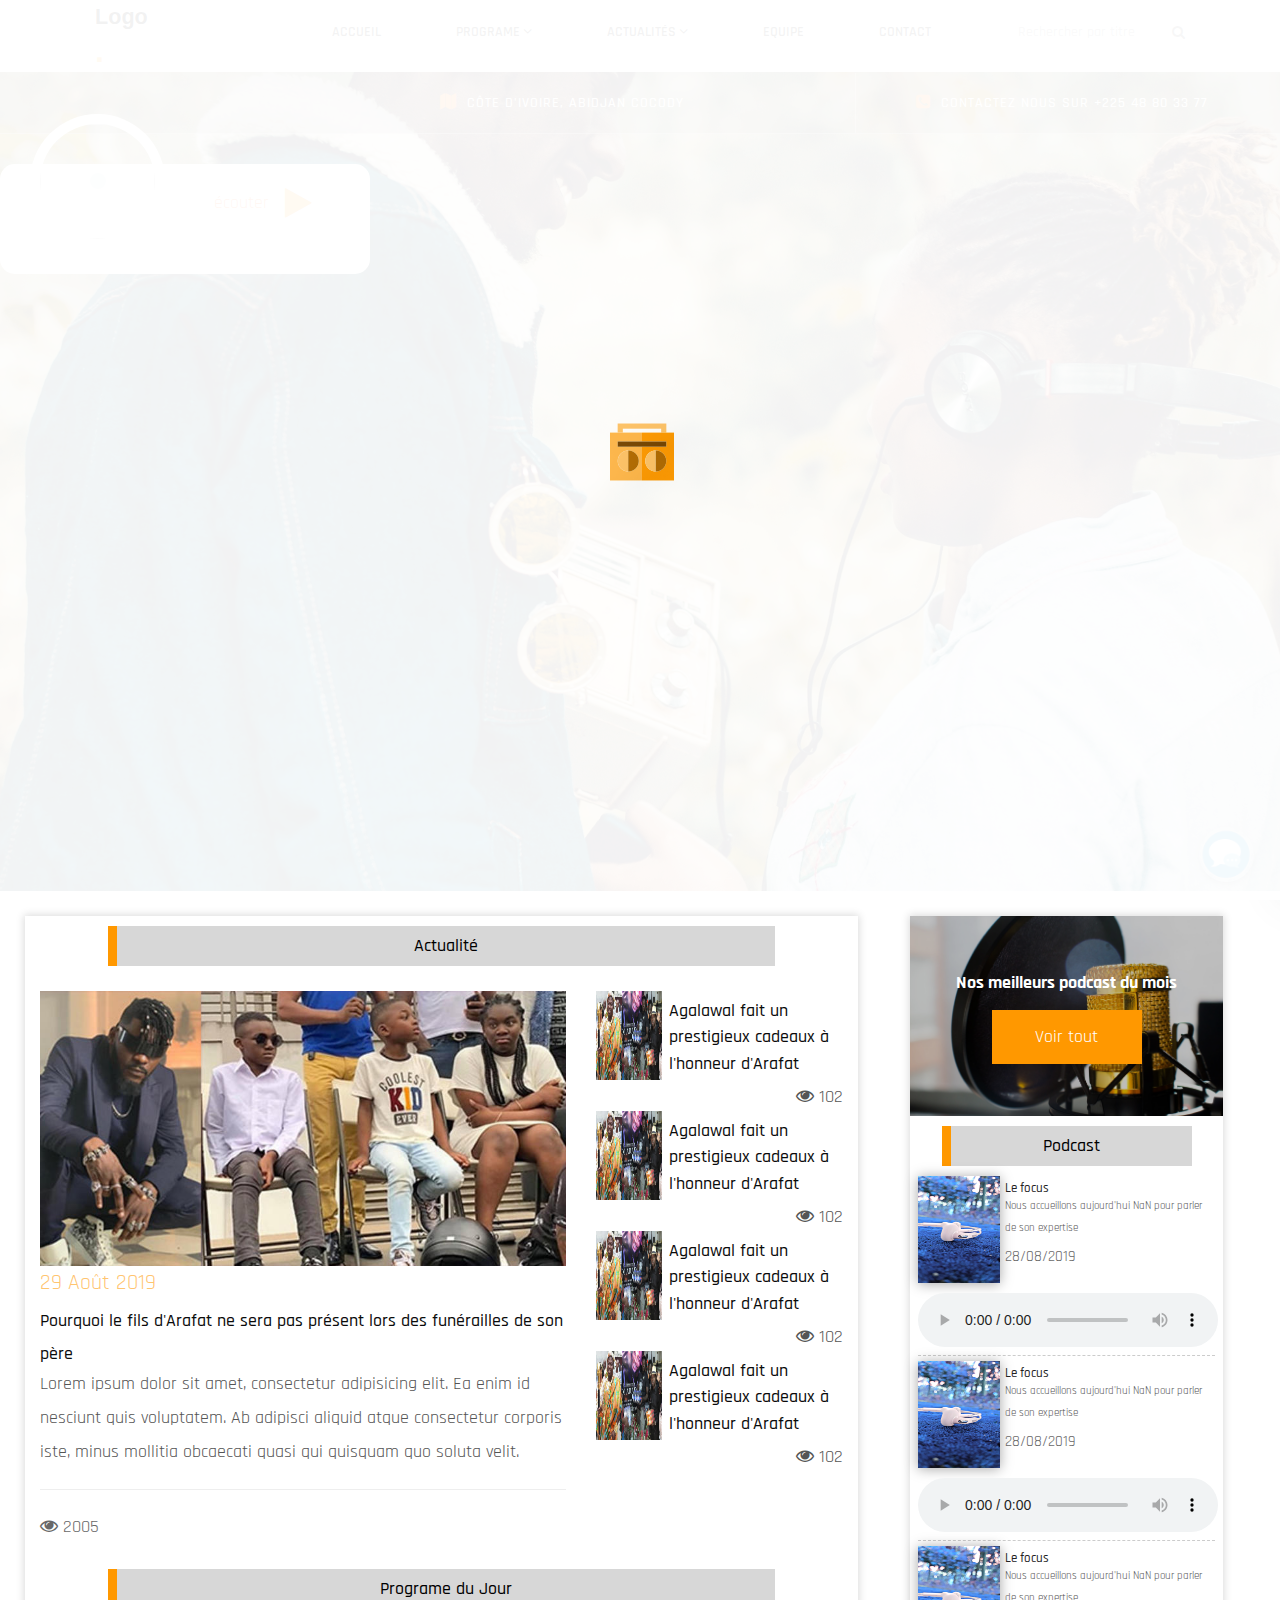
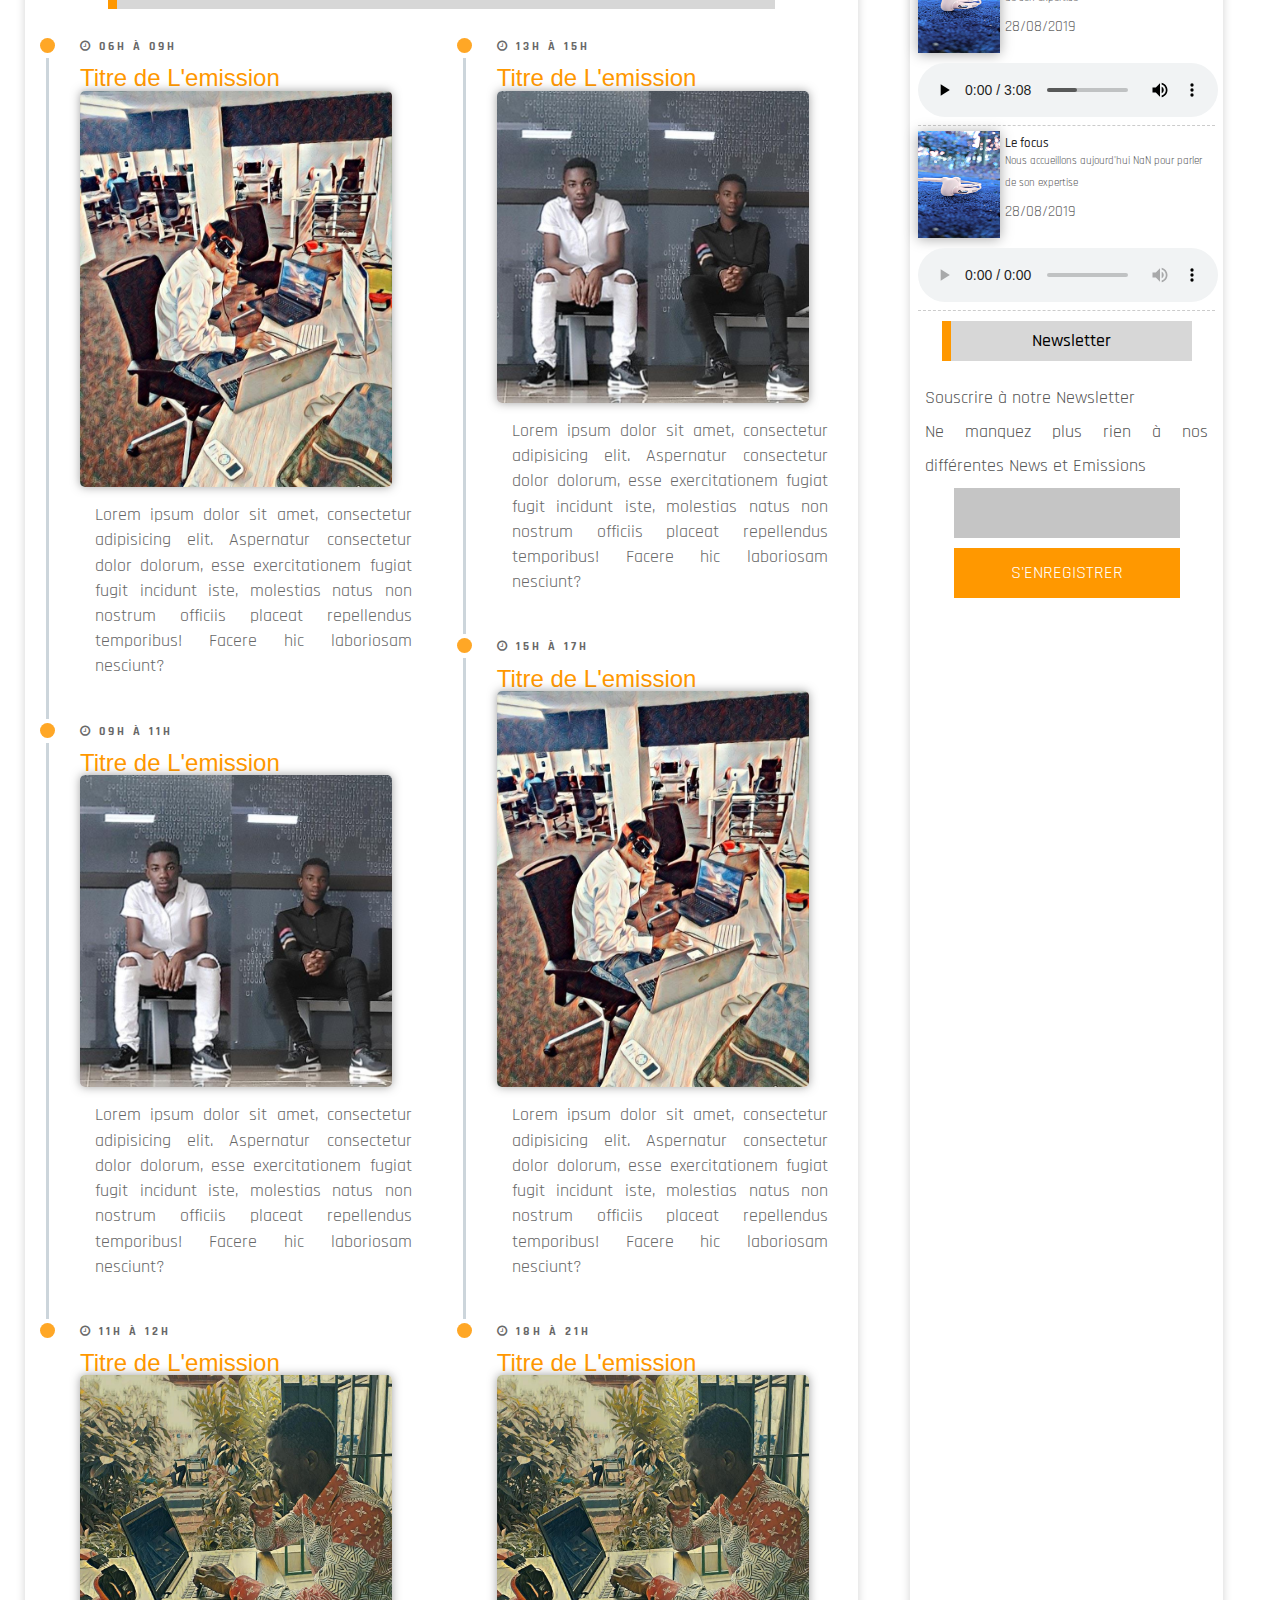
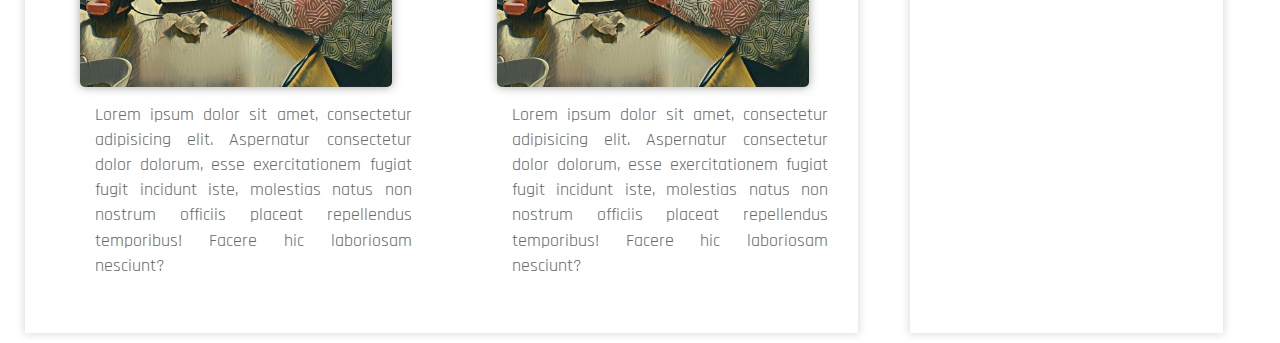
==== cocody/index.html @ 0d0256ff "Envoie de Cocody FM avec final" ====
<!DOCTYPE html>
<html lang="en">
<head>
    <meta charset="UTF-8">
    <meta name="viewport" content="width=device-width, initial-scale=1.0">
    <meta http-equiv="X-UA-Compatible" content="ie=edge">
    <title>Cocody 98.5 FM</title>
    <!--<link rel="icon" href="images/favicon.png">-->

    <!-- revolution slider css -->
    <link rel="stylesheet" type="text/css" href="revolution/css/settings.css">
    <link rel="stylesheet" type="text/css" href="revolution/css/layers.css">
    <link rel="stylesheet" type="text/css" href="revolution/css/navigation.css">
    <link rel="stylesheet" href="css/bootstrap.min.css">
    <link rel="stylesheet" href="css/font-awesome.css">
    <link rel="stylesheet" href="css/owl.carousel.min.css">
    <link rel="stylesheet" href="css/owl.theme.default.min.css">
    <link rel="stylesheet" href="css/fontello.css">
    <link rel="stylesheet" href="css/magnific-popup.css">
    <link rel="stylesheet" href="css/style.css">
    <link rel="stylesheet" href="css/responsive.css">
</head>
<body class="HomeNews">
<!-- page preloader -->
<div id="loading-area">
    <div class="three col">
        <div class="loader" id="loader-1"></div>
    </div>
</div><!-- end loading -->

<!-- ================================
            START HEADER AREA
================================= -->
<header class="header-area">
    <div class="header-top">
        <div class="container-fluid m-c-10">
            <div class="row ostion-top-wrap">
                <div class="col-md-1 col-sm-1 site-branding">
                    <div class="ostion-logo">
                        <a href="index.html">
                            Logo <span>.</span>
                        </a>
                    </div><!-- .ostion-logo -->
                </div><!-- site-branding -->
                <div class="col-md-11 col-sm-11 ostion-menu">
                    <div class="ostion-menu-innner">
                        <div class="ostion-menu-content">
                            <div class="navigation-top">
                                <nav class="main-navigation">
                                    <ul>
                                            <li><a href="active">Accueil</a></li>
                                        
                                        <li><a href="#">Programe <i class="fa fa-angle-down"></i></a>
                                            <ul class="dropdown-menu-item blockPerso">
                                                <li><a href="#">Le JT</a></li>
                                                <li><a href="#">Event Brite à Cocody FM</a></li>
                                            </ul>
                                        </li>
                                        <li><a href="#">Actualités <i class="fa fa-angle-down"></i></a>
                                            <ul class="dropdown-menu-item blockPerso">
                                                <li><a href="#">Les Nouveautés</a></li>
                                                <li><a href="#">Les Populaires</a></li>
                                            </ul>
                                        </li>
                                        <li><a href="#">Equipe</a></li>
                                        <li><a href="#">contact</a></li>
                                        <li>
                                            <div class="search-form-wrapper">
                                            <form method="get" class="search-form">
                                                <input type="search" class="form-control" placeholder="Rechercher par titre">
                                                <button type="submit" class="search-submit"><i class="fa fa-search"></i></button>
                                            </form>
                                        </div></li>
                                    </ul>
                                </nav><!-- end main-navigation -->
                            </div><!-- end navigation-top -->
                        </div><!-- end ostion-menu-content -->
                        <div class="mobile-menu-toggle">
                            <i class="fa fa-bars"></i>
                        </div>
                    </div><!-- end ostion-menu-innner -->
                </div>
            </div><!-- end row -->
        </div><!-- end container -->
    </div><!-- end header-top -->
    <div class="header-info">
        <div class="container-fluid">
            <div id="app-cover">
                <div id="player">
                    <div id="player-track">
                        <div id="album-name"></div>
                        <div id="track-name"></div>
                    </div>
                    <div id="player-content">
                        <div id="album-art">
                            <img src="https://raw.githubusercontent.com/himalayasingh/music-player-1/master/img/_1.jpg" class="active" id="_1">
                            <!--<img src="https://raw.githubusercontent.com/himalayasingh/music-player-1/master/img/_2.jpg" id="_2">
                            <img src="https://raw.githubusercontent.com/himalayasingh/music-player-1/master/img/_3.jpg" id="_3">
                            <img src="https://raw.githubusercontent.com/himalayasingh/music-player-1/master/img/_4.jpg" id="_4">
                            <img src="https://raw.githubusercontent.com/himalayasingh/music-player-1/master/img/_5.jpg" id="_5">
                            -->
                            <div id="buffer-box">Chargement ...</div>
                        </div>
                        <div id="player-controls">
                            <div class="control">
                                <div class="button" id="play-previous">
                                    <i class="fas fa-backward"></i>
                                </div>
                            </div>
                            <div class="control">
                                <div class="button" id="play-pause-button">
                                    <span>écouter </span>
                                    <i class="fa fa-play"></i>
                                </div>
                            </div>
                            <div class="control">
                                <div class="button" id="play-next">
                                    <i class="fas fa-forward"></i>
                                </div>
                            </div>
                        </div>
                    </div>
                </div>
            </div>
            <div class="row header-info-inner">
                <div class="header-info-box header-info-box-1">
                    <i class="fa fa-map"></i>
                   <span>Côte d'Ivoire, Abidjan Cocody</span>
                </div>
                <div class="header-info-box header-info-box-2">
                    <i class="fa fa-phone-square"></i>
                    <span>CONTACTEZ NOUS SUR +225 48 80 33 77</span>
                </div>
            </div>
        </div><!-- end container -->
    </div><!-- end header-info -->
    <div class="side-nav-container">
        <div class="humburger-menu">
            <div class="humburger-menu-lines side-menu-close"></div><!-- end humburger-menu-lines -->
        </div><!-- end humburger-menu -->
        <div class="side-menu-wrap">
            <ul class="side-menu-ul">
                <li class="sidenav__item"><a href="#">accueil</a></li>
                <li class="sidenav__item"><a href="#">programme</a>
                    <span class="menu-plus-icon"></span>
                    <ul class="side-sub-menu">
                        <li><a href="#">le jt</a></li>
                        <li><a href="#">event brite à cocody fm</a></li>
                    </ul>
                </li>
                <li class="sidenav__item"><a href="#">actualités</a>
                    <span class="menu-plus-icon"></span>
                    <ul class="side-sub-menu">
                        <li><a href="#">les nouveautés</a></li>
                        <li><a href="#">les populaire</a></li>
                    </ul>
                </li>
                <li class="sidenav__item"><a href="#">equipe</a></li>
                <li class="sidenav__item"><a href="#">contact</a></li>
                <li class="sidenav__item"><div class="search-form-wrapper">
                    <form method="get" class="search-form">
                        <input type="search" class="form-control" style="margin-left: -30px; color: #fff" placeholder="Rechercher par titre">
                        <button type="submit" class="search-submit" style="width: 50px;"><i class="fa fa-search"></i></button>
                    </form>
                </div>
                </li>

            </ul>
            <ul class="side-social">
                <li><a href="#"><i class="fa fa-facebook"></i></a></li>
                <li><a href="#"><i class="fa fa-twitter"></i></a></li>
                <li><a href="#"><i class="fa fa-youtube-play"></i></a></li>
                <li><a href="#"><i class="fa fa-google-plus"></i></a></li>
            </ul>
        </div><!-- end side-menu-wrap -->
    </div><!-- end side-nav-container -->
</header>
<section id="blockus">
<div class=""></div>
</section>
<section id="second">
    <div class="container-fluid">
        <div class="row term">
            <div class="col-md-8 col-sm-7 contenu">
                <h2 class="titredeNiveau">
                   Actualité
                </h2>
                <div class="container-fluid p-15">
                    <div class="row">
                        <div class="col-md-8 col-sm-7 blocCenter" >
                            <img src="images/actualite/2.jpg" alt="">
                            <small>29 Août 2019</small>
                            <h2><a href="#">Pourquoi le fils d'Arafat ne sera pas présent lors des funérailles de son père</a></h2>
                            <p>Lorem ipsum dolor sit amet, consectetur adipisicing elit. Ea enim id nesciunt quis voluptatem. Ab adipisci aliquid atque consectetur corporis iste, minus mollitia obcaecati quasi qui quisquam quo soluta velit.</p>
                            <hr>
                            <span><i class="fa fa-eye"></i> 2005</span>
                        </div>
                        <div class="col-md-4 col-sm-5" >
                            <ul class="actuListHome">
                                <li>
                                    <div class="actuItemHome">
                                        <div class="img">
                                            <img src="images/actualite/all.jpg" alt="">
                                        </div>
                                        <div class="body">
                                            <h3><a href="">Agalawal fait un prestigieux cadeaux à l'honneur d'Arafat</a></h3>
                                        </div>
                                    </div>
                                    <p><i class="fa fa-eye"></i> 102</p>
                                </li>
                                <li>
                                    <div class="actuItemHome">
                                        <div class="img">
                                            <img src="images/actualite/all.jpg" alt="">
                                        </div>
                                        <div class="body">
                                            <h3><a href="">Agalawal fait un prestigieux cadeaux à l'honneur d'Arafat</a></h3>
                                        </div>
                                    </div>
                                    <p><i class="fa fa-eye"></i> 102</p>
                                </li>
                                <li>
                                    <div class="actuItemHome">
                                        <div class="img">
                                            <img src="images/actualite/all.jpg" alt="">
                                        </div>
                                        <div class="body">
                                            <h3><a href="">Agalawal fait un prestigieux cadeaux à l'honneur d'Arafat</a></h3>
                                        </div>
                                    </div>
                                    <p><i class="fa fa-eye"></i> 102</p>
                                </li>
                                <li>
                                    <div class="actuItemHome">
                                        <div class="img">
                                            <img src="images/actualite/all.jpg" alt="">
                                        </div>
                                        <div class="body">
                                            <h3><a href="">Agalawal fait un prestigieux cadeaux à l'honneur d'Arafat</a></h3>
                                        </div>
                                    </div>
                                    <p><i class="fa fa-eye"></i> 102</p>
                                </li>
                            </ul>
                        </div>
                    </div>
                </div>
                <h2 class="titredeNiveau">
                    Programe du Jour
                </h2>
                <div class="container-fluid p-15">
                    <div class="row">
                        <div class="col-md-6 col-sm-6" >
                                <ul class="timeline">
                                    <li class="timeline-item">
                                        <div class="timeline-info">
                                            <span> <i class="fa fa-clock-o"></i> 06h à 09h</span>
                                        </div>
                                        <div class="timeline-marker"></div>
                                        <div class="timeline-content">
                                            <h3 class="timeline-title">Titre de L'emission</h3>
                                            <img src="images/actualite/22.jpg" alt="">
                                            <p>Lorem ipsum dolor sit amet, consectetur adipisicing elit. Aspernatur consectetur dolor dolorum, esse exercitationem fugiat fugit incidunt iste, molestias natus non nostrum officiis placeat repellendus temporibus! Facere hic laboriosam nesciunt?</p>
                                        </div>
                                    </li>
                                    <li class="timeline-item">
                                        <div class="timeline-info">
                                            <span> <i class="fa fa-clock-o"></i> 09h à 11h</span>
                                        </div>
                                        <div class="timeline-marker"></div>
                                        <div class="timeline-content">
                                            <h3 class="timeline-title">Titre de L'emission</h3>
                                            <img src="images/actualite/23.jpg" alt="">
                                            <p>Lorem ipsum dolor sit amet, consectetur adipisicing elit. Aspernatur consectetur dolor dolorum, esse exercitationem fugiat fugit incidunt iste, molestias natus non nostrum officiis placeat repellendus temporibus! Facere hic laboriosam nesciunt?</p>
                                        </div>
                                    </li>
                                    <li class="timeline-item">
                                        <div class="timeline-info">
                                            <span> <i class="fa fa-clock-o"></i> 11h à 12h</span>
                                        </div>
                                        <div class="timeline-marker"></div>
                                        <div class="timeline-content">
                                            <h3 class="timeline-title">Titre de L'emission</h3>
                                            <img src="images/actualite/20.jpg" alt="">
                                            <p>Lorem ipsum dolor sit amet, consectetur adipisicing elit. Aspernatur consectetur dolor dolorum, esse exercitationem fugiat fugit incidunt iste, molestias natus non nostrum officiis placeat repellendus temporibus! Facere hic laboriosam nesciunt?</p>
                                        </div>
                                    </li>
                                </ul>
                        </div>
                        <div class="col-md-6 col-sm-6" >
                            <ul class="timeline">
                                <li class="timeline-item">
                                    <div class="timeline-info">
                                        <span> <i class="fa fa-clock-o"></i> 13h à 15h</span>
                                    </div>
                                    <div class="timeline-marker"></div>
                                    <div class="timeline-content">
                                        <h3 class="timeline-title">Titre de L'emission</h3>
                                        <img src="images/actualite/23.jpg" alt="">
                                        <p>Lorem ipsum dolor sit amet, consectetur adipisicing elit. Aspernatur consectetur dolor dolorum, esse exercitationem fugiat fugit incidunt iste, molestias natus non nostrum officiis placeat repellendus temporibus! Facere hic laboriosam nesciunt?</p>
                                    </div>
                                </li>
                                <li class="timeline-item">
                                    <div class="timeline-info">
                                        <span> <i class="fa fa-clock-o"></i> 15h à 17h</span>
                                    </div>
                                    <div class="timeline-marker"></div>
                                    <div class="timeline-content">
                                        <h3 class="timeline-title">Titre de L'emission</h3>
                                        <img src="images/actualite/22.jpg" alt="">
                                        <p>Lorem ipsum dolor sit amet, consectetur adipisicing elit. Aspernatur consectetur dolor dolorum, esse exercitationem fugiat fugit incidunt iste, molestias natus non nostrum officiis placeat repellendus temporibus! Facere hic laboriosam nesciunt?</p>
                                    </div>
                                </li>
                                <li class="timeline-item">
                                    <div class="timeline-info">
                                        <span> <i class="fa fa-clock-o"></i> 18h à 21h</span>
                                    </div>
                                    <div class="timeline-marker"></div>
                                    <div class="timeline-content">
                                        <h3 class="timeline-title">Titre de L'emission</h3>
                                        <img src="images/actualite/20.jpg" alt="">
                                        <p>Lorem ipsum dolor sit amet, consectetur adipisicing elit. Aspernatur consectetur dolor dolorum, esse exercitationem fugiat fugit incidunt iste, molestias natus non nostrum officiis placeat repellendus temporibus! Facere hic laboriosam nesciunt?</p>
                                    </div>
                                </li>
                            </ul>
                        </div>
                    </div>
                </div>
            </div>
            <div class="col-md-3 col-sm-4 contenu">
                <div class="headerSecondMenu">
                    <div class="posAbs">
                        <p>Nos meilleurs podcast du mois</p>
                        <a href="#">Voir tout</a>
                    </div>
                </div>
                <h2 class="titredeNiveau">
                    Podcast
                </h2>
                <ul>
                    <li>
                        <div class="itemBlock">
                            <div class="img">
                                <img src="images/item.jpg" alt="">
                            </div>
                            <div class="body">
                                <h3>Le focus</h3>
                                <p>Nous accueillons aujourd'hui NaN pour parler de son expertise</p>
                                <small>28/08/2019</small>
                            </div>
                        </div>
                        <div class="music">
                            <audio controls>
                                <source src="audios/06%20-%20Itinéraire%20d_un%20chômeur%20-%20Sexion%20d_Assaut%20%20%5BA(MP3_160K).mp3" type="audio/mp3"/>
                            </audio>
                        </div>
                    </li>
                    <li>
                        <div class="itemBlock">
                            <div class="img">
                                <img src="images/item.jpg" alt="">
                            </div>
                            <div class="body">
                                <h3>Le focus</h3>
                                <p>Nous accueillons aujourd'hui NaN pour parler de son expertise</p>
                                <small>28/08/2019</small>
                            </div>
                        </div>
                        <div class="music">
                            <audio controls>
                                <source src="audios/Compay%20Segundo%20-%20Guantanamera%20(HQ)%20(Con%20Letra)(MP3_160K).mp3" type="audio/mp3"/>
                            </audio>
                        </div>
                    </li>
                    <li>
                        <div class="itemBlock">
                            <div class="img">
                                <img src="images/item.jpg" alt="">
                            </div>
                            <div class="body">
                                <h3>Le focus</h3>
                                <p>Nous accueillons aujourd'hui NaN pour parler de son expertise</p>
                                <small>28/08/2019</small>
                            </div>
                        </div>
                        <div class="music">
                            <audio controls>
                                <source src="audios/Corneille%20-%20Les%20sommets%20de%20nos%20vies%20%5BClip%20Officiel(MP3_128K).mp3" type="audio/mp3"/>
                            </audio>
                        </div>
                    </li>
                    <li>
                        <div class="itemBlock">
                            <div class="img">
                                <img src="images/item.jpg" alt="">
                            </div>
                            <div class="body">
                                <h3>Le focus</h3>
                                <p>Nous accueillons aujourd'hui NaN pour parler de son expertise</p>
                                <small>28/08/2019</small>
                            </div>
                        </div>
                        <div class="music">
                            <audio controls>
                                <source src="audios/Jr%20O%20Crom_%20Doomams%20-%20Thug%20(Clip%20officiel)%20ft.%20Dry(MP3_160K).mp3" type="audio/mp3"/>
                            </audio>
                        </div>
                    </li>
                </ul>
                <h2 class="titredeNiveau">
                    Newsletter
                </h2>
                <div class="newsletter">
                    <p>Souscrire à notre Newsletter <br> Ne manquez plus rien à nos différentes News et Emissions</p>
                    <form action="">
                        <input type="email" name="email">
                        <button type="submit">S'ENREGISTRER</button>
                    </form>
                </div>
            </div>
        </div>
    </div>
</section>
<div class="ButtonTchat">
    <div class="Inteur">
        <img src="images/message1.png" class="bootImg" alt=""/>
    </div>
    <div class="messageText">
        <div class="headerMessage">
            <div class="suspension">
                <Icon type="message" theme="twoTone" twoToneColor="#777" />
            </div>
            <div class="messageEntete">
                <p>Developpez par <a href="https://www.nan.ci">NaN</a></p>
            </div>
            <div class="closePartie">

            </div>
        </div>
        <div class="bodyTchat">
            <div class="team1">
                <div class="col-xs-3 team-img1">
                    <img src="images/userBoy16.png" class="imgTchat" alt="focus"/>
                </div>
                <div class="col-xs-9 team-info">
                    <p>Moi c'est Merlo et je dedicace ce son à Mélanie</p>
                    <div class="timesTchat" align="right">
                        <small>
                            27/05/2019
                        </small>
                    </div>
                </div>
                <div class="clearfix"></div>
            </div>
        </div>
        <div class="footerTCHAT">
            <input type="text" class="messageVide" placeholder="Nous vous écoutons...">
            <button><i class="fa fa-send-o"></i></button>
        </div>
    </div>
</div>




<script src="js/jquery.min.js"></script>
<script src="js/bootstrap.min.js"></script>
<script src="js/owl.carousel.min.js"></script>
<script src="js/waypoint.min.js"></script>
<script src="js/jquery.counterup.min.js"></script>
<script src="js/jquery.magnific-popup.min.js"></script>
<script src="js/isotope-3.0.6.min.js"></script>
<script src="js/animated-skills.js"></script>

<script src="revolution/js/jquery.themepunch.revolution.min.js"></script>
<script src="revolution/js/jquery.themepunch.tools.min.js"></script>
<script src="revolution/js/extensions/revolution.extension.actions.min.js"></script>
<script src="revolution/js/extensions/revolution.extension.carousel.min.js"></script>
<script src="revolution/js/extensions/revolution.extension.kenburn.min.js"></script>
<script src="revolution/js/extensions/revolution.extension.layeranimation.min.js"></script>
<script src="revolution/js/extensions/revolution.extension.migration.min.js"></script>
<script src="revolution/js/extensions/revolution.extension.navigation.min.js"></script>
<script src="revolution/js/extensions/revolution.extension.parallax.min.js"></script>
<script src="revolution/js/extensions/revolution.extension.slideanims.min.js"></script>
<script src="revolution/js/extensions/revolution.extension.video.min.js"></script>
<script src="js/script.js"></script>
<script src="js/main.js"></script>
</body>
</html>
---- cocody/revolution/css/settings.css ----
/*-----------------------------------------------------------------------------

-	Revolution Slider 5.0 Default Style Settings -

Screen Stylesheet

version:   	5.4.5
date:      	15/05/17
author:		themepunch
email:     	info@themepunch.com
website:   	http://www.themepunch.com
-----------------------------------------------------------------------------*/
#debungcontrolls,.debugtimeline{width:100%;box-sizing:border-box}.rev_column,.rev_column .tp-parallax-wrap,.tp-svg-layer svg{vertical-align:top}#debungcontrolls{z-index:100000;position:fixed;bottom:0;height:auto;background:rgba(0,0,0,.6);padding:10px}.debugtimeline{height:10px;position:relative;margin-bottom:3px;display:none;white-space:nowrap}.debugtimeline:hover{height:15px}.the_timeline_tester{background:#e74c3c;position:absolute;top:0;left:0;height:100%;width:0}.rs-go-fullscreen{position:fixed!important;width:100%!important;height:100%!important;top:0!important;left:0!important;z-index:9999999!important;background:#fff!important}.debugtimeline.tl_slide .the_timeline_tester{background:#f39c12}.debugtimeline.tl_frame .the_timeline_tester{background:#3498db}.debugtimline_txt{color:#fff;font-weight:400;font-size:7px;position:absolute;left:10px;top:0;white-space:nowrap;line-height:10px}.rtl{direction:rtl}@font-face{font-family:revicons;src:url(../fonts/revicons/revicons.eot?5510888);src:url(../fonts/revicons/revicons.eot?5510888#iefix) format('embedded-opentype'),url(../fonts/revicons/revicons.woff?5510888) format('woff'),url(../fonts/revicons/revicons.ttf?5510888) format('truetype'),url(../fonts/revicons/revicons.svg?5510888#revicons) format('svg');font-weight:400;font-style:normal}[class*=" revicon-"]:before,[class^=revicon-]:before{font-family:revicons;font-style:normal;font-weight:400;speak:none;display:inline-block;text-decoration:inherit;width:1em;margin-right:.2em;text-align:center;font-variant:normal;text-transform:none;line-height:1em;margin-left:.2em}.revicon-search-1:before{content:'\e802'}.revicon-pencil-1:before{content:'\e831'}.revicon-picture-1:before{content:'\e803'}.revicon-cancel:before{content:'\e80a'}.revicon-info-circled:before{content:'\e80f'}.revicon-trash:before{content:'\e801'}.revicon-left-dir:before{content:'\e817'}.revicon-right-dir:before{content:'\e818'}.revicon-down-open:before{content:'\e83b'}.revicon-left-open:before{content:'\e819'}.revicon-right-open:before{content:'\e81a'}.revicon-angle-left:before{content:'\e820'}.revicon-angle-right:before{content:'\e81d'}.revicon-left-big:before{content:'\e81f'}.revicon-right-big:before{content:'\e81e'}.revicon-magic:before{content:'\e807'}.revicon-picture:before{content:'\e800'}.revicon-export:before{content:'\e80b'}.revicon-cog:before{content:'\e832'}.revicon-login:before{content:'\e833'}.revicon-logout:before{content:'\e834'}.revicon-video:before{content:'\e805'}.revicon-arrow-combo:before{content:'\e827'}.revicon-left-open-1:before{content:'\e82a'}.revicon-right-open-1:before{content:'\e82b'}.revicon-left-open-mini:before{content:'\e822'}.revicon-right-open-mini:before{content:'\e823'}.revicon-left-open-big:before{content:'\e824'}.revicon-right-open-big:before{content:'\e825'}.revicon-left:before{content:'\e836'}.revicon-right:before{content:'\e826'}.revicon-ccw:before{content:'\e808'}.revicon-arrows-ccw:before{content:'\e806'}.revicon-palette:before{content:'\e829'}.revicon-list-add:before{content:'\e80c'}.revicon-doc:before{content:'\e809'}.revicon-left-open-outline:before{content:'\e82e'}.revicon-left-open-2:before{content:'\e82c'}.revicon-right-open-outline:before{content:'\e82f'}.revicon-right-open-2:before{content:'\e82d'}.revicon-equalizer:before{content:'\e83a'}.revicon-layers-alt:before{content:'\e804'}.revicon-popup:before{content:'\e828'}.rev_slider_wrapper{position:relative;z-index:0;width:100%}.rev_slider{position:relative;overflow:visible}.entry-content .rev_slider a,.rev_slider a{box-shadow:none}.tp-overflow-hidden{overflow:hidden!important}.group_ov_hidden{overflow:hidden}.rev_slider img,.tp-simpleresponsive img{max-width:none!important;transition:none;margin:0;padding:0;border:none}.rev_slider .no-slides-text{font-weight:700;text-align:center;padding-top:80px}.rev_slider>ul,.rev_slider>ul>li,.rev_slider>ul>li:before,.rev_slider_wrapper>ul,.tp-revslider-mainul>li,.tp-revslider-mainul>li:before,.tp-simpleresponsive>ul,.tp-simpleresponsive>ul>li,.tp-simpleresponsive>ul>li:before{list-style:none!important;position:absolute;margin:0!important;padding:0!important;overflow-x:visible;overflow-y:visible;background-image:none;background-position:0 0;text-indent:0;top:0;left:0}.rev_slider>ul>li,.rev_slider>ul>li:before,.tp-revslider-mainul>li,.tp-revslider-mainul>li:before,.tp-simpleresponsive>ul>li,.tp-simpleresponsive>ul>li:before{visibility:hidden}.tp-revslider-mainul,.tp-revslider-slidesli{padding:0!important;margin:0!important;list-style:none!important}.fullscreen-container,.fullwidthbanner-container{padding:0;position:relative}.rev_slider li.tp-revslider-slidesli{position:absolute!important}.tp-caption .rs-untoggled-content{display:block}.tp-caption .rs-toggled-content{display:none}.rs-toggle-content-active.tp-caption .rs-toggled-content{display:block}.rs-toggle-content-active.tp-caption .rs-untoggled-content{display:none}.rev_slider .caption,.rev_slider .tp-caption{position:relative;visibility:hidden;white-space:nowrap;display:block;-webkit-font-smoothing:antialiased!important;z-index:1}.rev_slider .caption,.rev_slider .tp-caption,.tp-simpleresponsive img{-moz-user-select:none;-khtml-user-select:none;-webkit-user-select:none;-o-user-select:none}.rev_slider .tp-mask-wrap .tp-caption,.rev_slider .tp-mask-wrap :last-child,.wpb_text_column .rev_slider .tp-mask-wrap .tp-caption,.wpb_text_column .rev_slider .tp-mask-wrap :last-child{margin-bottom:0}.tp-svg-layer svg{width:100%;height:100%;position:relative}.tp-carousel-wrapper{cursor:url(openhand.cur),move}.tp-carousel-wrapper.dragged{cursor:url(closedhand.cur),move}.tp_inner_padding{box-sizing:border-box;max-height:none!important}.tp-caption.tp-layer-selectable{-moz-user-select:all;-khtml-user-select:all;-webkit-user-select:all;-o-user-select:all}.tp-caption.tp-hidden-caption,.tp-forcenotvisible,.tp-hide-revslider,.tp-parallax-wrap.tp-hidden-caption{visibility:hidden!important;display:none!important}.rev_slider audio,.rev_slider embed,.rev_slider iframe,.rev_slider object,.rev_slider video{max-width:none!important}.tp-element-background{position:absolute;top:0;left:0;width:100%;height:100%;z-index:0}.tp-blockmask,.tp-blockmask_in,.tp-blockmask_out{position:absolute;top:0;left:0;width:100%;height:100%;background:#fff;z-index:1000;transform:scaleX(0) scaleY(0)}.tp-parallax-wrap{transform-style:preserve-3d}.rev_row_zone{position:absolute;width:100%;left:0;box-sizing:border-box;min-height:50px;font-size:0}.rev_column_inner,.rev_slider .tp-caption.rev_row{position:relative;width:100%!important;box-sizing:border-box}.rev_row_zone_top{top:0}.rev_row_zone_middle{top:50%;transform:translateY(-50%)}.rev_row_zone_bottom{bottom:0}.rev_slider .tp-caption.rev_row{display:table;table-layout:fixed;vertical-align:top;height:auto!important;font-size:0}.rev_column{display:table-cell;position:relative;height:auto;box-sizing:border-box;font-size:0}.rev_column_inner{display:block;height:auto!important;white-space:normal!important}.rev_column_bg{width:100%;height:100%;position:absolute;top:0;left:0;z-index:0;box-sizing:border-box;background-clip:content-box;border:0 solid transparent}.tp-caption .backcorner,.tp-caption .backcornertop,.tp-caption .frontcorner,.tp-caption .frontcornertop{height:0;top:0;width:0;position:absolute}.rev_column_inner .tp-loop-wrap,.rev_column_inner .tp-mask-wrap,.rev_column_inner .tp-parallax-wrap{text-align:inherit}.rev_column_inner .tp-mask-wrap{display:inline-block}.rev_column_inner .tp-parallax-wrap,.rev_column_inner .tp-parallax-wrap .tp-loop-wrap,.rev_column_inner .tp-parallax-wrap .tp-mask-wrap{position:relative!important;left:auto!important;top:auto!important;line-height:0}.tp-video-play-button,.tp-video-play-button i{line-height:50px!important;vertical-align:top;text-align:center}.rev_column_inner .rev_layer_in_column,.rev_column_inner .tp-parallax-wrap,.rev_column_inner .tp-parallax-wrap .tp-loop-wrap,.rev_column_inner .tp-parallax-wrap .tp-mask-wrap{vertical-align:top}.rev_break_columns{display:block!important}.rev_break_columns .tp-parallax-wrap.rev_column{display:block!important;width:100%!important}.fullwidthbanner-container{overflow:hidden}.fullwidthbanner-container .fullwidthabanner{width:100%;position:relative}.tp-static-layers{position:absolute;z-index:101;top:0;left:0}.tp-caption .frontcorner{border-left:40px solid transparent;border-right:0 solid transparent;border-top:40px solid #00A8FF;left:-40px}.tp-caption .backcorner{border-left:0 solid transparent;border-right:40px solid transparent;border-bottom:40px solid #00A8FF;right:0}.tp-caption .frontcornertop{border-left:40px solid transparent;border-right:0 solid transparent;border-bottom:40px solid #00A8FF;left:-40px}.tp-caption .backcornertop{border-left:0 solid transparent;border-right:40px solid transparent;border-top:40px solid #00A8FF;right:0}.tp-layer-inner-rotation{position:relative!important}img.tp-slider-alternative-image{width:100%;height:auto}.caption.fullscreenvideo,.rs-background-video-layer,.tp-caption.coverscreenvideo,.tp-caption.fullscreenvideo{width:100%;height:100%;top:0;left:0;position:absolute}.noFilterClass{filter:none!important}.rs-background-video-layer{visibility:hidden;z-index:0}.caption.fullscreenvideo audio,.caption.fullscreenvideo iframe,.caption.fullscreenvideo video,.tp-caption.fullscreenvideo iframe,.tp-caption.fullscreenvideo iframe audio,.tp-caption.fullscreenvideo iframe video{width:100%!important;height:100%!important;display:none}.fullcoveredvideo audio,.fullscreenvideo audio .fullcoveredvideo video,.fullscreenvideo video{background:#000}.fullcoveredvideo .tp-poster{background-position:center center;background-size:cover;width:100%;height:100%;top:0;left:0}.videoisplaying .html5vid .tp-poster{display:none}.tp-video-play-button{background:#000;background:rgba(0,0,0,.3);border-radius:5px;position:absolute;top:50%;left:50%;color:#FFF;margin-top:-25px;margin-left:-25px;cursor:pointer;width:50px;height:50px;box-sizing:border-box;display:inline-block;z-index:4;opacity:0;transition:opacity .3s ease-out!important}.tp-audio-html5 .tp-video-play-button,.tp-hiddenaudio{display:none!important}.tp-caption .html5vid{width:100%!important;height:100%!important}.tp-video-play-button i{width:50px;height:50px;display:inline-block;font-size:40px!important}.rs-fullvideo-cover,.tp-dottedoverlay,.tp-shadowcover{height:100%;top:0;left:0;position:absolute}.tp-caption:hover .tp-video-play-button{opacity:1;display:block}.tp-caption .tp-revstop{display:none;border-left:5px solid #fff!important;border-right:5px solid #fff!important;margin-top:15px!important;line-height:20px!important;vertical-align:top;font-size:25px!important}.tp-seek-bar,.tp-video-button,.tp-volume-bar{outline:0;line-height:12px;margin:0;cursor:pointer}.videoisplaying .revicon-right-dir{display:none}.videoisplaying .tp-revstop{display:inline-block}.videoisplaying .tp-video-play-button{display:none}.fullcoveredvideo .tp-video-play-button{display:none!important}.fullscreenvideo .fullscreenvideo audio,.fullscreenvideo .fullscreenvideo video{object-fit:contain!important}.fullscreenvideo .fullcoveredvideo audio,.fullscreenvideo .fullcoveredvideo video{object-fit:cover!important}.tp-video-controls{position:absolute;bottom:0;left:0;right:0;padding:5px;opacity:0;transition:opacity .3s;background-image:linear-gradient(to bottom,#000 13%,#323232 100%);display:table;max-width:100%;overflow:hidden;box-sizing:border-box}.rev-btn.rev-hiddenicon i,.rev-btn.rev-withicon i{transition:all .2s ease-out!important;font-size:15px}.tp-caption:hover .tp-video-controls{opacity:.9}.tp-video-button{background:rgba(0,0,0,.5);border:0;border-radius:3px;font-size:12px;color:#fff;padding:0}.tp-video-button:hover{cursor:pointer}.tp-video-button-wrap,.tp-video-seek-bar-wrap,.tp-video-vol-bar-wrap{padding:0 5px;display:table-cell;vertical-align:middle}.tp-video-seek-bar-wrap{width:80%}.tp-video-vol-bar-wrap{width:20%}.tp-seek-bar,.tp-volume-bar{width:100%;padding:0}.rs-fullvideo-cover{width:100%;background:0 0;z-index:5}.disabled_lc .tp-video-play-button,.rs-background-video-layer audio::-webkit-media-controls,.rs-background-video-layer video::-webkit-media-controls,.rs-background-video-layer video::-webkit-media-controls-start-playback-button{display:none!important}.tp-audio-html5 .tp-video-controls{opacity:1!important;visibility:visible!important}.tp-dottedoverlay{background-repeat:repeat;width:100%;z-index:3}.tp-dottedoverlay.twoxtwo{background:url(../assets/gridtile.png)}.tp-dottedoverlay.twoxtwowhite{background:url(../assets/gridtile_white.png)}.tp-dottedoverlay.threexthree{background:url(../assets/gridtile_3x3.png)}.tp-dottedoverlay.threexthreewhite{background:url(../assets/gridtile_3x3_white.png)}.tp-shadowcover{width:100%;background:#fff;z-index:-1}.tp-shadow1{box-shadow:0 10px 6px -6px rgba(0,0,0,.8)}.tp-shadow2:after,.tp-shadow2:before,.tp-shadow3:before,.tp-shadow4:after{z-index:-2;position:absolute;content:"";bottom:10px;left:10px;width:50%;top:85%;max-width:300px;background:0 0;box-shadow:0 15px 10px rgba(0,0,0,.8);transform:rotate(-3deg)}.tp-shadow2:after,.tp-shadow4:after{transform:rotate(3deg);right:10px;left:auto}.tp-shadow5{position:relative;box-shadow:0 1px 4px rgba(0,0,0,.3),0 0 40px rgba(0,0,0,.1) inset}.tp-shadow5:after,.tp-shadow5:before{content:"";position:absolute;z-index:-2;box-shadow:0 0 25px 0 rgba(0,0,0,.6);top:30%;bottom:0;left:20px;right:20px;border-radius:100px/20px}.tp-button{padding:6px 13px 5px;border-radius:3px;height:30px;cursor:pointer;color:#fff!important;text-shadow:0 1px 1px rgba(0,0,0,.6)!important;font-size:15px;line-height:45px!important;font-family:arial,sans-serif;font-weight:700;letter-spacing:-1px;text-decoration:none}.tp-button.big{color:#fff;text-shadow:0 1px 1px rgba(0,0,0,.6);font-weight:700;padding:9px 20px;font-size:19px;line-height:57px!important}.purchase:hover,.tp-button.big:hover,.tp-button:hover{background-position:bottom,15px 11px}.purchase.green,.purchase:hover.green,.tp-button.green,.tp-button:hover.green{background-color:#21a117;box-shadow:0 3px 0 0 #104d0b}.purchase.blue,.purchase:hover.blue,.tp-button.blue,.tp-button:hover.blue{background-color:#1d78cb;box-shadow:0 3px 0 0 #0f3e68}.purchase.red,.purchase:hover.red,.tp-button.red,.tp-button:hover.red{background-color:#cb1d1d;box-shadow:0 3px 0 0 #7c1212}.purchase.orange,.purchase:hover.orange,.tp-button.orange,.tp-button:hover.orange{background-color:#f70;box-shadow:0 3px 0 0 #a34c00}.purchase.darkgrey,.purchase:hover.darkgrey,.tp-button.darkgrey,.tp-button.grey,.tp-button:hover.darkgrey,.tp-button:hover.grey{background-color:#555;box-shadow:0 3px 0 0 #222}.purchase.lightgrey,.purchase:hover.lightgrey,.tp-button.lightgrey,.tp-button:hover.lightgrey{background-color:#888;box-shadow:0 3px 0 0 #555}.rev-btn,.rev-btn:visited{outline:0!important;box-shadow:none!important;text-decoration:none!important;line-height:44px;font-size:17px;font-weight:500;padding:12px 35px;box-sizing:border-box;font-family:Roboto,sans-serif;cursor:pointer}.rev-btn.rev-uppercase,.rev-btn.rev-uppercase:visited{text-transform:uppercase;letter-spacing:1px;font-size:15px;font-weight:900}.rev-btn.rev-withicon i{font-weight:400;position:relative;top:0;margin-left:10px!important}.rev-btn.rev-hiddenicon i{font-weight:400;position:relative;top:0;opacity:0;margin-left:0!important;width:0!important}.rev-btn.rev-hiddenicon:hover i{opacity:1!important;margin-left:10px!important;width:auto!important}.rev-btn.rev-medium,.rev-btn.rev-medium:visited{line-height:36px;font-size:14px;padding:10px 30px}.rev-btn.rev-medium.rev-hiddenicon i,.rev-btn.rev-medium.rev-withicon i{font-size:14px;top:0}.rev-btn.rev-small,.rev-btn.rev-small:visited{line-height:28px;font-size:12px;padding:7px 20px}.rev-btn.rev-small.rev-hiddenicon i,.rev-btn.rev-small.rev-withicon i{font-size:12px;top:0}.rev-maxround{border-radius:30px}.rev-minround{border-radius:3px}.rev-burger{position:relative;width:60px;height:60px;box-sizing:border-box;padding:22px 0 0 14px;border-radius:50%;border:1px solid rgba(51,51,51,.25);-webkit-tap-highlight-color:transparent;cursor:pointer}.rev-burger span{display:block;width:30px;height:3px;background:#333;transition:.7s;pointer-events:none;transform-style:flat!important}.rev-burger.revb-white span,.rev-burger.revb-whitenoborder span{background:#fff}.rev-burger span:nth-child(2){margin:3px 0}#dialog_addbutton .rev-burger:hover :first-child,.open .rev-burger :first-child,.open.rev-burger :first-child{transform:translateY(6px) rotate(-45deg)}#dialog_addbutton .rev-burger:hover :nth-child(2),.open .rev-burger :nth-child(2),.open.rev-burger :nth-child(2){transform:rotate(-45deg);opacity:0}#dialog_addbutton .rev-burger:hover :last-child,.open .rev-burger :last-child,.open.rev-burger :last-child{transform:translateY(-6px) rotate(-135deg)}.rev-burger.revb-white{border:2px solid rgba(255,255,255,.2)}.rev-burger.revb-darknoborder,.rev-burger.revb-whitenoborder{border:0}.rev-burger.revb-darknoborder span{background:#333}.rev-burger.revb-whitefull{background:#fff;border:none}.rev-burger.revb-whitefull span{background:#333}.rev-burger.revb-darkfull{background:#333;border:none}.rev-burger.revb-darkfull span,.rev-scroll-btn.revs-fullwhite{background:#fff}@keyframes rev-ani-mouse{0%{opacity:1;top:29%}15%{opacity:1;top:50%}50%{opacity:0;top:50%}100%{opacity:0;top:29%}}.rev-scroll-btn{display:inline-block;position:relative;left:0;right:0;text-align:center;cursor:pointer;width:35px;height:55px;box-sizing:border-box;border:3px solid #fff;border-radius:23px}.rev-scroll-btn>*{display:inline-block;line-height:18px;font-size:13px;font-weight:400;color:#fff;font-family:proxima-nova,"Helvetica Neue",Helvetica,Arial,sans-serif;letter-spacing:2px}.rev-scroll-btn>.active,.rev-scroll-btn>:focus,.rev-scroll-btn>:hover{color:#fff}.rev-scroll-btn>.active,.rev-scroll-btn>:active,.rev-scroll-btn>:focus,.rev-scroll-btn>:hover{opacity:.8}.rev-scroll-btn.revs-fullwhite span{background:#333}.rev-scroll-btn.revs-fulldark{background:#333;border:none}.rev-scroll-btn.revs-fulldark span,.tp-bullet{background:#fff}.rev-scroll-btn span{position:absolute;display:block;top:29%;left:50%;width:8px;height:8px;margin:-4px 0 0 -4px;background:#fff;border-radius:50%;animation:rev-ani-mouse 2.5s linear infinite}.rev-scroll-btn.revs-dark{border-color:#333}.rev-scroll-btn.revs-dark span{background:#333}.rev-control-btn{position:relative;display:inline-block;z-index:5;color:#FFF;font-size:20px;line-height:60px;font-weight:400;font-style:normal;font-family:Raleway;text-decoration:none;text-align:center;background-color:#000;border-radius:50px;text-shadow:none;background-color:rgba(0,0,0,.5);width:60px;height:60px;box-sizing:border-box;cursor:pointer}.rev-cbutton-dark-sr,.rev-cbutton-light-sr{border-radius:3px}.rev-cbutton-light,.rev-cbutton-light-sr{color:#333;background-color:rgba(255,255,255,.75)}.rev-sbutton{line-height:37px;width:37px;height:37px}.rev-sbutton-blue{background-color:#3B5998}.rev-sbutton-lightblue{background-color:#00A0D1}.rev-sbutton-red{background-color:#DD4B39}.tp-bannertimer{visibility:hidden;width:100%;height:5px;background:#000;background:rgba(0,0,0,.15);position:absolute;z-index:200;top:0}.tp-bannertimer.tp-bottom{top:auto;bottom:0!important;height:5px}.tp-caption img{background:0 0;-ms-filter:"progid:DXImageTransform.Microsoft.gradient(startColorstr=#00FFFFFF,endColorstr=#00FFFFFF)";filter:progid:DXImageTransform.Microsoft.gradient(startColorstr=#00FFFFFF, endColorstr=#00FFFFFF);zoom:1}.caption.slidelink a div,.tp-caption.slidelink a div{width:3000px;height:1500px;background:url(../assets/coloredbg.png)}.tp-caption.slidelink a span{background:url(../assets/coloredbg.png)}.tp-loader.spinner0,.tp-loader.spinner5{background-image:url(../assets/loader.gif);background-repeat:no-repeat}.tp-shape{width:100%;height:100%}.tp-caption .rs-starring{display:inline-block}.tp-caption .rs-starring .star-rating{float:none;display:inline-block;vertical-align:top;color:#FFC321!important}.tp-caption .rs-starring .star-rating,.tp-caption .rs-starring-page .star-rating{position:relative;height:1em;width:5.4em;font-family:star;font-size:1em!important}.tp-loader.spinner0,.tp-loader.spinner1{width:40px;height:40px;margin-top:-20px;margin-left:-20px;animation:tp-rotateplane 1.2s infinite ease-in-out;background-color:#fff;border-radius:3px;box-shadow:0 0 20px 0 rgba(0,0,0,.15)}.tp-caption .rs-starring .star-rating:before,.tp-caption .rs-starring-page .star-rating:before{content:"\73\73\73\73\73";color:#E0DADF;float:left;top:0;left:0;position:absolute}.tp-caption .rs-starring .star-rating span{overflow:hidden;float:left;top:0;left:0;position:absolute;padding-top:1.5em;font-size:1em!important}.tp-caption .rs-starring .star-rating span:before{content:"\53\53\53\53\53";top:0;position:absolute;left:0}.tp-loader{top:50%;left:50%;z-index:10000;position:absolute}.tp-loader.spinner0{background-position:center center}.tp-loader.spinner5{background-position:10px 10px;background-color:#fff;margin:-22px;width:44px;height:44px;border-radius:3px}@keyframes tp-rotateplane{0%{transform:perspective(120px) rotateX(0) rotateY(0)}50%{transform:perspective(120px) rotateX(-180.1deg) rotateY(0)}100%{transform:perspective(120px) rotateX(-180deg) rotateY(-179.9deg)}}.tp-loader.spinner2{width:40px;height:40px;margin-top:-20px;margin-left:-20px;background-color:red;box-shadow:0 0 20px 0 rgba(0,0,0,.15);border-radius:100%;animation:tp-scaleout 1s infinite ease-in-out}@keyframes tp-scaleout{0%{transform:scale(0)}100%{transform:scale(1);opacity:0}}.tp-loader.spinner3{margin:-9px 0 0 -35px;width:70px;text-align:center}.tp-loader.spinner3 .bounce1,.tp-loader.spinner3 .bounce2,.tp-loader.spinner3 .bounce3{width:18px;height:18px;background-color:#fff;box-shadow:0 0 20px 0 rgba(0,0,0,.15);border-radius:100%;display:inline-block;animation:tp-bouncedelay 1.4s infinite ease-in-out;animation-fill-mode:both}.tp-loader.spinner3 .bounce1{animation-delay:-.32s}.tp-loader.spinner3 .bounce2{animation-delay:-.16s}@keyframes tp-bouncedelay{0%,100%,80%{transform:scale(0)}40%{transform:scale(1)}}.tp-loader.spinner4{margin:-20px 0 0 -20px;width:40px;height:40px;text-align:center;animation:tp-rotate 2s infinite linear}.tp-loader.spinner4 .dot1,.tp-loader.spinner4 .dot2{width:60%;height:60%;display:inline-block;position:absolute;top:0;background-color:#fff;border-radius:100%;animation:tp-bounce 2s infinite ease-in-out;box-shadow:0 0 20px 0 rgba(0,0,0,.15)}.tp-loader.spinner4 .dot2{top:auto;bottom:0;animation-delay:-1s}@keyframes tp-rotate{100%{transform:rotate(360deg)}}@keyframes tp-bounce{0%,100%{transform:scale(0)}50%{transform:scale(1)}}.tp-bullets.navbar,.tp-tabs.navbar,.tp-thumbs.navbar{border:none;min-height:0;margin:0;border-radius:0}.tp-bullets,.tp-tabs,.tp-thumbs{position:absolute;display:block;z-index:1000;top:0;left:0}.tp-tab,.tp-thumb{cursor:pointer;position:absolute;opacity:.5;box-sizing:border-box}.tp-arr-imgholder,.tp-tab-image,.tp-thumb-image,.tp-videoposter{background-position:center center;background-size:cover;width:100%;height:100%;display:block;position:absolute;top:0;left:0}.tp-tab.selected,.tp-tab:hover,.tp-thumb.selected,.tp-thumb:hover{opacity:1}.tp-tab-mask,.tp-thumb-mask{box-sizing:border-box!important}.tp-tabs,.tp-thumbs{box-sizing:content-box!important}.tp-bullet{width:15px;height:15px;position:absolute;background:rgba(255,255,255,.3);cursor:pointer}.tp-bullet.selected,.tp-bullet:hover{background:#fff}.tparrows{cursor:pointer;background:#000;background:rgba(0,0,0,.5);width:40px;height:40px;position:absolute;display:block;z-index:1000}.tparrows:hover{background:#000}.tparrows:before{font-family:revicons;font-size:15px;color:#fff;display:block;line-height:40px;text-align:center}.hginfo,.hglayerinfo{font-size:12px;font-weight:600}.tparrows.tp-leftarrow:before{content:'\e824'}.tparrows.tp-rightarrow:before{content:'\e825'}body.rtl .tp-kbimg{left:0!important}.dddwrappershadow{box-shadow:0 45px 100px rgba(0,0,0,.4)}.hglayerinfo{position:fixed;bottom:0;left:0;color:#FFF;line-height:20px;background:rgba(0,0,0,.75);padding:5px 10px;z-index:2000;white-space:normal}.helpgrid,.hginfo{position:absolute}.hginfo{top:-2px;left:-2px;color:#e74c3c;background:#000;padding:2px 5px}.indebugmode .tp-caption:hover{border:1px dashed #c0392b!important}.helpgrid{border:2px dashed #c0392b;top:0;left:0;z-index:0}#revsliderlogloglog{padding:15px;color:#fff;position:fixed;top:0;left:0;width:200px;height:150px;background:rgba(0,0,0,.7);z-index:100000;font-size:10px;overflow:scroll}.aden{filter:hue-rotate(-20deg) contrast(.9) saturate(.85) brightness(1.2)}.aden::after{background:linear-gradient(to right,rgba(66,10,14,.2),transparent);mix-blend-mode:darken}.perpetua::after,.reyes::after{mix-blend-mode:soft-light;opacity:.5}.inkwell{filter:sepia(.3) contrast(1.1) brightness(1.1) grayscale(1)}.perpetua::after{background:linear-gradient(to bottom,#005b9a,#e6c13d)}.reyes{filter:sepia(.22) brightness(1.1) contrast(.85) saturate(.75)}.reyes::after{background:#efcdad}.gingham{filter:brightness(1.05) hue-rotate(-10deg)}.gingham::after{background:linear-gradient(to right,rgba(66,10,14,.2),transparent);mix-blend-mode:darken}.toaster{filter:contrast(1.5) brightness(.9)}.toaster::after{background:radial-gradient(circle,#804e0f,#3b003b);mix-blend-mode:screen}.walden{filter:brightness(1.1) hue-rotate(-10deg) sepia(.3) saturate(1.6)}.walden::after{background:#04c;mix-blend-mode:screen;opacity:.3}.hudson{filter:brightness(1.2) contrast(.9) saturate(1.1)}.hudson::after{background:radial-gradient(circle,#a6b1ff 50%,#342134);mix-blend-mode:multiply;opacity:.5}.earlybird{filter:contrast(.9) sepia(.2)}.earlybird::after{background:radial-gradient(circle,#d0ba8e 20%,#360309 85%,#1d0210 100%);mix-blend-mode:overlay}.mayfair{filter:contrast(1.1) saturate(1.1)}.mayfair::after{background:radial-gradient(circle at 40% 40%,rgba(255,255,255,.8),rgba(255,200,200,.6),#111 60%);mix-blend-mode:overlay;opacity:.4}.lofi{filter:saturate(1.1) contrast(1.5)}.lofi::after{background:radial-gradient(circle,transparent 70%,#222 150%);mix-blend-mode:multiply}._1977{filter:contrast(1.1) brightness(1.1) saturate(1.3)}._1977:after{background:rgba(243,106,188,.3);mix-blend-mode:screen}.brooklyn{filter:contrast(.9) brightness(1.1)}.brooklyn::after{background:radial-gradient(circle,rgba(168,223,193,.4) 70%,#c4b7c8);mix-blend-mode:overlay}.xpro2{filter:sepia(.3)}.xpro2::after{background:radial-gradient(circle,#e6e7e0 40%,rgba(43,42,161,.6) 110%);mix-blend-mode:color-burn}.nashville{filter:sepia(.2) contrast(1.2) brightness(1.05) saturate(1.2)}.nashville::after{background:rgba(0,70,150,.4);mix-blend-mode:lighten}.nashville::before{background:rgba(247,176,153,.56);mix-blend-mode:darken}.lark{filter:contrast(.9)}.lark::after{background:rgba(242,242,242,.8);mix-blend-mode:darken}.lark::before{background:#22253f;mix-blend-mode:color-dodge}.moon{filter:grayscale(1) contrast(1.1) brightness(1.1)}.moon::before{background:#a0a0a0;mix-blend-mode:soft-light}.moon::after{background:#383838;mix-blend-mode:lighten}.clarendon{filter:contrast(1.2) saturate(1.35)}.clarendon:before{background:rgba(127,187,227,.2);mix-blend-mode:overlay}.willow{filter:grayscale(.5) contrast(.95) brightness(.9)}.willow::before{background-color:radial-gradient(40%,circle,#d4a9af 55%,#000 150%);mix-blend-mode:overlay}.willow::after{background-color:#d8cdcb;mix-blend-mode:color}.rise{filter:brightness(1.05) sepia(.2) contrast(.9) saturate(.9)}.rise::after{background:radial-gradient(circle,rgba(232,197,152,.8),transparent 90%);mix-blend-mode:overlay;opacity:.6}.rise::before{background:radial-gradient(circle,rgba(236,205,169,.15) 55%,rgba(50,30,7,.4));mix-blend-mode:multiply}._1977:after,._1977:before,.aden:after,.aden:before,.brooklyn:after,.brooklyn:before,.clarendon:after,.clarendon:before,.earlybird:after,.earlybird:before,.gingham:after,.gingham:before,.hudson:after,.hudson:before,.inkwell:after,.inkwell:before,.lark:after,.lark:before,.lofi:after,.lofi:before,.mayfair:after,.mayfair:before,.moon:after,.moon:before,.nashville:after,.nashville:before,.perpetua:after,.perpetua:before,.reyes:after,.reyes:before,.rise:after,.rise:before,.slumber:after,.slumber:before,.toaster:after,.toaster:before,.walden:after,.walden:before,.willow:after,.willow:before,.xpro2:after,.xpro2:before{content:'';display:block;height:100%;width:100%;top:0;left:0;position:absolute;pointer-events:none}._1977,.aden,.brooklyn,.clarendon,.earlybird,.gingham,.hudson,.inkwell,.lark,.lofi,.mayfair,.moon,.nashville,.perpetua,.reyes,.rise,.slumber,.toaster,.walden,.willow,.xpro2{position:relative}._1977 img,.aden img,.brooklyn img,.clarendon img,.earlybird img,.gingham img,.hudson img,.inkwell img,.lark img,.lofi img,.mayfair img,.moon img,.nashville img,.perpetua img,.reyes img,.rise img,.slumber img,.toaster img,.walden img,.willow img,.xpro2 img{width:100%;z-index:1}._1977:before,.aden:before,.brooklyn:before,.clarendon:before,.earlybird:before,.gingham:before,.hudson:before,.inkwell:before,.lark:before,.lofi:before,.mayfair:before,.moon:before,.nashville:before,.perpetua:before,.reyes:before,.rise:before,.slumber:before,.toaster:before,.walden:before,.willow:before,.xpro2:before{z-index:2}._1977:after,.aden:after,.brooklyn:after,.clarendon:after,.earlybird:after,.gingham:after,.hudson:after,.inkwell:after,.lark:after,.lofi:after,.mayfair:after,.moon:after,.nashville:after,.perpetua:after,.reyes:after,.rise:after,.slumber:after,.toaster:after,.walden:after,.willow:after,.xpro2:after{z-index:3}.slumber{filter:saturate(.66) brightness(1.05)}.slumber::after{background:rgba(125,105,24,.5);mix-blend-mode:soft-light}.slumber::before{background:rgba(69,41,12,.4);mix-blend-mode:lighten}.tp-kbimg-wrap:after,.tp-kbimg-wrap:before{height:500%;width:500%}
---- cocody/revolution/css/layers.css ----
/*-----------------------------------------------------------------------------

-	Revolution Slider 5.0 Layer Style Settings -

Screen Stylesheet

version:   	5.0.0
date:      	18/03/15
author:		themepunch
email:     	info@themepunch.com
website:   	http://www.themepunch.com
-----------------------------------------------------------------------------*/

* {
    -webkit-box-sizing: border-box;
    -moz-box-sizing: border-box;
    box-sizing: border-box;
}

.tp-caption.Twitter-Content a,.tp-caption.Twitter-Content a:visited
{
	color:#0084B4!important;
}

.tp-caption.Twitter-Content a:hover
{
	color:#0084B4!important;
	text-decoration:underline!important;
}

.tp-caption.medium_grey,.medium_grey
{
	background-color:#888;
	border-style:none;
	border-width:0;
	color:#fff;
	font-family:Arial;
	font-size:20px;
	font-weight:700;
	line-height:20px;
	margin:0;
	padding:2px 4px;
	position:absolute;
	text-shadow:0 2px 5px rgba(0,0,0,0.5);
	white-space:nowrap;
}

.tp-caption.small_text,.small_text
{
	border-style:none;
	border-width:0;
	color:#fff;
	font-family:Arial;
	font-size:14px;
	font-weight:700;
	line-height:20px;
	margin:0;
	position:absolute;
	text-shadow:0 2px 5px rgba(0,0,0,0.5);
	white-space:nowrap;
}

.tp-caption.medium_text,.medium_text
{
	border-style:none;
	border-width:0;
	color:#fff;
	font-family:Arial;
	font-size:20px;
	font-weight:700;
	line-height:20px;
	margin:0;
	position:absolute;
	text-shadow:0 2px 5px rgba(0,0,0,0.5);
	white-space:nowrap;
}

.tp-caption.large_text,.large_text
{
	border-style:none;
	border-width:0;
	color:#fff;
	font-family:Arial;
	font-size:40px;
	font-weight:700;
	line-height:40px;
	margin:0;
	position:absolute;
	text-shadow:0 2px 5px rgba(0,0,0,0.5);
	white-space:nowrap;
}

.tp-caption.very_large_text,.very_large_text
{
	border-style:none;
	border-width:0;
	color:#fff;
	font-family:Arial;
	font-size:60px;
	font-weight:700;
	letter-spacing:-2px;
	line-height:60px;
	margin:0;
	position:absolute;
	text-shadow:0 2px 5px rgba(0,0,0,0.5);
	white-space:nowrap;
}

.tp-caption.very_big_white,.very_big_white
{
	background-color:#000;
	border-style:none;
	border-width:0;
	color:#fff;
	font-family:Arial;
	font-size:60px;
	font-weight:800;
	line-height:60px;
	margin:0;
	padding:1px 4px 0;
	position:absolute;
	text-shadow:none;
	white-space:nowrap;
}

.tp-caption.very_big_black,.very_big_black
{
	background-color:#fff;
	border-style:none;
	border-width:0;
	color:#000;
	font-family:Arial;
	font-size:60px;
	font-weight:700;
	line-height:60px;
	margin:0;
	padding:1px 4px 0;
	position:absolute;
	text-shadow:none;
	white-space:nowrap;
}

.tp-caption.modern_medium_fat,.modern_medium_fat
{
	border-style:none;
	border-width:0;
	color:#000;
	font-family:"Open Sans", sans-serif;
	font-size:24px;
	font-weight:800;
	line-height:20px;
	margin:0;
	position:absolute;
	text-shadow:none;
	white-space:nowrap;
}

.tp-caption.modern_medium_fat_white,.modern_medium_fat_white
{
	border-style:none;
	border-width:0;
	color:#fff;
	font-family:"Open Sans", sans-serif;
	font-size:24px;
	font-weight:800;
	line-height:20px;
	margin:0;
	position:absolute;
	text-shadow:none;
	white-space:nowrap;
}

.tp-caption.modern_medium_light,.modern_medium_light
{
	border-style:none;
	border-width:0;
	color:#000;
	font-family:"Open Sans", sans-serif;
	font-size:24px;
	font-weight:300;
	line-height:20px;
	margin:0;
	position:absolute;
	text-shadow:none;
	white-space:nowrap;
}

.tp-caption.modern_big_bluebg,.modern_big_bluebg
{
	background-color:#4e5b6c;
	border-style:none;
	border-width:0;
	color:#fff;
	font-family:"Open Sans", sans-serif;
	font-size:30px;
	font-weight:800;
	letter-spacing:0;
	line-height:36px;
	margin:0;
	padding:3px 10px;
	position:absolute;
	text-shadow:none;
}

.tp-caption.modern_big_redbg,.modern_big_redbg
{
	background-color:#de543e;
	border-style:none;
	border-width:0;
	color:#fff;
	font-family:"Open Sans", sans-serif;
	font-size:30px;
	font-weight:300;
	letter-spacing:0;
	line-height:36px;
	margin:0;
	padding:1px 10px 3px;
	position:absolute;
	text-shadow:none;
}

.tp-caption.modern_small_text_dark,.modern_small_text_dark
{
	border-style:none;
	border-width:0;
	color:#555;
	font-family:Arial;
	font-size:14px;
	line-height:22px;
	margin:0;
	position:absolute;
	text-shadow:none;
	white-space:nowrap;
}

.tp-caption.boxshadow,.boxshadow
{		
	box-shadow:0 0 20px rgba(0,0,0,0.5);
}

.tp-caption.black,.black
{
	color:#000;
	text-shadow:none;
}

.tp-caption.noshadow,.noshadow
{
	text-shadow:none;
}

.tp-caption.thinheadline_dark,.thinheadline_dark
{
	background-color:transparent;
	color:rgba(0,0,0,0.85);
	font-family:"Open Sans";
	font-size:30px;
	font-weight:300;
	line-height:30px;
	position:absolute;
	text-shadow:none;
}

.tp-caption.thintext_dark,.thintext_dark
{
	background-color:transparent;
	color:rgba(0,0,0,0.85);
	font-family:"Open Sans";
	font-size:16px;
	font-weight:300;
	line-height:26px;
	position:absolute;
	text-shadow:none;
}

.tp-caption.largeblackbg,.largeblackbg
{
	
	
	background-color:#000;
	border-radius:0;
	color:#fff;
	font-family:"Open Sans";
	font-size:50px;
	font-weight:300;
	line-height:70px;
	padding:0 20px;
	position:absolute;
	text-shadow:none;
}

.tp-caption.largepinkbg,.largepinkbg
{
	
	
	background-color:#db4360;
	border-radius:0;
	color:#fff;
	font-family:"Open Sans";
	font-size:50px;
	font-weight:300;
	line-height:70px;
	padding:0 20px;
	position:absolute;
	text-shadow:none;
}

.tp-caption.largewhitebg,.largewhitebg
{
	
	
	background-color:#fff;
	border-radius:0;
	color:#000;
	font-family:"Open Sans";
	font-size:50px;
	font-weight:300;
	line-height:70px;
	padding:0 20px;
	position:absolute;
	text-shadow:none;
}

.tp-caption.largegreenbg,.largegreenbg
{
	
	
	background-color:#67ae73;
	border-radius:0;
	color:#fff;
	font-family:"Open Sans";
	font-size:50px;
	font-weight:300;
	line-height:70px;
	padding:0 20px;
	position:absolute;
	text-shadow:none;
}

.tp-caption.excerpt,.excerpt
{
	background-color:rgba(0,0,0,1);
	border-color:#fff;
	border-style:none;
	border-width:0;
	color:#fff;
	font-family:Arial;
	font-size:36px;
	font-weight:700;
	height:auto;
	letter-spacing:-1.5px;
	line-height:36px;
	margin:0;
	padding:1px 4px 0;
	text-decoration:none;
	text-shadow:none;
	white-space:normal!important;
	width:150px;
}

.tp-caption.large_bold_grey,.large_bold_grey
{
	background-color:transparent;
	border-color:#ffd658;
	border-style:none;
	border-width:0;
	color:#666;
	font-family:"Open Sans";
	font-size:60px;
	font-weight:800;
	line-height:60px;
	margin:0;
	padding:1px 4px 0;
	text-decoration:none;
	text-shadow:none;
}

.tp-caption.medium_thin_grey,.medium_thin_grey
{
	background-color:transparent;
	border-color:#ffd658;
	border-style:none;
	border-width:0;
	color:#666;
	font-family:"Open Sans";
	font-size:34px;
	font-weight:300;
	line-height:30px;
	margin:0;
	padding:1px 4px 0;
	text-decoration:none;
	text-shadow:none;
}

.tp-caption.small_thin_grey,.small_thin_grey
{
	background-color:transparent;
	border-color:#ffd658;
	border-style:none;
	border-width:0;
	color:#757575;
	font-family:"Open Sans";
	font-size:18px;
	font-weight:300;
	line-height:26px;
	margin:0;
	padding:1px 4px 0;
	text-decoration:none;
	text-shadow:none;
}

.tp-caption.lightgrey_divider,.lightgrey_divider
{
	background-color:rgba(235,235,235,1);
	background-position:initial;
	background-repeat:initial;
	border-color:#222;
	border-style:none;
	border-width:0;
	height:3px;
	text-decoration:none;
	width:370px;
}

.tp-caption.large_bold_darkblue,.large_bold_darkblue
{
	background-color:transparent;
	border-color:#ffd658;
	border-style:none;
	border-width:0;
	color:#34495e;
	font-family:"Open Sans";
	font-size:58px;
	font-weight:800;
	line-height:60px;
	text-decoration:none;
}

.tp-caption.medium_bg_darkblue,.medium_bg_darkblue
{
	background-color:#34495e;
	border-color:#ffd658;
	border-style:none;
	border-width:0;
	color:#fff;
	font-family:"Open Sans";
	font-size:20px;
	font-weight:800;
	line-height:20px;
	padding:10px;
	text-decoration:none;
}

.tp-caption.medium_bold_red,.medium_bold_red
{
	background-color:transparent;
	border-color:#ffd658;
	border-style:none;
	border-width:0;
	color:#e33a0c;
	font-family:"Open Sans";
	font-size:24px;
	font-weight:800;
	line-height:30px;
	padding:0;
	text-decoration:none;
}

.tp-caption.medium_light_red,.medium_light_red
{
	background-color:transparent;
	border-color:#ffd658;
	border-style:none;
	border-width:0;
	color:#e33a0c;
	font-family:"Open Sans";
	font-size:21px;
	font-weight:300;
	line-height:26px;
	padding:0;
	text-decoration:none;
}

.tp-caption.medium_bg_red,.medium_bg_red
{
	background-color:#e33a0c;
	border-color:#ffd658;
	border-style:none;
	border-width:0;
	color:#fff;
	font-family:"Open Sans";
	font-size:20px;
	font-weight:800;
	line-height:20px;
	padding:10px;
	text-decoration:none;
}

.tp-caption.medium_bold_orange,.medium_bold_orange
{
	background-color:transparent;
	border-color:#ffd658;
	border-style:none;
	border-width:0;
	color:#f39c12;
	font-family:"Open Sans";
	font-size:24px;
	font-weight:800;
	line-height:30px;
	text-decoration:none;
}

.tp-caption.medium_bg_orange,.medium_bg_orange
{
	background-color:#f39c12;
	border-color:#ffd658;
	border-style:none;
	border-width:0;
	color:#fff;
	font-family:"Open Sans";
	font-size:20px;
	font-weight:800;
	line-height:20px;
	padding:10px;
	text-decoration:none;
}

.tp-caption.grassfloor,.grassfloor
{
	background-color:rgba(160,179,151,1);
	border-color:#222;
	border-style:none;
	border-width:0;
	height:150px;
	text-decoration:none;
	width:4000px;
}

.tp-caption.large_bold_white,.large_bold_white
{
	background-color:transparent;
	border-color:#ffd658;
	border-style:none;
	border-width:0;
	color:#fff;
	font-family:"Open Sans";
	font-size:58px;
	font-weight:800;
	line-height:60px;
	text-decoration:none;
}

.tp-caption.medium_light_white,.medium_light_white
{
	background-color:transparent;
	border-color:#ffd658;
	border-style:none;
	border-width:0;
	color:#fff;
	font-family:"Open Sans";
	font-size:30px;
	font-weight:300;
	line-height:36px;
	padding:0;
	text-decoration:none;
}

.tp-caption.mediumlarge_light_white,.mediumlarge_light_white
{
	background-color:transparent;
	border-color:#ffd658;
	border-style:none;
	border-width:0;
	color:#fff;
	font-family:"Open Sans";
	font-size:34px;
	font-weight:300;
	line-height:40px;
	padding:0;
	text-decoration:none;
}

.tp-caption.mediumlarge_light_white_center,.mediumlarge_light_white_center
{
	background-color:transparent;
	border-color:#ffd658;
	border-style:none;
	border-width:0;
	color:#fff;
	font-family:"Open Sans";
	font-size:34px;
	font-weight:300;
	line-height:40px;
	padding:0;
	text-align:center;
	text-decoration:none;
}

.tp-caption.medium_bg_asbestos,.medium_bg_asbestos
{
	background-color:#7f8c8d;
	border-color:#ffd658;
	border-style:none;
	border-width:0;
	color:#fff;
	font-family:"Open Sans";
	font-size:20px;
	font-weight:800;
	line-height:20px;
	padding:10px;
	text-decoration:none;
}

.tp-caption.medium_light_black,.medium_light_black
{
	background-color:transparent;
	border-color:#ffd658;
	border-style:none;
	border-width:0;
	color:#000;
	font-family:"Open Sans";
	font-size:30px;
	font-weight:300;
	line-height:36px;
	padding:0;
	text-decoration:none;
}

.tp-caption.large_bold_black,.large_bold_black
{
	background-color:transparent;
	border-color:#ffd658;
	border-style:none;
	border-width:0;
	color:#000;
	font-family:"Open Sans";
	font-size:58px;
	font-weight:800;
	line-height:60px;
	text-decoration:none;
}

.tp-caption.mediumlarge_light_darkblue,.mediumlarge_light_darkblue
{
	background-color:transparent;
	border-color:#ffd658;
	border-style:none;
	border-width:0;
	color:#34495e;
	font-family:"Open Sans";
	font-size:34px;
	font-weight:300;
	line-height:40px;
	padding:0;
	text-decoration:none;
}

.tp-caption.small_light_white,.small_light_white
{
	background-color:transparent;
	border-color:#ffd658;
	border-style:none;
	border-width:0;
	color:#fff;
	font-family:"Open Sans";
	font-size:17px;
	font-weight:300;
	line-height:28px;
	padding:0;
	text-decoration:none;
}

.tp-caption.roundedimage,.roundedimage
{
	border-color:#222;
	border-style:none;
	border-width:0;
}

.tp-caption.large_bg_black,.large_bg_black
{
	background-color:#000;
	border-color:#ffd658;
	border-style:none;
	border-width:0;
	color:#fff;
	font-family:"Open Sans";
	font-size:40px;
	font-weight:800;
	line-height:40px;
	padding:10px 20px 15px;
	text-decoration:none;
}

.tp-caption.mediumwhitebg,.mediumwhitebg
{
	background-color:#fff;
	border-color:#000;
	border-style:none;
	border-width:0;
	color:#000;
	font-family:"Open Sans";
	font-size:30px;
	font-weight:300;
	line-height:30px;
	padding:5px 15px 10px;
	text-decoration:none;
	text-shadow:none;
}

.tp-caption.maincaption,.maincaption
{
	background-color:transparent;
	border-color:#000;
	border-style:none;
	border-width:0;
	color:#212a40;
	font-family:roboto;
	font-size:33px;
	font-weight:500;
	line-height:43px;
	text-decoration:none;
	text-shadow:none;
}

.tp-caption.miami_title_60px,.miami_title_60px
{
	background-color:transparent;
	border-color:#000;
	border-style:none;
	border-width:0;
	color:#fff;
	font-family:"Source Sans Pro";
	font-size:60px;
	font-weight:700;
	letter-spacing:1px;
	line-height:60px;
	text-decoration:none;
	text-shadow:none;
}

.tp-caption.miami_subtitle,.miami_subtitle
{
	background-color:transparent;
	border-color:#000;
	border-style:none;
	border-width:0;
	color:rgba(255,255,255,0.65);
	font-family:"Source Sans Pro";
	font-size:17px;
	font-weight:400;
	letter-spacing:2px;
	line-height:24px;
	text-decoration:none;
	text-shadow:none;
}

.tp-caption.divideline30px,.divideline30px
{
	background:#fff;
	background-color:#fff;
	border-color:#222;
	border-style:none;
	border-width:0;
	height:2px;
	min-width:30px;
	text-decoration:none;
}

.tp-caption.Miami_nostyle,.Miami_nostyle
{
	border-color:#222;
	border-style:none;
	border-width:0;
}

.tp-caption.miami_content_light,.miami_content_light
{
	background-color:transparent;
	border-color:#000;
	border-style:none;
	border-width:0;
	color:#fff;
	font-family:"Source Sans Pro";
	font-size:22px;
	font-weight:400;
	letter-spacing:0;
	line-height:28px;
	text-decoration:none;
	text-shadow:none;
}

.tp-caption.miami_title_60px_dark,.miami_title_60px_dark
{
	background-color:transparent;
	border-color:#000;
	border-style:none;
	border-width:0;
	color:#333;
	font-family:"Source Sans Pro";
	font-size:60px;
	font-weight:700;
	letter-spacing:1px;
	line-height:60px;
	text-decoration:none;
	text-shadow:none;
}

.tp-caption.miami_content_dark,.miami_content_dark
{
	background-color:transparent;
	border-color:#000;
	border-style:none;
	border-width:0;
	color:#666;
	font-family:"Source Sans Pro";
	font-size:22px;
	font-weight:400;
	letter-spacing:0;
	line-height:28px;
	text-decoration:none;
	text-shadow:none;
}

.tp-caption.divideline30px_dark,.divideline30px_dark
{
	background-color:#333;
	border-color:#222;
	border-style:none;
	border-width:0;
	height:2px;
	min-width:30px;
	text-decoration:none;
}

.tp-caption.ellipse70px,.ellipse70px
{
	background-color:rgba(0,0,0,0.14902);
	border-color:#222;
	border-radius:50px 50px 50px 50px;
	border-style:none;
	border-width:0;
	cursor:pointer;
	line-height:1px;
	min-height:70px;
	min-width:70px;
	text-decoration:none;
}

.tp-caption.arrowicon,.arrowicon
{
	border-color:#222;
	border-style:none;
	border-width:0;
	line-height:1px;
}

.tp-caption.MarkerDisplay,.MarkerDisplay
{
	background-color:transparent;
	border-color:#000;
	border-radius:0 0 0 0;
	border-style:none;
	border-width:0;
	font-family:"Permanent Marker";
	font-style:normal;
	padding:0;
	text-decoration:none;
	text-shadow:none;
}

.tp-caption.Restaurant-Display,.Restaurant-Display
{
	background-color:transparent;
	border-color:transparent;
	border-radius:0 0 0 0;
	border-style:none;
	border-width:0;
	color:#fff;
	font-family:Roboto;
	font-size:120px;
	font-style:normal;
	font-weight:700;
	line-height:120px;
	padding:0;
	text-decoration:none;
}

.tp-caption.Restaurant-Cursive,.Restaurant-Cursive
{
	background-color:transparent;
	border-color:transparent;
	border-radius:0 0 0 0;
	border-style:none;
	border-width:0;
	color:#fff;
	font-family:"Nothing you could do";
	font-size:30px;
	font-style:normal;
	font-weight:400;
	letter-spacing:2px;
	line-height:30px;
	padding:0;
	text-decoration:none;
}

.tp-caption.Restaurant-ScrollDownText,.Restaurant-ScrollDownText
{
	background-color:transparent;
	border-color:transparent;
	border-radius:0 0 0 0;
	border-style:none;
	border-width:0;
	color:#fff;
	font-family:Roboto;
	font-size:17px;
	font-style:normal;
	font-weight:400;
	letter-spacing:2px;
	line-height:17px;
	padding:0;
	text-decoration:none;
}

.tp-caption.Restaurant-Description,.Restaurant-Description
{
	background-color:transparent;
	border-color:transparent;
	border-radius:0 0 0 0;
	border-style:none;
	border-width:0;
	color:#fff;
	font-family:Roboto;
	font-size:20px;
	font-style:normal;
	font-weight:300;
	letter-spacing:3px;
	line-height:30px;
	padding:0;
	text-decoration:none;
}

.tp-caption.Restaurant-Price,.Restaurant-Price
{
	background-color:transparent;
	border-color:transparent;
	border-radius:0 0 0 0;
	border-style:none;
	border-width:0;
	color:#fff;
	font-family:Roboto;
	font-size:30px;
	font-style:normal;
	font-weight:300;
	letter-spacing:3px;
	line-height:30px;
	padding:0;
	text-decoration:none;
}

.tp-caption.Restaurant-Menuitem,.Restaurant-Menuitem
{
	background-color:rgba(0,0,0,1.00);
	border-color:transparent;
	border-radius:0 0 0 0;
	border-style:none;
	border-width:0;
	color:rgba(255,255,255,1.00);
	font-family:Roboto;
	font-size:17px;
	font-style:normal;
	font-weight:400;
	letter-spacing:2px;
	line-height:17px;
	padding:10px 30px;
	text-align:left;
	text-decoration:none;
}

.tp-caption.Furniture-LogoText,.Furniture-LogoText
{
	background-color:transparent;
	border-color:transparent;
	border-radius:0 0 0 0;
	border-style:none;
	border-width:0;
	color:rgba(230,207,163,1.00);
	font-family:Raleway;
	font-size:160px;
	font-style:normal;
	font-weight:300;
	line-height:150px;
	padding:0;
	text-decoration:none;
	text-shadow:none;
}

.tp-caption.Furniture-Plus,.Furniture-Plus
{
	background-color:rgba(255,255,255,1.00);
	border-color:transparent;
	border-radius:30px 30px 30px 30px;
	border-style:none;
	border-width:0;
	box-shadow:rgba(0,0,0,0.1) 0 1px 3px;
	color:rgba(230,207,163,1.00);
	font-family:Raleway;
	font-size:20px;
	font-style:normal;
	font-weight:400;
	line-height:20px;
	padding:6px 7px 4px;
	text-decoration:none;
	text-shadow:none;
}

.tp-caption.Furniture-Title,.Furniture-Title
{
	background-color:transparent;
	border-color:transparent;
	border-radius:0 0 0 0;
	border-style:none;
	border-width:0;
	color:rgba(0,0,0,1.00);
	font-family:Raleway;
	font-size:20px;
	font-style:normal;
	font-weight:700;
	letter-spacing:3px;
	line-height:20px;
	padding:0;
	text-decoration:none;
	text-shadow:none;
}

.tp-caption.Furniture-Subtitle,.Furniture-Subtitle
{
	background-color:transparent;
	border-color:transparent;
	border-radius:0 0 0 0;
	border-style:none;
	border-width:0;
	color:rgba(0,0,0,1.00);
	font-family:Raleway;
	font-size:17px;
	font-style:normal;
	font-weight:300;
	line-height:20px;
	padding:0;
	text-decoration:none;
	text-shadow:none;
}

.tp-caption.Gym-Display,.Gym-Display
{
	background-color:transparent;
	border-color:transparent;
	border-radius:0 0 0 0;
	border-style:none;
	border-width:0;
	color:rgba(255,255,255,1.00);
	font-family:Raleway;
	font-size:80px;
	font-style:normal;
	font-weight:900;
	line-height:70px;
	padding:0;
	text-decoration:none;
}

.tp-caption.Gym-Subline,.Gym-Subline
{
	background-color:transparent;
	border-color:transparent;
	border-radius:0 0 0 0;
	border-style:none;
	border-width:0;
	color:rgba(255,255,255,1.00);
	font-family:Raleway;
	font-size:30px;
	font-style:normal;
	font-weight:100;
	letter-spacing:5px;
	line-height:30px;
	padding:0;
	text-decoration:none;
}

.tp-caption.Gym-SmallText,.Gym-SmallText
{
	background-color:transparent;
	border-color:transparent;
	border-radius:0 0 0 0;
	border-style:none;
	border-width:0;
	color:rgba(255,255,255,1.00);
	font-family:Raleway;
	font-size:17px;
	font-style:normal;
	font-weight:300;
	line-height:22;
	padding:0;
	text-decoration:none;
	text-shadow:none;
}

.tp-caption.Fashion-SmallText,.Fashion-SmallText
{
	background-color:transparent;
	border-color:transparent;
	border-radius:0 0 0 0;
	border-style:none;
	border-width:0;
	color:rgba(255,255,255,1.00);
	font-family:Raleway;
	font-size:12px;
	font-style:normal;
	font-weight:600;
	letter-spacing:2px;
	line-height:20px;
	padding:0;
	text-decoration:none;
}

.tp-caption.Fashion-BigDisplay,.Fashion-BigDisplay
{
	background-color:transparent;
	border-color:transparent;
	border-radius:0 0 0 0;
	border-style:none;
	border-width:0;
	color:rgba(0,0,0,1.00);
	font-family:Raleway;
	font-size:60px;
	font-style:normal;
	font-weight:900;
	letter-spacing:2px;
	line-height:60px;
	padding:0;
	text-decoration:none;
}

.tp-caption.Fashion-TextBlock,.Fashion-TextBlock
{
	background-color:transparent;
	border-color:transparent;
	border-radius:0 0 0 0;
	border-style:none;
	border-width:0;
	color:rgba(0,0,0,1.00);
	font-family:Raleway;
	font-size:20px;
	font-style:normal;
	font-weight:400;
	letter-spacing:2px;
	line-height:40px;
	padding:0;
	text-decoration:none;
}

.tp-caption.Sports-Display,.Sports-Display
{
	background-color:transparent;
	border-color:transparent;
	border-radius:0 0 0 0;
	border-style:none;
	border-width:0;
	color:rgba(255,255,255,1.00);
	font-family:Raleway;
	font-size:130px;
	font-style:normal;
	font-weight:100;
	letter-spacing:13px;
	line-height:130px;
	padding:0;
	text-decoration:none;
}

.tp-caption.Sports-DisplayFat,.Sports-DisplayFat
{
	background-color:transparent;
	border-color:transparent;
	border-radius:0 0 0 0;
	border-style:none;
	border-width:0;
	color:rgba(255,255,255,1.00);
	font-family:Raleway;
	font-size:130px;
	font-style:normal;
	font-weight:900;
	line-height:130px;
	padding:0;
	text-decoration:none;
}

.tp-caption.Sports-Subline,.Sports-Subline
{
	background-color:transparent;
	border-color:transparent;
	border-radius:0 0 0 0;
	border-style:none;
	border-width:0;
	color:rgba(0,0,0,1.00);
	font-family:Raleway;
	font-size:32px;
	font-style:normal;
	font-weight:400;
	letter-spacing:4px;
	line-height:32px;
	padding:0;
	text-decoration:none;
}

.tp-caption.Instagram-Caption,.Instagram-Caption
{
	background-color:transparent;
	border-color:transparent;
	border-radius:0 0 0 0;
	border-style:none;
	border-width:0;
	color:rgba(255,255,255,1.00);
	font-family:Roboto;
	font-size:20px;
	font-style:normal;
	font-weight:900;
	line-height:20px;
	padding:0;
	text-decoration:none;
}

.tp-caption.News-Title,.News-Title
{
	background-color:transparent;
	border-color:transparent;
	border-radius:0 0 0 0;
	border-style:none;
	border-width:0;
	color:rgba(255,255,255,1.00);
	font-family:"Roboto Slab";
	font-size:70px;
	font-style:normal;
	font-weight:400;
	line-height:60px;
	padding:0;
	text-decoration:none;
}

.tp-caption.News-Subtitle,.News-Subtitle
{
	background-color:rgba(255,255,255,0);
	border-color:transparent;
	border-radius:0 0 0 0;
	border-style:none;
	border-width:0;
	color:rgba(255,255,255,1.00);
	font-family:"Roboto Slab";
	font-size:15px;
	font-style:normal;
	font-weight:300;
	line-height:24px;
	padding:0;
	text-decoration:none;
}

.tp-caption.News-Subtitle:hover,.News-Subtitle:hover
{
	background-color:rgba(255,255,255,0);
	border-color:transparent;
	border-radius:0 0 0 0;
	border-style:solid;
	border-width:0;
	color:rgba(255,255,255,0.65);
	text-decoration:none;
}

.tp-caption.Photography-Display,.Photography-Display
{
	background-color:transparent;
	border-color:transparent;
	border-radius:0 0 0 0;
	border-style:none;
	border-width:0;
	color:rgba(255,255,255,1.00);
	font-family:Raleway;
	font-size:80px;
	font-style:normal;
	font-weight:100;
	letter-spacing:5px;
	line-height:70px;
	padding:0;
	text-decoration:none;
}

.tp-caption.Photography-Subline,.Photography-Subline
{
	background-color:transparent;
	border-color:transparent;
	border-radius:0 0 0 0;
	border-style:none;
	border-width:0;
	color:rgba(119,119,119,1.00);
	font-family:Raleway;
	font-size:20px;
	font-style:normal;
	font-weight:300;
	letter-spacing:3px;
	line-height:30px;
	padding:0;
	text-decoration:none;
}

.tp-caption.Photography-ImageHover,.Photography-ImageHover
{
	background-color:transparent;
	border-color:rgba(255,255,255,0);
	border-radius:0 0 0 0;
	border-style:none;
	border-width:0;
	color:rgba(255,255,255,1.00);
	font-size:20px;
	font-style:normal;
	font-weight:400;
	line-height:22;
	padding:0;
	text-decoration:none;
}

.tp-caption.Photography-ImageHover:hover,.Photography-ImageHover:hover
{
	background-color:transparent;
	border-color:transparent;
	border-radius:0 0 0 0;
	border-style:none;
	border-width:0;
	color:rgba(255,255,255,1.00);
	text-decoration:none;
}

.tp-caption.Photography-Menuitem,.Photography-Menuitem
{
	background-color:rgba(0,0,0,0.65);
	border-color:transparent;
	border-radius:0 0 0 0;
	border-style:none;
	border-width:0;
	color:rgba(255,255,255,1.00);
	font-family:Raleway;
	font-size:20px;
	font-style:normal;
	font-weight:300;
	letter-spacing:2px;
	line-height:20px;
	padding:3px 5px 3px 8px;
	text-decoration:none;
}

.tp-caption.Photography-Menuitem:hover,.Photography-Menuitem:hover
{
	background-color:rgba(0,255,222,0.65);
	border-color:transparent;
	border-radius:0 0 0 0;
	border-style:none;
	border-width:0;
	color:rgba(255,255,255,1.00);
	text-decoration:none;
}

.tp-caption.Photography-Textblock,.Photography-Textblock
{
	background-color:transparent;
	border-color:transparent;
	border-radius:0 0 0 0;
	border-style:none;
	border-width:0;
	color:rgba(255,255,255,1.00);
	font-family:Raleway;
	font-size:17px;
	font-style:normal;
	font-weight:300;
	letter-spacing:2px;
	line-height:30px;
	padding:0;
	text-decoration:none;
}

.tp-caption.Photography-Subline-2,.Photography-Subline-2
{
	background-color:transparent;
	border-color:transparent;
	border-radius:0 0 0 0;
	border-style:none;
	border-width:0;
	color:rgba(255,255,255,0.35);
	font-family:Raleway;
	font-size:20px;
	font-style:normal;
	font-weight:300;
	letter-spacing:3px;
	line-height:30px;
	padding:0;
	text-decoration:none;
}

.tp-caption.Photography-ImageHover2,.Photography-ImageHover2
{
	background-color:transparent;
	border-color:rgba(255,255,255,0);
	border-radius:0 0 0 0;
	border-style:none;
	border-width:0;
	color:rgba(255,255,255,1.00);
	font-family:Arial;
	font-size:20px;
	font-style:normal;
	font-weight:400;
	line-height:22;
	padding:0;
	text-decoration:none;
}

.tp-caption.Photography-ImageHover2:hover,.Photography-ImageHover2:hover
{
	background-color:transparent;
	border-color:transparent;
	border-radius:0 0 0 0;
	border-style:none;
	border-width:0;
	color:rgba(255,255,255,1.00);
	text-decoration:none;
}

.tp-caption.WebProduct-Title,.WebProduct-Title
{
	background-color:transparent;
	border-color:transparent;
	border-radius:0 0 0 0;
	border-style:none;
	border-width:0;
	color:rgba(51,51,51,1.00);
	font-family:Raleway;
	font-size:90px;
	font-style:normal;
	font-weight:100;
	line-height:90px;
	padding:0;
	text-decoration:none;
}

.tp-caption.WebProduct-SubTitle,.WebProduct-SubTitle
{
	background-color:transparent;
	border-color:transparent;
	border-radius:0 0 0 0;
	border-style:none;
	border-width:0;
	color:rgba(153,153,153,1.00);
	font-family:Raleway;
	font-size:15px;
	font-style:normal;
	font-weight:400;
	line-height:20px;
	padding:0;
	text-decoration:none;
}

.tp-caption.WebProduct-Content,.WebProduct-Content
{
	background-color:transparent;
	border-color:transparent;
	border-radius:0 0 0 0;
	border-style:none;
	border-width:0;
	color:rgba(153,153,153,1.00);
	font-family:Raleway;
	font-size:16px;
	font-style:normal;
	font-weight:600;
	line-height:24px;
	padding:0;
	text-decoration:none;
}

.tp-caption.WebProduct-Menuitem,.WebProduct-Menuitem
{
	background-color:rgba(51,51,51,1.00);
	border-color:transparent;
	border-radius:0 0 0 0;
	border-style:none;
	border-width:0;
	color:rgba(255,255,255,1.00);
	font-family:Raleway;
	font-size:15px;
	font-style:normal;
	font-weight:500;
	letter-spacing:2px;
	line-height:20px;
	padding:3px 5px 3px 8px;
	text-align:left;
	text-decoration:none;
}

.tp-caption.WebProduct-Menuitem:hover,.WebProduct-Menuitem:hover
{
	background-color:rgba(255,255,255,1.00);
	border-color:transparent;
	border-radius:0 0 0 0;
	border-style:none;
	border-width:0;
	color:rgba(153,153,153,1.00);
	text-decoration:none;
}

.tp-caption.WebProduct-Title-Light,.WebProduct-Title-Light
{
	background-color:transparent;
	border-color:transparent;
	border-radius:0 0 0 0;
	border-style:none;
	border-width:0;
	color:rgba(255,255,255,1.00);
	font-family:Raleway;
	font-size:90px;
	font-style:normal;
	font-weight:100;
	line-height:90px;
	padding:0;
	text-align:left;
	text-decoration:none;
}

.tp-caption.WebProduct-SubTitle-Light,.WebProduct-SubTitle-Light
{
	background-color:transparent;
	border-color:transparent;
	border-radius:0 0 0 0;
	border-style:none;
	border-width:0;
	color:rgba(255,255,255,0.35);
	font-family:Raleway;
	font-size:15px;
	font-style:normal;
	font-weight:400;
	line-height:20px;
	padding:0;
	text-align:left;
	text-decoration:none;
}

.tp-caption.WebProduct-Content-Light,.WebProduct-Content-Light
{
	background-color:transparent;
	border-color:transparent;
	border-radius:0 0 0 0;
	border-style:none;
	border-width:0;
	color:rgba(255,255,255,0.65);
	font-family:Raleway;
	font-size:16px;
	font-style:normal;
	font-weight:600;
	line-height:24px;
	padding:0;
	text-align:left;
	text-decoration:none;
}

.tp-caption.FatRounded,.FatRounded
{
	background-color:rgba(0,0,0,0.50);
	border-color:rgba(211,211,211,1.00);
	border-radius:50px 50px 50px 50px;
	border-style:none;
	border-width:0;
	color:rgba(255,255,255,1.00);
	font-family:Raleway;
	font-size:30px;
	font-style:normal;
	font-weight:900;
	line-height:30px;
	padding:20px 22px 20px 25px;
	text-align:left;
	text-decoration:none;
	text-shadow:none;
}

.tp-caption.FatRounded:hover,.FatRounded:hover
{
	background-color:rgba(0,0,0,1.00);
	border-color:rgba(211,211,211,1.00);
	border-radius:50px 50px 50px 50px;
	border-style:none;
	border-width:0;
	color:rgba(255,255,255,1.00);
	text-decoration:none;
}

.tp-caption.NotGeneric-Title,.NotGeneric-Title
{
	background-color:transparent;
	border-color:transparent;
	border-radius:0 0 0 0;
	border-style:none;
	border-width:0;
	color:rgba(255,255,255,1.00);
	font-family:Raleway;
	font-size:70px;
	font-style:normal;
	font-weight:800;
	line-height:70px;
	padding:10px 0;
	text-decoration:none;
}

.tp-caption.NotGeneric-SubTitle,.NotGeneric-SubTitle
{
	background-color:transparent;
	border-color:transparent;
	border-radius:0 0 0 0;
	border-style:none;
	border-width:0;
	color:rgba(255,255,255,1.00);
	font-family:Raleway;
	font-size:13px;
	font-style:normal;
	font-weight:500;
	letter-spacing:4px;
	line-height:20px;
	padding:0;
	text-align:left;
	text-decoration:none;
}

.tp-caption.NotGeneric-CallToAction,.NotGeneric-CallToAction
{
	background-color:rgba(0,0,0,0);
	border-color:rgba(255,255,255,0.50);
	border-radius:0 0 0 0;
	border-style:solid;
	border-width:1px;
	color:rgba(255,255,255,1.00);
	font-family:Raleway;
	font-size:14px;
	font-style:normal;
	font-weight:500;
	letter-spacing:3px;
	line-height:14px;
	padding:10px 30px;
	text-align:left;
	text-decoration:none;
}

.tp-caption.NotGeneric-CallToAction:hover,.NotGeneric-CallToAction:hover
{
	background-color:transparent;
	border-color:rgba(255,255,255,1.00);
	border-radius:0 0 0 0;
	border-style:solid;
	border-width:1px;
	color:rgba(255,255,255,1.00);
	text-decoration:none;
}

.tp-caption.NotGeneric-Icon,.NotGeneric-Icon
{
	background-color:rgba(0,0,0,0);
	border-color:rgba(255,255,255,0);
	border-radius:0 0 0 0;
	border-style:solid;
	border-width:0;
	color:rgba(255,255,255,1.00);
	font-family:Raleway;
	font-size:30px;
	font-style:normal;
	font-weight:400;
	letter-spacing:3px;
	line-height:30px;
	padding:0;
	text-align:left;
	text-decoration:none;
}

.tp-caption.NotGeneric-Menuitem,.NotGeneric-Menuitem
{
	background-color:rgba(0,0,0,0);
	border-color:rgba(255,255,255,0.15);
	border-radius:0 0 0 0;
	border-style:solid;
	border-width:1px;
	color:rgba(255,255,255,1.00);
	font-family:Raleway;
	font-size:14px;
	font-style:normal;
	font-weight:500;
	letter-spacing:3px;
	line-height:14px;
	padding:27px 30px;
	text-align:left;
	text-decoration:none;
}

.tp-caption.NotGeneric-Menuitem:hover,.NotGeneric-Menuitem:hover
{
	background-color:rgba(0,0,0,0);
	border-color:rgba(255,255,255,1.00);
	border-radius:0 0 0 0;
	border-style:solid;
	border-width:1px;
	color:rgba(255,255,255,1.00);
	text-decoration:none;
}

.tp-caption.MarkerStyle,.MarkerStyle
{
	background-color:transparent;
	border-color:transparent;
	border-radius:0 0 0 0;
	border-style:none;
	border-width:0;
	color:rgba(255,255,255,1.00);
	font-family:"Permanent Marker";
	font-size:17px;
	font-style:normal;
	font-weight:100;
	line-height:30px;
	padding:0;
	text-align:left;
	text-decoration:none;
}

.tp-caption.Gym-Menuitem,.Gym-Menuitem
{
	background-color:rgba(0,0,0,1.00);
	border-color:rgba(255,255,255,0);
	border-radius:3px 3px 3px 3px;
	border-style:solid;
	border-width:2px;
	color:rgba(255,255,255,1.00);
	font-family:Raleway;
	font-size:20px;
	font-style:normal;
	font-weight:300;
	letter-spacing:2px;
	line-height:20px;
	padding:3px 5px 3px 8px;
	text-align:left;
	text-decoration:none;
}

.tp-caption.Gym-Menuitem:hover,.Gym-Menuitem:hover
{
	background-color:rgba(0,0,0,1.00);
	border-color:rgba(255,255,255,0.25);
	border-radius:3px 3px 3px 3px;
	border-style:solid;
	border-width:2px;
	color:rgba(255,255,255,1.00);
	text-decoration:none;
}

.tp-caption.Newspaper-Button,.Newspaper-Button
{
	background-color:rgba(255,255,255,0);
	border-color:rgba(255,255,255,0.25);
	border-radius:0 0 0 0;
	border-style:solid;
	border-width:1px;
	color:rgba(255,255,255,1.00);
	font-family:Roboto;
	font-size:13px;
	font-style:normal;
	font-weight:700;
	letter-spacing:2px;
	line-height:17px;
	padding:12px 35px;
	text-align:left;
	text-decoration:none;
}

.tp-caption.Newspaper-Button:hover,.Newspaper-Button:hover
{
	background-color:rgba(255,255,255,1.00);
	border-color:rgba(255,255,255,1.00);
	border-radius:0 0 0 0;
	border-style:solid;
	border-width:1px;
	color:rgba(0,0,0,1.00);
	text-decoration:none;
}

.tp-caption.Newspaper-Subtitle,.Newspaper-Subtitle
{
	background-color:transparent;
	border-color:transparent;
	border-radius:0 0 0 0;
	border-style:none;
	border-width:0;
	color:rgba(168,216,238,1.00);
	font-family:Roboto;
	font-size:15px;
	font-style:normal;
	font-weight:900;
	line-height:20px;
	padding:0;
	text-align:left;
	text-decoration:none;
}

.tp-caption.Newspaper-Title,.Newspaper-Title
{
	background-color:transparent;
	border-color:transparent;
	border-radius:0 0 0 0;
	border-style:none;
	border-width:0;
	color:rgba(255,255,255,1.00);
	font-family:"Roboto Slab";
	font-size:50px;
	font-style:normal;
	font-weight:400;
	line-height:55px;
	padding:0 0 10px;
	text-align:left;
	text-decoration:none;
}

.tp-caption.Newspaper-Title-Centered,.Newspaper-Title-Centered
{
	background-color:transparent;
	border-color:transparent;
	border-radius:0 0 0 0;
	border-style:none;
	border-width:0;
	color:rgba(255,255,255,1.00);
	font-family:"Roboto Slab";
	font-size:50px;
	font-style:normal;
	font-weight:400;
	line-height:55px;
	padding:0 0 10px;
	text-align:center;
	text-decoration:none;
}

.tp-caption.Hero-Button,.Hero-Button
{
	background-color:rgba(0,0,0,0);
	border-color:rgba(255,255,255,0.50);
	border-radius:0 0 0 0;
	border-style:solid;
	border-width:1px;
	color:rgba(255,255,255,1.00);
	font-family:Raleway;
	font-size:14px;
	font-style:normal;
	font-weight:500;
	letter-spacing:3px;
	line-height:14px;
	padding:10px 30px;
	text-align:left;
	text-decoration:none;
}

.tp-caption.Hero-Button:hover,.Hero-Button:hover
{
	background-color:rgba(255,255,255,1.00);
	border-color:rgba(255,255,255,1.00);
	border-radius:0 0 0 0;
	border-style:solid;
	border-width:1px;
	color:rgba(0,0,0,1.00);
	text-decoration:none;
}

.tp-caption.Video-Title,.Video-Title
{
	background-color:rgba(0,0,0,1.00);
	border-color:transparent;
	border-radius:0 0 0 0;
	border-style:none;
	border-width:0;
	color:rgba(255,255,255,1.00);
	font-family:Raleway;
	font-size:30px;
	font-style:normal;
	font-weight:900;
	line-height:30px;
	padding:5px;
	text-align:left;
	text-decoration:none;
}

.tp-caption.Video-SubTitle,.Video-SubTitle
{
	background-color:rgba(0,0,0,0.35);
	border-color:transparent;
	border-radius:0 0 0 0;
	border-style:none;
	border-width:0;
	color:rgba(255,255,255,1.00);
	font-family:Raleway;
	font-size:12px;
	font-style:normal;
	font-weight:600;
	letter-spacing:2px;
	line-height:12px;
	padding:5px;
	text-align:left;
	text-decoration:none;
}

.tp-caption.NotGeneric-Button,.NotGeneric-Button
{
	background-color:rgba(0,0,0,0);
	border-color:rgba(255,255,255,0.50);
	border-radius:0 0 0 0;
	border-style:solid;
	border-width:1px;
	color:rgba(255,255,255,1.00);
	font-family:Raleway;
	font-size:14px;
	font-style:normal;
	font-weight:500;
	letter-spacing:3px;
	line-height:14px;
	padding:10px 30px;
	text-align:left;
	text-decoration:none;
}

.tp-caption.NotGeneric-Button:hover,.NotGeneric-Button:hover
{
	background-color:transparent;
	border-color:rgba(255,255,255,1.00);
	border-radius:0 0 0 0;
	border-style:solid;
	border-width:1px;
	color:rgba(255,255,255,1.00);
	text-decoration:none;
}

.tp-caption.NotGeneric-BigButton,.NotGeneric-BigButton
{
	background-color:rgba(0,0,0,0);
	border-color:rgba(255,255,255,0.15);
	border-radius:0 0 0 0;
	border-style:solid;
	border-width:1px;
	color:rgba(255,255,255,1.00);
	font-family:Raleway;
	font-size:14px;
	font-style:normal;
	font-weight:500;
	letter-spacing:3px;
	line-height:14px;
	padding:27px 30px;
	text-align:left;
	text-decoration:none;
}

.tp-caption.NotGeneric-BigButton:hover,.NotGeneric-BigButton:hover
{
	background-color:rgba(0,0,0,0);
	border-color:rgba(255,255,255,1.00);
	border-radius:0 0 0 0;
	border-style:solid;
	border-width:1px;
	color:rgba(255,255,255,1.00);
	text-decoration:none;
}

.tp-caption.WebProduct-Button,.WebProduct-Button
{
	background-color:rgba(51,51,51,1.00);
	border-color:rgba(0,0,0,1.00);
	border-radius:0 0 0 0;
	border-style:none;
	border-width:2px;
	color:rgba(255,255,255,1.00);
	font-family:Raleway;
	font-size:16px;
	font-style:normal;
	font-weight:600;
	letter-spacing:1px;
	line-height:48px;
	padding:0 40px;
	text-align:left;
	text-decoration:none;
}

.tp-caption.WebProduct-Button:hover,.WebProduct-Button:hover
{
	background-color:rgba(255,255,255,1.00);
	border-color:rgba(0,0,0,1.00);
	border-radius:0 0 0 0;
	border-style:none;
	border-width:2px;
	color:rgba(51,51,51,1.00);
	text-decoration:none;
}

.tp-caption.Restaurant-Button,.Restaurant-Button
{
	background-color:rgba(10,10,10,0);
	border-color:rgba(255,255,255,0.50);
	border-radius:0 0 0 0;
	border-style:solid;
	border-width:2px;
	color:rgba(255,255,255,1.00);
	font-family:Roboto;
	font-size:17px;
	font-style:normal;
	font-weight:500;
	letter-spacing:3px;
	line-height:17px;
	padding:12px 35px;
	text-align:left;
	text-decoration:none;
}

.tp-caption.Restaurant-Button:hover,.Restaurant-Button:hover
{
	background-color:rgba(0,0,0,0);
	border-color:rgba(255,224,129,1.00);
	border-radius:0 0 0 0;
	border-style:solid;
	border-width:2px;
	color:rgba(255,255,255,1.00);
	text-decoration:none;
}

.tp-caption.Gym-Button,.Gym-Button
{
	background-color:rgba(139,192,39,1.00);
	border-color:rgba(0,0,0,0);
	border-radius:30px 30px 30px 30px;
	border-style:solid;
	border-width:0;
	color:rgba(255,255,255,1.00);
	font-family:Raleway;
	font-size:15px;
	font-style:normal;
	font-weight:600;
	letter-spacing:1px;
	line-height:15px;
	padding:13px 35px;
	text-align:left;
	text-decoration:none;
}

.tp-caption.Gym-Button:hover,.Gym-Button:hover
{
	background-color:rgba(114,168,0,1.00);
	border-color:rgba(0,0,0,0);
	border-radius:30px 30px 30px 30px;
	border-style:solid;
	border-width:0;
	color:rgba(255,255,255,1.00);
	text-decoration:none;
}

.tp-caption.Gym-Button-Light,.Gym-Button-Light
{
	background-color:transparent;
	border-color:rgba(255,255,255,0.25);
	border-radius:30px 30px 30px 30px;
	border-style:solid;
	border-width:2px;
	color:rgba(255,255,255,1.00);
	font-family:Raleway;
	font-size:15px;
	font-style:normal;
	font-weight:600;
	line-height:15px;
	padding:12px 35px;
	text-align:left;
	text-decoration:none;
}

.tp-caption.Gym-Button-Light:hover,.Gym-Button-Light:hover
{
	background-color:rgba(114,168,0,0);
	border-color:rgba(139,192,39,1.00);
	border-radius:30px 30px 30px 30px;
	border-style:solid;
	border-width:2px;
	color:rgba(255,255,255,1.00);
	text-decoration:none;
}

.tp-caption.Sports-Button-Light,.Sports-Button-Light
{
	background-color:rgba(0,0,0,0);
	border-color:rgba(255,255,255,0.50);
	border-radius:0 0 0 0;
	border-style:solid;
	border-width:2px;
	color:rgba(255,255,255,1.00);
	font-family:Raleway;
	font-size:17px;
	font-style:normal;
	font-weight:600;
	letter-spacing:2px;
	line-height:17px;
	padding:12px 35px;
	text-align:left;
	text-decoration:none;
}

.tp-caption.Sports-Button-Light:hover,.Sports-Button-Light:hover
{
	background-color:rgba(0,0,0,0);
	border-color:rgba(255,255,255,1.00);
	border-radius:0 0 0 0;
	border-style:solid;
	border-width:2px;
	color:rgba(255,255,255,1.00);
	text-decoration:none;
}

.tp-caption.Sports-Button-Red,.Sports-Button-Red
{
	background-color:rgba(219,28,34,1.00);
	border-color:rgba(219,28,34,0);
	border-radius:0 0 0 0;
	border-style:solid;
	border-width:2px;
	color:rgba(255,255,255,1.00);
	font-family:Raleway;
	font-size:17px;
	font-style:normal;
	font-weight:600;
	letter-spacing:2px;
	line-height:17px;
	padding:12px 35px;
	text-align:left;
	text-decoration:none;
}

.tp-caption.Sports-Button-Red:hover,.Sports-Button-Red:hover
{
	background-color:rgba(0,0,0,1.00);
	border-color:rgba(0,0,0,1.00);
	border-radius:0 0 0 0;
	border-style:solid;
	border-width:2px;
	color:rgba(255,255,255,1.00);
	text-decoration:none;
}

.tp-caption.Photography-Button,.Photography-Button
{
	background-color:rgba(0,0,0,0);
	border-color:rgba(255,255,255,0.25);
	border-radius:30px 30px 30px 30px;
	border-style:solid;
	border-width:1px;
	color:rgba(255,255,255,1.00);
	font-family:Raleway;
	font-size:15px;
	font-style:normal;
	font-weight:600;
	letter-spacing:1px;
	line-height:15px;
	padding:13px 35px;
	text-align:left;
	text-decoration:none;
}

.tp-caption.Photography-Button:hover,.Photography-Button:hover
{
	background-color:rgba(0,0,0,0);
	border-color:rgba(255,255,255,1.00);
	border-radius:30px 30px 30px 30px;
	border-style:solid;
	border-width:1px;
	color:rgba(255,255,255,1.00);
	text-decoration:none;
}

.tp-caption.Newspaper-Button-2,.Newspaper-Button-2
{
	background-color:rgba(0,0,0,0);
	border-color:rgba(255,255,255,0.50);
	border-radius:3px 3px 3px 3px;
	border-style:solid;
	border-width:2px;
	color:rgba(255,255,255,1.00);
	font-family:Roboto;
	font-size:15px;
	font-style:normal;
	font-weight:900;
	line-height:15px;
	padding:10px 30px;
	text-align:left;
	text-decoration:none;
}

.tp-caption.Newspaper-Button-2:hover,.Newspaper-Button-2:hover
{
	background-color:rgba(0,0,0,0);
	border-color:rgba(255,255,255,1.00);
	border-radius:3px 3px 3px 3px;
	border-style:solid;
	border-width:2px;
	color:rgba(255,255,255,1.00);
	text-decoration:none;
}

.tp-caption.Feature-Tour,.Feature-Tour
{
	background-color:rgba(139,192,39,1.00);
	border-color:rgba(0,0,0,0);
	border-radius:30px 30px 30px 30px;
	border-style:solid;
	border-width:0;
	color:rgba(255,255,255,1.00);
	font-family:Roboto;
	font-size:17px;
	font-style:normal;
	font-weight:700;
	line-height:17px;
	padding:17px 35px;
	text-align:left;
	text-decoration:none;
}

.tp-caption.Feature-Tour:hover,.Feature-Tour:hover
{
	background-color:rgba(114,168,0,1.00);
	border-color:rgba(0,0,0,0);
	border-radius:30px 30px 30px 30px;
	border-style:solid;
	border-width:0;
	color:rgba(255,255,255,1.00);
	text-decoration:none;
}

.tp-caption.Feature-Examples,.Feature-Examples
{
	background-color:transparent;
	border-color:rgba(33,42,64,0.15);
	border-radius:30px 30px 30px 30px;
	border-style:solid;
	border-width:2px;
	color:rgba(33,42,64,0.50);
	font-family:Roboto;
	font-size:17px;
	font-style:normal;
	font-weight:700;
	line-height:17px;
	padding:15px 35px;
	text-align:left;
	text-decoration:none;
}

.tp-caption.Feature-Examples:hover,.Feature-Examples:hover
{
	background-color:transparent;
	border-color:rgba(139,192,39,1.00);
	border-radius:30px 30px 30px 30px;
	border-style:solid;
	border-width:2px;
	color:rgba(139,192,39,1.00);
	text-decoration:none;
}

.tp-caption.subcaption,.subcaption
{
	background-color:transparent;
	border-color:rgba(0,0,0,1.00);
	border-radius:0 0 0 0;
	border-style:none;
	border-width:0;
	color:rgba(111,124,130,1.00);
	font-family:roboto;
	font-size:19px;
	font-style:normal;
	font-weight:400;
	line-height:24px;
	padding:0;
	text-align:left;
	text-decoration:none;
	text-shadow:none;
}

.tp-caption.menutab,.menutab
{
	background-color:transparent;
	border-color:rgba(0,0,0,1.00);
	border-radius:0 0 0 0;
	border-style:none;
	border-width:0;
	color:rgba(41,46,49,1.00);
	font-family:roboto;
	font-size:25px;
	font-style:normal;
	font-weight:300;
	line-height:30px;
	padding:0;
	text-align:left;
	text-decoration:none;
	text-shadow:none;
}

.tp-caption.menutab:hover,.menutab:hover
{
	background-color:transparent;
	border-color:transparent;
	border-radius:0 0 0 0;
	border-style:none;
	border-width:0;
	color:rgba(213,0,0,1.00);
	text-decoration:none;
}

.tp-caption.maincontent,.maincontent
{
	background-color:transparent;
	border-color:rgba(0,0,0,1.00);
	border-radius:0 0 0 0;
	border-style:none;
	border-width:0;
	color:rgba(41,46,49,1.00);
	font-family:roboto;
	font-size:21px;
	font-style:normal;
	font-weight:300;
	line-height:26px;
	padding:0;
	text-align:left;
	text-decoration:none;
	text-shadow:none;
}

.tp-caption.minitext,.minitext
{
	background-color:transparent;
	border-color:rgba(0,0,0,1.00);
	border-radius:0 0 0 0;
	border-style:none;
	border-width:0;
	color:rgba(185,186,187,1.00);
	font-family:roboto;
	font-size:15px;
	font-style:normal;
	font-weight:400;
	line-height:20px;
	padding:0;
	text-align:left;
	text-decoration:none;
	text-shadow:none;
}

.tp-caption.Feature-Buy,.Feature-Buy
{
	background-color:rgba(0,154,238,1.00);
	border-color:rgba(0,0,0,0);
	border-radius:30px 30px 30px 30px;
	border-style:solid;
	border-width:0;
	color:rgba(255,255,255,1.00);
	font-family:Roboto;
	font-size:17px;
	font-style:normal;
	font-weight:700;
	line-height:17px;
	padding:17px 35px;
	text-align:left;
	text-decoration:none;
}

.tp-caption.Feature-Buy:hover,.Feature-Buy:hover
{
	background-color:rgba(0,133,214,1.00);
	border-color:rgba(0,0,0,0);
	border-radius:30px 30px 30px 30px;
	border-style:solid;
	border-width:0;
	color:rgba(255,255,255,1.00);
	text-decoration:none;
}

.tp-caption.Feature-Examples-Light,.Feature-Examples-Light
{
	background-color:transparent;
	border-color:rgba(255,255,255,0.15);
	border-radius:30px 30px 30px 30px;
	border-style:solid;
	border-width:2px;
	color:rgba(255,255,255,1.00);
	font-family:Roboto;
	font-size:17px;
	font-style:normal;
	font-weight:700;
	line-height:17px;
	padding:15px 35px;
	text-align:left;
	text-decoration:none;
}

.tp-caption.Feature-Examples-Light:hover,.Feature-Examples-Light:hover
{
	background-color:transparent;
	border-color:rgba(255,255,255,1.00);
	border-radius:30px 30px 30px 30px;
	border-style:solid;
	border-width:2px;
	color:rgba(255,255,255,1.00);
	text-decoration:none;
}

.tp-caption.Facebook-Likes,.Facebook-Likes
{
	background-color:rgba(59,89,153,1.00);
	border-color:transparent;
	border-radius:0 0 0 0;
	border-style:none;
	border-width:0;
	color:rgba(255,255,255,1.00);
	font-family:Roboto;
	font-size:15px;
	font-style:normal;
	font-weight:500;
	line-height:22px;
	padding:5px 15px;
	text-align:left;
	text-decoration:none;
}

.tp-caption.Twitter-Favorites,.Twitter-Favorites
{
	background-color:rgba(255,255,255,0);
	border-color:transparent;
	border-radius:0 0 0 0;
	border-style:none;
	border-width:0;
	color:rgba(136,153,166,1.00);
	font-family:Roboto;
	font-size:15px;
	font-style:normal;
	font-weight:500;
	line-height:22px;
	padding:0;
	text-align:left;
	text-decoration:none;
}

.tp-caption.Twitter-Link,.Twitter-Link
{
	background-color:rgba(255,255,255,1.00);
	border-color:transparent;
	border-radius:30px 30px 30px 30px;
	border-style:none;
	border-width:0;
	color:rgba(135,153,165,1.00);
	font-family:Roboto;
	font-size:15px;
	font-style:normal;
	font-weight:500;
	line-height:15px;
	padding:11px 11px 9px;
	text-align:left;
	text-decoration:none;
}

.tp-caption.Twitter-Link:hover,.Twitter-Link:hover
{
	background-color:rgba(0,132,180,1.00);
	border-color:transparent;
	border-radius:30px 30px 30px 30px;
	border-style:none;
	border-width:0;
	color:rgba(255,255,255,1.00);
	text-decoration:none;
}

.tp-caption.Twitter-Retweet,.Twitter-Retweet
{
	background-color:rgba(255,255,255,0);
	border-color:transparent;
	border-radius:0 0 0 0;
	border-style:none;
	border-width:0;
	color:rgba(136,153,166,1.00);
	font-family:Roboto;
	font-size:15px;
	font-style:normal;
	font-weight:500;
	line-height:22px;
	padding:0;
	text-align:left;
	text-decoration:none;
}

.tp-caption.Twitter-Content,.Twitter-Content
{
	background-color:rgba(255,255,255,1.00);
	border-color:transparent;
	border-radius:0 0 0 0;
	border-style:none;
	border-width:0;
	color:rgba(41,47,51,1.00);
	font-family:Roboto;
	font-size:20px;
	font-style:normal;
	font-weight:500;
	line-height:28px;
	padding:30px 30px 70px;
	text-align:left;
	text-decoration:none;
}

.revtp-searchform input[type="text"],
.revtp-searchform input[type="email"],
.revtp-form input[type="text"],
.revtp-form input[type="email"]{ 	
	font-family: "Arial", sans-serif;
    font-size: 15px;
    color: #000;
    background-color: #fff;
    line-height: 46px;
    padding: 0 20px;
    cursor: text;
    border: 0;
    width: 400px;
    margin-bottom: 0px;
    -webkit-transition: background-color 0.5s;
    -moz-transition: background-color 0.5s;
    -o-transition: background-color 0.5s;
    -ms-transition: background-color 0.5s;
    transition: background-color 0.5s;
    
    
    border-radius: 0px;
}


.tp-caption.BigBold-Title,
.BigBold-Title {
    color: rgba(255, 255, 255, 1.00);
    font-size: 110px;
    line-height: 100px;
    font-weight: 800;
    font-style: normal;
    font-family: Raleway;
    padding: 10px 0px 10px 0;
    text-decoration: none;
    background-color: transparent;
    border-color: transparent;
    border-style: none;
    border-width: 0px;
    border-radius: 0 0 0 0px;
    text-align: left
}
.tp-caption.BigBold-SubTitle,
.BigBold-SubTitle {
    color: rgba(255, 255, 255, 0.50);
    font-size: 15px;
    line-height: 24px;
    font-weight: 500;
    font-style: normal;
    font-family: Raleway;
    padding: 0 0 0 0px;
    text-decoration: none;
    background-color: transparent;
    border-color: transparent;
    border-style: none;
    border-width: 0px;
    border-radius: 0 0 0 0px;
    text-align: left;
    letter-spacing: 1px
}
.tp-caption.BigBold-Button,
.BigBold-Button {
    color: rgba(255, 255, 255, 1.00);
    font-size: 13px;
    line-height: 13px;
    font-weight: 500;
    font-style: normal;
    font-family: Raleway;
    padding: 15px 50px 15px 50px;
    text-decoration: none;
    background-color: rgba(0, 0, 0, 0);
    border-color: rgba(255, 255, 255, 0.50);
    border-style: solid;
    border-width: 1px;
    border-radius: 0px 0px 0px 0px;
    text-align: left;
    letter-spacing: 1px
}
.tp-caption.BigBold-Button:hover,
.BigBold-Button:hover {
    color: rgba(255, 255, 255, 1.00);
    text-decoration: none;
    background-color: transparent;
    border-color: rgba(255, 255, 255, 1.00);
    border-style: solid;
    border-width: 1px;
    border-radius: 0px 0px 0px 0px
}
.tp-caption.FoodCarousel-Content,
.FoodCarousel-Content {
    color: rgba(41, 46, 49, 1.00);
    font-size: 17px;
    line-height: 28px;
    font-weight: 500;
    font-style: normal;
    font-family: Raleway;
    padding: 30px 30px 30px 30px;
    text-decoration: none;
    background-color: rgba(255, 255, 255, 1.00);
    border-color: rgba(41, 46, 49, 1.00);
    border-style: solid;
    border-width: 1px;
    border-radius: 0 0 0 0px;
    text-align: left
}
.tp-caption.FoodCarousel-Button,
.FoodCarousel-Button {
    color: rgba(41, 46, 49, 1.00);
    font-size: 13px;
    line-height: 13px;
    font-weight: 700;
    font-style: normal;
    font-family: Raleway;
    padding: 15px 70px 15px 50px;
    text-decoration: none;
    background-color: rgba(255, 255, 255, 1.00);
    border-color: rgba(41, 46, 49, 1.00);
    border-style: solid;
    border-width: 1px;
    border-radius: 0px 0px 0px 0px;
    text-align: left;
    letter-spacing: 1px
}
.tp-caption.FoodCarousel-Button:hover,
.FoodCarousel-Button:hover {
    color: rgba(255, 255, 255, 1.00);
    text-decoration: none;
    background-color: rgba(41, 46, 49, 1.00);
    border-color: rgba(41, 46, 49, 1.00);
    border-style: solid;
    border-width: 1px;
    border-radius: 0px 0px 0px 0px
}
.tp-caption.FoodCarousel-CloseButton,
.FoodCarousel-CloseButton {
    color: rgba(41, 46, 49, 1.00);
    font-size: 20px;
    line-height: 20px;
    font-weight: 700;
    font-style: normal;
    font-family: Raleway;
    padding: 14px 14px 14px 16px;
    text-decoration: none;
    background-color: rgba(0, 0, 0, 0);
    border-color: rgba(41, 46, 49, 0);
    border-style: solid;
    border-width: 1px;
    border-radius: 30px 30px 30px 30px;
    text-align: left;
    letter-spacing: 1px
}
.tp-caption.FoodCarousel-CloseButton:hover,
.FoodCarousel-CloseButton:hover {
    color: rgba(255, 255, 255, 1.00);
    text-decoration: none;
    background-color: rgba(41, 46, 49, 1.00);
    border-color: rgba(41, 46, 49, 0);
    border-style: solid;
    border-width: 1px;
    border-radius: 30px 30px 30px 30px
}
.tp-caption.Video-SubTitle,
.Video-SubTitle {
    color: rgba(255, 255, 255, 1.00);
    font-size: 12px;
    line-height: 12px;
    font-weight: 600;
    font-style: normal;
    font-family: Raleway;
    padding: 5px 5px 5px 5px;
    text-decoration: none;
    background-color: rgba(0, 0, 0, 0.35);
    border-color: transparent;
    border-style: none;
    border-width: 0px;
    border-radius: 0 0 0 0px;
    letter-spacing: 2px;
    text-align: left
}
.tp-caption.Video-Title,
.Video-Title {
    color: rgba(255, 255, 255, 1.00);
    font-size: 30px;
    line-height: 30px;
    font-weight: 900;
    font-style: normal;
    font-family: Raleway;
    padding: 5px 5px 5px 5px;
    text-decoration: none;
    background-color: rgba(0, 0, 0, 1.00);
    border-color: transparent;
    border-style: none;
    border-width: 0px;
    border-radius: 0 0 0 0px;
    text-align: left
}
.tp-caption.Travel-BigCaption,
.Travel-BigCaption {
    color: rgba(255, 255, 255, 1.00);
    font-size: 50px;
    line-height: 50px;
    font-weight: 400;
    font-style: normal;
    font-family: Roboto;
    padding: 0 0 0 0px;
    text-decoration: none;
    background-color: transparent;
    border-color: transparent;
    border-style: none;
    border-width: 0px;
    border-radius: 0 0 0 0px;
    text-align: left
}
.tp-caption.Travel-SmallCaption,
.Travel-SmallCaption {
    color: rgba(255, 255, 255, 1.00);
    font-size: 25px;
    line-height: 30px;
    font-weight: 300;
    font-style: normal;
    font-family: Roboto;
    padding: 0 0 0 0px;
    text-decoration: none;
    background-color: transparent;
    border-color: transparent;
    border-style: none;
    border-width: 0px;
    border-radius: 0 0 0 0px;
    text-align: left
}
.tp-caption.Travel-CallToAction,
.Travel-CallToAction {
    color: rgba(255, 255, 255, 1.00);
    font-size: 25px;
    line-height: 25px;
    font-weight: 500;
    font-style: normal;
    font-family: Roboto;
    padding: 12px 20px 12px 20px;
    text-decoration: none;
    background-color: rgba(255, 255, 255, 0.05);
    border-color: rgba(255, 255, 255, 1.00);
    border-style: solid;
    border-width: 2px;
    border-radius: 5px 5px 5px 5px;
    text-align: left;
    letter-spacing: 1px
}
.tp-caption.Travel-CallToAction:hover,
.Travel-CallToAction:hover {
    color: rgba(255, 255, 255, 1.00);
    text-decoration: none;
    background-color: rgba(255, 255, 255, 0.15);
    border-color: rgba(255, 255, 255, 1.00);
    border-style: solid;
    border-width: 2px;
    border-radius: 5px 5px 5px 5px
}


.tp-caption.RotatingWords-TitleWhite,
.RotatingWords-TitleWhite {
    color: rgba(255, 255, 255, 1.00);
    font-size: 70px;
    line-height: 70px;
    font-weight: 800;
    font-style: normal;
    font-family: Raleway;
    padding: 0px 0px 0px 0;
    text-decoration: none;
    background-color: transparent;
    border-color: transparent;
    border-style: none;
    border-width: 0px;
    border-radius: 0 0 0 0px;
    text-align: left
}
.tp-caption.RotatingWords-Button,
.RotatingWords-Button {
    color: rgba(255, 255, 255, 1.00);
    font-size: 20px;
    line-height: 20px;
    font-weight: 700;
    font-style: normal;
    font-family: Raleway;
    padding: 20px 50px 20px 50px;
    text-decoration: none;
    background-color: rgba(0, 0, 0, 0);
    border-color: rgba(255, 255, 255, 0.15);
    border-style: solid;
    border-width: 2px;
    border-radius: 0px 0px 0px 0px;
    text-align: left;
    letter-spacing: 3px
}
.tp-caption.RotatingWords-Button:hover,
.RotatingWords-Button:hover {
    color: rgba(255, 255, 255, 1.00);
    text-decoration: none;
    background-color: transparent;
    border-color: rgba(255, 255, 255, 1.00);
    border-style: solid;
    border-width: 2px;
    border-radius: 0px 0px 0px 0px
}
.tp-caption.RotatingWords-SmallText,
.RotatingWords-SmallText {
    color: rgba(255, 255, 255, 1.00);
    font-size: 14px;
    line-height: 20px;
    font-weight: 400;
    font-style: normal;
    font-family: Raleway;
    padding: 0 0 0 0px;
    text-decoration: none;
    background-color: transparent;
    border-color: transparent;
    border-style: none;
    border-width: 0px;
    border-radius: 0 0 0 0px;
    text-align: left;
    text-shadow: none
}




.tp-caption.ContentZoom-SmallTitle,
.ContentZoom-SmallTitle {
    color: rgba(41, 46, 49, 1.00);
    font-size: 33px;
    line-height: 45px;
    font-weight: 600;
    font-style: normal;
    font-family: Raleway;
    padding: 0 0 0 0px;
    text-decoration: none;
    background-color: transparent;
    border-color: transparent;
    border-style: none;
    border-width: 0px;
    border-radius: 0 0 0 0px;
    text-align: left
}
.tp-caption.ContentZoom-SmallSubtitle,
.ContentZoom-SmallSubtitle {
    color: rgba(111, 124, 130, 1.00);
    font-size: 16px;
    line-height: 24px;
    font-weight: 600;
    font-style: normal;
    font-family: Raleway;
    padding: 0 0 0 0px;
    text-decoration: none;
    background-color: transparent;
    border-color: transparent;
    border-style: none;
    border-width: 0px;
    border-radius: 0 0 0 0px;
    text-align: left
}
.tp-caption.ContentZoom-SmallIcon,
.ContentZoom-SmallIcon {
    color: rgba(41, 46, 49, 1.00);
    font-size: 20px;
    line-height: 20px;
    font-weight: 400;
    font-style: normal;
    font-family: Raleway;
    padding: 10px 10px 10px 10px;
    text-decoration: none;
    background-color: transparent;
    border-color: transparent;
    border-style: none;
    border-width: 0px;
    border-radius: 0 0 0 0px;
    text-align: left
}
.tp-caption.ContentZoom-SmallIcon:hover,
.ContentZoom-SmallIcon:hover {
    color: rgba(111, 124, 130, 1.00);
    text-decoration: none;
    background-color: transparent;
    border-color: transparent;
    border-style: none;
    border-width: 0px;
    border-radius: 0 0 0 0px
}
.tp-caption.ContentZoom-DetailTitle,
.ContentZoom-DetailTitle {
    color: rgba(41, 46, 49, 1.00);
    font-size: 70px;
    line-height: 70px;
    font-weight: 500;
    font-style: normal;
    font-family: Raleway;
    padding: 0 0 0 0px;
    text-decoration: none;
    background-color: transparent;
    border-color: transparent;
    border-style: none;
    border-width: 0px;
    border-radius: 0 0 0 0px;
    text-align: left
}
.tp-caption.ContentZoom-DetailSubTitle,
.ContentZoom-DetailSubTitle {
    color: rgba(111, 124, 130, 1.00);
    font-size: 25px;
    line-height: 25px;
    font-weight: 500;
    font-style: normal;
    font-family: Raleway;
    padding: 0 0 0 0px;
    text-decoration: none;
    background-color: transparent;
    border-color: transparent;
    border-style: none;
    border-width: 0px;
    border-radius: 0 0 0 0px;
    text-align: left
}
.tp-caption.ContentZoom-DetailContent,
.ContentZoom-DetailContent {
    color: rgba(111, 124, 130, 1.00);
    font-size: 17px;
    line-height: 28px;
    font-weight: 500;
    font-style: normal;
    font-family: Raleway;
    padding: 0 0 0 0px;
    text-decoration: none;
    background-color: transparent;
    border-color: transparent;
    border-style: none;
    border-width: 0px;
    border-radius: 0 0 0 0px;
    text-align: left
}
.tp-caption.ContentZoom-Button,
.ContentZoom-Button {
    color: rgba(41, 46, 49, 1.00);
    font-size: 13px;
    line-height: 13px;
    font-weight: 700;
    font-style: normal;
    font-family: Raleway;
    padding: 15px 50px 15px 50px;
    text-decoration: none;
    background-color: rgba(0, 0, 0, 0);
    border-color: rgba(41, 46, 49, 0.50);
    border-style: solid;
    border-width: 1px;
    border-radius: 0px 0px 0px 0px;
    text-align: left;
    letter-spacing: 1px
}
.tp-caption.ContentZoom-Button:hover,
.ContentZoom-Button:hover {
    color: rgba(255, 255, 255, 1.00);
    text-decoration: none;
    background-color: rgba(41, 46, 49, 1.00);
    border-color: rgba(41, 46, 49, 1.00);
    border-style: solid;
    border-width: 1px;
    border-radius: 0px 0px 0px 0px
}
.tp-caption.ContentZoom-ButtonClose,
.ContentZoom-ButtonClose {
    color: rgba(41, 46, 49, 1.00);
    font-size: 13px;
    line-height: 13px;
    font-weight: 700;
    font-style: normal;
    font-family: Raleway;
    padding: 14px 14px 14px 16px;
    text-decoration: none;
    background-color: rgba(0, 0, 0, 0);
    border-color: rgba(41, 46, 49, 0.50);
    border-style: solid;
    border-width: 1px;
    border-radius: 30px 30px 30px 30px;
    text-align: left;
    letter-spacing: 1px
}
.tp-caption.ContentZoom-ButtonClose:hover,
.ContentZoom-ButtonClose:hover {
    color: rgba(255, 255, 255, 1.00);
    text-decoration: none;
    background-color: rgba(41, 46, 49, 1.00);
    border-color: rgba(41, 46, 49, 1.00);
    border-style: solid;
    border-width: 1px;
    border-radius: 30px 30px 30px 30px
}
.tp-caption.Newspaper-Title,
.Newspaper-Title {
    color: rgba(255, 255, 255, 1.00);
    font-size: 50px;
    line-height: 55px;
    font-weight: 400;
    font-style: normal;
    font-family: "Roboto Slab";
    padding: 0 0 10px 0;
    text-decoration: none;
    background-color: transparent;
    border-color: transparent;
    border-style: none;
    border-width: 0px;
    border-radius: 0 0 0 0px;
    text-align: left
}
.tp-caption.Newspaper-Subtitle,
.Newspaper-Subtitle {
    color: rgba(168, 216, 238, 1.00);
    font-size: 15px;
    line-height: 20px;
    font-weight: 900;
    font-style: normal;
    font-family: Roboto;
    padding: 0 0 0 0px;
    text-decoration: none;
    background-color: transparent;
    border-color: transparent;
    border-style: none;
    border-width: 0px;
    border-radius: 0 0 0 0px;
    text-align: left
}
.tp-caption.Newspaper-Button,
.Newspaper-Button {
    color: rgba(255, 255, 255, 1.00);
    font-size: 13px;
    line-height: 17px;
    font-weight: 700;
    font-style: normal;
    font-family: Roboto;
    padding: 12px 35px 12px 35px;
    text-decoration: none;
    background-color: rgba(255, 255, 255, 0);
    border-color: rgba(255, 255, 255, 0.25);
    border-style: solid;
    border-width: 1px;
    border-radius: 0px 0px 0px 0px;
    letter-spacing: 2px;
    text-align: left
}
.tp-caption.Newspaper-Button:hover,
.Newspaper-Button:hover {
    color: rgba(0, 0, 0, 1.00);
    text-decoration: none;
    background-color: rgba(255, 255, 255, 1.00);
    border-color: rgba(255, 255, 255, 1.00);
    border-style: solid;
    border-width: 1px;
    border-radius: 0px 0px 0px 0px
}
.tp-caption.rtwhitemedium,
.rtwhitemedium {
    font-size: 22px;
    line-height: 26px;
    color: rgb(255, 255, 255);
    text-decoration: none;
    background-color: transparent;
    border-width: 0px;
    border-color: rgb(0, 0, 0);
    border-style: none;
    text-shadow: none
}

@media only screen and (max-width: 767px) {
	.revtp-searchform input[type="text"],
	.revtp-searchform input[type="email"],
	.revtp-form input[type="text"],
	.revtp-form input[type="email"] { width: 200px !important; }
}

.revtp-searchform input[type="submit"],
.revtp-form input[type="submit"] {	
	font-family: "Arial", sans-serif;
    line-height: 46px;
    letter-spacing: 1px;
    text-transform: uppercase;
    font-size: 15px;
    font-weight: 700;
    padding: 0 20px;
    border: 0;
    background: #009aee;
    color: #fff;
    
    
    border-radius: 0px;
}

.tp-caption.Twitter-Content a,
    .tp-caption.Twitter-Content a:visited {
        color: #0084B4 !important
    }
    .tp-caption.Twitter-Content a:hover {
        color: #0084B4 !important;
        text-decoration: underline !important
    }
    .tp-caption.Concept-Title,
    .Concept-Title {
        color: rgba(255, 255, 255, 1.00);
        font-size: 70px;
        line-height: 70px;
        font-weight: 700;
        font-style: normal;
        font-family: "Roboto Condensed";
        padding: 0px 0px 10px 0px;
        text-decoration: none;
        text-align: left;
        background-color: transparent;
        border-color: transparent;
        border-style: none;
        border-width: 0px;
        border-radius: 0px 0px 0px 0px;
        letter-spacing: 5px
    }
    .tp-caption.Concept-SubTitle,
    .Concept-SubTitle {
        color: rgba(255, 255, 255, 0.65);
        font-size: 25px;
        line-height: 25px;
        font-weight: 700;
        font-style: italic;
        font-family: ""Playfair Display"";
        padding: 0px 0px 10px 0px;
        text-decoration: none;
        text-align: left;
        background-color: transparent;
        border-color: transparent;
        border-style: none;
        border-width: 0px;
        border-radius: 0px 0px 0px 0px
    }
    .tp-caption.Concept-Content,
    .Concept-Content {
        color: rgba(255, 255, 255, 1.00);
        font-size: 20px;
        line-height: 30px;
        font-weight: 400;
        font-style: normal;
        font-family: "Roboto Condensed";
        padding: 0px 0px 0px 0px;
        text-decoration: none;
        text-align: center;
        background-color: rgba(0, 0, 0, 0);
        border-color: rgba(255, 255, 255, 1.00);
        border-style: none;
        border-width: 2px;
        border-radius: 0px 0px 0px 0px
    }
    .tp-caption.Concept-MoreBtn,
    .Concept-MoreBtn {
        color: rgba(255, 255, 255, 1.00);
        font-size: 30px;
        line-height: 30px;
        font-weight: 300;
        font-style: normal;
        font-family: Roboto;
        padding: 10px 8px 7px 10px;
        text-decoration: none;
        text-align: left;
        background-color: transparent;
        border-color: rgba(255, 255, 255, 0);
        border-style: solid;
        border-width: 0px;
        border-radius: 50px 50px 50px 50px;
        letter-spacing: 1px;
        text-align: left
    }
    .tp-caption.Concept-MoreBtn:hover,
    .Concept-MoreBtn:hover {
        color: rgba(255, 255, 255, 1.00);
        text-decoration: none;
        background-color: rgba(255, 255, 255, 0.15);
        border-color: rgba(255, 255, 255, 0);
        border-style: solid;
        border-width: 0px;
        border-radius: 50px 50px 50px 50px
    }
    .tp-caption.Concept-LessBtn,
    .Concept-LessBtn {
        color: rgba(255, 255, 255, 1.00);
        font-size: 30px;
        line-height: 30px;
        font-weight: 300;
        font-style: normal;
        font-family: Roboto;
        padding: 10px 8px 7px 10px;
        text-decoration: none;
        text-align: left;
        background-color: rgba(0, 0, 0, 1.00);
        border-color: rgba(255, 255, 255, 0);
        border-style: solid;
        border-width: 0px;
        border-radius: 50px 50px 50px 50px;
        letter-spacing: 1px;
        text-align: left
    }
    .tp-caption.Concept-LessBtn:hover,
    .Concept-LessBtn:hover {
        color: rgba(0, 0, 0, 1.00);
        text-decoration: none;
        background-color: rgba(255, 255, 255, 1.00);
        border-color: rgba(255, 255, 255, 0);
        border-style: solid;
        border-width: 0px;
        border-radius: 50px 50px 50px 50px
    }
    .tp-caption.Concept-SubTitle-Dark,
    .Concept-SubTitle-Dark {
        color: rgba(0, 0, 0, 0.65);
        font-size: 25px;
        line-height: 25px;
        font-weight: 700;
        font-style: italic;
        font-family: "Playfair Display";
        padding: 0px 0px 10px 0px;
        text-decoration: none;
        text-align: left;
        background-color: transparent;
        border-color: transparent;
        border-style: none;
        border-width: 0px;
        border-radius: 0px 0px 0px 0px
    }
    .tp-caption.Concept-Title-Dark,
    .Concept-Title-Dark {
        color: rgba(0, 0, 0, 1.00);
        font-size: 70px;
        line-height: 70px;
        font-weight: 700;
        font-style: normal;
        font-family: "Roboto Condensed";
        padding: 0px 0px 10px 0px;
        text-decoration: none;
        text-align: center;
        background-color: transparent;
        border-color: transparent;
        border-style: none;
        border-width: 0px;
        border-radius: 0px 0px 0px 0px;
        letter-spacing: 5px
    }
    .tp-caption.Concept-MoreBtn-Dark,
    .Concept-MoreBtn-Dark {
        color: rgba(0, 0, 0, 1.00);
        font-size: 30px;
        line-height: 30px;
        font-weight: 300;
        font-style: normal;
        font-family: Roboto;
        padding: 10px 8px 7px 10px;
        text-decoration: none;
        text-align: left;
        background-color: transparent;
        border-color: rgba(255, 255, 255, 0);
        border-style: solid;
        border-width: 0px;
        border-radius: 50px 50px 50px 50px;
        letter-spacing: 1px;
        text-align: left
    }
    .tp-caption.Concept-MoreBtn-Dark:hover,
    .Concept-MoreBtn-Dark:hover {
        color: rgba(255, 255, 255, 1.00);
        text-decoration: none;
        background-color: rgba(0, 0, 0, 1.00);
        border-color: rgba(255, 255, 255, 0);
        border-style: solid;
        border-width: 0px;
        border-radius: 50px 50px 50px 50px
    }
    .tp-caption.Concept-Content-Dark,
    .Concept-Content-Dark {
        color: rgba(0, 0, 0, 1.00);
        font-size: 20px;
        line-height: 30px;
        font-weight: 400;
        font-style: normal;
        font-family: "Roboto Condensed";
        padding: 0px 0px 0px 0px;
        text-decoration: none;
        text-align: center;
        background-color: rgba(0, 0, 0, 0);
        border-color: rgba(255, 255, 255, 1.00);
        border-style: none;
        border-width: 2px;
        border-radius: 0px 0px 0px 0px
    }
    .tp-caption.Concept-Notice,
    .Concept-Notice {
        color: rgba(255, 255, 255, 1.00);
        font-size: 15px;
        line-height: 15px;
        font-weight: 400;
        font-style: normal;
        font-family: "Roboto Condensed";
        padding: 0px 0px 0px 0px;
        text-decoration: none;
        text-align: center;
        background-color: rgba(0, 0, 0, 0);
        border-color: rgba(255, 255, 255, 1.00);
        border-style: none;
        border-width: 2px;
        border-radius: 0px 0px 0px 0px;
        letter-spacing: 2px
    }
    .tp-caption.Concept-Content a,
    .tp-caption.Concept-Content a:visited {
        color: #fff !important;
        border-bottom: 1px solid #fff !important;
        font-weight: 700 !important;
    }
    .tp-caption.Concept-Content a:hover {
        border-bottom: 1px solid transparent !important;
    }
    .tp-caption.Concept-Content-Dark a,
    .tp-caption.Concept-Content-Dark a:visited {
        color: #000 !important;
        border-bottom: 1px solid #000 !important;
        font-weight: 700 !important;
    }
    .tp-caption.Concept-Content-Dark a:hover {
        border-bottom: 1px solid transparent !important;
    }

    .tp-caption.Twitter-Content a,
    .tp-caption.Twitter-Content a:visited {
        color: #0084B4 !important
    }
    .tp-caption.Twitter-Content a:hover {
        color: #0084B4 !important;
        text-decoration: underline !important
    }
    .tp-caption.Creative-Title,
    .Creative-Title {
        color: rgba(255, 255, 255, 1.00);
        font-size: 70px;
        line-height: 70px;
        font-weight: 400;
        font-style: normal;
        font-family: "Playfair Display";
        padding: 0px 0px 0px 0px;
        text-decoration: none;
        text-align: center;
        background-color: transparent;
        border-color: transparent;
        border-style: none;
        border-width: 0px;
        border-radius: 0px 0px 0px 0px
    }
    .tp-caption.Creative-SubTitle,
    .Creative-SubTitle {
        color: rgba(205, 176, 131, 1.00);
        font-size: 14px;
        line-height: 14px;
        font-weight: 400;
        font-style: normal;
        font-family: Lato;
        padding: 0px 0px 0px 0px;
        text-decoration: none;
        text-align: center;
        background-color: transparent;
        border-color: transparent;
        border-style: none;
        border-width: 0px;
        border-radius: 0px 0px 0px 0px;
        letter-spacing: 2px
    }
    .tp-caption.Creative-Button,
    .Creative-Button {
        color: rgba(205, 176, 131, 1.00);
        font-size: 13px;
        line-height: 13px;
        font-weight: 400;
        font-style: normal;
        font-family: Lato;
        padding: 15px 50px 15px 50px;
        text-decoration: none;
        text-align: left;
        background-color: rgba(0, 0, 0, 0);
        border-color: rgba(205, 176, 131, 0.25);
        border-style: solid;
        border-width: 1px;
        border-radius: 0px 0px 0px 0px;
        letter-spacing: 2px
    }
    .tp-caption.Creative-Button:hover,
    .Creative-Button:hover {
        color: rgba(205, 176, 131, 1.00);
        text-decoration: none;
        background-color: rgba(0, 0, 0, 0);
        border-color: rgba(205, 176, 131, 1.00);
        border-style: solid;
        border-width: 1px;
        border-radius: 0px 0px 0px 0px
    }

.tp-caption.subcaption,
    .subcaption {
        color: rgba(111, 124, 130, 1.00);
        font-size: 19px;
        line-height: 24px;
        font-weight: 400;
        font-style: normal;
        font-family: roboto;
        padding: 0 0 0 0px;
        text-decoration: none;
        background-color: transparent;
        border-color: rgba(0, 0, 0, 1.00);
        border-style: none;
        border-width: 0px;
        border-radius: 0 0 0 0px;
        text-shadow: none;
        text-align: left
    }
    .tp-caption.RedDot,
    .RedDot {
        color: rgba(0, 0, 0, 1.00);        
        font-weight: 400;
        font-style: normal;        
        padding: 0px 0px 0px 0px;
        text-decoration: none;
        text-align: left;
        background-color: rgba(213, 0, 0, 1.00);
        border-color: rgba(255, 255, 255, 1.00);
        border-style: solid;
        border-width: 5px;
        border-radius: 50px 50px 50px 50px
    }
    .tp-caption.RedDot:hover,
    .RedDot:hover {
        color: rgba(0, 0, 0, 1.00);
        text-decoration: none;
        background-color: rgba(255, 255, 255, 0.75);
        border-color: rgba(213, 0, 0, 1.00);
        border-style: solid;
        border-width: 5px;
        border-radius: 50px 50px 50px 50px
    }

    .tp-caption.SlidingOverlays-Title,
    .SlidingOverlays-Title {
        color: rgba(255, 255, 255, 1.00);
        font-size: 50px;
        line-height: 50px;
        font-weight: 400;
        font-style: normal;
        font-family: "Playfair Display";
        padding: 0px 0px 0px 0px;
        text-decoration: none;
        text-align: left;
        background-color: transparent;
        border-color: transparent;
        border-style: none;
        border-width: 0px;
        border-radius: 0px 0px 0px 0px
    }
    .tp-caption.SlidingOverlays-Title,
    .SlidingOverlays-Title {
        color: rgba(255, 255, 255, 1.00);
        font-size: 50px;
        line-height: 50px;
        font-weight: 400;
        font-style: normal;
        font-family: "Playfair Display";
        padding: 0px 0px 0px 0px;
        text-decoration: none;
        text-align: left;
        background-color: transparent;
        border-color: transparent;
        border-style: none;
        border-width: 0px;
        border-radius: 0px 0px 0px 0px
    }

     .tp-caption.Woo-TitleLarge,
    .Woo-TitleLarge {
        color: rgba(0, 0, 0, 1.00);
        font-size: 40px;
        line-height: 40px;
        font-weight: 400;
        font-style: normal;
        font-family: "Playfair Display";
        padding: 0 0 0 0px;
        text-decoration: none;
        background-color: transparent;
        border-color: transparent;
        border-style: none;
        border-width: 0px;
        border-radius: 0 0 0 0px;
        text-align: center;
        
    }
    .tp-caption.Woo-Rating,
    .Woo-Rating {
        color: rgba(0, 0, 0, 1.00);
        font-size: 14px;
        line-height: 30px;
        font-weight: 300;
        font-style: normal;
        font-family: Roboto;
        padding: 0 0 0 0px;
        text-decoration: none;
        background-color: transparent;
        border-color: transparent;
        border-style: none;
        border-width: 0px;
        border-radius: 0 0 0 0px;
        text-align: left;
        
    }
    .tp-caption.Woo-SubTitle,
    .Woo-SubTitle {
        color: rgba(0, 0, 0, 1.00);
        font-size: 18px;
        line-height: 18px;
        font-weight: 300;
        font-style: normal;
        font-family: Roboto;
        padding: 0 0 0 0px;
        text-decoration: none;
        background-color: transparent;
        border-color: transparent;
        border-style: none;
        border-width: 0px;
        border-radius: 0 0 0 0px;
        text-align: center;
        letter-spacing: 2px;
        
    }
    .tp-caption.Woo-PriceLarge,
    .Woo-PriceLarge {
        color: rgba(0, 0, 0, 1.00);
        font-size: 60px;
        line-height: 60px;
        font-weight: 700;
        font-style: normal;
        font-family: Roboto;
        padding: 0 0 0 0px;
        text-decoration: none;
        background-color: transparent;
        border-color: transparent;
        border-style: none;
        border-width: 0px;
        border-radius: 0 0 0 0px;
        text-align: center;
        
    }
    .tp-caption.Woo-ProductInfo,
    .Woo-ProductInfo {
        color: rgba(0, 0, 0, 1.00);
        font-size: 15px;
        line-height: 15px;
        font-weight: 500;
        font-style: normal;
        font-family: Roboto;
        padding: 12px 75px 12px 50px;
        text-decoration: none;
        background-color: rgba(254, 207, 114, 1.00);
        border-color: rgba(0, 0, 0, 1.00);
        border-style: solid;
        border-width: 1px;
        border-radius: 4px 4px 4px 4px;
        text-align: left;
        
    }
    .tp-caption.Woo-ProductInfo:hover,
    .Woo-ProductInfo:hover {
        color: rgba(0, 0, 0, 1.00);
        text-decoration: none;
        background-color: rgba(243, 168, 71, 1.00);
        border-color: rgba(0, 0, 0, 1.00);
        border-style: solid;
        border-width: 1px;
        border-radius: 4px 4px 4px 4px
    }
    .tp-caption.Woo-AddToCart,
    .Woo-AddToCart {
        color: rgba(0, 0, 0, 1.00);
        font-size: 15px;
        line-height: 15px;
        font-weight: 500;
        font-style: normal;
        font-family: Roboto;
        padding: 12px 35px 12px 35px;
        text-decoration: none;
        background-color: rgba(254, 207, 114, 1.00);
        border-color: rgba(0, 0, 0, 1.00);
        border-style: solid;
        border-width: 1px;
        border-radius: 4px 4px 4px 4px;
        text-align: left;
        
    }
    .tp-caption.Woo-AddToCart:hover,
    .Woo-AddToCart:hover {
        color: rgba(0, 0, 0, 1.00);
        text-decoration: none;
        background-color: rgba(243, 168, 71, 1.00);
        border-color: rgba(0, 0, 0, 1.00);
        border-style: solid;
        border-width: 1px;
        border-radius: 4px 4px 4px 4px
    }
    .tp-caption.Woo-TitleLarge,
    .Woo-TitleLarge {
        color: rgba(0, 0, 0, 1.00);
        font-size: 40px;
        line-height: 40px;
        font-weight: 400;
        font-style: normal;
        font-family: "Playfair Display";
        padding: 0 0 0 0px;
        text-decoration: none;
        background-color: transparent;
        border-color: transparent;
        border-style: none;
        border-width: 0px;
        border-radius: 0 0 0 0px;
        text-align: center;
        
    }
    .tp-caption.Woo-SubTitle,
    .Woo-SubTitle {
        color: rgba(0, 0, 0, 1.00);
        font-size: 18px;
        line-height: 18px;
        font-weight: 300;
        font-style: normal;
        font-family: Roboto;
        padding: 0 0 0 0px;
        text-decoration: none;
        background-color: transparent;
        border-color: transparent;
        border-style: none;
        border-width: 0px;
        border-radius: 0 0 0 0px;
        text-align: center;
        letter-spacing: 2px;
        
    }
    .tp-caption.Woo-PriceLarge,
    .Woo-PriceLarge {
        color: rgba(0, 0, 0, 1.00);
        font-size: 60px;
        line-height: 60px;
        font-weight: 700;
        font-style: normal;
        font-family: Roboto;
        padding: 0 0 0 0px;
        text-decoration: none;
        background-color: transparent;
        border-color: transparent;
        border-style: none;
        border-width: 0px;
        border-radius: 0 0 0 0px;
        text-align: center;
        
    }
    .tp-caption.Woo-ProductInfo,
    .Woo-ProductInfo {
        color: rgba(0, 0, 0, 1.00);
        font-size: 15px;
        line-height: 15px;
        font-weight: 500;
        font-style: normal;
        font-family: Roboto;
        padding: 12px 75px 12px 50px;
        text-decoration: none;
        background-color: rgba(254, 207, 114, 1.00);
        border-color: rgba(0, 0, 0, 1.00);
        border-style: solid;
        border-width: 1px;
        border-radius: 4px 4px 4px 4px;
        text-align: left;
        
    }
    .tp-caption.Woo-ProductInfo:hover,
    .Woo-ProductInfo:hover {
        color: rgba(0, 0, 0, 1.00);
        text-decoration: none;
        background-color: rgba(243, 168, 71, 1.00);
        border-color: rgba(0, 0, 0, 1.00);
        border-style: solid;
        border-width: 1px;
        border-radius: 4px 4px 4px 4px
    }
    .tp-caption.Woo-AddToCart,
    .Woo-AddToCart {
        color: rgba(0, 0, 0, 1.00);
        font-size: 15px;
        line-height: 15px;
        font-weight: 500;
        font-style: normal;
        font-family: Roboto;
        padding: 12px 35px 12px 35px;
        text-decoration: none;
        background-color: rgba(254, 207, 114, 1.00);
        border-color: rgba(0, 0, 0, 1.00);
        border-style: solid;
        border-width: 1px;
        border-radius: 4px 4px 4px 4px;
        text-align: left;
        
    }
    .tp-caption.Woo-AddToCart:hover,
    .Woo-AddToCart:hover {
        color: rgba(0, 0, 0, 1.00);
        text-decoration: none;
        background-color: rgba(243, 168, 71, 1.00);
        border-color: rgba(0, 0, 0, 1.00);
        border-style: solid;
        border-width: 1px;
        border-radius: 4px 4px 4px 4px
    }

    .tp-caption.FullScreen-Toggle,
    .FullScreen-Toggle {
        color: rgba(255, 255, 255, 1.00);
        font-size: 20px;
        line-height: 20px;
        font-weight: 400;
        font-style: normal;
        font-family: Raleway;
        padding: 11px 8px 11px 12px;
        text-decoration: none;
        text-align: left;
        background-color: rgba(0, 0, 0, 0.50);
        border-color: rgba(255, 255, 255, 0);
        border-style: solid;
        border-width: 0px;
        border-radius: 0px 0px 0px 0px;
        letter-spacing: 3px;
        text-align: left
    }
    .tp-caption.FullScreen-Toggle:hover,
    .FullScreen-Toggle:hover {
        color: rgba(255, 255, 255, 1.00);
        text-decoration: none;
        background-color: rgba(0, 0, 0, 1.00);
        border-color: rgba(255, 255, 255, 0);
        border-style: solid;
        border-width: 0px;
        border-radius: 0px 0px 0px 0px
    }

    .tp-caption.Agency-Title,
.Agency-Title {
    color: rgba(255, 255, 255, 1.00);
    font-size: 70px;
    line-height: 70px;
    font-weight: 900;
    font-style: normal;
    font-family: lato;
    padding: 0 0 0 0px;
    text-decoration: none;
    background-color: transparent;
    border-color: transparent;
    border-style: none;
    border-width: 0px;
    border-radius: 0 0 0 0px;
    text-align: left;
    letter-spacing: 10px
}
.tp-caption.Agency-SubTitle,
.Agency-SubTitle {
    color: rgba(255, 255, 255, 1.00);
    font-size: 20px;
    line-height: 20px;
    font-weight: 400;
    font-style: italic;
    font-family: Georgia, serif;
    padding: 0 0 0 0px;
    text-decoration: none;
    background-color: transparent;
    border-color: transparent;
    border-style: none;
    border-width: 0px;
    border-radius: 0 0 0 0px;
    text-align: center
}
.tp-caption.Agency-PlayBtn,
.Agency-PlayBtn {
    color: rgba(255, 255, 255, 1.00);
    font-size: 30px;
    line-height: 71px;
    font-weight: 500;
    font-style: normal;
    font-family: Roboto;
    padding: 0px 0px 0px 0px;
    text-decoration: none;
    background-color: transparent;
    border-color: rgba(255, 255, 255, 1.00);
    border-style: solid;
    border-width: 2px;
    border-radius: 100px 100px 100px 100px;
    text-align: center
}
.tp-caption.Agency-PlayBtn:hover,
.Agency-PlayBtn:hover {
    color: rgba(255, 255, 255, 1.00);
    text-decoration: none;
    background-color: transparent;
    border-color: rgba(255, 255, 255, 1.00);
    border-style: solid;
    border-width: 2px;
    border-radius: 100px 100px 100px 100px;
    cursor: pointer
}
.tp-caption.Agency-SmallText,
.Agency-SmallText {
    color: rgba(255, 255, 255, 1.00);
    font-size: 12px;
    line-height: 12px;
    font-weight: 900;
    font-style: normal;
    font-family: lato;
    padding: 0 0 0 0px;
    text-decoration: none;
    background-color: transparent;
    border-color: transparent;
    border-style: none;
    border-width: 0px;
    border-radius: 0 0 0 0px;
    text-align: left;
    letter-spacing: 5px
}
.tp-caption.Agency-Social,
.Agency-Social {
    color: rgba(51, 51, 51, 1.00);
    font-size: 25px;
    line-height: 50px;
    font-weight: 400;
    font-style: normal;
    font-family: Georgia, serif;
    padding: 0 0 0 0px;
    text-decoration: none;
    background-color: transparent;
    border-color: rgba(51, 51, 51, 1.00);
    border-style: solid;
    border-width: 2px;
    border-radius: 30px 30px 30px 30px;
    text-align: center
}
.tp-caption.Agency-Social:hover,
.Agency-Social:hover {
    color: rgba(255, 255, 255, 1.00);
    text-decoration: none;
    background-color: rgba(51, 51, 51, 1.00);
    border-color: rgba(51, 51, 51, 1.00);
    border-style: solid;
    border-width: 2px;
    border-radius: 30px 30px 30px 30px;
    cursor: pointer
}
.tp-caption.Agency-CloseBtn,
.Agency-CloseBtn {
    color: rgba(255, 255, 255, 1.00);
    font-size: 50px;
    line-height: 50px;
    font-weight: 500;
    font-style: normal;
    font-family: Roboto;
    padding: 0px 0px 0px 0px;
    text-decoration: none;
    background-color: transparent;
    border-color: rgba(255, 255, 255, 0);
    border-style: none;
    border-width: 0px;
    border-radius: 100px 100px 100px 100px;
    text-align: center
}
.tp-caption.Agency-CloseBtn:hover,
.Agency-CloseBtn:hover {
    color: rgba(255, 255, 255, 1.00);
    text-decoration: none;
    background-color: transparent;
    border-color: rgba(255, 255, 255, 0);
    border-style: none;
    border-width: 0px;
    border-radius: 100px 100px 100px 100px;
    cursor: pointer
}

.tp-caption.Dining-Title,
.Dining-Title {
    color: rgba(255, 255, 255, 1.00);
    font-size: 70px;
    line-height: 70px;
    font-weight: 400;
    font-style: normal;
    font-family: Georgia, serif;
    padding: 0 0 0 0px;
    text-decoration: none;
    background-color: transparent;
    border-color: transparent;
    border-style: none;
    border-width: 0px;
    border-radius: 0 0 0 0px;
    text-align: left;
    letter-spacing: 10px
}
.tp-caption.Dining-SubTitle,
.Dining-SubTitle {
    color: rgba(255, 255, 255, 1.00);
    font-size: 20px;
    line-height: 20px;
    font-weight: 400;
    font-style: normal;
    font-family: Georgia, serif;
    padding: 0 0 0 0px;
    text-decoration: none;
    background-color: transparent;
    border-color: transparent;
    border-style: none;
    border-width: 0px;
    border-radius: 0 0 0 0px;
    text-align: left
}
.tp-caption.Dining-BtnLight,
.Dining-BtnLight {
    color: rgba(255, 255, 255, 0.50);
    font-size: 15px;
    line-height: 15px;
    font-weight: 700;
    font-style: normal;
    font-family: Lato;
    padding: 17px 73px 17px 50px;
    text-decoration: none;
    background-color: rgba(0, 0, 0, 0);
    border-color: rgba(255, 255, 255, 0.25);
    border-style: solid;
    border-width: 1px;
    border-radius: 0px 0px 0px 0px;
    text-align: left;
    letter-spacing: 2px
}
.tp-caption.Dining-BtnLight:hover,
.Dining-BtnLight:hover {
    color: rgba(255, 255, 255, 1.00);
    text-decoration: none;
    background-color: rgba(0, 0, 0, 0);
    border-color: rgba(255, 255, 255, 1.00);
    border-style: solid;
    border-width: 1px;
    border-radius: 0px 0px 0px 0px
}
.tp-caption.Dining-Social,
.Dining-Social {
    color: rgba(255, 255, 255, 1.00);
    font-size: 25px;
    line-height: 50px;
    font-weight: 400;
    font-style: normal;
    font-family: Georgia, serif;
    padding: 0 0 0 0px;
    text-decoration: none;
    background-color: transparent;
    border-color: rgba(255, 255, 255, 0.25);
    border-style: solid;
    border-width: 1px;
    border-radius: 30px 30px 30px 30px;
    text-align: center
}
.tp-caption.Dining-Social:hover,
.Dining-Social:hover {
    color: rgba(255, 255, 255, 1.00);
    text-decoration: none;
    background-color: transparent;
    border-color: rgba(255, 255, 255, 1.00);
    border-style: solid;
    border-width: 1px;
    border-radius: 30px 30px 30px 30px;
    cursor: pointer
}
tp-caption.Team-Thumb,
.Team-Thumb {
    color: rgba(255, 255, 255, 1.00);
    font-size: 20px;
    line-height: 22px;
    font-weight: 400;
    font-style: normal;
    font-family: Arial;
    padding: 0 0 0 0px;
    text-decoration: none;
    background-color: transparent;
    border-color: transparent;
    border-style: none;
    border-width: 0px;
    border-radius: 0 0 0 0px;
    text-align: left
}
.tp-caption.Team-Thumb:hover,
.Team-Thumb:hover {
    color: rgba(255, 255, 255, 1.00);
    text-decoration: none;
    background-color: transparent;
    border-color: transparent;
    border-style: none;
    border-width: 0px;
    border-radius: 0 0 0 0px;
    cursor: pointer
}
.tp-caption.Team-Name,
.Team-Name {
    color: rgba(255, 255, 255, 1.00);
    font-size: 70px;
    line-height: 70px;
    font-weight: 900;
    font-style: normal;
    font-family: Roboto;
    padding: 0 0 0 0px;
    text-decoration: none;
    background-color: transparent;
    border-color: transparent;
    border-style: none;
    border-width: 0px;
    border-radius: 0 0 0 0px;
    text-align: left
}
.tp-caption.Team-Position,
.Team-Position {
    color: rgba(255, 255, 255, 1.00);
    font-size: 30px;
    line-height: 30px;
    font-weight: 400;
    font-style: normal;
    font-family: Georgia, serif;
    padding: 0 0 0 0px;
    text-decoration: none;
    background-color: transparent;
    border-color: transparent;
    border-style: none;
    border-width: 0px;
    border-radius: 0 0 0 0px;
    text-align: left
}
.tp-caption.Team-Description,
.Team-Description {
    color: rgba(255, 255, 255, 1.00);
    font-size: 18px;
    line-height: 28px;
    font-weight: 400;
    font-style: normal;
    font-family: Roboto;
    padding: 0 0 0 0px;
    text-decoration: none;
    background-color: transparent;
    border-color: transparent;
    border-style: none;
    border-width: 0px;
    border-radius: 0 0 0 0px;
    text-align: left
}
.tp-caption.Team-Social,
.Team-Social {
    color: rgba(255, 255, 255, 1.00);
    font-size: 50px;
    line-height: 50px;
    font-weight: 400;
    font-style: normal;
    font-family: Arial;
    padding: 0 0 0 0px;
    text-decoration: none;
    background-color: transparent;
    border-color: transparent;
    border-style: none;
    border-width: 0px;
    border-radius: 0 0 0 0px;
    text-align: center
}
.tp-caption.Team-Social:hover,
.Team-Social:hover {
    color: rgba(255, 255, 255, 1.00);
    text-decoration: none;
    background-color: transparent;
    border-color: transparent;
    border-style: none;
    border-width: 0px;
    border-radius: 0px 0px 0px 0px;
    cursor: pointer
}

.tp-caption.VideoControls-Play,
.VideoControls-Play {
    color: rgba(0, 0, 0, 1.00);
    font-size: 50px;
    line-height: 120px;
    font-weight: 500;
    font-style: normal;
    font-family: Roboto;
    padding: 0px 0px 0px 7px;
    text-decoration: none;
    background-color: rgba(255, 255, 255, 1.00);
    border-color: rgba(0, 0, 0, 1.00);
    border-style: solid;
    border-width: 0px;
    border-radius: 100px 100px 100px 100px;
    text-align: center
}
.tp-caption.VideoControls-Play:hover,
.VideoControls-Play:hover {
    color: rgba(0, 0, 0, 1.00);
    text-decoration: none;
    background-color: rgba(255, 255, 255, 1.00);
    border-color: rgba(0, 0, 0, 1.00);
    border-style: solid;
    border-width: 0px;
    border-radius: 100px 100px 100px 100px;
    cursor: pointer
}
.tp-caption.VideoPlayer-Title,
.VideoPlayer-Title {
    color: rgba(255, 255, 255, 1.00);
    font-size: 40px;
    line-height: 40px;
    font-weight: 900;
    font-style: normal;
    font-family: Lato;
    padding: 0 0 0 0px;
    text-decoration: none;
    background-color: transparent;
    border-color: transparent;
    border-style: none;
    border-width: 0px;
    border-radius: 0 0 0 0px;
    text-align: left;
    letter-spacing: 10px
}
.tp-caption.VideoPlayer-SubTitle,
.VideoPlayer-SubTitle {
    color: rgba(255, 255, 255, 1.00);
    font-size: 20px;
    line-height: 20px;
    font-weight: 400;
    font-style: italic;
    font-family: Georgia, serif;
    padding: 0 0 0 0px;
    text-decoration: none;
    background-color: transparent;
    border-color: transparent;
    border-style: none;
    border-width: 0px;
    border-radius: 0 0 0 0px;
    text-align: center
}
.tp-caption.VideoPlayer-Social,
.VideoPlayer-Social {
    color: rgba(255, 255, 255, 1.00);
    font-size: 50px;
    line-height: 50px;
    font-weight: 400;
    font-style: normal;
    font-family: Arial;
    padding: 0 0 0 0px;
    text-decoration: none;
    background-color: transparent;
    border-color: transparent;
    border-style: none;
    border-width: 0px;
    border-radius: 0 0 0 0px;
    text-align: center
}
.tp-caption.VideoPlayer-Social:hover,
.VideoPlayer-Social:hover {
    color: rgba(255, 255, 255, 1.00);
    text-decoration: none;
    background-color: transparent;
    border-color: transparent;
    border-style: none;
    border-width: 0px;
    border-radius: 0px 0px 0px 0px;
    cursor: pointer
}
.tp-caption.VideoControls-Mute,
.VideoControls-Mute {
    color: rgba(0, 0, 0, 1.00);
    font-size: 20px;
    line-height: 50px;
    font-weight: 500;
    font-style: normal;
    font-family: Roboto;
    padding: 0px 0px 0px 0px;
    text-decoration: none;
    background-color: rgba(255, 255, 255, 1.00);
    border-color: rgba(0, 0, 0, 1.00);
    border-style: solid;
    border-width: 0px;
    border-radius: 100px 100px 100px 100px;
    text-align: center
}
.tp-caption.VideoControls-Mute:hover,
.VideoControls-Mute:hover {
    color: rgba(0, 0, 0, 1.00);
    text-decoration: none;
    background-color: rgba(255, 255, 255, 1.00);
    border-color: rgba(0, 0, 0, 1.00);
    border-style: solid;
    border-width: 0px;
    border-radius: 100px 100px 100px 100px;
    cursor: pointer
}
.tp-caption.VideoControls-Pause,
.VideoControls-Pause {
    color: rgba(0, 0, 0, 1.00);
    font-size: 20px;
    line-height: 50px;
    font-weight: 500;
    font-style: normal;
    font-family: Roboto;
    padding: 0px 0px 0px 0px;
    text-decoration: none;
    background-color: rgba(255, 255, 255, 1.00);
    border-color: rgba(0, 0, 0, 1.00);
    border-style: solid;
    border-width: 0px;
    border-radius: 100px 100px 100px 100px;
    text-align: center
}
.tp-caption.VideoControls-Pause:hover,
.VideoControls-Pause:hover {
    color: rgba(0, 0, 0, 1.00);
    text-decoration: none;
    background-color: rgba(255, 255, 255, 1.00);
    border-color: rgba(0, 0, 0, 1.00);
    border-style: solid;
    border-width: 0px;
    border-radius: 100px 100px 100px 100px;
    cursor: pointer
 }

.soundcloudwrapper iframe {
    width: 100% !important
}
.tp-caption.SleekLanding-Title,
.SleekLanding-Title {
    color: rgba(255, 255, 255, 1.00);
    font-size: 35px;
    line-height: 40px;
    font-weight: 400;
    font-style: normal;
    font-family: Lato;
    padding: 0 0 0 0px;
    text-decoration: none;
    text-align: left;
    background-color: transparent;
    border-color: transparent;
    border-style: none;
    border-width: 0px;
    border-radius: 0 0 0 0px;
    text-align: left;
    letter-spacing: 5px
}
.tp-caption.SleekLanding-ButtonBG,
.SleekLanding-ButtonBG {
    color: rgba(0, 0, 0, 1.00);
        
    font-weight: 700;
    font-style: normal;    
    padding: 0 0 0 0px;
    text-decoration: none;
    text-align: left;
    background-color: rgba(255, 255, 255, 0.10);
    border-color: rgba(0, 0, 0, 0);
    border-style: solid;
    border-width: 0px;
    border-radius: 5px 5px 5px 5px;
    text-align: left;    
    box-shadow: inset 0px 2px 0px 0px rgba(0, 0, 0, 0.15)
}
.tp-caption.SleekLanding-SmallTitle,
.SleekLanding-SmallTitle {
    color: rgba(255, 255, 255, 1.00);
    font-size: 13px;
    line-height: 50px;
    font-weight: 900;
    font-style: normal;
    font-family: Lato;
    padding: 0 0 0 0px;
    text-decoration: none;
    text-align: left;
    background-color: transparent;
    border-color: transparent;
    border-style: none;
    border-width: 0px;
    border-radius: 0 0 0 0px;
    text-align: left;
    letter-spacing: 2px
}
.tp-caption.SleekLanding-BottomText,
.SleekLanding-BottomText {
    color: rgba(255, 255, 255, 1.00);
    font-size: 15px;
    line-height: 24px;
    font-weight: 400;
    font-style: normal;
    font-family: Lato;
    padding: 0 0 0 0px;
    text-decoration: none;
    text-align: left;
    background-color: transparent;
    border-color: transparent;
    border-style: none;
    border-width: 0px;
    border-radius: 0 0 0 0px;
    text-align: left
}
.tp-caption.SleekLanding-Social,
.SleekLanding-Social {
    color: rgba(255, 255, 255, 1.00);
    font-size: 22px;
    line-height: 30px;
    font-weight: 400;
    font-style: normal;
    font-family: Arial;
    padding: 0 0 0 0px;
    text-decoration: none;
    text-align: center;
    background-color: transparent;
    border-color: transparent;
    border-style: none;
    border-width: 0px;
    border-radius: 0 0 0 0px;
    text-align: center
}
.tp-caption.SleekLanding-Social:hover,
.SleekLanding-Social:hover {
    color: rgba(0, 0, 0, 0.25);
    text-decoration: none;
    background-color: transparent;
    border-color: transparent;
    border-style: none;
    border-width: 0px;
    border-radius: 0 0 0 0px;
    cursor: pointer
}
#rev_slider_429_1_wrapper .tp-loader.spinner2 {
    background-color: #555555 !important;
}
.tp-fat {
    font-weight: 900 !important;
}

.tp-caption.PostSlider-Category,
.PostSlider-Category {
    color: rgba(0, 0, 0, 1.00);
    font-size: 15px;
    line-height: 15px;
    font-weight: 300;
    font-style: normal;
    font-family: Roboto;
    padding: 0 0 0 0px;
    text-decoration: none;
    background-color: transparent;
    border-color: transparent;
    border-style: none;
    border-width: 0px;
    border-radius: 0 0 0 0px;
    letter-spacing: 3px;
    text-align: left
}
.tp-caption.PostSlider-Title,
.PostSlider-Title {
    color: rgba(0, 0, 0, 1.00);
    font-size: 40px;
    line-height: 40px;
    font-weight: 400;
    font-style: normal;
    font-family: "Playfair Display";
    padding: 0 0 0 0px;
    text-decoration: none;
    background-color: transparent;
    border-color: transparent;
    border-style: none;
    border-width: 0px;
    border-radius: 0 0 0 0px;
    text-align: left
}
.tp-caption.PostSlider-Content,
.PostSlider-Content {
    color: rgba(119, 119, 119, 1.00);
    font-size: 15px;
    line-height: 23px;
    font-weight: 400;
    font-style: normal;
    font-family: Roboto;
    padding: 0 0 0 0px;
    text-decoration: none;
    background-color: transparent;
    border-color: transparent;
    border-style: none;
    border-width: 0px;
    border-radius: 0 0 0 0px;
    text-align: left
}
.tp-caption.PostSlider-Button,
.PostSlider-Button {
    color: rgba(0, 0, 0, 1.00);
    font-size: 15px;
    line-height: 40px;
    font-weight: 500;
    font-style: normal;
    font-family: Roboto;
    padding: 1px 56px 1px 32px;
    text-decoration: none;
    background-color: rgba(255, 255, 255, 1.00);
    border-color: rgba(0, 0, 0, 1.00);
    border-style: solid;
    border-width: 1px;
    border-radius: 0px 0px 0px 0px;
    text-align: left
}
.tp-caption.PostSlider-Button:hover,
.PostSlider-Button:hover {
    color: rgba(0, 0, 0, 1.00);
    text-decoration: none;
    background-color: rgba(238, 238, 238, 1.00);
    border-color: rgba(0, 0, 0, 1.00);
    border-style: solid;
    border-width: 1px;
    border-radius: 0px 0px 0px 0px;
    cursor: pointer
}

/* media queries */

@media only screen and (max-width: 960px) {} @media only screen and (max-width: 768px) {} .tp-caption.LandingPage-Title,
.LandingPage-Title {
    color:rgba(255,
    255,
    255,
    1.00);
    font-size:70px;
    line-height:80px;
    font-weight:900;
    font-style:normal;
    font-family:Lato;
    padding:0 0 0 0px;
    text-decoration:none;
    background-color:transparent;
    border-color:transparent;
    border-style:none;
    border-width:0px;
    border-radius:0 0 0 0px;
    text-align:left;
    letter-spacing:10px
}
.tp-caption.LandingPage-SubTitle,
.LandingPage-SubTitle {
    color: rgba(255, 255, 255, 1.00);
    font-size: 20px;
    line-height: 30px;
    font-weight: 400;
    font-style: italic;
    font-family: Georgia, serif;
    padding: 0 0 0 0px;
    text-decoration: none;
    background-color: transparent;
    border-color: transparent;
    border-style: none;
    border-width: 0px;
    border-radius: 0 0 0 0px;
    text-align: left
}
.tp-caption.LandingPage-Button,
.LandingPage-Button {
    color: rgba(0, 0, 0, 1.00);
    font-size: 15px;
    line-height: 54px;
    font-weight: 500;
    font-style: normal;
    font-family: Roboto;
    padding: 0px 35px 0px 35px;
    text-decoration: none;
    background-color: rgba(255, 255, 255, 1.00);
    border-color: rgba(0, 0, 0, 1.00);
    border-style: solid;
    border-width: 0px;
    border-radius: 0px 0px 0px 0px;
    text-align: left;
    letter-spacing: 3px
}
.tp-caption.LandingPage-Button:hover,
.LandingPage-Button:hover {
    color: rgba(0, 0, 0, 1.00);
    text-decoration: none;
    background-color: rgba(255, 255, 255, 1.00);
    border-color: rgba(0, 0, 0, 1.00);
    border-style: solid;
    border-width: 0px;
    border-radius: 0px 0px 0px 0px;
    cursor: pointer
}
.tp-caption.App-Content a,
.tp-caption.App-Content a:visited {
    color: #89124e !important;
    border-bottom: 1px solid transparent !important;
    font-weight: bold !important;
}
.tp-caption.App-Content a:hover {
    border-bottom: 1px solid #89124e !important;
}
.tp-caption.RockBand-LogoText,
.RockBand-LogoText {
    color: rgba(255, 255, 255, 1.00);
    font-size: 60px;
    line-height: 60px;
    font-weight: 700;
    font-style: normal;
    font-family: Oswald;
    padding: 0 0 0 0px;
    text-decoration: none;
    text-align: left;
    background-color: transparent;
    border-color: transparent;
    border-style: none;
    border-width: 0px;
    border-radius: 0 0 0 0px;
    text-align: left
}
.tp-caption.Twitter-Content a,
.tp-caption.Twitter-Content a:visited {
    color: #fff !important;
    text-decoration: underline !important;
}
.tp-caption.Twitter-Content a:hover {
    color: #fff !important;
    text-decoration: none !important;
}
.soundcloudwrapper iframe {
    width: 100% !important
}

.tp-caption.Agency-LogoText,
.Agency-LogoText {
    color: rgba(255, 255, 255, 1.00);
    font-size: 12px;
    line-height: 20px;
    font-weight: 400;
    font-style: normal;
    font-family: Lato;
    padding: 0 0 0 0px;
    text-decoration: none;
    text-align: center;
    background-color: transparent;
    border-color: transparent;
    border-style: none;
    border-width: 0px;
    border-radius: 0 0 0 0px;
    text-align: center;
    letter-spacing: 1px
}
.tp-caption.ComingSoon-Highlight,
.ComingSoon-Highlight {
    color: rgba(255, 255, 255, 1.00);
    font-size: 20px;
    line-height: 37px;
    font-weight: 400;
    font-style: normal;
    font-family: Lato;
    padding: 0 20px 3px 20px;
    text-decoration: none;
    text-align: left;
    background-color: rgba(0, 154, 238, 1.00);
    border-color: transparent;
    border-style: none;
    border-width: 0px;
    border-radius: 0 0 0 0px;
    text-align: left
}
.tp-caption.ComingSoon-Count,
.ComingSoon-Count {
    color: rgba(255, 255, 255, 1.00);
    font-size: 50px;
    line-height: 50px;
    font-weight: 900;
    font-style: normal;
    font-family: Lato;
    padding: 0 0 0 0px;
    text-decoration: none;
    text-align: left;
    background-color: transparent;
    border-color: transparent;
    border-style: none;
    border-width: 0px;
    border-radius: 0 0 0 0px;
    text-align: left
}
.tp-caption.ComingSoon-CountUnit,
.ComingSoon-CountUnit {
    color: rgba(255, 255, 255, 1.00);
    font-size: 20px;
    line-height: 20px;
    font-weight: 400;
    font-style: normal;
    font-family: Lato;
    padding: 0 0 0 0px;
    text-decoration: none;
    text-align: center;
    background-color: transparent;
    border-color: transparent;
    border-style: none;
    border-width: 0px;
    border-radius: 0 0 0 0px;
    text-align: center
}
.tp-caption.ComingSoon-NotifyMe,
.ComingSoon-NotifyMe {
    color: rgba(164, 157, 143, 1.00);
    font-size: 27px;
    line-height: 35px;
    font-weight: 600;
    font-style: normal;
    font-family: Lato;
    padding: 0 0 0 0px;
    text-decoration: none;
    text-align: center;
    background-color: transparent;
    border-color: transparent;
    border-style: none;
    border-width: 0px;
    border-radius: 0 0 0 0px;
    text-align: center
}

#mc_embed_signup input#mce-EMAIL {
    font-family: "Lato", sans-serif;
    font-size: 15px;
    color: #000;
    background-color: #fff;
    line-height: 46px;
    padding: 0 20px;
    cursor: text;
    border: 1px solid #fff;
    width: 400px;
    margin-bottom: 0px;
    -webkit-transition: background-color 0.5s;
    -moz-transition: background-color 0.5s;
    -o-transition: background-color 0.5s;
    -ms-transition: background-color 0.5s;
    transition: background-color 0.5s;
    
    
    border-radius: 0px;
}
#mc_embed_signup input#mce-EMAIL[type="email"]:focus {
    background-color: #fff;
    border: 1px solid #666;
    border-right: 0;
}
#mc_embed_signup input#mc-embedded-subscribe,
#mc_embed_signup input#mc-embedded-subscribe:focus {
    font-family: "Lato", sans-serif;
    line-height: 46px;
    letter-spacing: 1px;
    text-transform: uppercase;
    font-size: 13px;
    font-weight: 900;
    padding: 0 20px;
    border: 1px solid #009aee;
    background: #009aee;
    color: #fff;
    
    
    border-radius: 0px;
}
#mc_embed_signup input#mc-embedded-subscribe:hover {
    background: #0083d4;
}
@media only screen and (max-width: 767px) {
    #mc_embed_signup input#mce-EMAIL {
        width: 200px;
    }
}
.tp-caption.Agency-SmallTitle,
.Agency-SmallTitle {
    color: rgba(255, 255, 255, 1.00);
    font-size: 15px;
    line-height: 22px;
    font-weight: 400;
    font-style: normal;
    font-family: lato;
    padding: 0 0 0 0px;
    text-decoration: none;
    text-align: center;
    background-color: transparent;
    border-color: transparent;
    border-style: none;
    border-width: 0px;
    border-radius: 0 0 0 0px;
    text-align: center;
    letter-spacing: 6px
}
.tp-caption.Agency-SmallContent,
.Agency-SmallContent {
    color: rgba(255, 255, 255, 1.00);
    font-size: 15px;
    line-height: 24px;
    font-weight: 400;
    font-style: normal;
    font-family: lato;
    padding: 0 0 0 0px;
    text-decoration: none;
    text-align: center;
    background-color: transparent;
    border-color: transparent;
    border-style: none;
    border-width: 0px;
    border-radius: 0 0 0 0px;
    text-align: center
}
.tp-caption.Agency-SmallLink,
.Agency-SmallLink {
    color: rgba(248, 124, 9, 1.00);
    font-size: 12px;
    line-height: 22px;
    font-weight: 700;
    font-style: normal;
    font-family: lato;
    padding: 0 0 0px 0;
    text-decoration: none;
    text-align: center;
    background-color: transparent;
    border-color: transparent;
    border-style: none;
    border-width: 0px;
    border-radius: 0 0 0 0px;
    text-align: center;
    letter-spacing: 2px;
    border-bottom: 1px solid #f87c09 !important
}
.tp-caption.Agency-SmallLink:hover,
.Agency-SmallLink:hover {
    color: rgba(255, 255, 255, 1.00);
    text-decoration: none;
    background-color: transparent;
    border-color: transparent;
    border-style: none;
    border-width: 0px;
    border-radius: 0 0 0 0px;
    cursor: pointer
}
.tp-caption.Agency-NavButton,
.Agency-NavButton {
    color: rgba(51, 51, 51, 1.00);
    font-size: 17px;
    line-height: 50px;
    font-weight: 500;
    font-style: normal;
    font-family: Roboto;
    padding: 0px 0px 0px 0px;
    text-decoration: none;
    text-align: center;
    background-color: rgba(255, 255, 255, 1.00);
    border-color: rgba(0, 0, 0, 1.00);
    border-style: solid;
    border-width: 0px;
    border-radius: 0px 0px 0px 0px;
    text-align: center
}
.tp-caption.Agency-NavButton:hover,
.Agency-NavButton:hover {
    color: rgba(255, 255, 255, 1.00);
    text-decoration: none;
    background-color: rgba(51, 51, 51, 1.00);
    border-color: rgba(0, 0, 0, 1.00);
    border-style: solid;
    border-width: 0px;
    border-radius: 0px 0px 0px 0px;
    cursor: pointer
}
.tp-caption.Agency-SmallLinkGreen,
.Agency-SmallLinkGreen {
    color: rgba(109, 177, 155, 1.00);
    font-size: 12px;
    line-height: 22px;
    font-weight: 700;
    font-style: normal;
    font-family: lato;
    padding: 0 0 0px 0;
    text-decoration: none;
    text-align: center;
    background-color: transparent;
    border-color: transparent;
    border-style: none;
    border-width: 0px;
    border-radius: 0 0 0 0px;
    text-align: center;
    letter-spacing: 2px;
    border-bottom: 1px solid #6db19b !important
}
.tp-caption.Agency-SmallLinkGreen:hover,
.Agency-SmallLinkGreen:hover {
    color: rgba(255, 255, 255, 1.00);
    text-decoration: none;
    background-color: transparent;
    border-color: transparent;
    border-style: none;
    border-width: 0px;
    border-radius: 0 0 0 0px;
    cursor: pointer
}
.tp-caption.Agency-SmallLinkBlue,
.Agency-SmallLinkBlue {
    color: rgba(153, 153, 153, 1.00);
    font-size: 12px;
    line-height: 22px;
    font-weight: 700;
    font-style: normal;
    font-family: lato;
    padding: 0 0 0px 0;
    text-decoration: none;
    text-align: center;
    background-color: transparent;
    border-color: transparent;
    border-style: none;
    border-width: 0px;
    border-radius: 0 0 0 0px;
    text-align: center;
    letter-spacing: 2px;
    border-bottom: 1px solid #999 !important
}
.tp-caption.Agency-SmallLinkBlue:hover,
.Agency-SmallLinkBlue:hover {
    color: rgba(255, 255, 255, 1.00);
    text-decoration: none;
    background-color: transparent;
    border-color: transparent;
    border-style: none;
    border-width: 0px;
    border-radius: 0 0 0 0px;
    cursor: pointer
}
.tp-caption.Agency-LogoText,
.Agency-LogoText {
    color: rgba(255, 255, 255, 1.00);
    font-size: 12px;
    line-height: 20px;
    font-weight: 400;
    font-style: normal;
    font-family: Lato;
    padding: 0 0 0 0px;
    text-decoration: none;
    text-align: center;
    background-color: transparent;
    border-color: transparent;
    border-style: none;
    border-width: 0px;
    border-radius: 0 0 0 0px;
    text-align: center;
    letter-spacing: 1px
}
.tp-caption.Agency-ArrowTooltip,
.Agency-ArrowTooltip {
    color: rgba(51, 51, 51, 1.00);
    font-size: 15px;
    line-height: 20px;
    font-weight: 400;
    font-style: normal;
    font-family: "Permanent Marker";
    padding: 0 0 0 0px;
    text-decoration: none;
    text-align: left;
    background-color: transparent;
    border-color: transparent;
    border-style: none;
    border-width: 0px;
    border-radius: 0 0 0 0px;
    text-align: left
}
.tp-caption.Agency-SmallSocial,
.Agency-SmallSocial {
    color: rgba(255, 255, 255, 1.00);
    font-size: 30px;
    line-height: 30px;
    font-weight: 400;
    font-style: normal;
    font-family: Arial;
    padding: 0 0 0 0px;
    text-decoration: none;
    text-align: center;
    background-color: transparent;
    border-color: transparent;
    border-style: none;
    border-width: 0px;
    border-radius: 0 0 0 0px;
    text-align: center
}
.tp-caption.Agency-SmallSocial:hover,
.Agency-SmallSocial:hover {
    color: rgba(51, 51, 51, 1.00);
    text-decoration: none;
    background-color: transparent;
    border-color: transparent;
    border-style: none;
    border-width: 0px;
    border-radius: 0px 0px 0px 0px;
    cursor: pointer
}
.tp-caption.Twitter-Content a,
.tp-caption.Twitter-Content a:visited {
    color: #0084B4 !important
}
.tp-caption.Twitter-Content a:hover {
    color: #0084B4 !important;
    text-decoration: underline !important
}
.tp-caption.CreativeFrontPage-Btn,
.CreativeFrontPage-Btn {
    color: rgba(255, 255, 255, 1.00);
    font-size: 14px;
    line-height: 60px;
    font-weight: 900;
    font-style: normal;
    font-family: Roboto;
    padding: 0px 50px 0px 50px;
    text-decoration: none;
    text-align: left;
    background-color: rgba(0, 104, 92, 1.00);
    border-color: rgba(0, 0, 0, 1.00);
    border-style: solid;
    border-width: 0px;
    border-radius: 4px 4px 4px 4px;
    letter-spacing: 2px
}
.tp-caption.CreativeFrontPage-Btn:hover,
.CreativeFrontPage-Btn:hover {
    color: rgba(255, 255, 255, 1.00);
    text-decoration: none;
    background-color: rgba(0, 0, 0, 0.25);
    border-color: rgba(0, 0, 0, 1.00);
    border-style: solid;
    border-width: 0px;
    border-radius: 4px 4px 4px 4px;
    cursor: pointer
}
.tp-caption.CreativeFrontPage-Menu,
.CreativeFrontPage-Menu {
    color: rgba(255, 255, 255, 1.00);
    font-size: 14px;
    line-height: 14px;
    font-weight: 500;
    font-style: normal;
    font-family: roboto;
    padding: 0 0 0 0px;
    text-decoration: none;
    text-align: left;
    background-color: transparent;
    border-color: transparent;
    border-style: none;
    border-width: 0px;
    border-radius: 0 0 0 0px;
    letter-spacing: 2px
}
.tp-flip-index {
    z-index: 1000 !important;
}
.tp-caption.Twitter-Content a,
.tp-caption.Twitter-Content a:visited {
    color: #0084B4 !important
}
.tp-caption.Twitter-Content a:hover {
    color: #0084B4 !important;
    text-decoration: underline !important
}
.tp-caption.FullScreenMenu-Category,
.FullScreenMenu-Category {
    color: rgba(17, 17, 17, 1.00);
    font-size: 20px;
    line-height: 20px;
    font-weight: 700;
    font-style: normal;
    font-family: BenchNine;
    padding: 21px 30px 16px 30px;
    text-decoration: none;
    text-align: left;
    background-color: rgba(255, 255, 255, 0.90);
    border-color: transparent;
    border-style: none;
    border-width: 0px;
    border-radius: 0 0 0 0px;
    letter-spacing: 3px
}
.tp-caption.FullScreenMenu-Title,
.FullScreenMenu-Title {
    color: rgba(255, 255, 255, 1.00);
    font-size: 65px;
    line-height: 70px;
    font-weight: 700;
    font-style: normal;
    font-family: BenchNine;
    padding: 21px 30px 16px 30px;
    text-decoration: none;
    text-align: left;
    background-color: rgba(17, 17, 17, 0.90);
    border-color: transparent;
    border-style: none;
    border-width: 0px;
    border-radius: 0 0 0 0px
}
.tp-caption.Twitter-Content a,
.tp-caption.Twitter-Content a:visited {
    color: #0084B4 !important
}
.tp-caption.Twitter-Content a:hover {
    color: #0084B4 !important;
    text-decoration: underline !important
}
.tp-caption.TechJournal-Button,
.TechJournal-Button {
    color: rgba(255, 255, 255, 1.00);
    font-size: 13px;
    line-height: 40px;
    font-weight: 900;
    font-style: normal;
    font-family: Raleway;
    padding: 1px 30px 1px 30px;
    text-decoration: none;
    text-align: left;
    background-color: rgba(138, 0, 255, 1.00);
    border-color: rgba(0, 0, 0, 1.00);
    border-style: solid;
    border-width: 0px;
    border-radius: 0px 0px 0px 0px;
    letter-spacing: 3px
}
.tp-caption.TechJournal-Button:hover,
.TechJournal-Button:hover {
    color: rgba(0, 0, 0, 1.00);
    text-decoration: none;
    background-color: rgba(255, 255, 255, 1.00);
    border-color: rgba(0, 0, 0, 1.00);
    border-style: solid;
    border-width: 0px;
    border-radius: 0px 0px 0px 0px;
    cursor: pointer
}
.tp-caption.TechJournal-Big,
.TechJournal-Big {
    color: rgba(255, 255, 255, 1.00);
    font-size: 120px;
    line-height: 120px;
    font-weight: 900;
    font-style: normal;
    font-family: Raleway;
    padding: 0 0 0 0px;
    text-decoration: none;
    text-align: left;
    background-color: transparent;
    border-color: transparent;
    border-style: none;
    border-width: 0px;
    border-radius: 0 0 0 0px;
    letter-spacing: 0px
}
.rev_slider {
    overflow: hidden;
}
.effect_layer {
    position: absolute;
    top: 0px;
    left: 0px;
    width: 100%;
    height: 100%;
}

.tp-caption.Twitter-Content a,
    .tp-caption.Twitter-Content a:visited {
        color: #0084B4 !important
    }
    .tp-caption.Twitter-Content a:hover {
        color: #0084B4 !important;
        text-decoration: underline !important
    }
    #menu_forcefullwidth {
        z-index: 5000;
        position: fixed !important;
        top: 0px;
        left: 0px;
        width: 100%
    }
    .tp-caption.FullSiteBlock-Title,
    .FullSiteBlock-Title {
        color: rgba(51, 51, 51, 1.00);
        font-size: 55px;
        line-height: 65px;
        font-weight: 300;
        font-style: normal;
        font-family: Lato;
        padding: 0 0 0 0px;
        text-decoration: none;
        text-align: center;
        background-color: transparent;
        border-color: transparent;
        border-style: none;
        border-width: 0px;
        border-radius: 0 0 0 0px;
        text-align: center
    }
    .tp-caption.FullSiteBlock-SubTitle,
    .FullSiteBlock-SubTitle {
        color: rgba(51, 51, 51, 1.00);
        font-size: 25px;
        line-height: 34px;
        font-weight: 300;
        font-style: normal;
        font-family: Lato;
        padding: 0 0 0 0px;
        text-decoration: none;
        text-align: center;
        background-color: transparent;
        border-color: transparent;
        border-style: none;
        border-width: 0px;
        border-radius: 0 0 0 0px;
        text-align: center
    }
    .tp-caption.FullSiteBlock-Link,
    .FullSiteBlock-Link {
        color: rgba(0, 150, 255, 1.00);
        font-size: 25px;
        line-height: 24px;
        font-weight: 300;
        font-style: normal;
        font-family: Lato;
        padding: 0 0 0 0px;
        text-decoration: none;
        text-align: center;
        background-color: transparent;
        border-color: transparent;
        border-style: none;
        border-width: 0px;
        border-radius: 0 0 0 0px;
        text-align: center
    }
    .tp-caption.FullSiteBlock-Link:hover,
    .FullSiteBlock-Link:hover {
        color: rgba(51, 51, 51, 1.00);
        text-decoration: none;
        background-color: transparent;
        border-color: transparent;
        border-style: none;
        border-width: 0px;
        border-radius: 0 0 0 0px;
        cursor: pointer
    }
    .tp-caption.FullSiteBlock-DownButton,
    .FullSiteBlock-DownButton {
        color: rgba(51, 51, 51, 1.00);
        font-size: 25px;
        line-height: 32px;
        font-weight: 500;
        font-style: normal;
        font-family: Roboto;
        padding: 1px 1px 1px 1px;
        text-decoration: none;
        text-align: center;
        background-color: transparent;
        border-color: rgba(51, 51, 51, 1.00);
        border-style: solid;
        border-width: 1px;
        border-radius: 30px 30px 30px 30px;
        text-align: center
    }
    .tp-caption.FullSiteBlock-DownButton:hover,
    .FullSiteBlock-DownButton:hover {
        color: rgba(0, 150, 255, 1.00);
        text-decoration: none;
        background-color: transparent;
        border-color: rgba(0, 150, 255, 1.00);
        border-style: solid;
        border-width: 1px;
        border-radius: 30px 30px 30px 30px;
        cursor: pointer
    }
    .tp-caption.FullSiteBlock-Title,
    .FullSiteBlock-Title {
        color: rgba(51, 51, 51, 1.00);
        font-size: 55px;
        line-height: 65px;
        font-weight: 300;
        font-style: normal;
        font-family: Lato;
        padding: 0 0 0 0px;
        text-decoration: none;
        text-align: center;
        background-color: transparent;
        border-color: transparent;
        border-style: none;
        border-width: 0px;
        border-radius: 0 0 0 0px;
        text-align: center
    }
    .tp-caption.FullSiteBlock-SubTitle,
    .FullSiteBlock-SubTitle {
        color: rgba(51, 51, 51, 1.00);
        font-size: 25px;
        line-height: 34px;
        font-weight: 300;
        font-style: normal;
        font-family: Lato;
        padding: 0 0 0 0px;
        text-decoration: none;
        text-align: center;
        background-color: transparent;
        border-color: transparent;
        border-style: none;
        border-width: 0px;
        border-radius: 0 0 0 0px;
        text-align: center
    }
    .tp-caption.FullSiteBlock-Link,
    .FullSiteBlock-Link {
        color: rgba(0, 150, 255, 1.00);
        font-size: 25px;
        line-height: 24px;
        font-weight: 300;
        font-style: normal;
        font-family: Lato;
        padding: 0 0 0 0px;
        text-decoration: none;
        text-align: center;
        background-color: transparent;
        border-color: transparent;
        border-style: none;
        border-width: 0px;
        border-radius: 0 0 0 0px;
        text-align: center
    }
    .tp-caption.FullSiteBlock-Link:hover,
    .FullSiteBlock-Link:hover {
        color: rgba(51, 51, 51, 1.00);
        text-decoration: none;
        background-color: transparent;
        border-color: transparent;
        border-style: none;
        border-width: 0px;
        border-radius: 0 0 0 0px;
        cursor: pointer
    }
    .tp-caption.FullSiteBlock-DownButton,
    .FullSiteBlock-DownButton {
        color: rgba(51, 51, 51, 1.00);
        font-size: 25px;
        line-height: 32px;
        font-weight: 500;
        font-style: normal;
        font-family: Roboto;
        padding: 1px 1px 1px 1px;
        text-decoration: none;
        text-align: center;
        background-color: transparent;
        border-color: rgba(51, 51, 51, 1.00);
        border-style: solid;
        border-width: 1px;
        border-radius: 30px 30px 30px 30px;
        text-align: center
    }
    .tp-caption.FullSiteBlock-DownButton:hover,
    .FullSiteBlock-DownButton:hover {
        color: rgba(0, 150, 255, 1.00);
        text-decoration: none;
        background-color: transparent;
        border-color: rgba(0, 150, 255, 1.00);
        border-style: solid;
        border-width: 1px;
        border-radius: 30px 30px 30px 30px;
        cursor: pointer
    }
    .tp-caption.FullSiteBlock-Title,
    .FullSiteBlock-Title {
        color: rgba(51, 51, 51, 1.00);
        font-size: 55px;
        line-height: 65px;
        font-weight: 300;
        font-style: normal;
        font-family: Lato;
        padding: 0 0 0 0px;
        text-decoration: none;
        text-align: center;
        background-color: transparent;
        border-color: transparent;
        border-style: none;
        border-width: 0px;
        border-radius: 0 0 0 0px;
        text-align: center
    }
    .tp-caption.FullSiteBlock-SubTitle,
    .FullSiteBlock-SubTitle {
        color: rgba(51, 51, 51, 1.00);
        font-size: 25px;
        line-height: 34px;
        font-weight: 300;
        font-style: normal;
        font-family: Lato;
        padding: 0 0 0 0px;
        text-decoration: none;
        text-align: center;
        background-color: transparent;
        border-color: transparent;
        border-style: none;
        border-width: 0px;
        border-radius: 0 0 0 0px;
        text-align: center
    }
    .tp-caption.FullSiteBlock-DownButton,
    .FullSiteBlock-DownButton {
        color: rgba(51, 51, 51, 1.00);
        font-size: 25px;
        line-height: 32px;
        font-weight: 500;
        font-style: normal;
        font-family: Roboto;
        padding: 1px 1px 1px 1px;
        text-decoration: none;
        text-align: center;
        background-color: transparent;
        border-color: rgba(51, 51, 51, 1.00);
        border-style: solid;
        border-width: 1px;
        border-radius: 30px 30px 30px 30px;
        text-align: center
    }
    .tp-caption.FullSiteBlock-DownButton:hover,
    .FullSiteBlock-DownButton:hover {
        color: rgba(0, 150, 255, 1.00);
        text-decoration: none;
        background-color: transparent;
        border-color: rgba(0, 150, 255, 1.00);
        border-style: solid;
        border-width: 1px;
        border-radius: 30px 30px 30px 30px;
        cursor: pointer
    }
    .tp-caption.FullSiteBlock-Title,
    .FullSiteBlock-Title {
        color: rgba(51, 51, 51, 1.00);
        font-size: 55px;
        line-height: 65px;
        font-weight: 300;
        font-style: normal;
        font-family: Lato;
        padding: 0 0 0 0px;
        text-decoration: none;
        text-align: center;
        background-color: transparent;
        border-color: transparent;
        border-style: none;
        border-width: 0px;
        border-radius: 0 0 0 0px;
        text-align: center
    }
    .tp-caption.FullSiteBlock-SubTitle,
    .FullSiteBlock-SubTitle {
        color: rgba(51, 51, 51, 1.00);
        font-size: 25px;
        line-height: 34px;
        font-weight: 300;
        font-style: normal;
        font-family: Lato;
        padding: 0 0 0 0px;
        text-decoration: none;
        text-align: center;
        background-color: transparent;
        border-color: transparent;
        border-style: none;
        border-width: 0px;
        border-radius: 0 0 0 0px;
        text-align: center
    }
    .tp-caption.FullSiteBlock-Link,
    .FullSiteBlock-Link {
        color: rgba(0, 150, 255, 1.00);
        font-size: 25px;
        line-height: 24px;
        font-weight: 300;
        font-style: normal;
        font-family: Lato;
        padding: 0 0 0 0px;
        text-decoration: none;
        text-align: center;
        background-color: transparent;
        border-color: transparent;
        border-style: none;
        border-width: 0px;
        border-radius: 0 0 0 0px;
        text-align: center
    }
    .tp-caption.FullSiteBlock-Link:hover,
    .FullSiteBlock-Link:hover {
        color: rgba(51, 51, 51, 1.00);
        text-decoration: none;
        background-color: transparent;
        border-color: transparent;
        border-style: none;
        border-width: 0px;
        border-radius: 0 0 0 0px;
        cursor: pointer
    }
    .tp-caption.FullSiteBlock-DownButton,
    .FullSiteBlock-DownButton {
        color: rgba(51, 51, 51, 1.00);
        font-size: 25px;
        line-height: 32px;
        font-weight: 500;
        font-style: normal;
        font-family: Roboto;
        padding: 1px 1px 1px 1px;
        text-decoration: none;
        text-align: center;
        background-color: transparent;
        border-color: rgba(51, 51, 51, 1.00);
        border-style: solid;
        border-width: 1px;
        border-radius: 30px 30px 30px 30px;
        text-align: center
    }
    .tp-caption.FullSiteBlock-DownButton:hover,
    .FullSiteBlock-DownButton:hover {
        color: rgba(0, 150, 255, 1.00);
        text-decoration: none;
        background-color: transparent;
        border-color: rgba(0, 150, 255, 1.00);
        border-style: solid;
        border-width: 1px;
        border-radius: 30px 30px 30px 30px;
        cursor: pointer
    }
    .rev_slider {
        overflow: hidden;
    }
    .effect_layer {
        position: absolute;
        top: 0px;
        left: 0px;
        width: 100%;
        height: 100%;
    }
    .gyges .tp-thumb {
        opacity: 1
    }
    .gyges .tp-thumb-img-wrap {
        padding: 3px;
        background-color: rgba(0, 0, 0, 0.25);
        display: inline-block;
        width: 100%;
        height: 100%;
        position: relative;
        margin: 0px;
        box-sizing: border-box;
        transition: all 0.3s;
        -webkit-transition: all 0.3s;
    }
    .gyges .tp-thumb-image {
        padding: 3px;
        display: block;
        box-sizing: border-box;
        position: relative;
        -webkit-box-shadow: inset 5px 5px 10px 0px rgba(0, 0, 0, 0.25);
        -moz-box-shadow: inset 5px 5px 10px 0px rgba(0, 0, 0, 0.25);
        box-shadow: inset 5px 5px 10px 0px rgba(0, 0, 0, 0.25);
    }
    .gyges .tp-thumb:hover .tp-thumb-img-wrap,
    .gyges .tp-thumb.selected .tp-thumb-img-wrap {
        background: -moz-linear-gradient(top, rgba(255, 255, 255, 1) 0%, rgba(255, 255, 255, 1) 100%);
        background: -webkit-gradient(left top, left bottom, color-stop(0%, rgba(255, 255, 255, 1)), color-stop(100%, rgba(255, 255, 255, 1)));
        background: -webkit-linear-gradient(top, rgba(255, 255, 255, 1) 0%, rgba(255, 255, 255, 1) 100%);
        background: -o-linear-gradient(top, rgba(255, 255, 255, 1) 0%, rgba(255, 255, 255, 1) 100%);
        background: -ms-linear-gradient(top, rgba(255, 255, 255, 1) 0%, rgba(255, 255, 255, 1) 100%);
        background: linear-gradient(to bottom, rgba(255, 255, 255, 1) 0%, rgba(255, 255, 255, 1) 100%);
    }
    .tp-caption.FullSiteBlock-Title,
    .FullSiteBlock-Title {
        color: rgba(51, 51, 51, 1.00);
        font-size: 55px;
        line-height: 65px;
        font-weight: 300;
        font-style: normal;
        font-family: Lato;
        padding: 0 0 0 0px;
        text-decoration: none;
        text-align: center;
        background-color: transparent;
        border-color: transparent;
        border-style: none;
        border-width: 0px;
        border-radius: 0 0 0 0px;
        text-align: center
    }
    .tp-caption.FullSiteBlock-SubTitle,
    .FullSiteBlock-SubTitle {
        color: rgba(51, 51, 51, 1.00);
        font-size: 25px;
        line-height: 34px;
        font-weight: 300;
        font-style: normal;
        font-family: Lato;
        padding: 0 0 0 0px;
        text-decoration: none;
        text-align: center;
        background-color: transparent;
        border-color: transparent;
        border-style: none;
        border-width: 0px;
        border-radius: 0 0 0 0px;
        text-align: center
    }
    .tp-caption.FullSiteBlock-Link,
    .FullSiteBlock-Link {
        color: rgba(0, 150, 255, 1.00);
        font-size: 25px;
        line-height: 24px;
        font-weight: 300;
        font-style: normal;
        font-family: Lato;
        padding: 0 0 0 0px;
        text-decoration: none;
        text-align: center;
        background-color: transparent;
        border-color: transparent;
        border-style: none;
        border-width: 0px;
        border-radius: 0 0 0 0px;
        text-align: center
    }
    .tp-caption.FullSiteBlock-Link:hover,
    .FullSiteBlock-Link:hover {
        color: rgba(51, 51, 51, 1.00);
        text-decoration: none;
        background-color: transparent;
        border-color: transparent;
        border-style: none;
        border-width: 0px;
        border-radius: 0 0 0 0px;
        cursor: pointer
    }
    .tp-caption.FullSiteBlock-SubTitle,
    .FullSiteBlock-SubTitle {
        color: rgba(51, 51, 51, 1.00);
        font-size: 25px;
        line-height: 34px;
        font-weight: 300;
        font-style: normal;
        font-family: Lato;
        padding: 0 0 0 0px;
        text-decoration: none;
        text-align: center;
        background-color: transparent;
        border-color: transparent;
        border-style: none;
        border-width: 0px;
        border-radius: 0 0 0 0px;
        text-align: center
    }
    .tp-caption.FullSiteBlock-SubTitle,
    .FullSiteBlock-SubTitle {
        color: rgba(51, 51, 51, 1.00);
        font-size: 25px;
        line-height: 34px;
        font-weight: 300;
        font-style: normal;
        font-family: Lato;
        padding: 0 0 0 0px;
        text-decoration: none;
        text-align: center;
        background-color: transparent;
        border-color: transparent;
        border-style: none;
        border-width: 0px;
        border-radius: 0 0 0 0px;
        text-align: center
    }
    .tp-caption.FullSiteBlock-FooterLink,
    .FullSiteBlock-FooterLink {
        color: rgba(85, 85, 85, 1.00);
        font-size: 15px;
        line-height: 20px;
        font-weight: 300;
        font-style: normal;
        font-family: Lato;
        padding: 0 0 0 0px;
        text-decoration: none;
        text-align: left;
        background-color: transparent;
        border-color: transparent;
        border-style: none;
        border-width: 0px;
        border-radius: 0 0 0 0px;
        text-align: left
    }
    .tp-caption.FullSiteBlock-FooterLink:hover,
    .FullSiteBlock-FooterLink:hover {
        color: rgba(0, 150, 255, 1.00);
        text-decoration: none;
        background-color: transparent;
        border-color: transparent;
        border-style: none;
        border-width: 0px;
        border-radius: 0 0 0 0px;
        cursor: pointer
    }
    .fb-share-button.fb_iframe_widget iframe {
        width: 115px!important;
    }
    #tp-socialwrapper {
        opacity: 0;
    }

        .tp-caption.Twitter-Content a,
    .tp-caption.Twitter-Content a:visited {
        color: #0084B4 !important
    }
    .tp-caption.Twitter-Content a:hover {
        color: #0084B4 !important;
        text-decoration: underline !important
    }
    #menu_forcefullwidth {
        z-index: 5000;
        position: fixed !important;
        top: 0px;
        left: 0px;
        width: 100%
    }
    #tp-menubg {
        background: -moz-linear-gradient(top, rgba(0, 0, 0, 0.75) 0%, rgba(0, 0, 0, 0) 100%);
        /* FF3.6-15 */
        
        background: -webkit-linear-gradient(top, rgba(0, 0, 0, 0.75) 0%, rgba(0, 0, 0, 0) 100%);
        /* Chrome10-25,Safari5.1-6 */
        
        background: linear-gradient(to bottom, rgba(0, 0, 0, 0.75) 0%, rgba(0, 0, 0, 0) 100%);
        /* W3C, IE10+, FF16+, Chrome26+, Opera12+, Safari7+ */
        
        filter: progid: DXImageTransform.Microsoft.gradient( startColorstr='#d9000000', endColorstr='#00000000', GradientType=0);
        /* IE6-9 */
    }
    #mc_embed_signup input[type="email"] {
        font-family: "Lato", sans-serif;
        font-size: 16px;
        font-weight: 400;
        background-color: #fff;
        color: #888 !important;
        line-height: 46px;
        padding: 0 20px;
        cursor: text;
        border: 0;
        width: 400px;
        margin-bottom: 0px;
        -webkit-transition: background-color 0.5s;
        -moz-transition: background-color 0.5s;
        -o-transition: background-color 0.5s;
        -ms-transition: background-color 0.5s;
        transition: background-color 0.5s;
        -webkit-border-radius: 3px;
        -moz-border-radius: 3px;
        border-radius: 3px;
    }
    #mc_embed_signup input[type="email"]::-webkit-input-placeholder {
        color: #888 !important;
    }
    #mc_embed_signup input[type="email"]::-moz-placeholder {
        color: #888 !important;
    }
    #mc_embed_signup input[type="email"]:-ms-input-placeholder {
        color: #888 !important;
    }
    #mc_embed_signup input[type="email"]:focus {
        background-color: #f5f5f5;
        color: #454545;
    }
    #mc_embed_signup input#mc-embedded-subscribe,
    #mc_embed_signup input#mc-embedded-subscribe:focus {
        font-family: "Lato", sans-serif;
        line-height: 46px;
        font-size: 16px;
        font-weight: 700;
        padding: 0 30px;
        border: 0;
        background: #f04531;
        text-transform: none;
        color: #fff;
        -webkit-border-radius: 3px;
        -moz-border-radius: 3px;
        border-radius: 3px;
    }
    #mc_embed_signup input#mc-embedded-subscribe:hover {
        background: #e03727;
    }
    @media only screen and (max-width: 767px) {
        #mc_embed_signup input[type="email"] {
            width: 260px;
        }
    }
    @media only screen and (max-width: 480px) {
        #mc_embed_signup input[type="email"] {
            width: 160px;
        }
    }
    #rev_slider_167_6 .uranus.tparrows {
        width: 50px;
        height: 50px;
        background: rgba(255, 255, 255, 0);
    }
    #rev_slider_167_6 .uranus.tparrows:before {
        width: 50px;
        height: 50px;
        line-height: 50px;
        font-size: 40px;
        transition: all 0.3s;
        -webkit-transition: all 0.3s;
    }
    #rev_slider_167_6 .uranus.tparrows:hover:before {
        opacity: 0.75;
    }
    .tp-caption.FullSiteBlock-SubTitle,
    .FullSiteBlock-SubTitle {
        color: rgba(51, 51, 51, 1.00);
        font-size: 25px;
        line-height: 34px;
        font-weight: 300;
        font-style: normal;
        font-family: Lato;
        padding: 0 0 0 0px;
        text-decoration: none;
        text-align: center;
        background-color: transparent;
        border-color: transparent;
        border-style: none;
        border-width: 0px;
        border-radius: 0 0 0 0px;
        text-align: center
    }
    .tp-caption.ParallaxWebsite-FooterItem,
    .ParallaxWebsite-FooterItem {
        color: rgba(255, 255, 255, 0.50);
        font-size: 16px;
        line-height: 24px;
        font-weight: 400;
        font-style: normal;
        font-family: Lato;
        padding: 0 0 0 0px;
        text-decoration: none;
        text-align: left;
        background-color: transparent;
        border-color: transparent;
        border-style: none;
        border-width: 0px;
        border-radius: 0 0 0 0px
    }
    .tp-caption.ParallaxWebsite-FooterItem:hover,
    .ParallaxWebsite-FooterItem:hover {
        color: rgba(255, 255, 255, 1.00);
        text-decoration: none;
        background-color: transparent;
        border-color: transparent;
        border-style: none;
        border-width: 0px;
        border-radius: 0 0 0 0px;
        cursor: pointer
    }
    .fb-share-button.fb_iframe_widget iframe {
        width: 115px!important;
    }
    iframe.twitter-share-button {
        display: none;
    }
    .fb-share-button.fb_iframe_widget iframe {
        display: none;
    }

    .tp-caption.FullSiteBlock-Link, 
    .FullSiteBlock-Link {
    color: rgba(0,150,255,1.00);
    font-size: 25px;
    line-height: 24px;
    font-weight: 300;
    font-style: normal;
    font-family: Lato;
    padding: 0 0 0 0px;
    text-decoration: none;
    text-align: center;
    background-color: transparent;
    border-color: transparent;
    border-style: none;
    border-width: 0px;
    border-radius: 0 0 0 0px;
    text-align: center;
}
---- cocody/revolution/css/navigation.css ----
/*-----------------------------------------------------------------------------

- Revolution Slider 5.0 Navigatin Skin Style  -

 ARES SKIN

author:  ThemePunch
email:      info@themepunch.com
website:    http://www.themepunch.com
-----------------------------------------------------------------------------*/
.ares.tparrows {
  cursor:pointer;
  background:#fff;
  min-width:60px;
    min-height:60px;
  position:absolute;
  display:block;
  z-index:100;
    border-radius:50%;
}
.ares.tparrows:before {
  font-family: "revicons";
  font-size:25px;
  color:#aaa;
  display:block;
  line-height: 60px;
  text-align: center;
    -webkit-transition: color 0.3s;
    -moz-transition: color 0.3s;
    transition: color 0.3s;
    z-index:2;
    position:relative;
}
.ares.tparrows.tp-leftarrow:before {
  content: "\e81f";
}
.ares.tparrows.tp-rightarrow:before {
  content: "\e81e";
}
.ares.tparrows:hover:before {
 color:#000;
      }
.ares .tp-title-wrap { 
  position:absolute;
  z-index:1;
  display:inline-block;
  background:#fff;
  min-height:60px;
  line-height:60px;
  top:0px;
  margin-left:30px;
  border-radius:0px 30px 30px 0px;
  overflow:hidden;
  -webkit-transition: -webkit-transform 0.3s;
  transition: transform 0.3s;
  transform:scaleX(0);  
  -webkit-transform:scaleX(0);  
  transform-origin:0% 50%; 
   -webkit-transform-origin:0% 50%;
}
 .ares.tp-rightarrow .tp-title-wrap { 
   right:0px;
   margin-right:30px;margin-left:0px;
   -webkit-transform-origin:100% 50%;
   border-radius:30px 0px 0px 30px;
 }
.ares.tparrows:hover .tp-title-wrap {
  transform:scaleX(1) scaleY(1);
    -webkit-transform:scaleX(1) scaleY(1);
}
.ares .tp-arr-titleholder {
  position:relative;
  -webkit-transition: -webkit-transform 0.3s;
  transition: transform 0.3s;
  transform:translateX(200px);  
  text-transform:uppercase;
  color:#000;
  font-weight:400;
  font-size:14px;
  line-height:60px;
  white-space:nowrap;
  padding:0px 20px;
  margin-left:10px;
  opacity:0;
}

.ares.tp-rightarrow .tp-arr-titleholder {
   transform:translateX(-200px); 
   margin-left:0px; margin-right:10px;
      }

.ares.tparrows:hover .tp-arr-titleholder {
   transform:translateX(0px);
   -webkit-transform:translateX(0px);
  transition-delay: 0.1s;
  opacity:1;
}

/* BULLETS */
.ares.tp-bullets {
}
.ares.tp-bullets:before {
	content:" ";
	position:absolute;
	width:100%;
	height:100%;
	background:transparent;
	padding:10px;
	margin-left:-10px;margin-top:-10px;
	box-sizing:content-box;
}
.ares .tp-bullet {
	width:13px;
	height:13px;
	position:absolute;
	background:#e5e5e5;
	border-radius:50%;
	cursor: pointer;
	box-sizing:content-box;
}
.ares .tp-bullet:hover,
.ares .tp-bullet.selected {
	background:#fff;
}
.ares .tp-bullet-title {
  position:absolute;
  color:#888;
  font-size:12px;
  padding:0px 10px;
  font-weight:600;
  right:27px;
  top:-4px;
  background:#fff;
  background:rgba(255,255,255,0.75);
  visibility:hidden;
  transform:translateX(-20px);
  -webkit-transform:translateX(-20px);
  transition:transform 0.3s;
  -webkit-transition:transform 0.3s;
  line-height:20px;
  white-space:nowrap;
}     

.ares .tp-bullet-title:after {
    width: 0px;
	height: 0px;
	border-style: solid;
	border-width: 10px 0 10px 10px;
	border-color: transparent transparent transparent rgba(255,255,255,0.75);
	content:" ";
    position:absolute;
    right:-10px;
	top:0px;
}
    
.ares .tp-bullet:hover .tp-bullet-title{
  visibility:visible;
   transform:translateX(0px);
  -webkit-transform:translateX(0px);
}

.ares .tp-bullet.selected:hover .tp-bullet-title {
    background:#fff;
        }
.ares .tp-bullet.selected:hover .tp-bullet-title:after {
  border-color:transparent transparent transparent #fff;
}
.ares.tp-bullets:hover .tp-bullet-title {
        visibility:hidden;
}
.ares.tp-bullets:hover .tp-bullet:hover .tp-bullet-title {
    visibility:visible;
      }

/* TABS */
.ares .tp-tab { 
  opacity:1;      
  padding:10px;
  box-sizing:border-box;
  font-family: "Roboto", sans-serif;
  border-bottom: 1px solid #e5e5e5;
 }
.ares .tp-tab-image 
{ 
  width:60px;
  height:60px; max-height:100%; max-width:100%;
  position:relative;
  display:inline-block;
  float:left;

}
.ares .tp-tab-content 
{
    background:rgba(0,0,0,0);
    padding:15px 15px 15px 85px;
     left:0px;
     overflow:hidden;
     margin-top:-15px;
    box-sizing:border-box;
    color:#333;
    display: inline-block;
    width:100%;
    height:100%;
    position:absolute;
}
.ares .tp-tab-date
  {
  display:block;
  color: #aaa;
  font-weight:500;
  font-size:12px;
  margin-bottom:0px;
  }
.ares .tp-tab-title 
{
    display:block;	
    text-align:left;
    color:#333;
    font-size:14px;
    font-weight:500;
    text-transform:none;
    line-height:17px;
}
.ares .tp-tab:hover,
.ares .tp-tab.selected {
	background:#eee; 
}

.ares .tp-tab-mask {
}

/* MEDIA QUERIES */
@media only screen and (max-width: 960px) {

}
@media only screen and (max-width: 768px) {

}

/*-----------------------------------------------------------------------------

- Revolution Slider 5.0 Navigatin Skin Style  -

 CUSTOM SKIN

author:  ThemePunch
email:      info@themepunch.com
website:    http://www.themepunch.com
-----------------------------------------------------------------------------*/
/* ARROWS */
.custom.tparrows {
	cursor:pointer;
	background:#000;
	background:rgba(0,0,0,0.5);
	width:40px;
	height:40px;
	position:absolute;
	display:block;
	z-index:10000;
}
.custom.tparrows:hover {
	background:#000;
}
.custom.tparrows:before {
	font-family: "revicons";
	font-size:15px;
	color:#fff;
	display:block;
	line-height: 40px;
	text-align: center;
}
.custom.tparrows.tp-leftarrow:before {
	content: "\e824";
}
.custom.tparrows.tp-rightarrow:before {
	content: "\e825";
}



/* BULLETS */
.custom.tp-bullets {
}
.custom.tp-bullets:before {
	content:" ";
	position:absolute;
	width:100%;
	height:100%;
	background:transparent;
	padding:10px;
	margin-left:-10px;margin-top:-10px;
	box-sizing:content-box;
}
.custom .tp-bullet {
	width:12px;
	height:12px;
	position:absolute;
	background:#aaa;
    background:rgba(125,125,125,0.5);
	cursor: pointer;
	box-sizing:content-box;
}
.custom .tp-bullet:hover,
.custom .tp-bullet.selected {
	background:rgb(125,125,125);
}
.custom .tp-bullet-image {
}
.custom .tp-bullet-title {
}


/* THUMBS */


/* TABS */


/*-----------------------------------------------------------------------------

- Revolution Slider 5.0 Navigatin Skin Style  -

 DIONE SKIN

author:  ThemePunch
email:      info@themepunch.com
website:    http://www.themepunch.com
-----------------------------------------------------------------------------*/
/* ARROWS */
.dione.tparrows {
  height:100%;
  width:100px;
  background:rgba(0,0,0,0);
  line-height:100%;
  transition:all 0.3s;
-webkit-transition:all 0.3s;
}

.dione.tparrows:hover {
 background:rgba(0,0,0,0.45);
 }
.dione .tp-arr-imgwrapper {
 width:100px;
 left:0px;
 position:absolute;
 height:100%;
 top:0px;
 overflow:hidden;
 }
.dione.tp-rightarrow .tp-arr-imgwrapper {
left:auto;
right:0px;
}

.dione .tp-arr-imgholder {
background-position:center center;
background-size:cover;
width:100px;
height:100%;
top:0px;
visibility:hidden;
transform:translateX(-50px);
-webkit-transform:translateX(-50px);
transition:all 0.3s;
-webkit-transition:all 0.3s;
opacity:0;
left:0px;
}

.dione.tparrows.tp-rightarrow .tp-arr-imgholder {
  right:0px;
  left:auto;
  transform:translateX(50px);
 -webkit-transform:translateX(50px);
}

.dione.tparrows:before {
position:absolute;
line-height:30px;
margin-left:-22px;
top:50%;
left:50%;
font-size:30px;
margin-top:-15px;
transition:all 0.3s;
-webkit-transition:all 0.3s;
}

.dione.tparrows.tp-rightarrow:before {
margin-left:6px;
}

.dione.tparrows:hover:before {
  transform:translateX(-20px);
-webkit-transform:translateX(-20px);
opacity:0;
}

.dione.tparrows.tp-rightarrow:hover:before {
  transform:translateX(20px);
-webkit-transform:translateX(20px);
}

.dione.tparrows:hover .tp-arr-imgholder {
 transform:translateX(0px);
-webkit-transform:translateX(0px);
opacity:1;
visibility:visible;
}



/* BULLETS */
.dione .tp-bullet { 
    opacity:1;
    width:50px;
    height:50px;    
    padding:3px;
    background:#000;
    background-color:rgba(0,0,0,0.25);
    margin:0px;
    box-sizing:border-box;
    transition:all 0.3s;
    -webkit-transition:all 0.3s;

  }

.dione .tp-bullet-image {
   display:block;
   box-sizing:border-box;
   position:relative;
    -webkit-box-shadow: inset 5px 5px 10px 0px rgba(0,0,0,0.25);
  -moz-box-shadow: inset 5px 5px 10px 0px rgba(0,0,0,0.25);
  box-shadow: inset 5px 5px 10px 0px rgba(0,0,0,0.25);
  width:44px;
  height:44px;
  background-size:cover;
  background-position:center center;
 }  
.dione .tp-bullet-title { 
     position:absolute; 
   bottom:65px;
     display:inline-block;
     left:50%;
     background:#000;
     background:rgba(0,0,0,0.75);
     color:#fff;
     padding:10px 30px;
     border-radius:4px;
   -webkit-border-radius:4px;
     opacity:0;
      transition:all 0.3s;
    -webkit-transition:all 0.3s;
    transform: translateZ(0.001px) translateX(-50%) translateY(14px);
    transform-origin:50% 100%;
    -webkit-transform: translateZ(0.001px) translateX(-50%) translateY(14px);
    -webkit-transform-origin:50% 100%;
    opacity:0;
    white-space:nowrap;
 }

.dione .tp-bullet:hover .tp-bullet-title {
     transform:rotateX(0deg) translateX(-50%);
    -webkit-transform:rotateX(0deg) translateX(-50%);
    opacity:1;
}

.dione .tp-bullet.selected,
.dione .tp-bullet:hover  {
  
   background: rgba(255,255,255,1);
  background: -moz-linear-gradient(top, rgba(255,255,255,1) 0%, rgba(119,119,119,1) 100%);
  background: -webkit-linear-gradient(top, rgba(255,255,255,1) 0%, rgba(119,119,119,1) 100%);
  background: -o-linear-gradient(top, rgba(255,255,255,1) 0%, rgba(119,119,119,1) 100%);
  background: -ms-linear-gradient(top, rgba(255,255,255,1) 0%, rgba(119,119,119,1) 100%);
  background: linear-gradient(to bottom, rgba(255,255,255,1) 0%, rgba(119,119,119,1) 100%);
  filter: progid:DXImageTransform.Microsoft.gradient( startColorstr="#ffffff", endColorstr="#777777", GradientType=0 );
 
      }
.dione .tp-bullet-title:after {
        content:" ";
        position:absolute;
        left:50%;
        margin-left:-8px;
        width: 0;
    height: 0;
    border-style: solid;
    border-width: 8px 8px 0 8px;
    border-color: rgba(0,0,0,0.75) transparent transparent transparent;
        bottom:-8px;
   }


/*-----------------------------------------------------------------------------

- Revolution Slider 5.0 Navigatin Skin Style  -

 ERINYEN SKIN

author:  ThemePunch
email:      info@themepunch.com
website:    http://www.themepunch.com
-----------------------------------------------------------------------------*/
/* ARROWS */
.erinyen.tparrows {
  cursor:pointer;
  background:#000;
  background:rgba(0,0,0,0.5);
  min-width:70px;
  min-height:70px;
  position:absolute;
  display:block;
  z-index:1000;
  border-radius:35px;   
}

.erinyen.tparrows:before {
  font-family: "revicons";
  font-size:20px;
  color:#fff;
  display:block;
  line-height: 70px;
  text-align: center;    
  z-index:2;
  position:relative;
}
.erinyen.tparrows.tp-leftarrow:before {
  content: "\e824";
}
.erinyen.tparrows.tp-rightarrow:before {
  content: "\e825";
}

.erinyen .tp-title-wrap { 
  position:absolute;
  z-index:1;
  display:inline-block;
  background:#000;
  background:rgba(0,0,0,0.5);
  min-height:70px;
  line-height:70px;
  top:0px;
  margin-left:0px;
  border-radius:35px;
  overflow:hidden; 
  transition: opacity 0.3s;
  -webkit-transition:opacity 0.3s;
  -moz-transition:opacity 0.3s;
  -webkit-transform: scale(0);
  -moz-transform: scale(0);
  transform: scale(0);  
  visibility:hidden;
  opacity:0;
}

.erinyen.tparrows:hover .tp-title-wrap{
  -webkit-transform: scale(1);
  -moz-transform: scale(1);
  transform: scale(1);
  opacity:1;
  visibility:visible;
}
        
 .erinyen.tp-rightarrow .tp-title-wrap { 
   right:0px;
   margin-right:0px;margin-left:0px;
   -webkit-transform-origin:100% 50%;
  border-radius:35px;
  padding-right:20px;
  padding-left:10px;
 }


.erinyen.tp-leftarrow .tp-title-wrap { 
   padding-left:20px;
  padding-right:10px;
}

.erinyen .tp-arr-titleholder {
  letter-spacing: 3px;
   position:relative;
  -webkit-transition: -webkit-transform 0.3s;
  transition: transform 0.3s;
  transform:translateX(200px);  
  text-transform:uppercase;
  color:#fff;
  font-weight:600;
  font-size:13px;
  line-height:70px;
  white-space:nowrap;
  padding:0px 20px;
  margin-left:11px;
  opacity:0;  
}

.erinyen .tp-arr-imgholder {
  width:100%;
  height:100%;
  position:absolute;
  top:0px;
  left:0px;
  background-position:center center;
  background-size:cover;
    }
 .erinyen .tp-arr-img-over {
   width:100%;
  height:100%;
  position:absolute;
  top:0px;
  left:0px;
   background:#000;
   background:rgba(0,0,0,0.5);
        }
.erinyen.tp-rightarrow .tp-arr-titleholder {
   transform:translateX(-200px); 
   margin-left:0px; margin-right:11px;
      }

.erinyen.tparrows:hover .tp-arr-titleholder {
   transform:translateX(0px);
   -webkit-transform:translateX(0px);
  transition-delay: 0.1s;
  opacity:1;
}

/* BULLETS */
.erinyen.tp-bullets {
}
.erinyen.tp-bullets:before {
	content:" ";
	position:absolute;
	width:100%;
	height:100%;
	background: #555555; /* old browsers */
    background: -moz-linear-gradient(top,  #555555 0%, #222222 100%); /* ff3.6+ */
    background: -webkit-gradient(linear, left top, left bottom, color-stop(0%,#555555), color-stop(100%,#222222)); /* chrome,safari4+ */
    background: -webkit-linear-gradient(top,  #555555 0%,#222222 100%); /* chrome10+,safari5.1+ */
    background: -o-linear-gradient(top,  #555555 0%,#222222 100%); /* opera 11.10+ */
    background: -ms-linear-gradient(top,  #555555 0%,#222222 100%); /* ie10+ */
    background: linear-gradient(to bottom,  #555555 0%,#222222 100%); /* w3c */
    filter: progid:dximagetransform.microsoft.gradient( startcolorstr="#555555", endcolorstr="#222222",gradienttype=0 ); /* ie6-9 */
	padding:10px 15px;
	margin-left:-15px;margin-top:-10px;
	box-sizing:content-box;
   border-radius:10px;
   box-shadow:0px 0px 2px 1px rgba(33,33,33,0.3);
}
.erinyen .tp-bullet {
	width:13px;
	height:13px;
	position:absolute;
	background:#111;	
	border-radius:50%;
	cursor: pointer;
	box-sizing:content-box;
}
.erinyen .tp-bullet:hover,
.erinyen .tp-bullet.selected {
	background: #e5e5e5; /* old browsers */
background: -moz-linear-gradient(top,  #e5e5e5 0%, #999999 100%); /* ff3.6+ */
background: -webkit-gradient(linear, left top, left bottom, color-stop(0%,#e5e5e5), color-stop(100%,#999999)); /* chrome,safari4+ */
background: -webkit-linear-gradient(top,  #e5e5e5 0%,#999999 100%); /* chrome10+,safari5.1+ */
background: -o-linear-gradient(top,  #e5e5e5 0%,#999999 100%); /* opera 11.10+ */
background: -ms-linear-gradient(top,  #e5e5e5 0%,#999999 100%); /* ie10+ */
background: linear-gradient(to bottom,  #e5e5e5 0%,#999999 100%); /* w3c */
filter: progid:dximagetransform.microsoft.gradient( startcolorstr="#e5e5e5", endcolorstr="#999999",gradienttype=0 ); /* ie6-9 */
  border:1px solid #555;
  width:12px;height:12px;
}
.erinyen .tp-bullet-image {
}
.erinyen .tp-bullet-title {
}


/* THUMBS */
.erinyen .tp-thumb {
opacity:1
}

.erinyen .tp-thumb-over {
  background:#000;
  background:rgba(0,0,0,0.25);
  width:100%;
  height:100%;
  position:absolute;
  top:0px;
  left:0px;
  z-index:1;
  -webkit-transition:all 0.3s;
  transition:all 0.3s;
}

.erinyen .tp-thumb-more:before {
  font-family: "revicons";
  font-size:12px;
  color:#aaa;
  color:rgba(255,255,255,0.75);
  display:block;
  line-height: 12px;
  text-align: left;    
  z-index:2;
  position:absolute;
  top:20px;
  right:20px;
  z-index:2;
}
.erinyen .tp-thumb-more:before {
  content: "\e825";
}

.erinyen .tp-thumb-title {
  font-family:"Raleway";
  letter-spacing:1px;
  font-size:12px;
  color:#fff;
  display:block;
  line-height: 15px;
  text-align: left;    
  z-index:2;
  position:absolute;
  top:0px;
  left:0px;
  z-index:2;
  padding:20px 35px 20px 20px;
  width:100%;
  height:100%;
  box-sizing:border-box;
  transition:all 0.3s;
  -webkit-transition:all 0.3s;
  font-weight:500;
}

.erinyen .tp-thumb.selected .tp-thumb-more:before,
.erinyen .tp-thumb:hover .tp-thumb-more:before {
 color:#aaa;

}

.erinyen .tp-thumb.selected .tp-thumb-over,
.erinyen .tp-thumb:hover .tp-thumb-over {
 background:#fff;
}
.erinyen .tp-thumb.selected .tp-thumb-title,
.erinyen .tp-thumb:hover .tp-thumb-title {
  color:#000;

}


/* TABS */
.erinyen .tp-tab-title {
    color:#a8d8ee;
    font-size:13px;
    font-weight:700;
    text-transform:uppercase;
    font-family:"Roboto Slab";
    margin-bottom:5px;
}

.erinyen .tp-tab-desc {
	font-size:18px;
    font-weight:400;
    color:#fff;
    line-height:25px;
	font-family:"Roboto Slab";
}
      

/*-----------------------------------------------------------------------------

- Revolution Slider 5.0 Navigatin Skin Style  -

 GYGES SKIN

author:  ThemePunch
email:      info@themepunch.com
website:    http://www.themepunch.com
-----------------------------------------------------------------------------*/
/* ARROWS */


/* BULLETS */
.gyges.tp-bullets {
}
.gyges.tp-bullets:before {
	content:" ";
	position:absolute;
	width:100%;
	height:100%;
	background: #777777; /* Old browsers */
    background: -moz-linear-gradient(top,  #777777 0%, #666666 100%); 
    background: -webkit-gradient(linear, left top, left bottom, 
    color-stop(0%,#777777), color-stop(100%,#666666)); 
    background: -webkit-linear-gradient(top,  #777777 0%,#666666 100%); 
    background: -o-linear-gradient(top,  #777777 0%,#666666 100%); 
    background: -ms-linear-gradient(top,  #777777 0%,#666666 100%); 
    background: linear-gradient(to bottom,  #777777 0%,#666666 100%); 
    filter: progid:DXImageTransform.Microsoft.gradient( startColorstr="#777777", 
    endColorstr="#666666",GradientType=0 ); 
	padding:10px;
	margin-left:-10px;margin-top:-10px;
	box-sizing:content-box;
  border-radius:10px;
}
.gyges .tp-bullet {
	width:12px;
	height:12px;
	position:absolute;
	background:#333;
	border:3px solid #444;
	border-radius:50%;
	cursor: pointer;
	box-sizing:content-box;
}
.gyges .tp-bullet:hover,
.gyges .tp-bullet.selected {
	background: #ffffff; /* Old browsers */
    background: -moz-linear-gradient(top,  #ffffff 0%, #e1e1e1 100%); /* FF3.6+ */
    background: -webkit-gradient(linear, left top, left bottom, 
    color-stop(0%,#ffffff), color-stop(100%,#e1e1e1)); /* Chrome,Safari4+ */
    background: -webkit-linear-gradient(top,  #ffffff 0%,#e1e1e1 100%); /* Chrome10+,Safari5.1+ */
    background: -o-linear-gradient(top,  #ffffff 0%,#e1e1e1 100%); /* Opera 11.10+ */
    background: -ms-linear-gradient(top,  #ffffff 0%,#e1e1e1 100%); /* IE10+ */
    background: linear-gradient(to bottom,  #ffffff 0%,#e1e1e1 100%); /* W3C */
    filter: progid:DXImageTransform.Microsoft.gradient( startColorstr="#ffffff", 
    endColorstr="#e1e1e1",GradientType=0 ); /* IE6-9 */

}
.gyges .tp-bullet-image {
}
.gyges .tp-bullet-title {
}
	

/* THUMBS */
.gyges .tp-thumb { 
      opacity:1
  }
.gyges .tp-thumb-img-wrap {
  padding:3px;
   background:#000;
  background-color:rgba(0,0,0,0.25);
  display:inline-block;

  width:100%;
  height:100%;
  position:relative;
  margin:0px;
  box-sizing:border-box;
    transition:all 0.3s;
    -webkit-transition:all 0.3s;
}
.gyges .tp-thumb-image {
   padding:3px; 
   display:block;
   box-sizing:border-box;
   position:relative;
    -webkit-box-shadow: inset 5px 5px 10px 0px rgba(0,0,0,0.25);
  -moz-box-shadow: inset 5px 5px 10px 0px rgba(0,0,0,0.25);
  box-shadow: inset 5px 5px 10px 0px rgba(0,0,0,0.25);
 }  
.gyges .tp-thumb-title { 
     position:absolute; 
     bottom:100%; 
     display:inline-block;
     left:50%;
     background:rgba(255,255,255,0.8);
     padding:10px 30px;
     border-radius:4px;
	 -webkit-border-radius:4px;
     margin-bottom:20px;
     opacity:0;
      transition:all 0.3s;
    -webkit-transition:all 0.3s;
    transform: translateZ(0.001px) translateX(-50%) translateY(14px);
    transform-origin:50% 100%;
    -webkit-transform: translateZ(0.001px) translateX(-50%) translateY(14px);
    -webkit-transform-origin:50% 100%;
    white-space:nowrap;
 }
.gyges .tp-thumb:hover .tp-thumb-title {
  	 transform:rotateX(0deg) translateX(-50%);
    -webkit-transform:rotateX(0deg) translateX(-50%);
    opacity:1;
}

.gyges .tp-thumb:hover .tp-thumb-img-wrap,
 .gyges .tp-thumb.selected .tp-thumb-img-wrap {

  background: rgba(255,255,255,1);
  background: -moz-linear-gradient(top, rgba(255,255,255,1) 0%, rgba(119,119,119,1) 100%);
  background: -webkit-gradient(left top, left bottom, color-stop(0%, rgba(255,255,255,1)), color-stop(100%, rgba(119,119,119,1)));
  background: -webkit-linear-gradient(top, rgba(255,255,255,1) 0%, rgba(119,119,119,1) 100%);
  background: -o-linear-gradient(top, rgba(255,255,255,1) 0%, rgba(119,119,119,1) 100%);
  background: -ms-linear-gradient(top, rgba(255,255,255,1) 0%, rgba(119,119,119,1) 100%);
  background: linear-gradient(to bottom, rgba(255,255,255,1) 0%, rgba(119,119,119,1) 100%);
  filter: progid:DXImageTransform.Microsoft.gradient( startColorstr="#ffffff", endColorstr="#777777", GradientType=0 );
 }
.gyges .tp-thumb-title:after {
        content:" ";
        position:absolute;
        left:50%;
        margin-left:-8px;
        width: 0;
		height: 0;
		border-style: solid;
		border-width: 8px 8px 0 8px;
		border-color: rgba(255,255,255,0.8) transparent transparent transparent;
        bottom:-8px;
   }


/* TABS */
.gyges .tp-tab { 
  opacity:1;      
  padding:10px;
  box-sizing:border-box;
  font-family: "Roboto", sans-serif;
  border-bottom: 1px solid rgba(255,255,255,0.15);
 }
.gyges .tp-tab-image 
{ 
  width:60px;
  height:60px; max-height:100%; max-width:100%;
  position:relative;
  display:inline-block;
  float:left;

}
.gyges .tp-tab-content 
{
    background:rgba(0,0,0,0); 
    position:relative;
    padding:15px 15px 15px 85px;
 left:0px;
  overflow:hidden;
 margin-top:-15px;
    box-sizing:border-box;
    color:#333;
    display: inline-block;
    width:100%;
    height:100%;
 position:absolute; }
.gyges .tp-tab-date
  {
  display:block;
  color: rgba(255,255,255,0.25);
  font-weight:500;
  font-size:12px;
  margin-bottom:0px;
  }
.gyges .tp-tab-title 
{
    display:block;  
    text-align:left;
    color:#fff;
    font-size:14px;
    font-weight:500;
    text-transform:none;
    line-height:17px;
}
.gyges .tp-tab:hover,
.gyges .tp-tab.selected {
  background:rgba(0,0,0,0.5); 
}

.gyges .tp-tab-mask {
}

/* MEDIA QUERIES */
@media only screen and (max-width: 960px) {

}
@media only screen and (max-width: 768px) {

}

/*-----------------------------------------------------------------------------

- Revolution Slider 5.0 Navigatin Skin Style  -

 HADES SKIN

author:  ThemePunch
email:      info@themepunch.com
website:    http://www.themepunch.com
-----------------------------------------------------------------------------*/
/* ARROWS */
.hades.tparrows {
	cursor:pointer;
	background:#000;
	background:rgba(0,0,0,0.15);
	width:100px;
	height:100px;
	position:absolute;
	display:block;
	z-index:1000;
}

.hades.tparrows:before {
	font-family: "revicons";
	font-size:30px;
	color:#fff;
	display:block;
	line-height: 100px;
	text-align: center;
  transition: background 0.3s, color 0.3s;
}
.hades.tparrows.tp-leftarrow:before {
	content: "\e824";
}
.hades.tparrows.tp-rightarrow:before {
	content: "\e825";
}

.hades.tparrows:hover:before {
   color:#aaa;
   background:#fff;
   background:rgba(255,255,255,1);
 }
.hades .tp-arr-allwrapper {
  position:absolute;
  left:100%;
  top:0px;
  background:#888; 
  width:100px;height:100px;
  -webkit-transition: all 0.3s;
  transition: all 0.3s;
  -ms-filter: "progid:dximagetransform.microsoft.alpha(opacity=0)";
  filter: alpha(opacity=0);
  -moz-opacity: 0.0;
  -khtml-opacity: 0.0;
  opacity: 0.0;
  -webkit-transform: rotatey(-90deg);
  transform: rotatey(-90deg);
  -webkit-transform-origin: 0% 50%;
  transform-origin: 0% 50%;
}
.hades.tp-rightarrow .tp-arr-allwrapper {
   left:auto;
   right:100%;
   -webkit-transform-origin: 100% 50%;
  transform-origin: 100% 50%;
   -webkit-transform: rotatey(90deg);
  transform: rotatey(90deg);
}

.hades:hover .tp-arr-allwrapper {
   -ms-filter: "progid:dximagetransform.microsoft.alpha(opacity=100)";
  filter: alpha(opacity=100);
  -moz-opacity: 1;
  -khtml-opacity: 1;
  opacity: 1;  
    -webkit-transform: rotatey(0deg);
  transform: rotatey(0deg);

 }
    
.hades .tp-arr-iwrapper {
}
.hades .tp-arr-imgholder {
  background-size:cover;
  position:absolute;
  top:0px;left:0px;
  width:100%;height:100%;
}
.hades .tp-arr-titleholder {
}
.hades .tp-arr-subtitleholder {
}


/* BULLETS */
.hades.tp-bullets {
}
.hades.tp-bullets:before {
	content:" ";
	position:absolute;
	width:100%;
	height:100%;
	background:transparent;
	padding:10px;
	margin-left:-10px;margin-top:-10px;
	box-sizing:content-box;
}
.hades .tp-bullet {
	width:3px;
	height:3px;
	position:absolute;
	background:#888;	
	cursor: pointer;
    border:5px solid #fff;
	box-sizing:content-box;
    box-shadow:0px 0px 3px 1px rgba(0,0,0,0.2);
    -webkit-perspective:400;
    perspective:400;
    -webkit-transform:translatez(0.01px);
    transform:translatez(0.01px);
}
.hades .tp-bullet:hover,
.hades .tp-bullet.selected {
	background:#555;
  
}

.hades .tp-bullet-image {
  position:absolute;top:-80px; left:-60px;width:120px;height:60px;
  background-position:center center;
  background-size:cover;
  visibility:hidden;
  opacity:0;
  transition:all 0.3s;
  -webkit-transform-style:flat;
  transform-style:flat;
  perspective:600;
  -webkit-perspective:600;
  transform: rotatex(-90deg);
  -webkit-transform: rotatex(-90deg);
  box-shadow:0px 0px 3px 1px rgba(0,0,0,0.2);
  transform-origin:50% 100%;
  -webkit-transform-origin:50% 100%;
  
  
}
.hades .tp-bullet:hover .tp-bullet-image {
  display:block;
  opacity:1;
  transform: rotatex(0deg);
  -webkit-transform: rotatex(0deg);
  visibility:visible;
    }
.hades .tp-bullet-title {
}


/* THUMBS */
.hades .tp-thumb { 
      opacity:1
  }
.hades .tp-thumb-img-wrap {
  border-radius:50%;
  padding:3px;
  display:inline-block;
background:#000;
  background-color:rgba(0,0,0,0.25);
  width:100%;
  height:100%;
  position:relative;
  margin:0px;
  box-sizing:border-box;
    transition:all 0.3s;
    -webkit-transition:all 0.3s;
}
.hades .tp-thumb-image {
   padding:3px; 
   border-radius:50%;
   display:block;
   box-sizing:border-box;
   position:relative;
    -webkit-box-shadow: inset 5px 5px 10px 0px rgba(0,0,0,0.25);
  -moz-box-shadow: inset 5px 5px 10px 0px rgba(0,0,0,0.25);
  box-shadow: inset 5px 5px 10px 0px rgba(0,0,0,0.25);
 }  


.hades .tp-thumb:hover .tp-thumb-img-wrap,
.hades .tp-thumb.selected .tp-thumb-img-wrap {
  
   background: rgba(255,255,255,1);
  background: -moz-linear-gradient(top, rgba(255,255,255,1) 0%, rgba(119,119,119,1) 100%);
  background: -webkit-gradient(left top, left bottom, color-stop(0%, rgba(255,255,255,1)), color-stop(100%, rgba(119,119,119,1)));
  background: -webkit-linear-gradient(top, rgba(255,255,255,1) 0%, rgba(119,119,119,1) 100%);
  background: -o-linear-gradient(top, rgba(255,255,255,1) 0%, rgba(119,119,119,1) 100%);
  background: -ms-linear-gradient(top, rgba(255,255,255,1) 0%, rgba(119,119,119,1) 100%);
  background: linear-gradient(to bottom, rgba(255,255,255,1) 0%, rgba(119,119,119,1) 100%);
  filter: progid:DXImageTransform.Microsoft.gradient( startColorstr="#ffffff", endColorstr="#777777", GradientType=0 );
 
      }
.hades .tp-thumb-title:after {
        content:" ";
        position:absolute;
        left:50%;
        margin-left:-8px;
        width: 0;
		height: 0;
		border-style: solid;
		border-width: 8px 8px 0 8px;
		border-color: rgba(0,0,0,0.75) transparent transparent transparent;
        bottom:-8px;
   }


/* TABS */
.hades .tp-tab {
  opacity:1;
 }
    
.hades .tp-tab-title
 {
      display:block;
      color:#333;
      font-weight:600;
      font-size:18px;
      text-align:center;
      line-height:25px;      
    } 
.hades .tp-tab-price
 {
	display:block;
    text-align:center;
    color:#999;
    font-size:16px;
    margin-top:10px;
   line-height:20px
}

.hades .tp-tab-button {
    display:inline-block;
    margin-top:15px;
    text-align:center;
	padding:5px 15px;
  	color:#fff;
  	font-size:14px;
  	background:#219bd7;
   	border-radius:4px;
   font-weight:400;
}
.hades .tp-tab-inner {
	text-align:center;
}

              

/*-----------------------------------------------------------------------------

- Revolution Slider 5.0 Navigatin Skin Style  -

 HEBE SKIN

author:  ThemePunch
email:      info@themepunch.com
website:    http://www.themepunch.com
-----------------------------------------------------------------------------*/
/* ARROWS */
.hebe.tparrows {
  cursor:pointer;
  background:#fff;
  min-width:70px;
    min-height:70px;
  position:absolute;
  display:block;
  z-index:1000;
}
.hebe.tparrows:hover {
}
.hebe.tparrows:before {
  font-family: "revicons";
  font-size:30px;
  color:#aaa;
  display:block;
  line-height: 70px;
  text-align: center;
  -webkit-transition: color 0.3s;
  -moz-transition: color 0.3s;
  transition: color 0.3s;
  z-index:2;
  position:relative;
   background:#fff;
  min-width:70px;
    min-height:70px;
}
.hebe.tparrows.tp-leftarrow:before {
  content: "\e824";
}
.hebe.tparrows.tp-rightarrow:before {
  content: "\e825";
}
.hebe.tparrows:hover:before {
 color:#000;
      }
.hebe .tp-title-wrap { 
  position:absolute;
  z-index:0;
  display:inline-block;
  background:#000;
  background:rgba(0,0,0,0.75);
  min-height:60px;
  line-height:60px;
  top:-10px;
  margin-left:0px;
  -webkit-transition: -webkit-transform 0.3s;
  transition: transform 0.3s;
  transform:scaleX(0);  
  -webkit-transform:scaleX(0);  
  transform-origin:0% 50%; 
   -webkit-transform-origin:0% 50%;
}
 .hebe.tp-rightarrow .tp-title-wrap { 
   right:0px;
   -webkit-transform-origin:100% 50%;
 }
.hebe.tparrows:hover .tp-title-wrap {
  transform:scaleX(1);
  -webkit-transform:scaleX(1);
}
.hebe .tp-arr-titleholder {
  position:relative;
  text-transform:uppercase;
  color:#fff;
  font-weight:600;
  font-size:12px;
  line-height:90px;
  white-space:nowrap;
  padding:0px 20px 0px 90px;
}

.hebe.tp-rightarrow .tp-arr-titleholder {
   margin-left:0px; 
   padding:0px 90px 0px 20px;
 }

.hebe.tparrows:hover .tp-arr-titleholder {
   transform:translateX(0px);
   -webkit-transform:translateX(0px);
  transition-delay: 0.1s;
  opacity:1;
}

.hebe .tp-arr-imgholder{
      width:90px;
      height:90px;
      position:absolute;
      left:100%;
      display:block;
      background-size:cover;
      background-position:center center;
  	 top:0px; right:-90px;
    }
.hebe.tp-rightarrow .tp-arr-imgholder{
        right:auto;left:-90px;
      }

/* BULLETS */
.hebe.tp-bullets {
}
.hebe.tp-bullets:before {
  content:" ";
  position:absolute;
  width:100%;
  height:100%;
  background:transparent;
  padding:10px;
  margin-left:-10px;margin-top:-10px;
  box-sizing:content-box;
}

.hebe .tp-bullet {
  width:3px;
  height:3px;
  position:absolute;
  background:#fff;  
  cursor: pointer;
  border:5px solid #222;
  border-radius:50%;
  box-sizing:content-box;
  -webkit-perspective:400;
  perspective:400;
  -webkit-transform:translateZ(0.01px);
  transform:translateZ(0.01px);
   transition:all 0.3s;
}
.hebe .tp-bullet:hover,
.hebe .tp-bullet.selected {
  background:#222;
  border-color:#fff;
}

.hebe .tp-bullet-image {
  position:absolute;
  top:-90px; left:-40px;
  width:70px;
  height:70px;
  background-position:center center;
  background-size:cover;
  visibility:hidden;
  opacity:0;
  transition:all 0.3s;
  -webkit-transform-style:flat;
  transform-style:flat;
  perspective:600;
  -webkit-perspective:600;
  transform: scale(0);
  -webkit-transform: scale(0);
  transform-origin:50% 100%;
  -webkit-transform-origin:50% 100%;
border-radius:6px;
  
  
}
.hebe .tp-bullet:hover .tp-bullet-image {
  display:block;
  opacity:1;
  transform: scale(1);
  -webkit-transform: scale(1);
  visibility:visible;
    }
.hebe .tp-bullet-title {
}


/* TABS */
.hebe .tp-tab-title {
    color:#a8d8ee;
    font-size:13px;
    font-weight:700;
    text-transform:uppercase;
    font-family:"Roboto Slab"
    margin-bottom:5px;
}

.hebe .tp-tab-desc {
	font-size:18px;
    font-weight:400;
    color:#fff;
    line-height:25px;
	font-family:"Roboto Slab";
}


/*-----------------------------------------------------------------------------

- Revolution Slider 5.0 Navigatin Skin Style  -

 HEPHAISTOS SKIN

author:  ThemePunch
email:      info@themepunch.com
website:    http://www.themepunch.com
-----------------------------------------------------------------------------*/
/* ARROWS */
.hephaistos.tparrows {
	cursor:pointer;
	background:#000;
	background:rgba(0,0,0,0.5);
	width:40px;
	height:40px;
	position:absolute;
	display:block;
	z-index:1000;
    border-radius:50%;
}
.hephaistos.tparrows:hover {
	background:#000;
}
.hephaistos.tparrows:before {
	font-family: "revicons";
	font-size:18px;
	color:#fff;
	display:block;
	line-height: 40px;
	text-align: center;
}
.hephaistos.tparrows.tp-leftarrow:before {
	content: "\e82c";
  margin-left:-2px;
  
}
.hephaistos.tparrows.tp-rightarrow:before {
	content: "\e82d";
   margin-right:-2px;
}



/* BULLETS */
.hephaistos.tp-bullets {
}
.hephaistos.tp-bullets:before {
	content:" ";
	position:absolute;
	width:100%;
	height:100%;
	background:transparent;
	padding:10px;
	margin-left:-10px;margin-top:-10px;
	box-sizing:content-box;
}
.hephaistos .tp-bullet {
	width:12px;
	height:12px;
	position:absolute;
	background:#999;
	border:3px solid #f5f5f5;
	border-radius:50%;
	cursor: pointer;
	box-sizing:content-box;
  box-shadow: 0px 0px 2px 1px rgba(130,130,130, 0.3);

}
.hephaistos .tp-bullet:hover,
.hephaistos .tp-bullet.selected {
	background:#fff;
    border-color:#000;
}
.hephaistos .tp-bullet-image {
}
.hephaistos .tp-bullet-title {
}


/*-----------------------------------------------------------------------------

- Revolution Slider 5.0 Navigatin Skin Style  -

 HERMES SKIN

author:  ThemePunch
email:      info@themepunch.com
website:    http://www.themepunch.com
-----------------------------------------------------------------------------*/
/* ARROWS */
.hermes.tparrows {
	cursor:pointer;
	background:#000;
	background:rgba(0,0,0,0.5);
	width:30px;
	height:110px;
	position:absolute;
	display:block;
	z-index:1000;
}

.hermes.tparrows:before {
	font-family: "revicons";
	font-size:15px;
	color:#fff;
	display:block;
	line-height: 110px;
	text-align: center;
    transform:translateX(0px);
    -webkit-transform:translateX(0px);
    transition:all 0.3s;
    -webkit-transition:all 0.3s;
}
.hermes.tparrows.tp-leftarrow:before {
	content: "\e824";
}
.hermes.tparrows.tp-rightarrow:before {
	content: "\e825";
}
.hermes.tparrows.tp-leftarrow:hover:before {
    transform:translateX(-20px);
    -webkit-transform:translateX(-20px);
     opacity:0;
}
.hermes.tparrows.tp-rightarrow:hover:before {
    transform:translateX(20px);
    -webkit-transform:translateX(20px);
     opacity:0;
}

.hermes .tp-arr-allwrapper {
    overflow:hidden;
    position:absolute;
	width:180px;
    height:140px;
    top:0px;
    left:0px;
    visibility:hidden;
      -webkit-transition: -webkit-transform 0.3s 0.3s;
  transition: transform 0.3s 0.3s;
  -webkit-perspective: 1000px;
  perspective: 1000px;
    }
.hermes.tp-rightarrow .tp-arr-allwrapper {
   right:0px;left:auto;
      }
.hermes.tparrows:hover .tp-arr-allwrapper {
   visibility:visible;
          }
.hermes .tp-arr-imgholder {
  width:180px;position:absolute;
  left:0px;top:0px;height:110px;
  transform:translateX(-180px);
  -webkit-transform:translateX(-180px);
  transition:all 0.3s;
  transition-delay:0.3s;
}
.hermes.tp-rightarrow .tp-arr-imgholder{
    transform:translateX(180px);
  -webkit-transform:translateX(180px);
      }
  
.hermes.tparrows:hover .tp-arr-imgholder {
   transform:translateX(0px);
   -webkit-transform:translateX(0px);            
}
.hermes .tp-arr-titleholder {
  top:110px;
  width:180px;
  text-align:left; 
  display:block;
  padding:0px 10px;
  line-height:30px; background:#000;
  background:rgba(0,0,0,0.75);color:#fff;
  font-weight:600; position:absolute;
  font-size:12px;
  white-space:nowrap;
  letter-spacing:1px;
  -webkit-transition: all 0.3s;
  transition: all 0.3s;
  -webkit-transform: rotateX(-90deg);
  transform: rotateX(-90deg);
  -webkit-transform-origin: 50% 0;
  transform-origin: 50% 0;
  box-sizing:border-box;

}
.hermes.tparrows:hover .tp-arr-titleholder {
    -webkit-transition-delay: 0.6s;
  transition-delay: 0.6s;
  -webkit-transform: rotateX(0deg);
  transform: rotateX(0deg);
}


/* BULLETS */
.hermes.tp-bullets {
}

.hermes .tp-bullet {
    overflow:hidden;
    border-radius:50%;
    width:16px;
    height:16px;
    background-color: rgba(0, 0, 0, 0);
    box-shadow: inset 0 0 0 2px #FFF;
    -webkit-transition: background 0.3s ease;
    transition: background 0.3s ease;
    position:absolute;
}

.hermes .tp-bullet:hover {
	  background-color: rgba(0, 0, 0, 0.2);
}
.hermes .tp-bullet:after {
  content: ' ';
  position: absolute;
  bottom: 0;
  height: 0;
  left: 0;
  width: 100%;
  background-color: #FFF;
  box-shadow: 0 0 1px #FFF;
  -webkit-transition: height 0.3s ease;
  transition: height 0.3s ease;
}
.hermes .tp-bullet.selected:after {
  height:100%;
}


/* TABS */
.hermes .tp-tab { 
  opacity:1;  
  padding-right:10px;
  box-sizing:border-box;
 }
.hermes .tp-tab-image 
{ 
  width:100%;
  height:60%;
  position:relative;
}
.hermes .tp-tab-content 
{
    background:rgb(54,54,54); 
    position:absolute;
    padding:20px 20px 20px 30px;
    box-sizing:border-box;
    color:#fff;
  display:block;
  width:100%;
  min-height:40%;
  bottom:0px;
  left:-10px;
  }
.hermes .tp-tab-date
  {
  display:block;
  color:#888;
  font-weight:600;
  font-size:12px;
  margin-bottom:10px;
  }
.hermes .tp-tab-title 
{
    display:block;	
    color:#fff;
    font-size:16px;
    font-weight:800;
    text-transform:uppercase;
   line-height:19px;
}

.hermes .tp-tab.selected .tp-tab-title:after {
    width: 0px;
	height: 0px;
	border-style: solid;
	border-width: 30px 0 30px 10px;
	border-color: transparent transparent transparent rgb(54,54,54);
	content:" ";
    position:absolute;
    right:-9px;
    bottom:50%;
    margin-bottom:-30px;
}
.hermes .tp-tab-mask {
     padding-right:10px !important;
          }

/* MEDIA QUERIES */
@media only screen and (max-width: 960px) {
  .hermes .tp-tab .tp-tab-title {font-size:14px;line-height:16px;}
  .hermes .tp-tab-date { font-size:11px; line-height:13px;margin-bottom:10px;}
  .hermes .tp-tab-content { padding:15px 15px 15px 25px;}
}
@media only screen and (max-width: 768px) {
  .hermes .tp-tab .tp-tab-title {font-size:12px;line-height:14px;}
  .hermes .tp-tab-date {font-size:10px; line-height:12px;margin-bottom:5px;}
  .hermes .tp-tab-content {padding:10px 10px 10px 20px;}
}

/*-----------------------------------------------------------------------------

- Revolution Slider 5.0 Navigatin Skin Style  -

 HESPERIDEN SKIN

author:  ThemePunch
email:      info@themepunch.com
website:    http://www.themepunch.com
-----------------------------------------------------------------------------*/
/* ARROWS */
.hesperiden.tparrows {
	cursor:pointer;
	background:#000;
	background:rgba(0,0,0,0.5);
	width:40px;
	height:40px;
	position:absolute;
	display:block;
	z-index:1000;
    border-radius: 50%;
}
.hesperiden.tparrows:hover {
	background:#000;
}
.hesperiden.tparrows:before {
	font-family: "revicons";
	font-size:20px;
	color:#fff;
	display:block;
	line-height: 40px;
	text-align: center;
}
.hesperiden.tparrows.tp-leftarrow:before {
	content: "\e82c";
    margin-left:-3px;
}
.hesperiden.tparrows.tp-rightarrow:before {
	content: "\e82d";
    margin-right:-3px;
}

/* BULLETS */
.hesperiden.tp-bullets {
}
.hesperiden.tp-bullets:before {
	content:" ";
	position:absolute;
	width:100%;
	height:100%;
	background:transparent;
	padding:10px;
	margin-left:-10px;margin-top:-10px;
	box-sizing:content-box;
   border-radius:8px;
  
}
.hesperiden .tp-bullet {
	width:12px;
	height:12px;
	position:absolute;
	background: #999999; /* old browsers */
    background: -moz-linear-gradient(top,  #999999 0%, #e1e1e1 100%); /* ff3.6+ */
    background: -webkit-gradient(linear, left top, left bottom, color-stop(0%,#999999), 
    color-stop(100%,#e1e1e1)); /* chrome,safari4+ */
    background: -webkit-linear-gradient(top,  #999999 0%,#e1e1e1 100%); /* chrome10+,safari5.1+ */
    background: -o-linear-gradient(top,  #999999 0%,#e1e1e1 100%); /* opera 11.10+ */
    background: -ms-linear-gradient(top,  #999999 0%,#e1e1e1 100%); /* ie10+ */
    background: linear-gradient(to bottom,  #999999 0%,#e1e1e1 100%); /* w3c */
    filter: progid:dximagetransform.microsoft.gradient( 
    startcolorstr="#999999", endcolorstr="#e1e1e1",gradienttype=0 ); /* ie6-9 */
	border:3px solid #e5e5e5;
	border-radius:50%;
	cursor: pointer;
	box-sizing:content-box;
}
.hesperiden .tp-bullet:hover,
.hesperiden .tp-bullet.selected {
	background:#666;
}
.hesperiden .tp-bullet-image {
}
.hesperiden .tp-bullet-title {
}


/* THUMBS */
.hesperiden .tp-thumb {
  opacity:1;
  -webkit-perspective: 600px;
  perspective: 600px;
}
.hesperiden .tp-thumb .tp-thumb-title {
    font-size:12px;
    position:absolute;
    margin-top:-10px;
    color:#fff;
    display:block;
    z-index:10000;
    background-color:#000;
    padding:5px 10px; 
    bottom:0px;
    left:0px;
    width:100%;
  box-sizing:border-box;
    text-align:center;
    overflow:hidden;
    white-space:nowrap;
    transition:all 0.3s;
    -webkit-transition:all 0.3s;
    transform:rotatex(90deg) translatez(0.001px);
    transform-origin:50% 100%;
    -webkit-transform:rotatex(90deg) translatez(0.001px);
    -webkit-transform-origin:50% 100%;
    opacity:0;
 }
.hesperiden .tp-thumb:hover .tp-thumb-title {
  	 transform:rotatex(0deg);
    -webkit-transform:rotatex(0deg);
    opacity:1;
}

/* TABS */
.hesperiden .tp-tab { 
  opacity:1;      
  padding:10px;
  box-sizing:border-box;
  font-family: "Roboto", sans-serif;
  border-bottom: 1px solid #e5e5e5;
 }
.hesperiden .tp-tab-image 
{ 
  width:60px;
  height:60px; max-height:100%; max-width:100%;
  position:relative;
  display:inline-block;
  float:left;

}
.hesperiden .tp-tab-content 
{
    background:rgba(0,0,0,0); 
    position:relative;
    padding:15px 15px 15px 85px;
 left:0px;
 overflow:hidden;
 margin-top:-15px;
    box-sizing:border-box;
    color:#333;
    display: inline-block;
    width:100%;
    height:100%;
 position:absolute; }
.hesperiden .tp-tab-date
  {
  display:block;
  color: #aaa;
  font-weight:500;
  font-size:12px;
  margin-bottom:0px;
  }
.hesperiden .tp-tab-title 
{
    display:block;	
    text-align:left;
    color:#333;
    font-size:14px;
    font-weight:500;
    text-transform:none;
    line-height:17px;
}
.hesperiden .tp-tab:hover,
.hesperiden .tp-tab.selected {
	background:#eee; 
}

.hesperiden .tp-tab-mask {
}

/* MEDIA QUERIES */
@media only screen and (max-width: 960px) {

}
@media only screen and (max-width: 768px) {

}

/*-----------------------------------------------------------------------------

- Revolution Slider 5.0 Navigatin Skin Style  -

 METIS SKIN

author:  ThemePunch
email:      info@themepunch.com
website:    http://www.themepunch.com
-----------------------------------------------------------------------------*/
/* ARROWS */
.metis.tparrows {
  background:#fff;
  padding:10px;
  transition:all 0.3s;
  -webkit-transition:all 0.3s;
  width:60px;
  height:60px;
  box-sizing:border-box;
 }
 
 .metis.tparrows:hover {
   background:#fff;
   background:rgba(255,255,255,0.75);
 }
 
 .metis.tparrows:before {
  color:#000;  
   transition:all 0.3s;
  -webkit-transition:all 0.3s;
 }
 
 .metis.tparrows:hover:before {
   transform:scale(1.5);
  }
 

/* BULLETS */
.metis .tp-bullet { 
    opacity:1;
    width:50px;
    height:50px;    
    padding:3px;
    background:#000;
    background-color:rgba(0,0,0,0.25);
    margin:0px;
    box-sizing:border-box;
    transition:all 0.3s;
    -webkit-transition:all 0.3s;
    border-radius:50%;
  }

.metis .tp-bullet-image {

   border-radius:50%;
   display:block;
   box-sizing:border-box;
   position:relative;
    -webkit-box-shadow: inset 5px 5px 10px 0px rgba(0,0,0,0.25);
  -moz-box-shadow: inset 5px 5px 10px 0px rgba(0,0,0,0.25);
  box-shadow: inset 5px 5px 10px 0px rgba(0,0,0,0.25);
  width:44px;
  height:44px;
  background-size:cover;
  background-position:center center;
 }  
.metis .tp-bullet-title { 
     position:absolute; 
	 bottom:65px;
     display:inline-block;
     left:50%;
     background:#000;
     background:rgba(0,0,0,0.75);
     color:#fff;
     padding:10px 30px;
     border-radius:4px;
	 -webkit-border-radius:4px;
     opacity:0;
      transition:all 0.3s;
    -webkit-transition:all 0.3s;
    transform: translateZ(0.001px) translateX(-50%) translateY(14px);
    transform-origin:50% 100%;
    -webkit-transform: translateZ(0.001px) translateX(-50%) translateY(14px);
    -webkit-transform-origin:50% 100%;
    opacity:0;
    white-space:nowrap;
 }

.metis .tp-bullet:hover .tp-bullet-title {
  	 transform:rotateX(0deg) translateX(-50%);
    -webkit-transform:rotateX(0deg) translateX(-50%);
    opacity:1;
}

.metis .tp-bullet.selected,
.metis .tp-bullet:hover  {
  
   background: rgba(255,255,255,1);
  background: -moz-linear-gradient(top, rgba(255,255,255,1) 0%, rgba(119,119,119,1) 100%);
  background: -webkit-gradient(left top, left bottom, color-stop(0%, rgba(255,255,255,1)), color-stop(100%, rgba(119,119,119,1)));
  background: -webkit-linear-gradient(top, rgba(255,255,255,1) 0%, rgba(119,119,119,1) 100%);
  background: -o-linear-gradient(top, rgba(255,255,255,1) 0%, rgba(119,119,119,1) 100%);
  background: -ms-linear-gradient(top, rgba(255,255,255,1) 0%, rgba(119,119,119,1) 100%);
  background: linear-gradient(to bottom, rgba(255,255,255,1) 0%, rgba(119,119,119,1) 100%);
  filter: progid:DXImageTransform.Microsoft.gradient( startColorstr="#ffffff", endColorstr="#777777", GradientType=0 );
 
      }
.metis .tp-bullet-title:after {
        content:" ";
        position:absolute;
        left:50%;
        margin-left:-8px;
        width: 0;
		height: 0;
		border-style: solid;
		border-width: 8px 8px 0 8px;
		border-color: rgba(0,0,0,0.75) transparent transparent transparent;
        bottom:-8px;
   }

.metis .tp-tab-number {
        color: #fff;
        font-size: 40px;
        line-height: 30px;
        font-weight: 400;
        font-family: "Playfair Display";
        width: 50px;
        margin-right: 17px;
        display: inline-block;
        float: left;
    }
    .metis .tp-tab-mask {
        padding-left: 20px;
        left: 0px;
        max-width: 90px !important;
        transition: 0.4s padding-left, 0.4s left, 0.4s max-width;
    }
    .metis:hover .tp-tab-mask {
        padding-left: 0px;
        left: 50px;
        max-width: 500px !important;
    }
    .metis .tp-tab-divider {
        border-right: 1px solid transparent;
        height: 30px;
        width: 1px;
        margin-top: 5px;
        display: inline-block;
        float: left;
    }
    .metis .tp-tab-title {
        color: #fff;
        font-size: 20px;
        line-height: 20px;
        font-weight: 400;
        font-family: "Playfair Display";
        position: relative;
        padding-top: 10px;
        padding-left: 30px;
        display: inline-block;
        transform: translateX(-100%);
        transition: 0.4s all;
    }
    .metis .tp-tab-title-mask {
        position: absolute;
        overflow: hidden;
        left: 67px;
    }
    .metis:hover .tp-tab-title {
        transform: translateX(0);
    }
    .metis .tp-tab {
        opacity: 0.15;
        transition: 0.4s all;
    }
    .metis .tp-tab:hover,
    .metis .tp-tab.selected {
        opacity: 1;
    }
    .metis .tp-tab.selected .tp-tab-divider {
        border-right: 1px solid #cdb083;
    }
    .metis.tp-tabs {
        max-width: 118px !important;
        padding-left: 50px;
    }
    .metis.tp-tabs:before {
        content: " ";
        height: 100%;
        width: 88px;
        background: rgba(0, 0, 0, 0.15);
        border-right: 1px solid rgba(255, 255, 255, 0.10);
        left: 0px;
        top: 0px;
        position: absolute;
        transition: 0.4s all;
    }
    .metis.tp-tabs:hover:before {
        width: 118px;
    }
    @media (max-width: 499px) {
        .metis.tp-tabs:before {
            background: rgba(0, 0, 0, 0.75);
        }
    }

/*-----------------------------------------------------------------------------

- Revolution Slider 5.0 Navigatin Skin Style  -

 PERSEPHONE SKIN

author:  ThemePunch
email:      info@themepunch.com
website:    http://www.themepunch.com
-----------------------------------------------------------------------------*/
/* ARROWS */
.persephone.tparrows {
	cursor:pointer;
	background:#aaa;
	background:rgba(200,200,200,0.5);
	width:40px;
	height:40px;
	position:absolute;
	display:block;
	z-index:100;
  border:1px solid #f5f5f5;
}
.persephone.tparrows:hover {
	background:#333;
}
.persephone.tparrows:before {
	font-family: "revicons";
	font-size:15px;
	color:#fff;
	display:block;
	line-height: 40px;
	text-align: center;
}
.persephone.tparrows.tp-leftarrow:before {
	content: "\e824";
}
.persephone.tparrows.tp-rightarrow:before {
	content: "\e825";
}



/* BULLETS */
.persephone.tp-bullets {
}
.persephone.tp-bullets:before {
	content:" ";
	position:absolute;
	width:100%;
	height:100%;
	background:transparent;
	padding:10px;
	margin-left:-10px;margin-top:-10px;
	box-sizing:content-box;
}
.persephone .tp-bullet {
	width:12px;
	height:12px;
	position:absolute;
	background:#aaa;
	border:1px solid #e5e5e5;	
	cursor: pointer;
	box-sizing:content-box;
}
.persephone .tp-bullet:hover,
.persephone .tp-bullet.selected {
	background:#222;
}
.persephone .tp-bullet-image {
}
.persephone .tp-bullet-title {
}


/*-----------------------------------------------------------------------------

- Revolution Slider 5.0 Navigatin Skin Style  -

 URANUS SKIN

author:  ThemePunch
email:      info@themepunch.com
website:    http://www.themepunch.com
-----------------------------------------------------------------------------*/
/* ARROWS */
.uranus.tparrows {
  width:50px;
  height:50px;
  background:transparent;
 }
 .uranus.tparrows:before {
 width:50px;
 height:50px;
 line-height:50px;
 font-size:40px;
 transition:all 0.3s;
-webkit-transition:all 0.3s;
 }
 
  .uranus.tparrows:hover:before {
    opacity:0.75;
  }

/* BULLETS */
.uranus .tp-bullet{
	border-radius: 50%;
  box-shadow: 0 0 0 2px rgba(255, 255, 255, 0);
  -webkit-transition: box-shadow 0.3s ease;
  transition: box-shadow 0.3s ease;
  background:transparent;
}
.uranus .tp-bullet.selected,
.uranus .tp-bullet:hover {
  box-shadow: 0 0 0 2px #FFF;
  border:none;
  border-radius: 50%;

   background:transparent;
}



.uranus .tp-bullet-inner {
  background-color: rgba(255, 255, 255, 0.7);
  -webkit-transition: background-color 0.3s ease, -webkit-transform 0.3s ease;
  transition: background-color 0.3s ease, transform 0.3s ease;
  top: 0;
  left: 0;
  width: 100%;
  height: 100%;
  outline: none;
  border-radius: 50%;
  background-color: #FFF;
  background-color: rgba(255, 255, 255, 0.3);
  text-indent: -999em;
  cursor: pointer;
  position: absolute;
}

.uranus .tp-bullet.selected .tp-bullet-inner,
.uranus .tp-bullet:hover .tp-bullet-inner{
 transform: scale(0.4);
 -webkit-transform: scale(0.4);
 background-color:#fff;
}

/*-----------------------------------------------------------------------------

- Revolution Slider 5.0 Navigatin Skin Style  -

 ZEUS SKIN

author:  ThemePunch
email:      info@themepunch.com
website:    http://www.themepunch.com
-----------------------------------------------------------------------------*/
/* ARROWS */
.zeus.tparrows {
  cursor:pointer;
  min-width:50px;
  min-height:50px;
  position:absolute;
  display:block;
  z-index:100;
  border-radius:35px;   
  overflow:hidden;
  background-color: #505452;
    opacity: .7;
    -webkit-transition: 0.3s ease;
    -moz-transition: 0.3s ease;
    -ms-transition: 0.3s ease;
    -o-transition: 0.3s ease;
    transition: 0.3s ease;
}
.zeus.tparrows:hover {
    background-color: #fff;
    opacity: 1;
}
.zeus.tparrows:before {
  font-family: "revicons";
  font-size:16px;
  color:#14163e;
  display:block;
  line-height: 50px;
  text-align: center;    
  z-index:2;
  position:relative;
}
.zeus.tparrows.tp-leftarrow:before {
  content: "\e824";
}
.zeus.tparrows.tp-rightarrow:before {
  content: "\e825";
}

.zeus .tp-title-wrap {
  background:#000;
  background:rgba(0,0,0,0.5);
  width:100%;
  height:100%;
  top:0px;
  left:0px;
  position:absolute;
  opacity:0;
  transform:scale(0);
  -webkit-transform:scale(0);
   transition: all 0.3s;
  -webkit-transition:all 0.3s;
  -moz-transition:all 0.3s;
   border-radius:50%;
 }
.zeus .tp-arr-imgholder {
  width:100%;
  height:100%;
  position:absolute;
  top:0px;
  left:0px;
  background-position:center center;
  background-size:cover;
  border-radius:50%;
  transform:translateX(-100%);
  -webkit-transform:translateX(-100%);
   transition: all 0.3s;
  -webkit-transition:all 0.3s;
  -moz-transition:all 0.3s;

 }
.zeus.tp-rightarrow .tp-arr-imgholder {
    transform:translateX(100%);
  -webkit-transform:translateX(100%);
      }
.zeus.tparrows:hover .tp-arr-imgholder {
  transform:translateX(0);
  -webkit-transform:translateX(0);
  opacity:1;
}
      
.zeus.tparrows:hover .tp-title-wrap {
  transform:scale(1);
  -webkit-transform:scale(1);
  opacity:1;
}

/* BULLETS */
.zeus .tp-bullet {
     box-sizing:content-box; -webkit-box-sizing:content-box; border-radius:50%;
      background-color: rgba(0, 0, 0, 0);
      -webkit-transition: opacity 0.3s ease;
      transition: opacity 0.3s ease;
	  width:13px;height:13px;
	  border:2px solid #fff;
 }
.zeus .tp-bullet:after {
  content: "";
  position: absolute;
  width: 100%;
  height: 100%;
  left: 0;
  border-radius: 50%;
  background-color: #FFF;
  -webkit-transform: scale(0);
  transform: scale(0);
  -webkit-transform-origin: 50% 50%;
  transform-origin: 50% 50%;
  -webkit-transition: -webkit-transform 0.3s ease;
  transition: transform 0.3s ease;
}
.zeus .tp-bullet:hover:after,
.zeus .tp-bullet.selected:after{
    -webkit-transform: scale(1.2);
  transform: scale(1.2);
}
  
 .zeus .tp-bullet-image,
 .zeus .tp-bullet-imageoverlay{
        width:135px;
        height:60px;
        position:absolute;
        background:#000;
        background:rgba(0,0,0,0.5);
        bottom:25px;
        left:50%;
        margin-left:-65px;
        box-sizing:border-box;
        background-size:cover;
        background-position:center center;
        visibility:hidden;
        opacity:0;
         -webkit-backface-visibility: hidden; 
      	backface-visibility: hidden;
        -webkit-transform-origin: 50% 50%;
		transform-origin: 50% 50%;
  		-webkit-transition: all 0.3s ease;
  		transition: all 0.3s ease;
        border-radius:4px;

}
          

.zeus .tp-bullet-title,
.zeus .tp-bullet-imageoverlay {
        z-index:2;
        -webkit-transition: all 0.5s ease;
	  	transition: all 0.5s ease;
}     
.zeus .tp-bullet-title { 
        color:#fff;
        text-align:center;
        line-height:15px;
        font-size:13px;
        font-weight:600;  
        z-index:3;
         visibility:hidden;
        opacity:0;
         -webkit-backface-visibility: hidden; 
      	backface-visibility: hidden;
        -webkit-transform-origin: 50% 50%;
		transform-origin: 50% 50%;
  		-webkit-transition: all 0.3s ease;
  		transition: all 0.3s ease;
        position:absolute;
        bottom:45px;
        width:135px;
    	vertical-align:middle;
        left:-57px;
}
      
.zeus .tp-bullet:hover .tp-bullet-title,
.zeus .tp-bullet:hover .tp-bullet-image,
.zeus .tp-bullet:hover .tp-bullet-imageoverlay{
      opacity:1;
      visibility:visible;
	  -webkit-transform:translateY(0px);
      transform:translateY(0px);         
    }

/* THUMBS */
.zeus .tp-thumb {
opacity:1
}

.zeus .tp-thumb-over {
  background:#000;
  background:rgba(0,0,0,0.25);
  width:100%;
  height:100%;
  position:absolute;
  top:0px;
  left:0px;
  z-index:1;
  -webkit-transition:all 0.3s;
  transition:all 0.3s;
}

.zeus .tp-thumb-more:before {
  font-family: "revicons";
  font-size:12px;
  color:#aaa;
  color:rgba(255,255,255,0.75);
  display:block;
  line-height: 12px;
  text-align: left;    
  z-index:2;
  position:absolute;
  top:20px;
  right:20px;
  z-index:2;
}
.zeus .tp-thumb-more:before {
  content: "\e825";
}

.zeus .tp-thumb-title {
  font-family:"Raleway";
  letter-spacing:1px;
  font-size:12px;
  color:#fff;
  display:block;
  line-height: 15px;
  text-align: left;    
  z-index:2;
  position:absolute;
  top:0px;
  left:0px;
  z-index:2;
  padding:20px 35px 20px 20px;
  width:100%;
  height:100%;
  box-sizing:border-box;
  transition:all 0.3s;
  -webkit-transition:all 0.3s;
  font-weight:500;
}

.zeus .tp-thumb.selected .tp-thumb-more:before,
.zeus .tp-thumb:hover .tp-thumb-more:before {
 color:#aaa;

}

.zeus .tp-thumb.selected .tp-thumb-over,
.zeus .tp-thumb:hover .tp-thumb-over {
 background:#000;
}
.zeus .tp-thumb.selected .tp-thumb-title,
.zeus .tp-thumb:hover .tp-thumb-title {
  color:#fff;

}


/* TABS */
.zeus .tp-tab { 
  opacity:1;      
  box-sizing:border-box;
}

.zeus .tp-tab-title { 
display: block;
text-align: center;
background: rgba(0,0,0,0.25);
font-family: "Roboto Slab", serif; 
font-weight: 700; 
font-size: 13px; 
line-height: 13px;
color: #fff; 
padding: 9px 10px; }

.zeus .tp-tab:hover .tp-tab-title,
.zeus .tp-tab.selected .tp-tab-title {
 color: #000;
  background:rgba(255,255,255,1); 
}



/*-----------------------------------------------------------------------------

- Revolution Slider 5.0 Navigatin Skin Style  -

 ZEUS SKIN

author:  ThemePunch
email:      info@themepunch.com
website:    http://www.themepunch.com
-----------------------------------------------------------------------------*/


.post-tabs .tp-thumb {
opacity:1
}

.post-tabs .tp-thumb-over {
  background:#252525;
  width:100%;
  height:100%;
  position:absolute;
  top:0px;
  left:0px;
  z-index:1;
  -webkit-transition:all 0.3s;
  transition:all 0.3s;
}

.post-tabs .tp-thumb-more:before {
  font-family: "revicons";
  font-size:12px;
  color:#aaa;
  color:rgba(255,255,255,0.75);
  display:block;
  line-height: 12px;
  text-align: left;    
  z-index:2;
  position:absolute;
  top:15px;
  right:15px;
  z-index:2;
}
.post-tabs .tp-thumb-more:before {
  content: "\e825";
}

.post-tabs .tp-thumb-title {
  font-family:"raleway";
  letter-spacing:1px;
  font-size:12px;
  color:#fff;
  display:block;
  line-height: 15px;
  text-align: left;    
  z-index:2;
  position:absolute;
  top:0px;
  left:0px;
  z-index:2;
  padding:15px 30px 15px 15px;
  width:100%;
  height:100%;
  box-sizing:border-box;
  transition:all 0.3s;
  -webkit-transition:all 0.3s;
  font-weight:500;
}

.post-tabs .tp-thumb.selected .tp-thumb-more:before,
.post-tabs .tp-thumb:hover .tp-thumb-more:before {
 color:#aaa;

}

.post-tabs .tp-thumb.selected .tp-thumb-over,
.post-tabs .tp-thumb:hover .tp-thumb-over {
 background:#fff;
}
.post-tabs .tp-thumb.selected .tp-thumb-title,
.post-tabs .tp-thumb:hover .tp-thumb-title {
  color:#000;

}
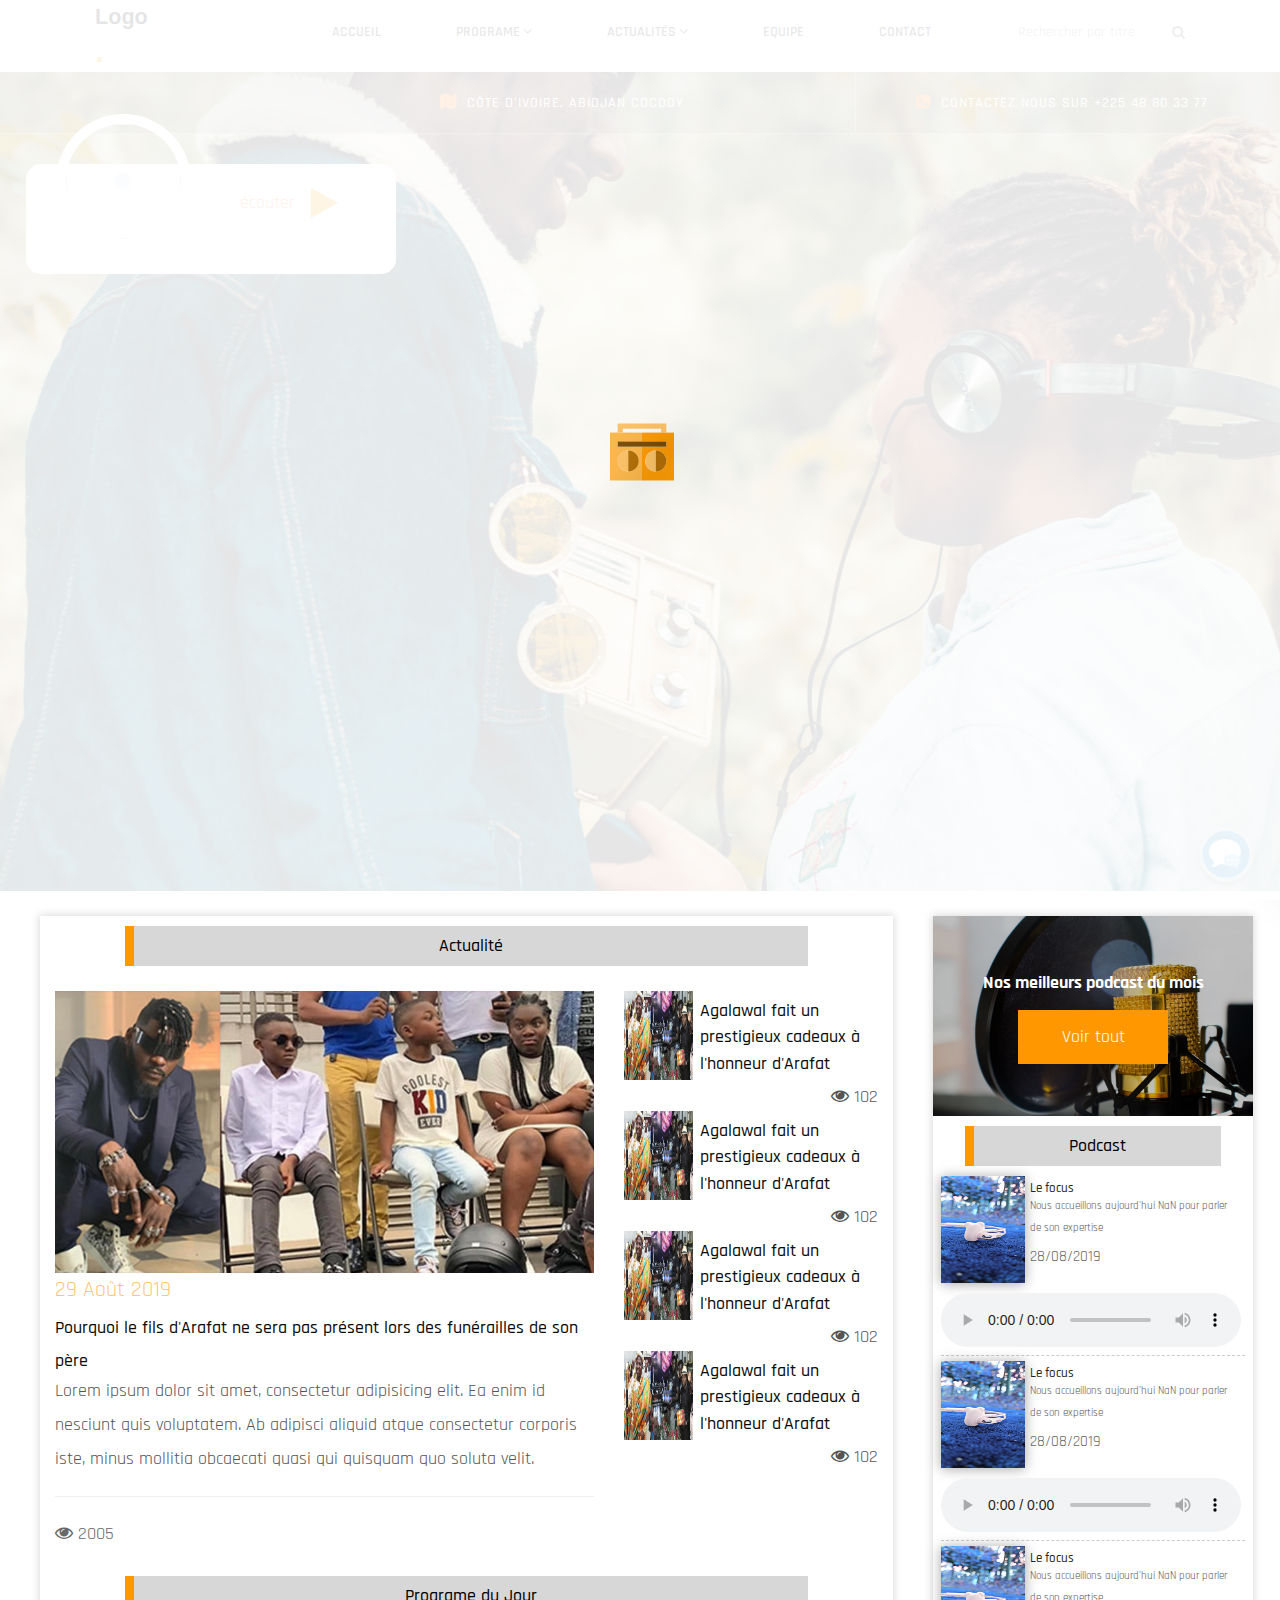
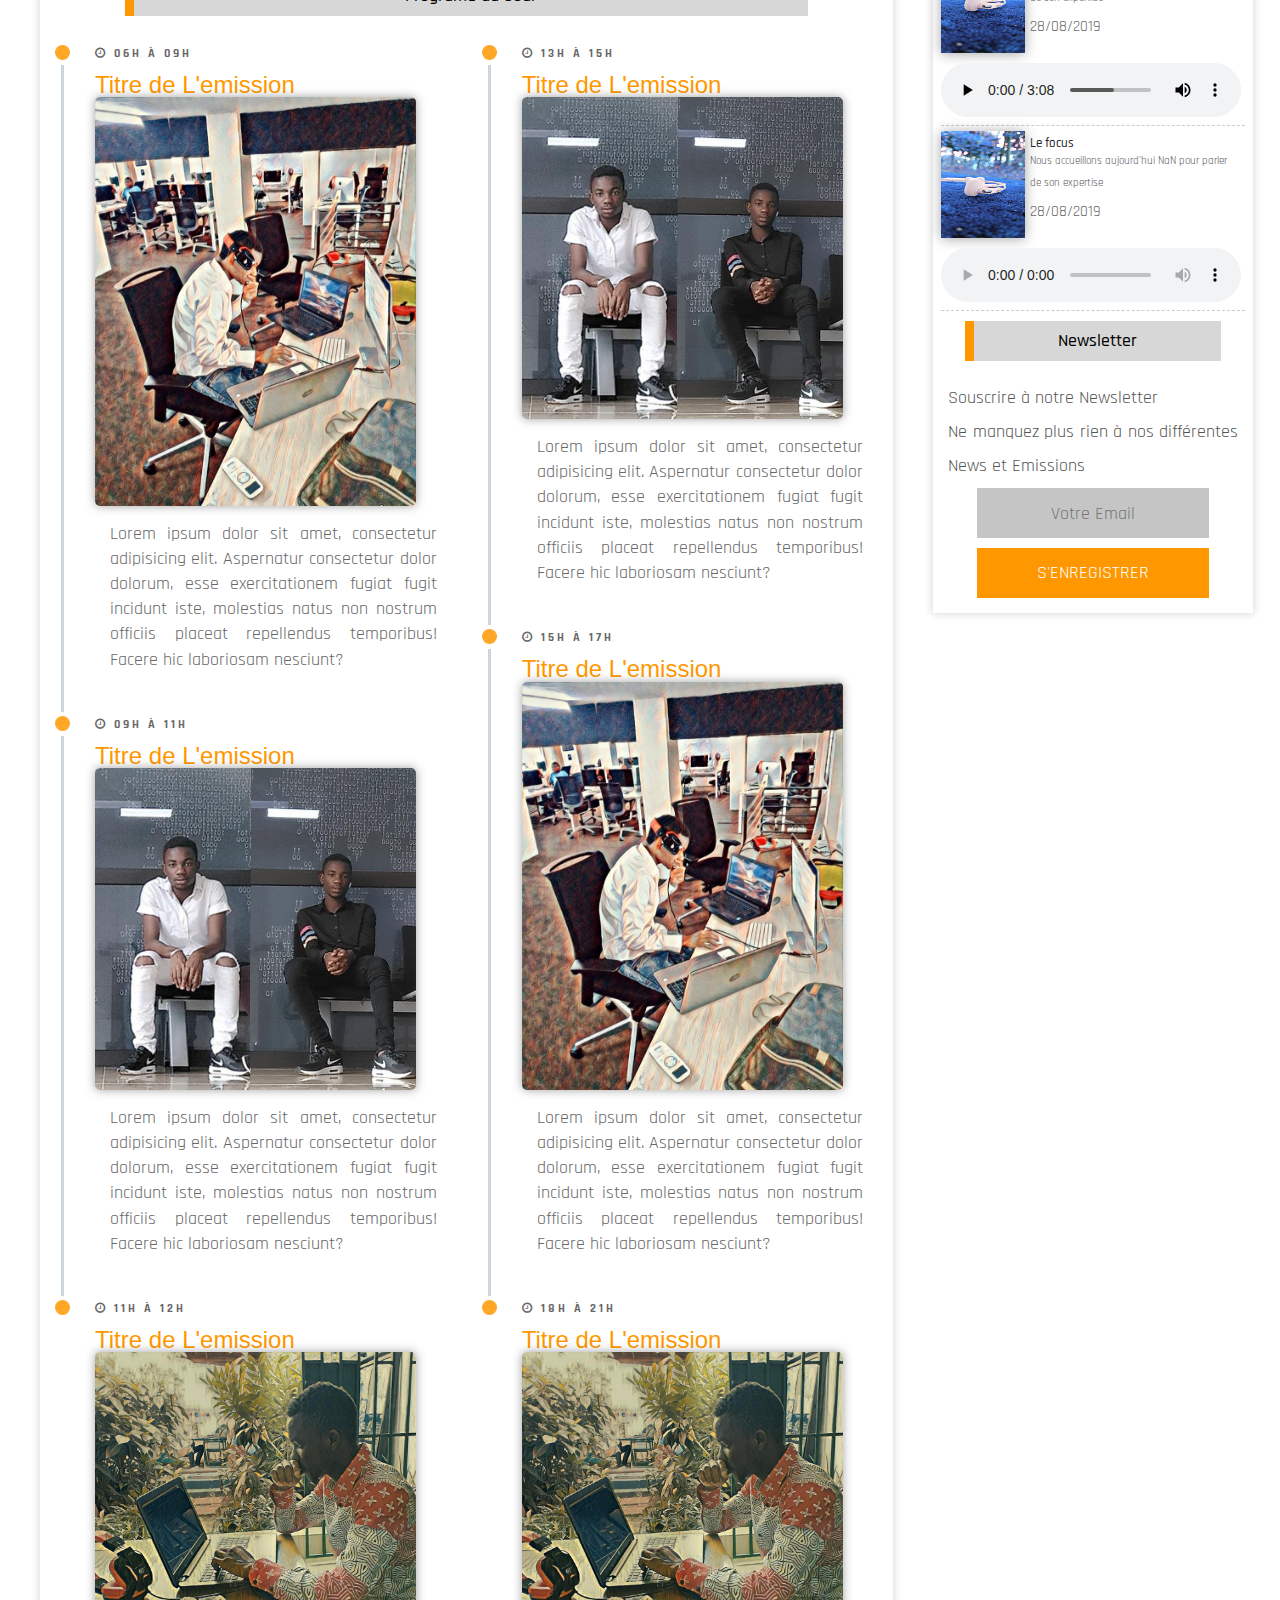
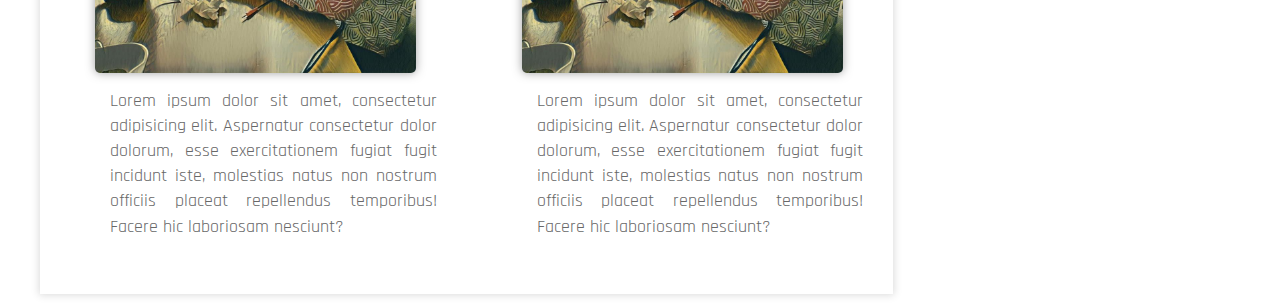
==== commit 011e3a0a: "Envoie de Cocody FM avec final 2" ====
--- a/cocody/index.html
+++ b/cocody/index.html
@@ -180,7 +180,7 @@
 </section>
 <section id="second">
     <div class="container-fluid">
-        <div class="row term">
+        <div class="row">
             <div class="col-md-8 col-sm-7 contenu">
                 <h2 class="titredeNiveau">
                    Actualité
@@ -413,7 +413,7 @@
                 <div class="newsletter">
                     <p>Souscrire à notre Newsletter <br> Ne manquez plus rien à nos différentes News et Emissions</p>
                     <form action="">
-                        <input type="email" name="email">
+                        <input type="email" name="email" placeholder="Votre Email">
                         <button type="submit">S'ENREGISTRER</button>
                     </form>
                 </div>
--- a/cocody/css/style.css
+++ b/cocody/css/style.css
@@ -4255,7 +4255,7 @@
     position: absolute;
     top: 150%;
     right: 0;
-    left: 0;
+    left: 2%;
     width: 370px;
     height: 110px;
 }
@@ -4327,7 +4327,7 @@
     box-shadow: 0 0 8px 1px rgba(0, 0, 0, 0.15);
     background-color: #fff;
     padding: 0px !important;
-    margin: 10px;
+    margin: 10px 40px;
     min-height: 100vh;
 }
 #second .contenu:last-child{
@@ -5144,6 +5144,7 @@
     overflow: auto;
 }
 .team-info p{
+    color: #555;
     margin-bottom: .1em;
 }
 .team-info {
@@ -5161,7 +5162,7 @@
     content: '';
     position: absolute;
     left: -13px;
-    bottom: 15%;
+    top: 15%;
     border-left: 10px solid rgba(0, 0, 0, 0);
     border-right: 10px solid rgba(0, 0, 0, 0);
     border-bottom: 10px solid #fff;
@@ -5377,3 +5378,6 @@
         opacity: 0;
     }
 }
+.timesTchat small{
+    color: #0b0b0b;
+}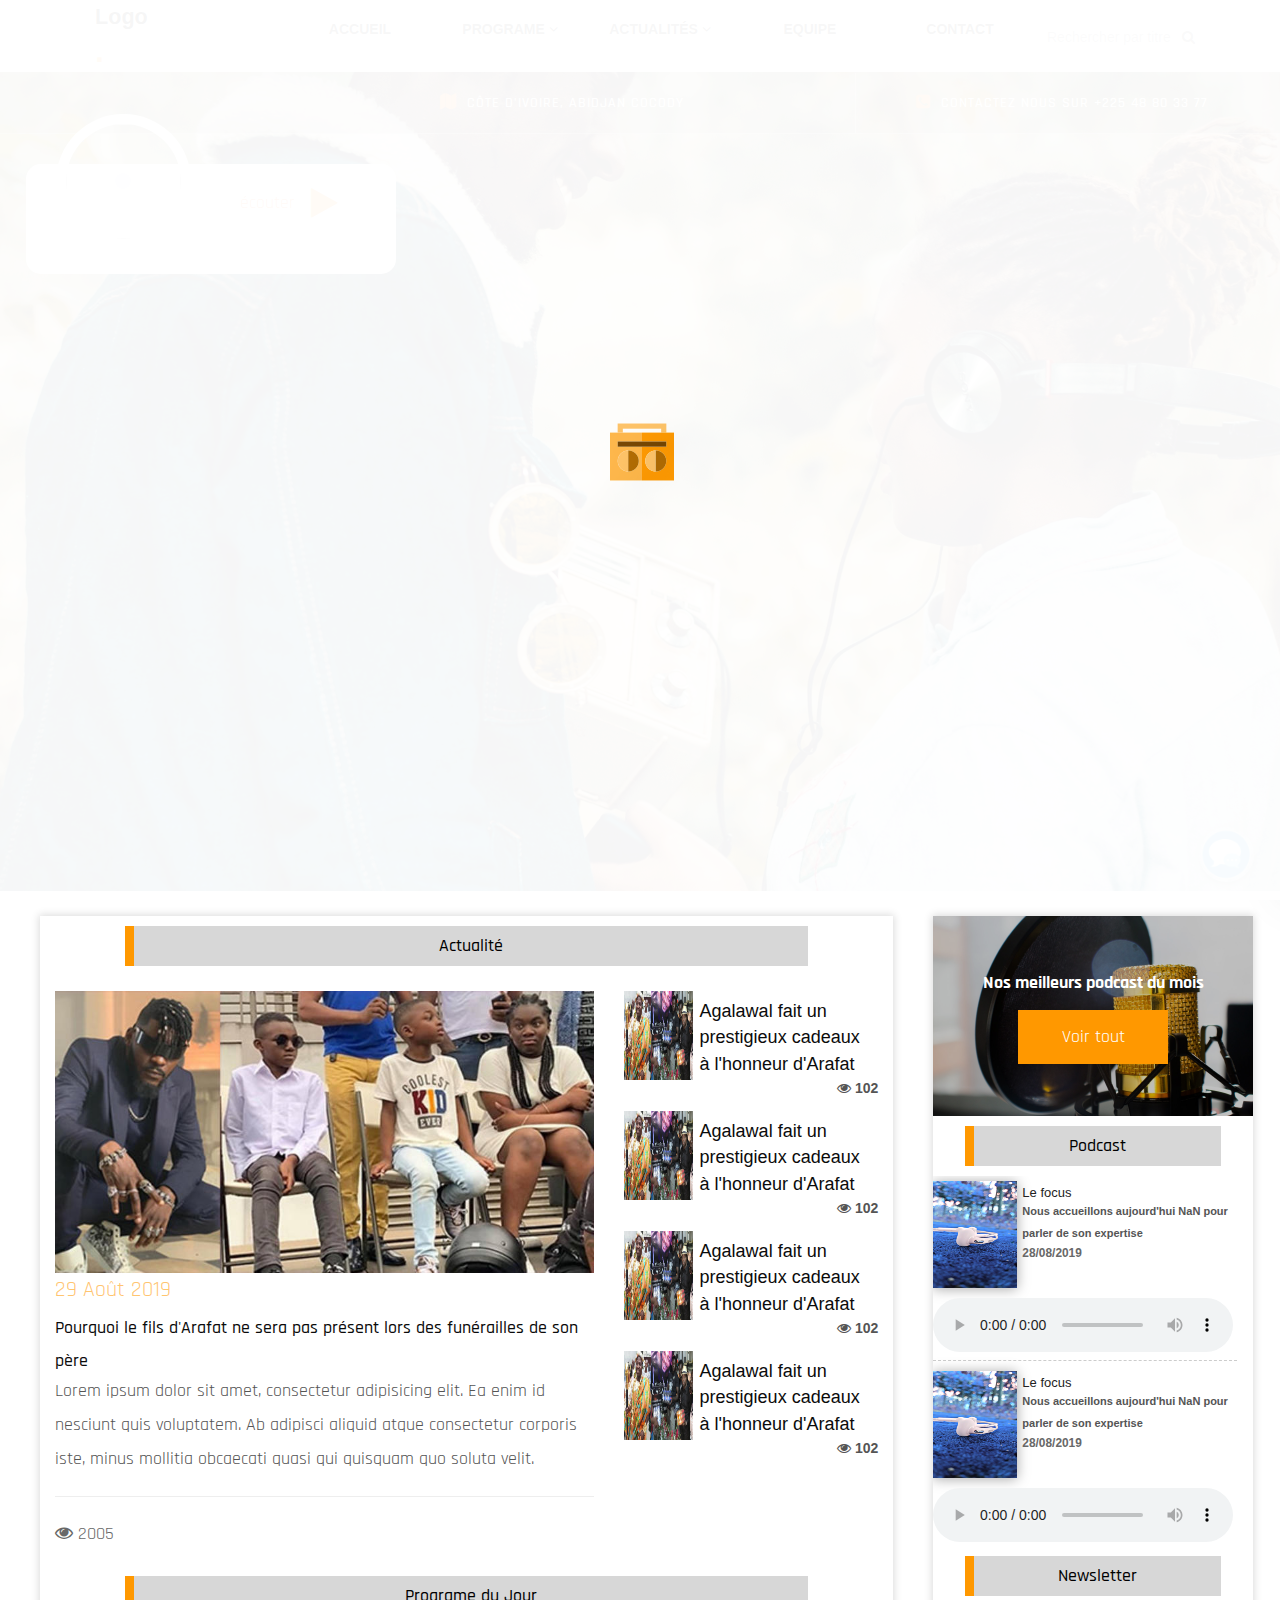
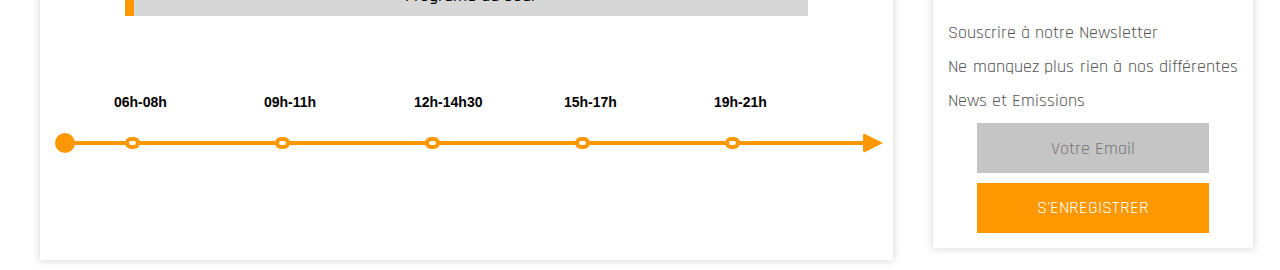
==== commit cbae6673: "Eleve" ====
--- a/cocody/index.html
+++ b/cocody/index.html
@@ -250,7 +250,7 @@
                 </h2>
                 <div class="container-fluid p-15">
                     <div class="row">
-                        <div class="col-md-6 col-sm-6" >
+                        <!--<div class="col-md-6 col-sm-6" >
                                 <ul class="timeline">
                                     <li class="timeline-item">
                                         <div class="timeline-info">
@@ -323,6 +323,36 @@
                                     </div>
                                 </li>
                             </ul>
+                        </div>-->
+                        <div class="col-md-12">
+                            <ol>
+                                <li>
+                                    <p class="diplome">06h-08h</p>
+                                    <span class="point"></span>
+                                    <p class="description">
+                                        Le Morning de COCODY FM
+                                    </p>
+                                </li>
+                                <li>
+                                    <p class="diplome">09h-11h</p>
+                                    <span class="point"></span>
+                                    <p class="description">Le Focus</p>
+                                </li>
+                                <li>
+                                    <p class="diplome">12h-14h30</p>
+                                    <span class="point"></span>
+                                    <p class="description">L'actualité d'ici et d'ailleurs</p>
+                                </li>
+                                <li>
+                                    <p class="diplome">15h-17h</p>
+                                    <span class="point"></span>
+                                    <p class="description">Humour Décalé</p></li>
+                                <li>
+                                    <p class="diplome">19h-21h</p>
+                                    <span class="point"></span>
+                                    <p class="description">Le lecteur de la Bible</p>
+                                </li>
+                            </ol>
                         </div>
                     </div>
                 </div>
--- a/cocody/css/style.css
+++ b/cocody/css/style.css
@@ -174,6 +174,7 @@
 .blockPerso li{
     transition: all .5s !important;
     height: 40px;
+    width: 94%;
     border: none;
     display: flex !important;
     align-items: center;
@@ -280,7 +281,6 @@
 }
  .search-form-wrapper {
     position: relative;
-    padding-left: 35px;
 }
 .search-form-wrapper .form-control{
     border: none;
@@ -298,8 +298,8 @@
 }
 .search-form-wrapper .search-submit{
     position: absolute;
-    top: 0;
-    right: 0;
+    top: 8px;
+    right: -10px;
     border: none;
     background-color: transparent;
     color: #686868;
@@ -373,7 +373,8 @@
     font-size: 14px;
     font-weight: 600;
     display: block;
-    margin: 0 35px;
+    margin:  10px 0px;
+    text-align: center;
     padding-bottom: 17px;
     -webkit-transition: 0.3s ease;
     -moz-transition: 0.3s ease;
@@ -4370,7 +4371,32 @@
     color: #000;
     font-size: large;
 }
-#second ul{
+/* width */
+::-webkit-scrollbar {
+    width: 7px;
+}
+
+/* Track */
+::-webkit-scrollbar-track {
+    background: #f1f1f1;
+    visibility: hidden;
+}
+
+/* Handle */
+::-webkit-scrollbar-thumb {
+    border-radius: 20px;
+    background: #ff9800;
+    transition: all 1s;
+}
+
+/* Handle on hover */
+::-webkit-scrollbar-thumb:hover {
+    background: rgba(255, 152, 0, 0.56);
+    visibility: visible;
+}
+#second .col-md-3.col-sm-4 ul{
+    height: 370px;
+    overflow: auto;
     list-style: none;
 }
 #second .col-md-3.col-sm-4.contenu ul li{
@@ -5057,6 +5083,7 @@
     padding: 5px 10px;
     width: 90%;
     border: none;
+    color: #555;
     background: none;
 }
 .footerTCHAT button{
@@ -5380,4 +5407,92 @@
 }
 .timesTchat small{
     color: #0b0b0b;
+}
+
+ol {
+    position: relative;
+    display: block;
+    margin: 100px 5px;
+    height: 4px;
+    background: #ff9800;
+}
+ol::before,
+ol::after {
+    content: "";
+    position: absolute;
+    top: -8px;
+    display: block;
+    width: 0;
+    height: 0;
+    border-radius: 10px;
+    border: 10px solid #ff9800;
+}
+ol::before {
+    left: -5px;
+}
+ol::after {
+    right: -10px;
+    border: 10px solid transparent;
+    border-right: 0;
+    border-left: 20px solid #ff9800;
+    border-radius: 3px;
+}
+
+/* ---- Timeline elements ---- */
+li {
+    position: relative;
+    display: inline-block;
+    float: left;
+    width: 150px;
+    font: bold 14px arial;
+    height: 50px;
+}
+li .diplome {
+    position: absolute;
+    top: -47px;
+    left: 36%;
+    color: #000000;
+}
+li .point {
+    content: "";
+    top: -4px;
+    left: 43%;
+    display: block;
+    width: 15px;
+    height: 12px;
+    border: 4px solid #ff9800;
+    border-radius: 10px;
+    background: #fff;
+    position: absolute;
+}
+li .description {
+    display: none;
+    background-color: #f4f4f4;
+    padding: 10px;
+    margin-top: 20px;
+    position: relative;
+    font-weight: normal;
+    z-index: 1;
+    color:#333;
+    text-align: center;
+}
+.description::before {
+    content: '';
+    width: 0;
+    height: 0;
+    border-left: 5px solid transparent;
+    border-right: 5px solid transparent;
+    border-bottom: 5px solid #f4f4f4;
+    position: absolute;
+    top: -5px;
+    left: 43%;
+}
+
+/* ---- Hover effects ---- */
+li:hover {
+    cursor: pointer;
+    color: #ff9800;
+}
+li:hover .description {
+    display: block;
 }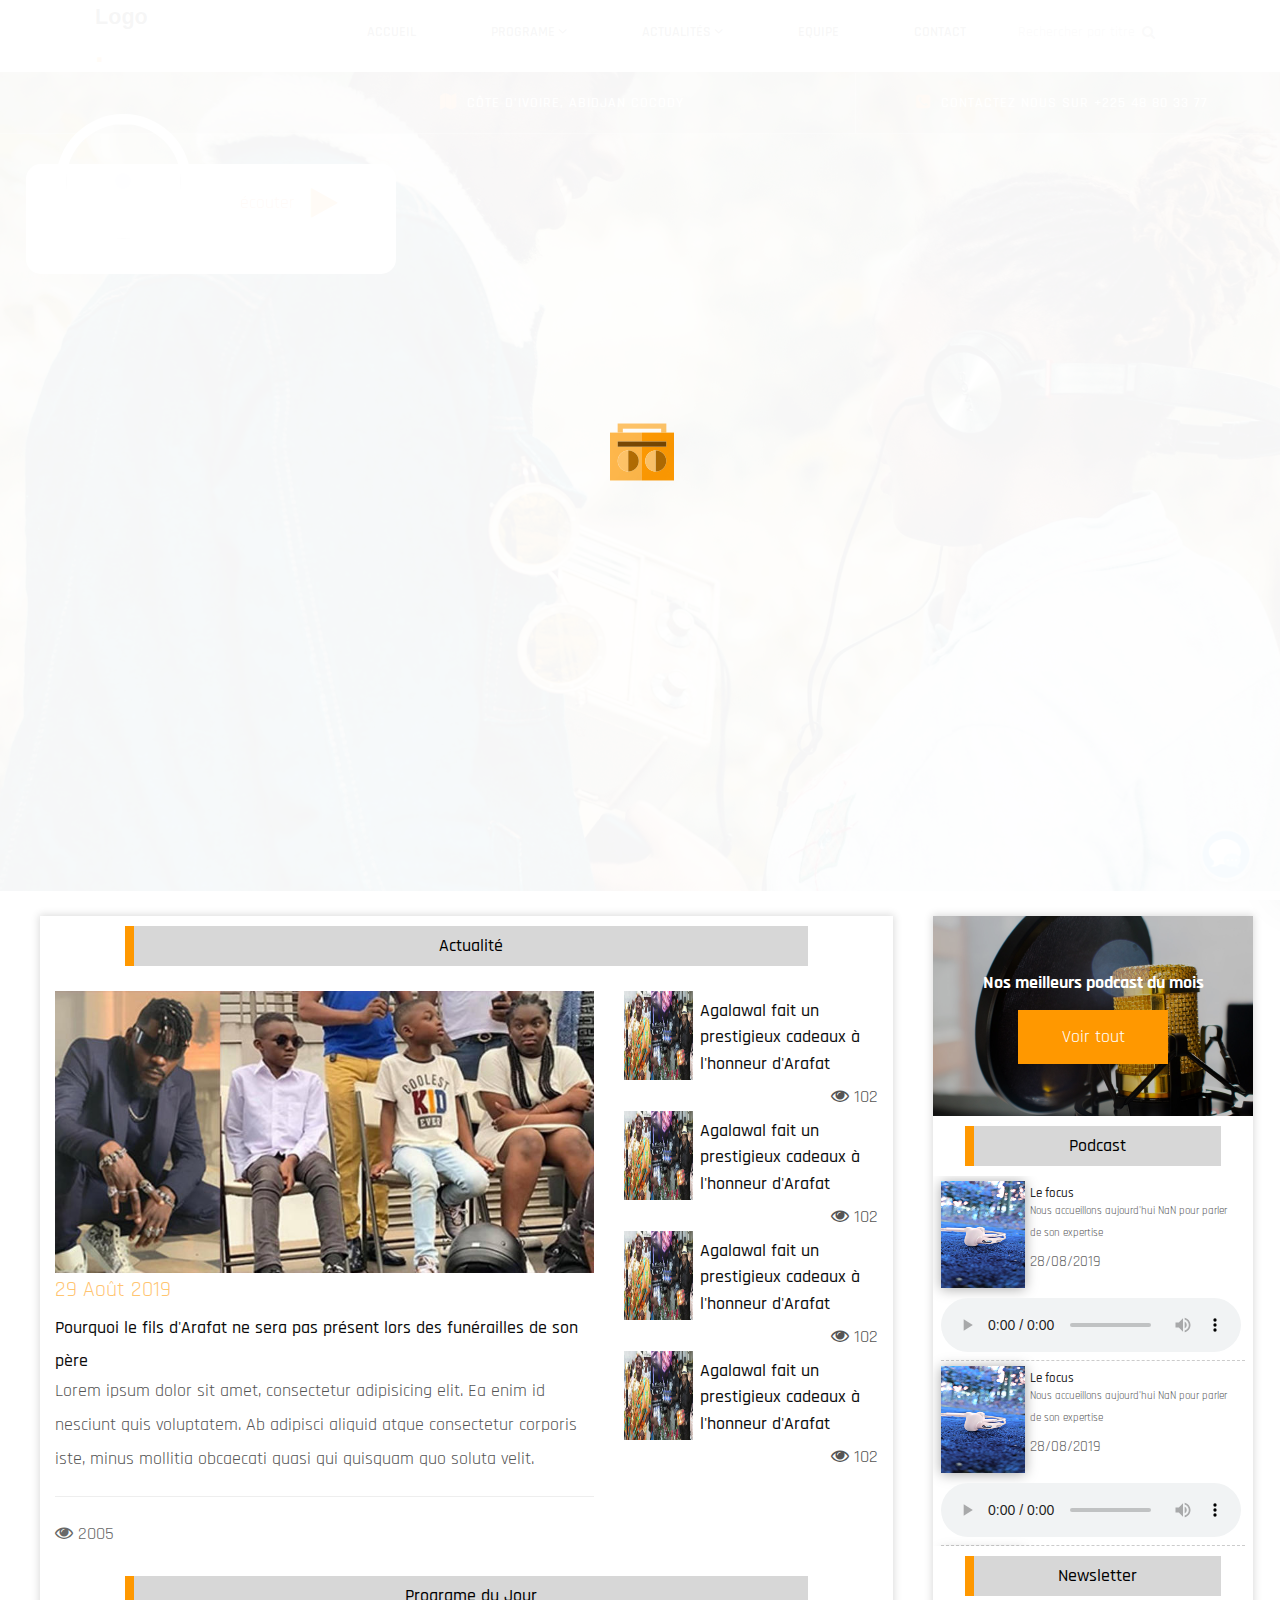
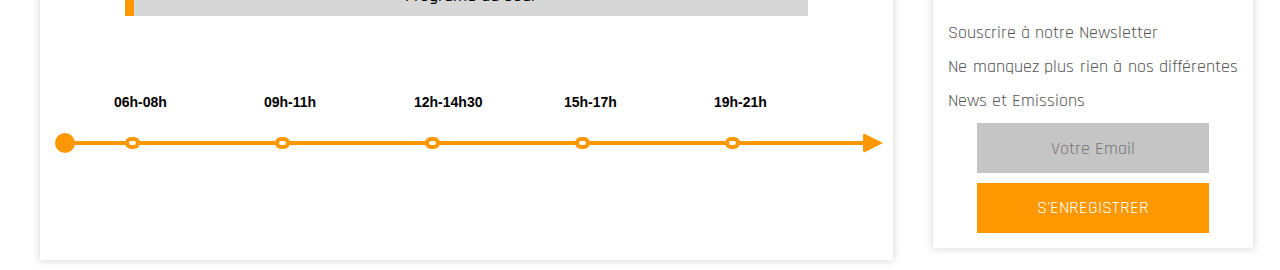
==== commit 1f22e53f: "Eleve 2" ====
--- a/cocody/index.html
+++ b/cocody/index.html
@@ -250,7 +250,7 @@
                 </h2>
                 <div class="container-fluid p-15">
                     <div class="row">
-                        <!--<div class="col-md-6 col-sm-6" >
+                        <div class="small-Device col-md-6 col-sm-6" >
                                 <ul class="timeline">
                                     <li class="timeline-item">
                                         <div class="timeline-info">
@@ -259,8 +259,6 @@
                                         <div class="timeline-marker"></div>
                                         <div class="timeline-content">
                                             <h3 class="timeline-title">Titre de L'emission</h3>
-                                            <img src="images/actualite/22.jpg" alt="">
-                                            <p>Lorem ipsum dolor sit amet, consectetur adipisicing elit. Aspernatur consectetur dolor dolorum, esse exercitationem fugiat fugit incidunt iste, molestias natus non nostrum officiis placeat repellendus temporibus! Facere hic laboriosam nesciunt?</p>
                                         </div>
                                     </li>
                                     <li class="timeline-item">
@@ -270,9 +268,7 @@
                                         <div class="timeline-marker"></div>
                                         <div class="timeline-content">
                                             <h3 class="timeline-title">Titre de L'emission</h3>
-                                            <img src="images/actualite/23.jpg" alt="">
-                                            <p>Lorem ipsum dolor sit amet, consectetur adipisicing elit. Aspernatur consectetur dolor dolorum, esse exercitationem fugiat fugit incidunt iste, molestias natus non nostrum officiis placeat repellendus temporibus! Facere hic laboriosam nesciunt?</p>
-                                        </div>
+                                            </div>
                                     </li>
                                     <li class="timeline-item">
                                         <div class="timeline-info">
@@ -281,13 +277,11 @@
                                         <div class="timeline-marker"></div>
                                         <div class="timeline-content">
                                             <h3 class="timeline-title">Titre de L'emission</h3>
-                                            <img src="images/actualite/20.jpg" alt="">
-                                            <p>Lorem ipsum dolor sit amet, consectetur adipisicing elit. Aspernatur consectetur dolor dolorum, esse exercitationem fugiat fugit incidunt iste, molestias natus non nostrum officiis placeat repellendus temporibus! Facere hic laboriosam nesciunt?</p>
-                                        </div>
+                                            </div>
                                     </li>
                                 </ul>
                         </div>
-                        <div class="col-md-6 col-sm-6" >
+                        <div class="small-Device col-md-6 col-sm-6" >
                             <ul class="timeline">
                                 <li class="timeline-item">
                                     <div class="timeline-info">
@@ -296,9 +290,7 @@
                                     <div class="timeline-marker"></div>
                                     <div class="timeline-content">
                                         <h3 class="timeline-title">Titre de L'emission</h3>
-                                        <img src="images/actualite/23.jpg" alt="">
-                                        <p>Lorem ipsum dolor sit amet, consectetur adipisicing elit. Aspernatur consectetur dolor dolorum, esse exercitationem fugiat fugit incidunt iste, molestias natus non nostrum officiis placeat repellendus temporibus! Facere hic laboriosam nesciunt?</p>
-                                    </div>
+                                        </div>
                                 </li>
                                 <li class="timeline-item">
                                     <div class="timeline-info">
@@ -307,9 +299,7 @@
                                     <div class="timeline-marker"></div>
                                     <div class="timeline-content">
                                         <h3 class="timeline-title">Titre de L'emission</h3>
-                                        <img src="images/actualite/22.jpg" alt="">
-                                        <p>Lorem ipsum dolor sit amet, consectetur adipisicing elit. Aspernatur consectetur dolor dolorum, esse exercitationem fugiat fugit incidunt iste, molestias natus non nostrum officiis placeat repellendus temporibus! Facere hic laboriosam nesciunt?</p>
-                                    </div>
+                                        </div>
                                 </li>
                                 <li class="timeline-item">
                                     <div class="timeline-info">
@@ -318,13 +308,11 @@
                                     <div class="timeline-marker"></div>
                                     <div class="timeline-content">
                                         <h3 class="timeline-title">Titre de L'emission</h3>
-                                        <img src="images/actualite/20.jpg" alt="">
-                                        <p>Lorem ipsum dolor sit amet, consectetur adipisicing elit. Aspernatur consectetur dolor dolorum, esse exercitationem fugiat fugit incidunt iste, molestias natus non nostrum officiis placeat repellendus temporibus! Facere hic laboriosam nesciunt?</p>
-                                    </div>
+                                        </div>
                                 </li>
                             </ul>
-                        </div>-->
-                        <div class="col-md-12">
+                        </div>
+                        <div class="col-md-12" id="desktop">
                             <ol>
                                 <li>
                                     <p class="diplome">06h-08h</p>
--- a/cocody/css/style.css
+++ b/cocody/css/style.css
@@ -174,7 +174,6 @@
 .blockPerso li{
     transition: all .5s !important;
     height: 40px;
-    width: 94%;
     border: none;
     display: flex !important;
     align-items: center;
@@ -298,8 +297,8 @@
 }
 .search-form-wrapper .search-submit{
     position: absolute;
-    top: 8px;
-    right: -10px;
+    top: 0px;
+    right: 30px;
     border: none;
     background-color: transparent;
     color: #686868;
@@ -373,7 +372,7 @@
     font-size: 14px;
     font-weight: 600;
     display: block;
-    margin:  10px 0px;
+    margin:  0px 35px;
     text-align: center;
     padding-bottom: 17px;
     -webkit-transition: 0.3s ease;
@@ -5439,7 +5438,7 @@
 }
 
 /* ---- Timeline elements ---- */
-li {
+ol li {
     position: relative;
     display: inline-block;
     float: left;
@@ -5447,13 +5446,13 @@
     font: bold 14px arial;
     height: 50px;
 }
-li .diplome {
+ol li .diplome {
     position: absolute;
     top: -47px;
     left: 36%;
     color: #000000;
 }
-li .point {
+ol li .point {
     content: "";
     top: -4px;
     left: 43%;
@@ -5465,7 +5464,7 @@
     background: #fff;
     position: absolute;
 }
-li .description {
+ol li .description {
     display: none;
     background-color: #f4f4f4;
     padding: 10px;
@@ -5476,7 +5475,7 @@
     color:#333;
     text-align: center;
 }
-.description::before {
+ol .description::before {
     content: '';
     width: 0;
     height: 0;
@@ -5489,10 +5488,13 @@
 }
 
 /* ---- Hover effects ---- */
-li:hover {
+ol li:hover {
     cursor: pointer;
     color: #ff9800;
 }
-li:hover .description {
+ol li:hover .description {
     display: block;
+}
+.small-Device{
+    display: none;
 }--- a/cocody/css/responsive.css
+++ b/cocody/css/responsive.css
@@ -129,6 +129,12 @@
     }
     .header-area .header-top .ostion-top-wrap .ostion-menu .ostion-top-content,
     .header-area .header-top .ostion-top-wrap .ostion-menu .ostion-menu-content {
+        display: none;
+    }
+    .small-Device{
+        display: block;
+    }
+    #desktop{
         display: none;
     }
     .header-area .header-top .ostion-top-wrap .ostion-menu .mobile-menu-toggle {
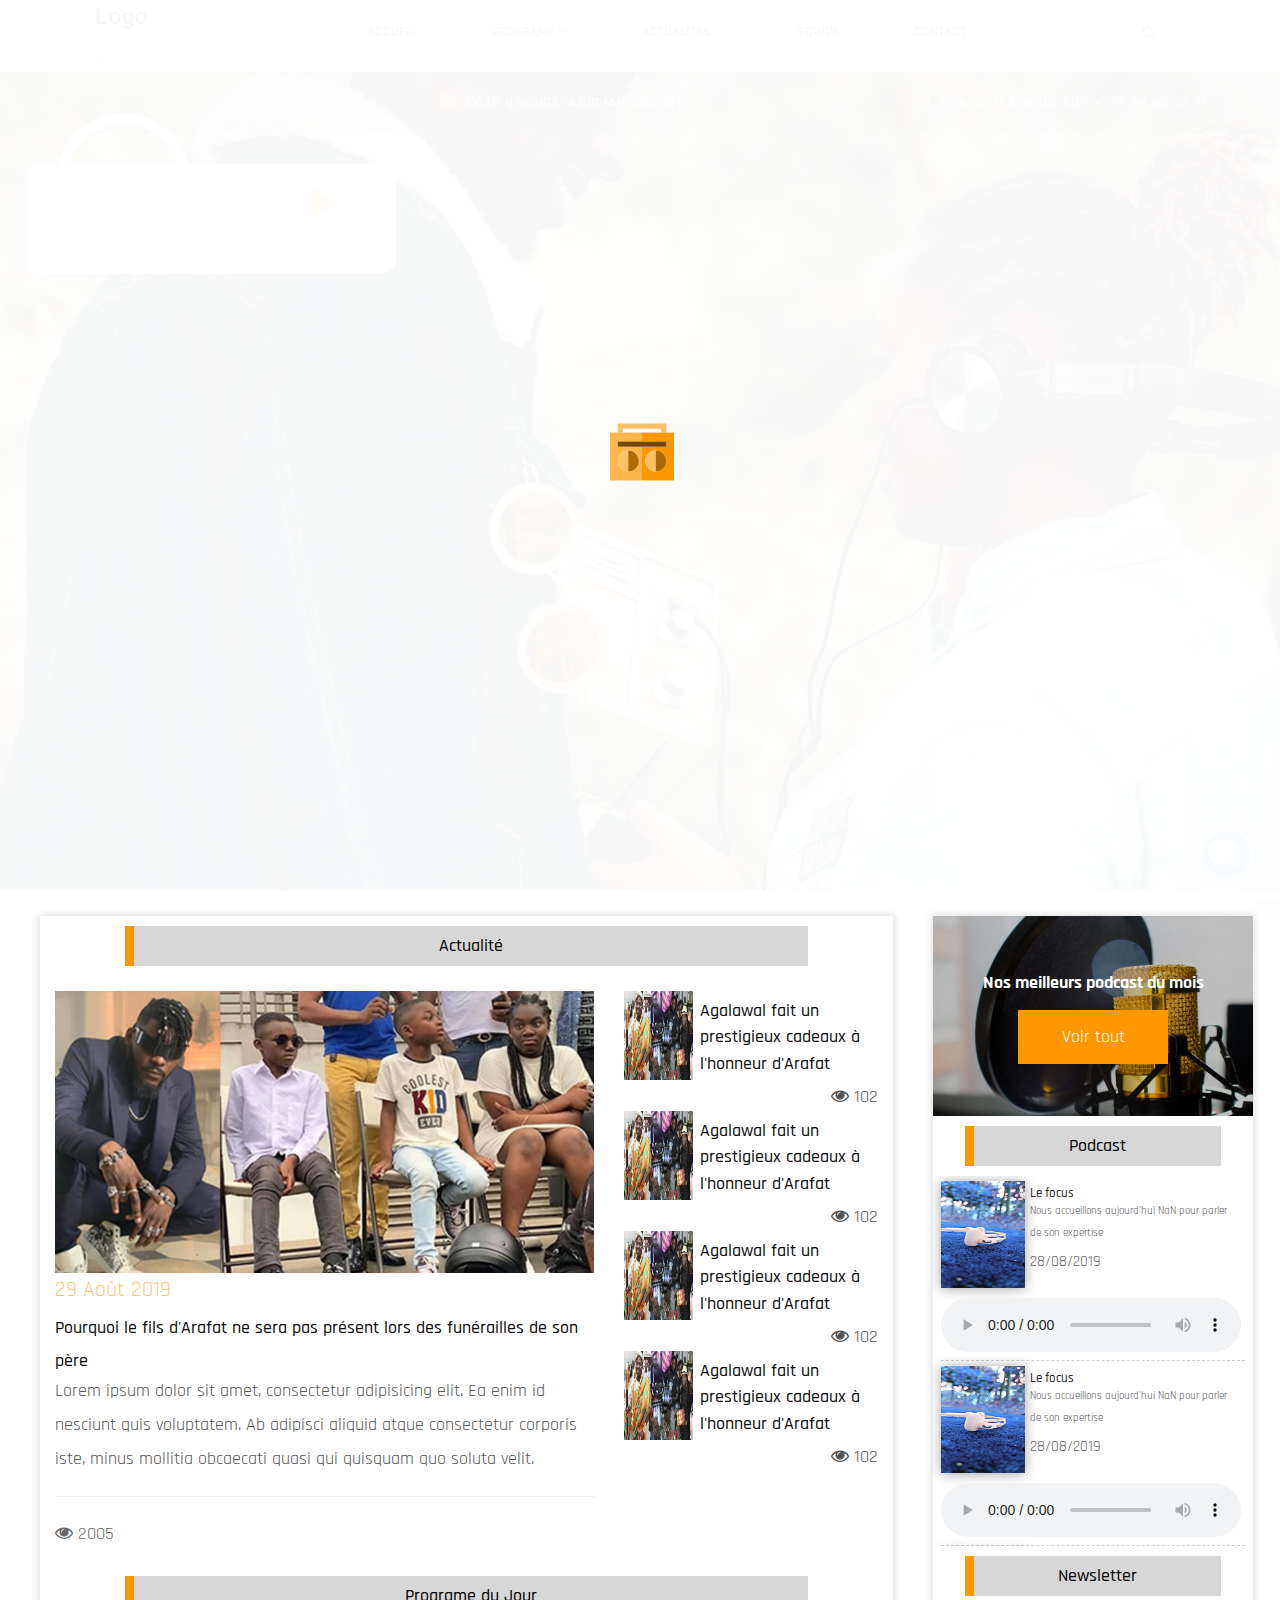
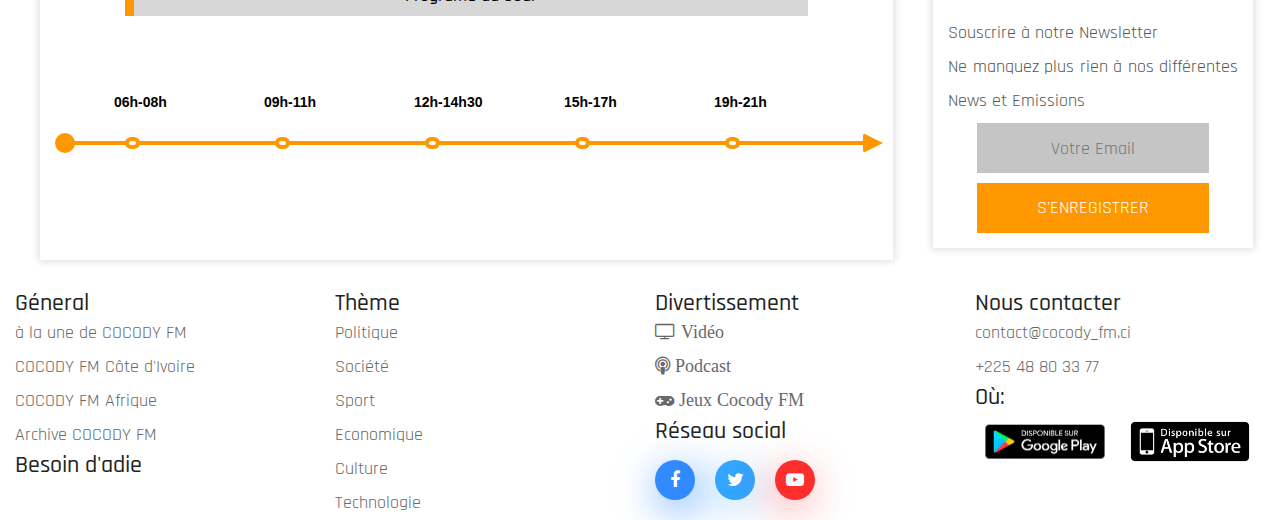
==== commit 3a9da1c0: "Final Frontend LandingPage" ====
--- a/cocody/index.html
+++ b/cocody/index.html
@@ -439,6 +439,76 @@
         </div>
     </div>
 </section>
+<footer>
+    <div class="container-fluid">
+        <div class="row">
+            <div class="col-md-3">
+                <h3>Géneral</h3>
+                <ul>
+                    <li>à la une de COCODY FM</li>
+                    <li>COCODY FM Côte d'Ivoire</li>
+                    <li>COCODY FM Afrique</li>
+                    <li>Archive COCODY FM</li>
+                </ul>
+                <h3>Besoin d'adie</h3>
+            </div>
+            <div class="col-md-3">
+                <h3>Thème</h3>
+                <ul>
+                    <li>Politique</li>
+                    <li>Société</li>
+                    <li>Sport</li>
+                    <li>Economique</li>
+                    <li>Culture</li>
+                    <li>Technologie</li>
+                </ul>
+            </div>
+            <div class="col-md-3">
+                    <h3>Divertissement</h3>
+                            <ul class="Divertissement">
+                                <li>
+                                    <i class="fa fa-tv"> Vidéo</i>
+                                </li>
+                                <li>
+                                        <i class="fa fa-podcast"> Podcast</i>
+                                
+                                </li>
+                                <li>
+                                        <i class="fa fa-gamepad"> Jeux Cocody FM</i>
+                                </li>
+                            </ul>
+                            <h3>Réseau social</h3>
+                            <ul class="socialNetwork">
+                                <li class="fb">
+                                    <i class="fa fa-facebook"></i>
+                                </li>
+                                <li class="tw">
+                                        <i class="fa fa-twitter"></i>
+                                    </li>
+                                
+                                        <li class="you">
+                                            <i class="fa fa-youtube-play"></i>
+                                        </li>
+
+                            </ul>
+            </div>
+            <div class="col-md-3">
+                <h3>Nous contacter</h3>
+                <ul>
+                    <li>contact@cocody_fm.ci</li>
+                    <li>+225 48 80 33 77</li>
+                </ul>
+                <h3>
+                    Où:
+                </h3>
+                <ul class="store">
+                    <li><img src="images/play.png" alt="" srcset=""></li>
+                    <li><img src="images/app.png" alt="" srcset=""></li>
+                </ul>
+            </div>
+        </div>
+    </div>
+</footer>
 <div class="ButtonTchat">
     <div class="Inteur">
         <img src="images/message1.png" class="bootImg" alt=""/>
--- a/cocody/css/style.css
+++ b/cocody/css/style.css
@@ -5497,4 +5497,56 @@
 }
 .small-Device{
     display: none;
+}
+
+
+
+/*
+
+Le FOOTER
+
+*/
+
+footer{
+margin: 20px auto 0px;
+}
+footer .socialNetwork{
+    margin-top: 15px;
+    display:flex;
+    flex-direction: row;
+}
+footer .socialNetwork li{
+    width: 40px;
+    height: 40px;
+    display:flex;
+    align-items:center;
+    justify-content: center;
+    margin-right: 20px;
+    border-radius: 50%;
+    border:none;
+    color:#fff;
+}
+.tw{
+    background-color:#31a5ff;
+    box-shadow: 0px 10px 40px #31a5ff61;
+}
+.you{
+    background-color:#ff2e2e;
+    box-shadow: -3px 10px 40px #ff2e2e70;
+}
+.ln{
+    background-color:#31a5ff;
+}
+.fb{
+    background-color:#318bff;
+    box-shadow: 3px 10px 40px #318bffbd;
+}
+
+footer .store li{
+    display:inline-block;
+    margin:10px;
+}
+footer .store li img{
+    width:120px;
+
 }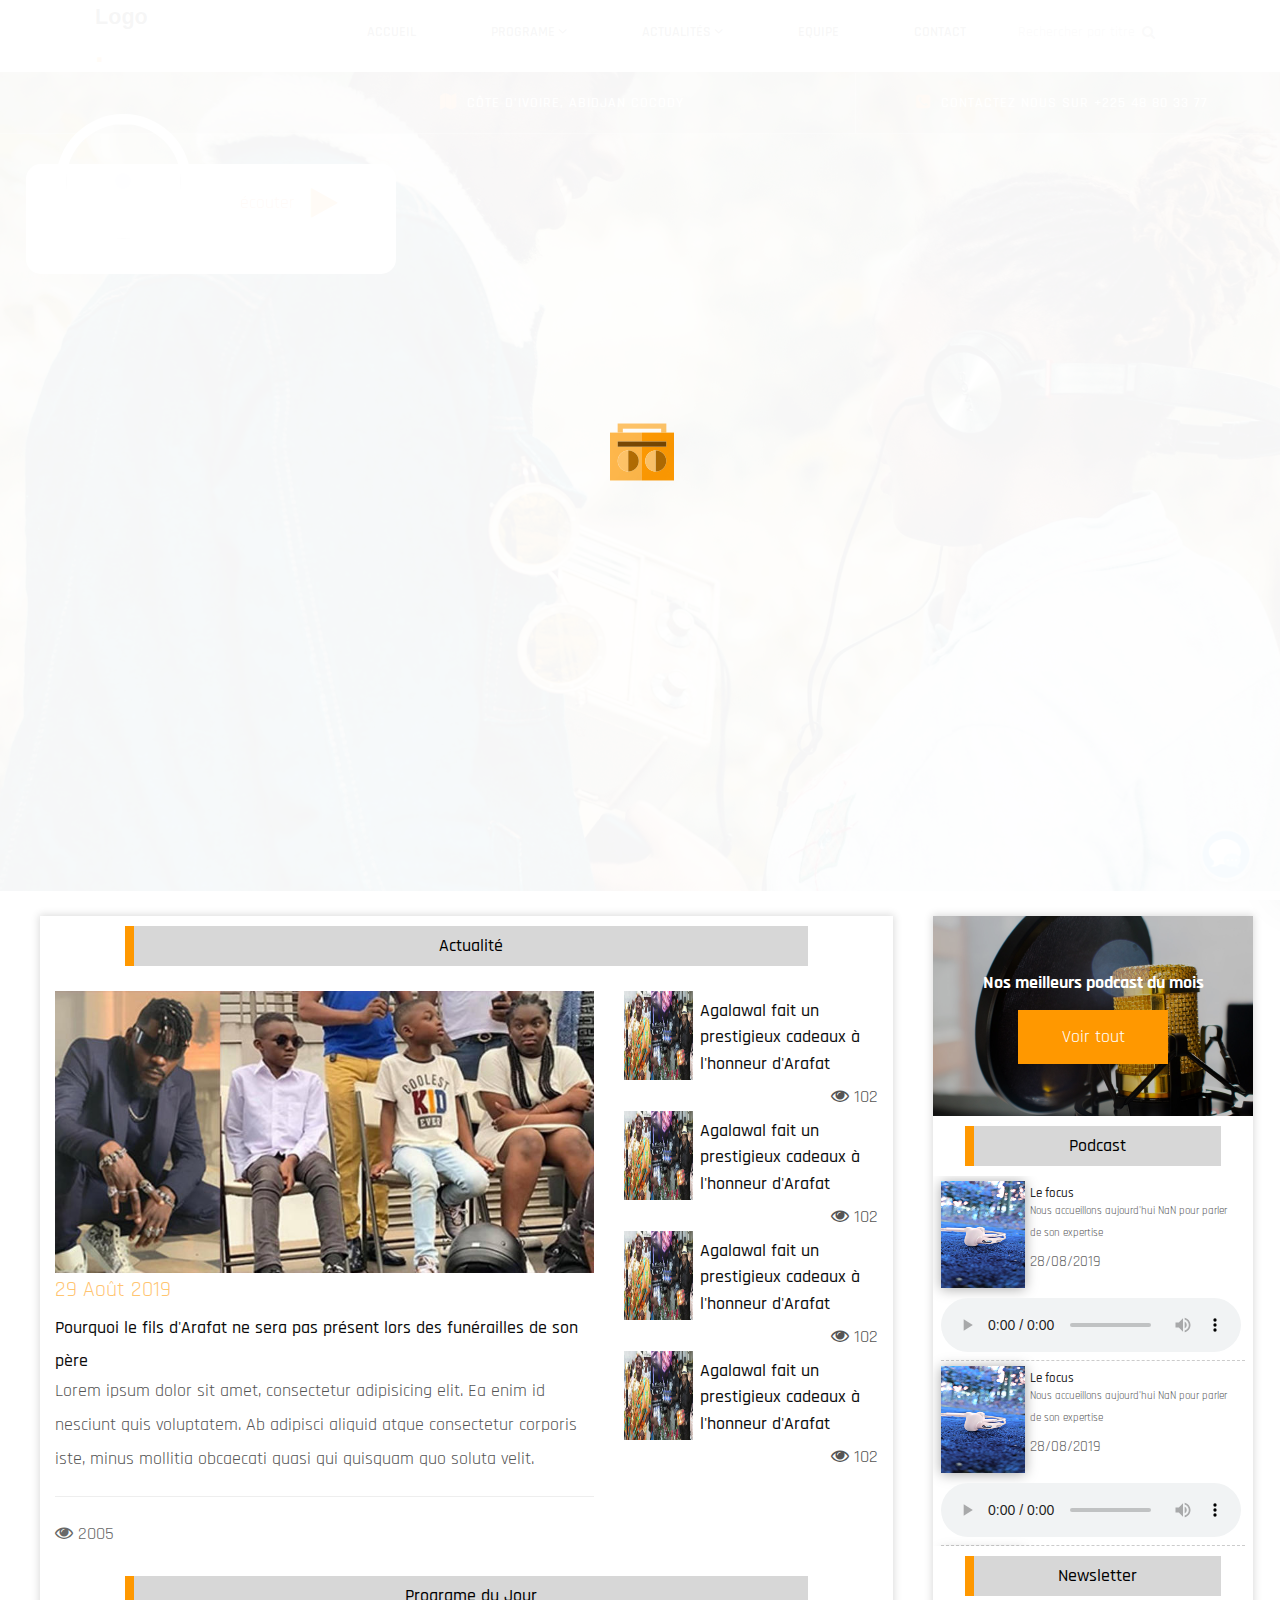
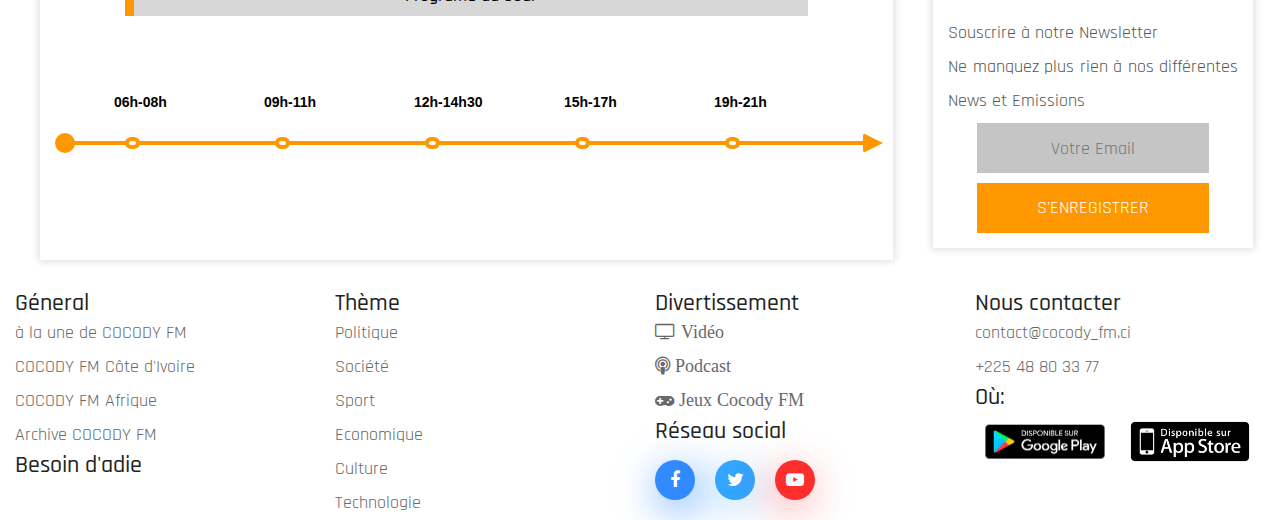
==== commit 2ec77838: "Final Frontend LandingPage 2" ====
--- a/cocody/index.html
+++ b/cocody/index.html
@@ -442,7 +442,7 @@
 <footer>
     <div class="container-fluid">
         <div class="row">
-            <div class="col-md-3">
+            <div class="col-md-3 col-sm-6">
                 <h3>Géneral</h3>
                 <ul>
                     <li>à la une de COCODY FM</li>
@@ -452,7 +452,7 @@
                 </ul>
                 <h3>Besoin d'adie</h3>
             </div>
-            <div class="col-md-3">
+            <div class="col-md-3 col-sm-6">
                 <h3>Thème</h3>
                 <ul>
                     <li>Politique</li>
@@ -463,7 +463,7 @@
                     <li>Technologie</li>
                 </ul>
             </div>
-            <div class="col-md-3">
+            <div class="col-md-3 col-sm-6">
                     <h3>Divertissement</h3>
                             <ul class="Divertissement">
                                 <li>
@@ -492,7 +492,7 @@
 
                             </ul>
             </div>
-            <div class="col-md-3">
+            <div class="col-md-3 col-sm-6">
                 <h3>Nous contacter</h3>
                 <ul>
                     <li>contact@cocody_fm.ci</li>
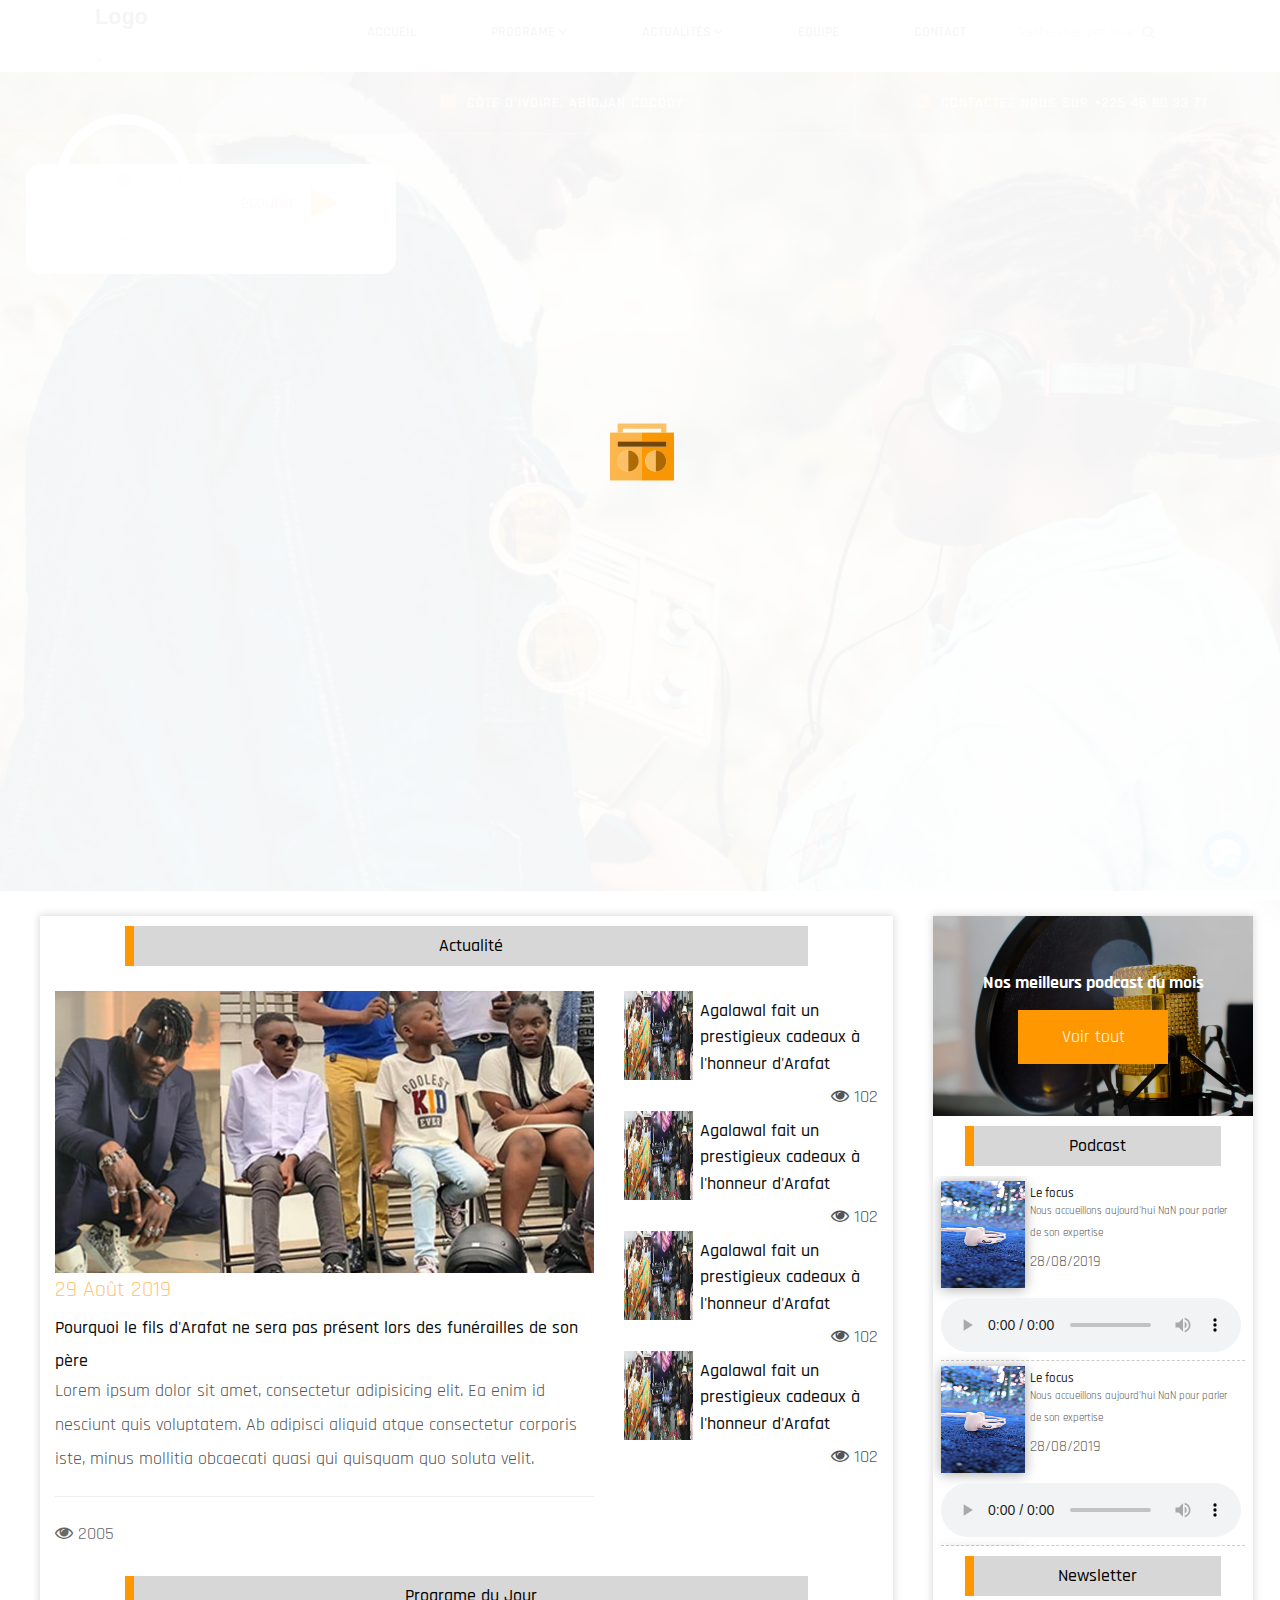
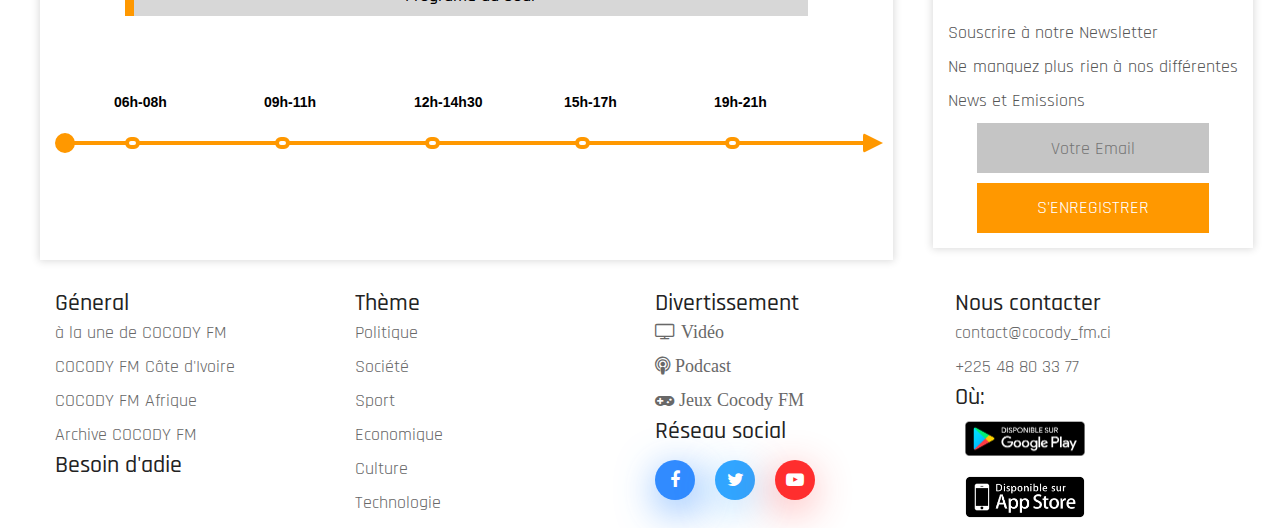
==== commit 86c43075: "Final Frontend LandingPage 3" ====
--- a/cocody/index.html
+++ b/cocody/index.html
@@ -441,7 +441,7 @@
 </section>
 <footer>
     <div class="container-fluid">
-        <div class="row">
+        <div class="row p-40">
             <div class="col-md-3 col-sm-6">
                 <h3>Géneral</h3>
                 <ul>
--- a/cocody/css/style.css
+++ b/cocody/css/style.css
@@ -5549,4 +5549,8 @@
 footer .store li img{
     width:120px;
 
+}
+
+.p-40{
+    padding:0px  40px;
 }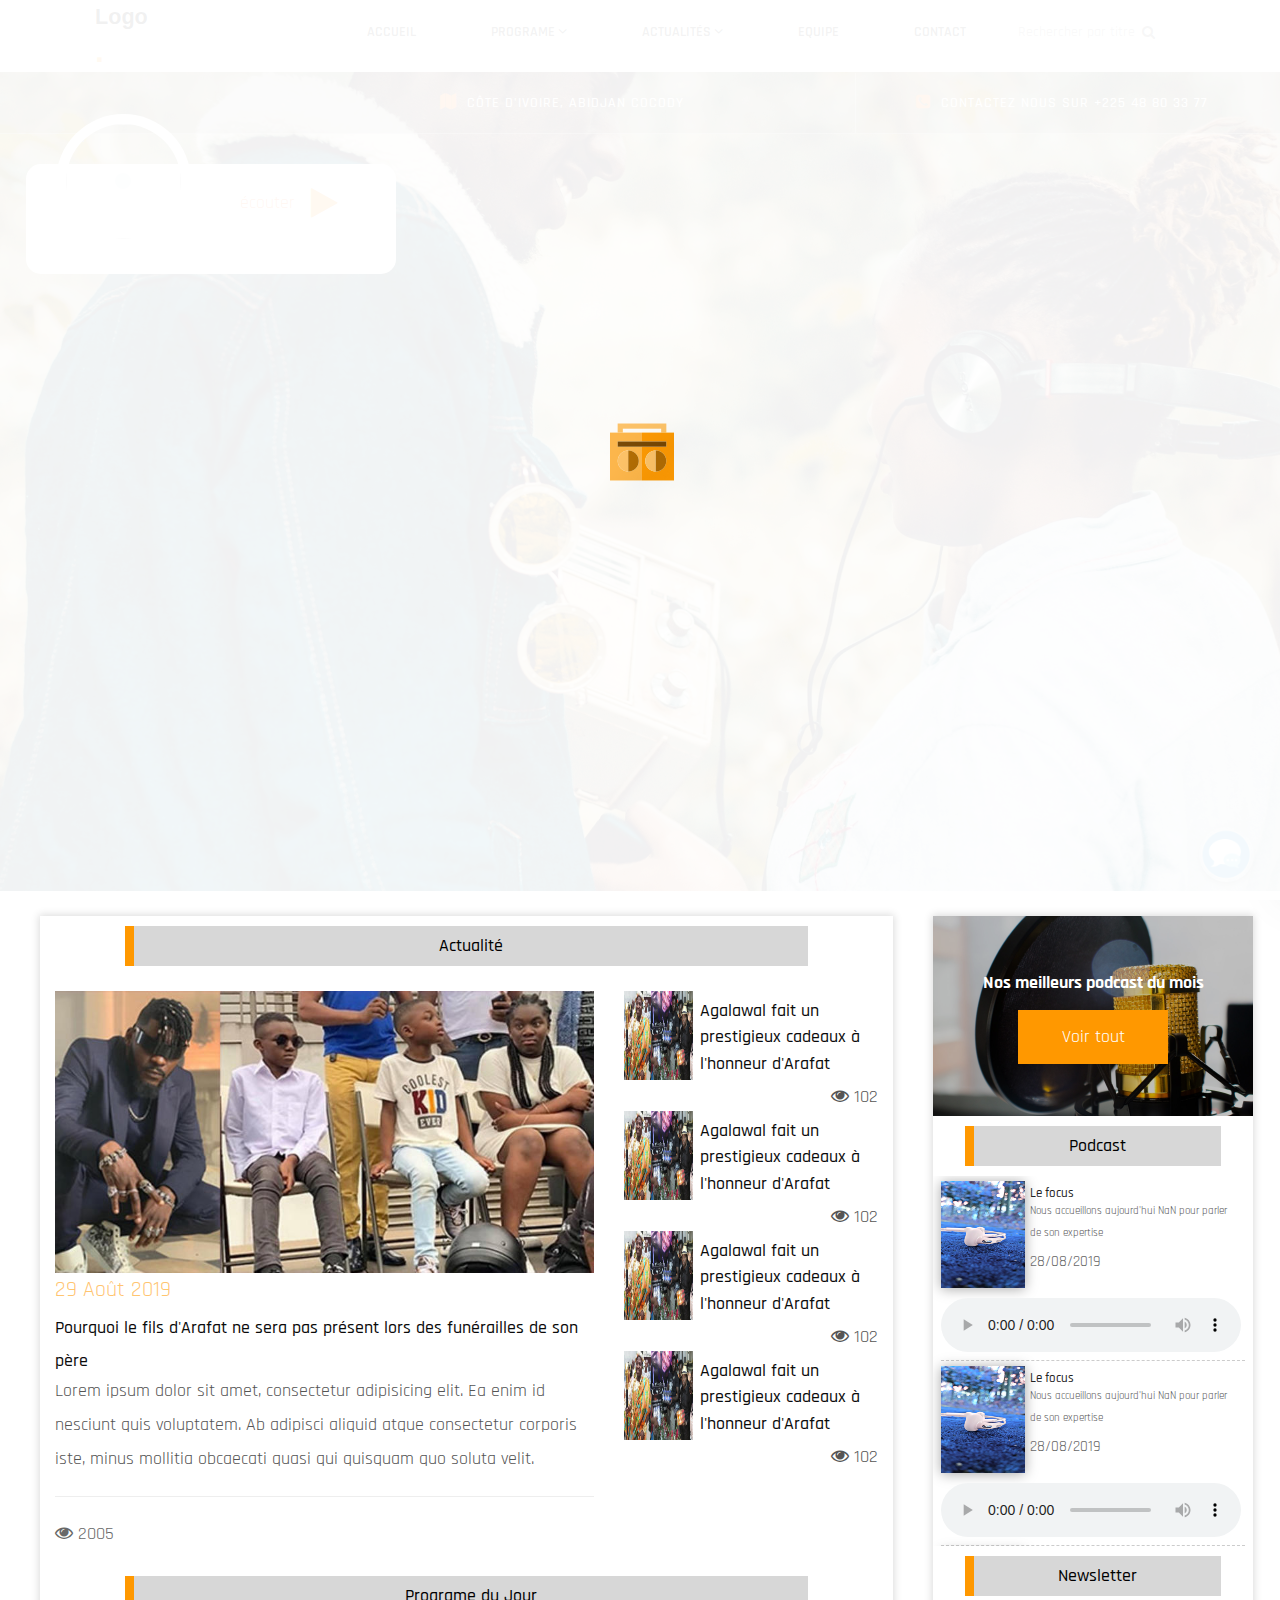
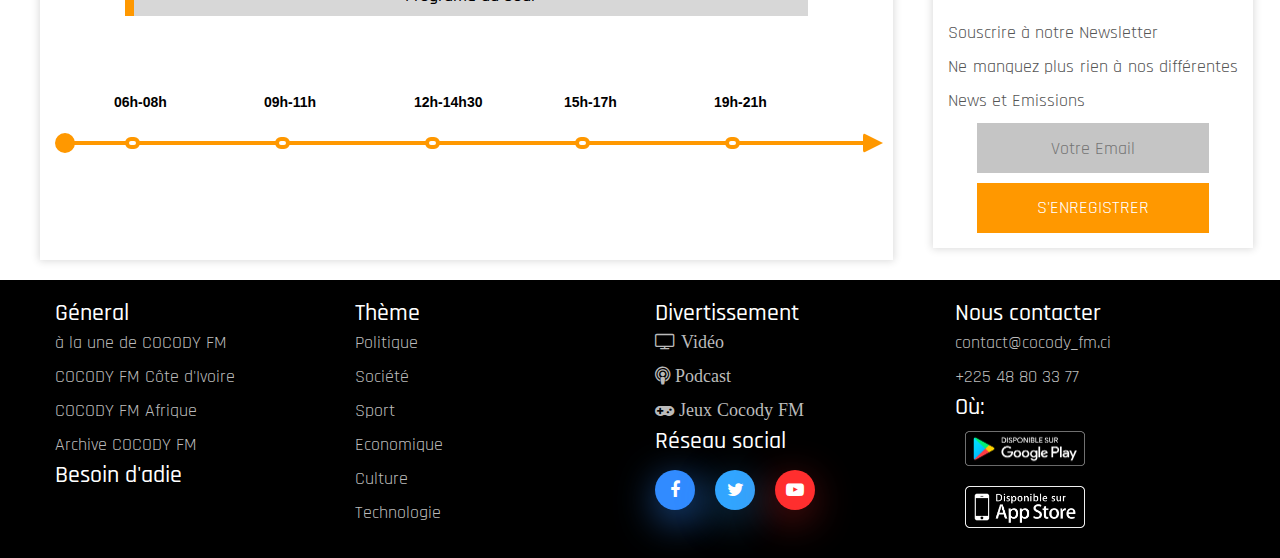
==== commit 2045700e: "Prepa of New Model" ====
--- a/cocody/index.html
+++ b/cocody/index.html
@@ -5,46 +5,35 @@
     <meta name="viewport" content="width=device-width, initial-scale=1.0">
     <meta http-equiv="X-UA-Compatible" content="ie=edge">
     <title>Cocody 98.5 FM</title>
-    <!--<link rel="icon" href="images/favicon.png">-->
-
-    <!-- revolution slider css -->
-    <link rel="stylesheet" type="text/css" href="revolution/css/settings.css">
-    <link rel="stylesheet" type="text/css" href="revolution/css/layers.css">
-    <link rel="stylesheet" type="text/css" href="revolution/css/navigation.css">
+    
     <link rel="stylesheet" href="css/bootstrap.min.css">
     <link rel="stylesheet" href="css/font-awesome.css">
     <link rel="stylesheet" href="css/owl.carousel.min.css">
     <link rel="stylesheet" href="css/owl.theme.default.min.css">
-    <link rel="stylesheet" href="css/fontello.css">
-    <link rel="stylesheet" href="css/magnific-popup.css">
     <link rel="stylesheet" href="css/style.css">
     <link rel="stylesheet" href="css/responsive.css">
 </head>
 <body class="HomeNews">
-<!-- page preloader -->
+
 <div id="loading-area">
     <div class="three col">
         <div class="loader" id="loader-1"></div>
     </div>
-</div><!-- end loading -->
-
-<!-- ================================
-            START HEADER AREA
-================================= -->
+</div>
 <header class="header-area">
     <div class="header-top">
         <div class="container-fluid m-c-10">
-            <div class="row ostion-top-wrap">
+            <div class="row ryu-top-wrap">
                 <div class="col-md-1 col-sm-1 site-branding">
-                    <div class="ostion-logo">
+                    <div class="ryu-logo">
                         <a href="index.html">
                             Logo <span>.</span>
                         </a>
-                    </div><!-- .ostion-logo -->
-                </div><!-- site-branding -->
-                <div class="col-md-11 col-sm-11 ostion-menu">
-                    <div class="ostion-menu-innner">
-                        <div class="ostion-menu-content">
+                    </div>
+                </div>
+                <div class="col-md-11 col-sm-11 ryu-menu">
+                    <div class="ryu-menu-innner">
+                        <div class="ryu-menu-content">
                             <div class="navigation-top">
                                 <nav class="main-navigation">
                                     <ul>
@@ -72,17 +61,17 @@
                                             </form>
                                         </div></li>
                                     </ul>
-                                </nav><!-- end main-navigation -->
-                            </div><!-- end navigation-top -->
-                        </div><!-- end ostion-menu-content -->
+                                </nav>
+                            </div>
+                        </div>
                         <div class="mobile-menu-toggle">
                             <i class="fa fa-bars"></i>
                         </div>
-                    </div><!-- end ostion-menu-innner -->
-                </div>
-            </div><!-- end row -->
-        </div><!-- end container -->
-    </div><!-- end header-top -->
+                    </div>
+                </div>
+            </div>
+        </div>
+    </div>
     <div class="header-info">
         <div class="container-fluid">
             <div id="app-cover">
@@ -94,11 +83,6 @@
                     <div id="player-content">
                         <div id="album-art">
                             <img src="https://raw.githubusercontent.com/himalayasingh/music-player-1/master/img/_1.jpg" class="active" id="_1">
-                            <!--<img src="https://raw.githubusercontent.com/himalayasingh/music-player-1/master/img/_2.jpg" id="_2">
-                            <img src="https://raw.githubusercontent.com/himalayasingh/music-player-1/master/img/_3.jpg" id="_3">
-                            <img src="https://raw.githubusercontent.com/himalayasingh/music-player-1/master/img/_4.jpg" id="_4">
-                            <img src="https://raw.githubusercontent.com/himalayasingh/music-player-1/master/img/_5.jpg" id="_5">
-                            -->
                             <div id="buffer-box">Chargement ...</div>
                         </div>
                         <div id="player-controls">
@@ -132,12 +116,12 @@
                     <span>CONTACTEZ NOUS SUR +225 48 80 33 77</span>
                 </div>
             </div>
-        </div><!-- end container -->
-    </div><!-- end header-info -->
+        </div>
+    </div>
     <div class="side-nav-container">
         <div class="humburger-menu">
-            <div class="humburger-menu-lines side-menu-close"></div><!-- end humburger-menu-lines -->
-        </div><!-- end humburger-menu -->
+            <div class="humburger-menu-lines side-menu-close"></div>
+        </div>
         <div class="side-menu-wrap">
             <ul class="side-menu-ul">
                 <li class="sidenav__item"><a href="#">accueil</a></li>
@@ -172,8 +156,8 @@
                 <li><a href="#"><i class="fa fa-youtube-play"></i></a></li>
                 <li><a href="#"><i class="fa fa-google-plus"></i></a></li>
             </ul>
-        </div><!-- end side-menu-wrap -->
-    </div><!-- end side-nav-container -->
+        </div>
+    </div>
 </header>
 <section id="blockus">
 <div class=""></div>
@@ -555,22 +539,8 @@
 <script src="js/bootstrap.min.js"></script>
 <script src="js/owl.carousel.min.js"></script>
 <script src="js/waypoint.min.js"></script>
-<script src="js/jquery.counterup.min.js"></script>
-<script src="js/jquery.magnific-popup.min.js"></script>
-<script src="js/isotope-3.0.6.min.js"></script>
-<script src="js/animated-skills.js"></script>
-
-<script src="revolution/js/jquery.themepunch.revolution.min.js"></script>
-<script src="revolution/js/jquery.themepunch.tools.min.js"></script>
-<script src="revolution/js/extensions/revolution.extension.actions.min.js"></script>
-<script src="revolution/js/extensions/revolution.extension.carousel.min.js"></script>
-<script src="revolution/js/extensions/revolution.extension.kenburn.min.js"></script>
-<script src="revolution/js/extensions/revolution.extension.layeranimation.min.js"></script>
-<script src="revolution/js/extensions/revolution.extension.migration.min.js"></script>
-<script src="revolution/js/extensions/revolution.extension.navigation.min.js"></script>
-<script src="revolution/js/extensions/revolution.extension.parallax.min.js"></script>
-<script src="revolution/js/extensions/revolution.extension.slideanims.min.js"></script>
-<script src="revolution/js/extensions/revolution.extension.video.min.js"></script>
+<script src="ryu/js/jquery.themepunch.revolution.min.js"></script>
+<script src="ryu/js/jquery.themepunch.tools.min.js"></script>
 <script src="js/script.js"></script>
 <script src="js/main.js"></script>
 </body>
--- a/cocody/css/style.css
+++ b/cocody/css/style.css
@@ -36,8 +36,8 @@
 /*=============================
     general-style
  =============================*/
-/*=== ostion-btn ===*/
-.ostion-btn {
+/*=== ryu-btn ===*/
+.ryu-btn {
     display: inline-block;
     padding: 22px 40px 22px 40px;
     -webkit-border-radius: 2px;
@@ -63,23 +63,23 @@
     -webkit-font-smoothing: antialiased;
     -moz-osx-font-smoothing: grayscale;
 }
-.ostion-btn:hover {
+.ryu-btn:hover {
     background-color: #222;
     color: #fff;
 }
-/*=== ostion-heading ====*/
-.ostion-heading .ostion__title {
+/*=== ryu-heading ====*/
+.ryu-heading .ryu__title {
     font-size: 40px;
     line-height: 50px;
     font-weight: 700;
     letter-spacing: 1px;
 }
-.ostion-heading .ostion__desc {
+.ryu-heading .ryu__desc {
     font-size: 18px;
     font-weight: 400;
     line-height: 34px;
 }
-.ostion-heading .ostion__meta {
+.ryu-heading .ryu__meta {
     color: #FF9800;
     font-size: 16px;
     text-transform: uppercase;
@@ -87,9 +87,9 @@
     margin-bottom: 5px;
     letter-spacing: 1px;
 }
-/*=== ostion__title-white ====*/
-.ostion-heading .ostion__title-white,
-.ostion-heading .ostion__desc-white {
+/*=== ryu__title-white ====*/
+.ryu-heading .ryu__title-white,
+.ryu-heading .ryu__desc-white {
     color: #fff;
 }
 /*=== section-divider ===*/
@@ -149,18 +149,18 @@
 .header-area .header-top {
     background-color: #fff;
 }
-.header-area .header-top .ostion-top-wrap {
+.header-area .header-top .ryu-top-wrap {
     display: -webkit-flex;
     display: -ms-flexbox;
     display: flex;
     -ms-flex-align: center;
     align-items: center;
 }
-.header-area .header-top .ostion-top-wrap .ostion-logo {
+.header-area .header-top .ryu-top-wrap .ryu-logo {
     display: table;
     vertical-align: middle;
 }
-.header-area .header-top .ostion-top-wrap .ostion-logo a {
+.header-area .header-top .ryu-top-wrap .ryu-logo a {
     display: table-cell;
     vertical-align: middle;
     color: #000;
@@ -189,7 +189,7 @@
     transition: all .5s !important;
     box-shadow: 0 20px 40px rgba(255, 152, 0, 0.51);
 }
-.header-area .header-top .ostion-top-wrap .ostion-logo a span {
+.header-area .header-top .ryu-top-wrap .ryu-logo a span {
     color: #ff9800;
     font-size: xx-large;
     -webkit-transform: rotate(45deg);
@@ -197,10 +197,10 @@
 .m-c-10{
     margin: 0 80px;
 }
-.header-area .header-top .ostion-top-wrap .ostion-menu {
-    position: relative;
-}
-.header-area .header-top .ostion-top-wrap .ostion-menu .mobile-menu-toggle {
+.header-area .header-top .ryu-top-wrap .ryu-menu {
+    position: relative;
+}
+.header-area .header-top .ryu-top-wrap .ryu-menu .mobile-menu-toggle {
     position: absolute;
     right: -55px;
     top: 0;
@@ -223,11 +223,11 @@
     -o-transition: 0.3s ease;
     transition: 0.3s ease;
 }
-.header-area .header-top .ostion-top-wrap .ostion-menu .mobile-menu-toggle:hover {
+.header-area .header-top .ryu-top-wrap .ryu-menu .mobile-menu-toggle:hover {
     background-color: #ff7607;
     color: #fff;
 }
-.header-area .header-top .ostion-top-wrap .ostion-menu .ostion-top-content {
+.header-area .header-top .ryu-top-wrap .ryu-menu .ryu-top-content {
     display: -webkit-flex;
     display: -ms-flexbox;
     display: flex;
@@ -240,39 +240,39 @@
     line-height: 51px;
     border-bottom: 1px solid #ededed;
 }
-.header-area .header-top .ostion-top-wrap .ostion-menu .ostion-top-content .info-box {
+.header-area .header-top .ryu-top-wrap .ryu-menu .ryu-top-content .info-box {
     flex: 1;
 }
-.header-area .header-top .ostion-top-wrap .ostion-menu .ostion-top-content .info-box:first-child {
+.header-area .header-top .ryu-top-wrap .ryu-menu .ryu-top-content .info-box:first-child {
     padding-right: 150px;
     border-right: 1px solid #ececec;
 }
-.header-area .header-top .ostion-top-wrap .ostion-menu .ostion-top-content .info-box:nth-child(2) {
+.header-area .header-top .ryu-top-wrap .ryu-menu .ryu-top-content .info-box:nth-child(2) {
    text-align: center;
 }
-.header-area .header-top .ostion-top-wrap .ostion-menu .ostion-top-content .info-box:nth-child(3) {
+.header-area .header-top .ryu-top-wrap .ryu-menu .ryu-top-content .info-box:nth-child(3) {
     border-left: 1px solid #ececec;
 }
-.header-area .header-top .ostion-top-wrap .ostion-menu .ostion-top-content .info-box .info-small-text {
+.header-area .header-top .ryu-top-wrap .ryu-menu .ryu-top-content .info-box .info-small-text {
     text-overflow: ellipsis;
     white-space: nowrap;
     overflow: hidden;
 }
-.header-area .header-top .ostion-top-wrap .ostion-menu .ostion-top-content .info-box .info-small-text a {
+.header-area .header-top .ryu-top-wrap .ryu-menu .ryu-top-content .info-box .info-small-text a {
     color: #FF9800;
 }
-.header-area .header-top .ostion-top-wrap .ostion-menu .ostion-top-content .info-box .info-small-text a:hover {
+.header-area .header-top .ryu-top-wrap .ryu-menu .ryu-top-content .info-box .info-small-text a:hover {
     color: #ff7607;
 }
-.header-area .header-top .ostion-top-wrap .ostion-menu .ostion-top-content .info-box .ostion-lang-links ul li {
+.header-area .header-top .ryu-top-wrap .ryu-menu .ryu-top-content .info-box .ryu-lang-links ul li {
     display: inline-block;
     margin: 0 10px;
     text-transform: uppercase;
 }
-.header-area .header-top .ostion-top-wrap .ostion-menu .ostion-top-content .info-box .ostion-lang-links ul li a {
+.header-area .header-top .ryu-top-wrap .ryu-menu .ryu-top-content .info-box .ryu-lang-links ul li a {
     color: #686868;
 }
-.header-area .header-top .ostion-top-wrap .ostion-menu .ostion-top-content .info-box .ostion-lang-links ul li a:hover {
+.header-area .header-top .ryu-top-wrap .ryu-menu .ryu-top-content .info-box .ryu-lang-links ul li a:hover {
     color: #FF9800;
 }
 .search-form button{
@@ -305,7 +305,7 @@
     font-size: 14px;
 }
 /*==== main-navigation =====*/
-.header-area .header-top .ostion-top-wrap .ostion-menu .ostion-menu-content {
+.header-area .header-top .ryu-top-wrap .ryu-menu .ryu-menu-content {
     position: relative;
     display: -webkit-flex;
     display: -ms-flexbox;
@@ -315,21 +315,21 @@
     -ms-flex-pack: end;
     justify-content: flex-end;
 }
-.header-area .header-top .ostion-top-wrap .ostion-menu .ostion-menu-content .navigation-top .main-navigation {
+.header-area .header-top .ryu-top-wrap .ryu-menu .ryu-menu-content .navigation-top .main-navigation {
     flex: 1;
     float: left;
 }
-.header-area .header-top .ostion-top-wrap .ostion-menu .ostion-menu-content .navigation-top .main-navigation ul li {
+.header-area .header-top .ryu-top-wrap .ryu-menu .ryu-menu-content .navigation-top .main-navigation ul li {
     display: inline-block;
     position: relative;
 }
-.header-area .header-top .ostion-top-wrap .ostion-menu .ostion-menu-content .navigation-top .main-navigation ul li:hover .dropdown-menu-item {
+.header-area .header-top .ryu-top-wrap .ryu-menu .ryu-menu-content .navigation-top .main-navigation ul li:hover .dropdown-menu-item {
     opacity: 1;
     visibility: visible;
     top: 100%;
 }
 /*=== dropdown menu ===*/
-.header-area .header-top .ostion-top-wrap .ostion-menu .ostion-menu-content .navigation-top .main-navigation ul li .dropdown-menu-item {
+.header-area .header-top .ryu-top-wrap .ryu-menu .ryu-menu-content .navigation-top .main-navigation ul li .dropdown-menu-item {
     position: absolute;
     left: 0;
     top: 120%;
@@ -350,23 +350,23 @@
     -o-transition: 0.3s ease-in-out;
     transition: 0.3s ease-in-out;
 }
-.header-area .header-top .ostion-top-wrap .ostion-menu .ostion-menu-content .navigation-top .main-navigation ul li .dropdown-menu-item li{
+.header-area .header-top .ryu-top-wrap .ryu-menu .ryu-menu-content .navigation-top .main-navigation ul li .dropdown-menu-item li{
     padding-bottom: 22px;
     display: block;
 }
-.header-area .header-top .ostion-top-wrap .ostion-menu .ostion-menu-content .navigation-top .main-navigation ul li .dropdown-menu-item li:first-child {
+.header-area .header-top .ryu-top-wrap .ryu-menu .ryu-menu-content .navigation-top .main-navigation ul li .dropdown-menu-item li:first-child {
     padding-top: 22px;
 }
-.header-area .header-top .ostion-top-wrap .ostion-menu .ostion-menu-content .navigation-top .main-navigation ul li .dropdown-menu-item li a{
+.header-area .header-top .ryu-top-wrap .ryu-menu .ryu-menu-content .navigation-top .main-navigation ul li .dropdown-menu-item li a{
     padding: 0 30px;
     margin: 0;
     line-height: 16px;
 }
-.header-area .header-top .ostion-top-wrap .ostion-menu .ostion-menu-content .navigation-top .main-navigation ul li.active> a {
+.header-area .header-top .ryu-top-wrap .ryu-menu .ryu-menu-content .navigation-top .main-navigation ul li.active> a {
     color: #FF9800;
     margin-left: 0;
 }
-.header-area .header-top .ostion-top-wrap .ostion-menu .ostion-menu-content .navigation-top .main-navigation ul li a {
+.header-area .header-top .ryu-top-wrap .ryu-menu .ryu-menu-content .navigation-top .main-navigation ul li a {
     color: #232323;
     text-transform: uppercase;
     font-size: 14px;
@@ -381,31 +381,31 @@
     -o-transition: 0.3s ease;
     transition: 0.3s ease;
 }
-.header-area .header-top .ostion-top-wrap .ostion-menu .ostion-menu-content .navigation-top .main-navigation ul li a:hover {
+.header-area .header-top .ryu-top-wrap .ryu-menu .ryu-menu-content .navigation-top .main-navigation ul li a:hover {
     color: #FF9800;
 }
-.header-area .header-top .ostion-top-wrap .ostion-menu .ostion-menu-content .navigation-top .header-social {
+.header-area .header-top .ryu-top-wrap .ryu-menu .ryu-menu-content .navigation-top .header-social {
     flex: 1;
     float: right;
     font-size: 16px;
 }
-.header-area .header-top .ostion-top-wrap .ostion-menu .ostion-menu-content .navigation-top .header-social ul li{
+.header-area .header-top .ryu-top-wrap .ryu-menu .ryu-menu-content .navigation-top .header-social ul li{
     margin-right: 28px;
     display: inline-block;
 }
-.header-area .header-top .ostion-top-wrap .ostion-menu .ostion-menu-content .navigation-top .header-social ul li:last-child {
+.header-area .header-top .ryu-top-wrap .ryu-menu .ryu-menu-content .navigation-top .header-social ul li:last-child {
     margin-right: 0;
 }
-.header-area .header-top .ostion-top-wrap .ostion-menu .ostion-menu-content .navigation-top .header-social ul li a i.fa-facebook {
+.header-area .header-top .ryu-top-wrap .ryu-menu .ryu-menu-content .navigation-top .header-social ul li a i.fa-facebook {
     color: #182eb2;
 }
-.header-area .header-top .ostion-top-wrap .ostion-menu .ostion-menu-content .navigation-top .header-social ul li a i.fa-twitter {
+.header-area .header-top .ryu-top-wrap .ryu-menu .ryu-menu-content .navigation-top .header-social ul li a i.fa-twitter {
     color: #31a5ff;
 }
-.header-area .header-top .ostion-top-wrap .ostion-menu .ostion-menu-content .navigation-top .header-social ul li a i.fa-youtube-play {
+.header-area .header-top .ryu-top-wrap .ryu-menu .ryu-menu-content .navigation-top .header-social ul li a i.fa-youtube-play {
     color: #ff2e2e;
 }
-.header-area .header-top .ostion-top-wrap .ostion-menu .ostion-menu-content .navigation-top .header-social ul li a i.fa-google-plus {
+.header-area .header-top .ryu-top-wrap .ryu-menu .ryu-menu-content .navigation-top .header-social ul li a i.fa-google-plus {
     color: #232323;
 }
 
@@ -717,44 +717,44 @@
     padding-right: 80px;
     padding-left: 80px;
 }
-.header-area2 .header-top .ostion-top-wrap .ostion-logo {
+.header-area2 .header-top .ryu-top-wrap .ryu-logo {
     height: auto;
     display: block;
     padding-top: 15px;
 }
-.header-area2 .header-top .ostion-top-wrap .ostion-logo a {
+.header-area2 .header-top .ryu-top-wrap .ryu-logo a {
     height: auto;
     display: block;
 }
-.header-area2 .header-top .ostion-top-wrap .ostion-menu {
+.header-area2 .header-top .ryu-top-wrap .ryu-menu {
     height: auto;
 }
-.header-area2 .header-top .ostion-top-wrap .ostion-menu .ostion-menu-content {
+.header-area2 .header-top .ryu-top-wrap .ryu-menu .ryu-menu-content {
     padding-top: 34px;
     display: block;
 }
-.header-area2 .header-top .ostion-top-wrap .ostion-menu .ostion-menu-content .navigation-top .main-navigation {
+.header-area2 .header-top .ryu-top-wrap .ryu-menu .ryu-menu-content .navigation-top .main-navigation {
     display: inline-block;
     float: none;
     padding-left: 95px;
 }
-.header-area2 .header-top .ostion-top-wrap .ostion-menu .ostion-menu-content .navigation-top .main-navigation>ul>li>a {
-    color: #fff;
-}
-.header-area2 .header-top .ostion-top-wrap .ostion-menu .ostion-menu-content .navigation-top .main-navigation ul li a:hover,
-.header-area2 .header-top .ostion-top-wrap .ostion-menu .ostion-menu-content .navigation-top .header-social ul li a i.fa-facebook:hover,
-.header-area2 .header-top .ostion-top-wrap .ostion-menu .ostion-menu-content .navigation-top .header-social ul li a i.fa-twitter:hover,
-.header-area2 .header-top .ostion-top-wrap .ostion-menu .ostion-menu-content .navigation-top .header-social ul li a i.fa-youtube-play:hover,
-.header-area2 .header-top .ostion-top-wrap .ostion-menu .ostion-menu-content .navigation-top .header-social ul li a i.fa-google-plus:hover {
+.header-area2 .header-top .ryu-top-wrap .ryu-menu .ryu-menu-content .navigation-top .main-navigation>ul>li>a {
+    color: #fff;
+}
+.header-area2 .header-top .ryu-top-wrap .ryu-menu .ryu-menu-content .navigation-top .main-navigation ul li a:hover,
+.header-area2 .header-top .ryu-top-wrap .ryu-menu .ryu-menu-content .navigation-top .header-social ul li a i.fa-facebook:hover,
+.header-area2 .header-top .ryu-top-wrap .ryu-menu .ryu-menu-content .navigation-top .header-social ul li a i.fa-twitter:hover,
+.header-area2 .header-top .ryu-top-wrap .ryu-menu .ryu-menu-content .navigation-top .header-social ul li a i.fa-youtube-play:hover,
+.header-area2 .header-top .ryu-top-wrap .ryu-menu .ryu-menu-content .navigation-top .header-social ul li a i.fa-google-plus:hover {
     color: #ff7607;
 }
-.header-area2 .header-top .ostion-top-wrap .ostion-menu .ostion-menu-content .navigation-top .header-social ul li a i.fa-facebook,
-.header-area2 .header-top .ostion-top-wrap .ostion-menu .ostion-menu-content .navigation-top .header-social ul li a i.fa-twitter,
-.header-area2 .header-top .ostion-top-wrap .ostion-menu .ostion-menu-content .navigation-top .header-social ul li a i.fa-youtube-play,
-.header-area2 .header-top .ostion-top-wrap .ostion-menu .ostion-menu-content .navigation-top .header-social ul li a i.fa-google-plus {
-    color: #fff;
-}
-.header-area2 .header-top .ostion-top-wrap .ostion-menu .ostion-menu-content .navigation-top .main-navigation ul li .dropdown-menu-item {
+.header-area2 .header-top .ryu-top-wrap .ryu-menu .ryu-menu-content .navigation-top .header-social ul li a i.fa-facebook,
+.header-area2 .header-top .ryu-top-wrap .ryu-menu .ryu-menu-content .navigation-top .header-social ul li a i.fa-twitter,
+.header-area2 .header-top .ryu-top-wrap .ryu-menu .ryu-menu-content .navigation-top .header-social ul li a i.fa-youtube-play,
+.header-area2 .header-top .ryu-top-wrap .ryu-menu .ryu-menu-content .navigation-top .header-social ul li a i.fa-google-plus {
+    color: #fff;
+}
+.header-area2 .header-top .ryu-top-wrap .ryu-menu .ryu-menu-content .navigation-top .main-navigation ul li .dropdown-menu-item {
     -webkit-border-radius: 2px;
     -moz-border-radius: 2px;
     border-radius: 2px;
@@ -763,10 +763,10 @@
 .header-area2 .header-fixed {
     background-color: #232323;
 }
-.header-area2 .header-fixed .ostion-top-wrap .ostion-menu .ostion-menu-content {
+.header-area2 .header-fixed .ryu-top-wrap .ryu-menu .ryu-menu-content {
     padding-top: 20px;
 }
-.header-area2 .header-fixed .ostion-top-wrap .ostion-logo {
+.header-area2 .header-fixed .ryu-top-wrap .ryu-logo {
     padding-top: 0;
 }
 /*===================================
@@ -793,25 +793,25 @@
 .error-menu-area .header-top.header-fixed {
     background-color: #232323;
 }
-.error-menu-area .header-top .ostion-top-wrap .ostion-menu {
+.error-menu-area .header-top .ryu-top-wrap .ryu-menu {
     height: auto;
 }
-.error-menu-area .header-top .ostion-top-wrap .ostion-logo,
-.error-menu-area .header-top .ostion-top-wrap .ostion-logo a {
+.error-menu-area .header-top .ryu-top-wrap .ryu-logo,
+.error-menu-area .header-top .ryu-top-wrap .ryu-logo a {
     height: auto;
     display: block;
 }
-.error-menu-area .header-top .ostion-top-wrap .ostion-menu .ostion-menu-content {
+.error-menu-area .header-top .ryu-top-wrap .ryu-menu .ryu-menu-content {
     padding-top: 0;
 }
-.error-menu-area .header-top .ostion-top-wrap .ostion-menu .ostion-menu-content .navigation-top .main-navigation {
+.error-menu-area .header-top .ryu-top-wrap .ryu-menu .ryu-menu-content .navigation-top .main-navigation {
     padding-right: 0;
     float: right;
 }
-.error-menu-area .header-top .ostion-top-wrap .ostion-menu .ostion-menu-content .navigation-top .main-navigation ul li:last-child a {
+.error-menu-area .header-top .ryu-top-wrap .ryu-menu .ryu-menu-content .navigation-top .main-navigation ul li:last-child a {
     margin-right: 0;
 }
-.error-menu-area .header-top .ostion-top-wrap .ostion-menu .ostion-menu-content .navigation-top .main-navigation ul li a {
+.error-menu-area .header-top .ryu-top-wrap .ryu-menu .ryu-menu-content .navigation-top .main-navigation ul li a {
     color: #fff;
     -webkit-font-smoothing: antialiased;
     -moz-osx-font-smoothing: grayscale;
@@ -820,7 +820,7 @@
     margin-right: 15px;
     margin-left: 15px;
 }
-.error-menu-area .header-top .ostion-top-wrap .ostion-menu .ostion-menu-content .navigation-top .main-navigation ul li a:hover {
+.error-menu-area .header-top .ryu-top-wrap .ryu-menu .ryu-menu-content .navigation-top .main-navigation ul li a:hover {
     color: #ff7607;
 }
 
@@ -1025,7 +1025,7 @@
     padding-right: 90px;
     padding-bottom: 65px;
 }
-.skill-area .skill-item .skill-heading .ostion__title {
+.skill-area .skill-item .skill-heading .ryu__title {
     margin-bottom: 37px;
 }
 .skill-area .skills {
@@ -1099,7 +1099,7 @@
     background-color: rgba(255,118,7, 0.97);
     z-index: -1;
 }
-.entry-area .entry-heading .ostion__title {
+.entry-area .entry-heading .ryu__title {
     width: 586px;
 }
 .entry-area .entry-static-wrap {
@@ -1144,16 +1144,16 @@
     padding-top: 117px;
     padding-bottom: 120px;
 }
-.about-area .about-heading .ostion__title {
+.about-area .about-heading .ryu__title {
     margin-bottom: 35px;
 }
-.about-area .about-heading .ostion__desc {
+.about-area .about-heading .ryu__desc {
     color: #232323;
     font-weight: 600;
     margin-bottom: 30px;
     padding-right: 50px;
 }
-.about-area .about-heading .ostion__litedesc {
+.about-area .about-heading .ryu__litedesc {
     margin-bottom: 38px;
     color: #686868;
     font-weight: 400;
@@ -1349,7 +1349,7 @@
 .about-area3 {
     background-color: #f7f7f7;
 }
-.about-area3 .about-heading .ostion__litedesc {
+.about-area3 .about-heading .ryu__litedesc {
     margin-bottom: 27px;
     padding-right: 70px;
 }
@@ -1638,7 +1638,7 @@
     border-radius: 2px;
     width: 100%;
 }
-.single-service-area .single-content .ostion-heading .ostion__title {
+.single-service-area .single-content .ryu-heading .ryu__title {
     margin-bottom: 36px;
 }
 .single-service-area .single-content .single-icon-box {
@@ -1881,7 +1881,7 @@
     font-weight: 700;
     margin-top: 20px;
 }
-.sidebar-shared .side-widget .download-container .ostion-btn {
+.sidebar-shared .side-widget .download-container .ryu-btn {
     display: block;
     text-align: center;
 }
@@ -2472,11 +2472,11 @@
     z-index: -1;
     background-color: rgba(35, 35, 35, 0.8);
 }
-.feature-area .feature-heading .ostion__meta {
+.feature-area .feature-heading .ryu__meta {
     font-size: 18px;
     font-weight: 600;
 }
-.feature-area .feature-heading .ostion__title {
+.feature-area .feature-heading .ryu__title {
     width: 775px;
     margin-left: auto;
     margin-right: auto;
@@ -2572,10 +2572,10 @@
     padding-bottom: 120px;
     margin-bottom: 10px;
 }
-.feature-area2 .feature-heading .ostion__title {
+.feature-area2 .feature-heading .ryu__title {
     margin-bottom: 50px;
 }
-.feature-area2 .feature-heading .ostion-btn:hover {
+.feature-area2 .feature-heading .ryu-btn:hover {
     background-color: #fff;
     color: #ff7607;
 }
@@ -2619,7 +2619,7 @@
     background-color: #232323;
     padding-bottom: 0;
 }
-.project-area2 .ostion-heading .ostion__meta {
+.project-area2 .ryu-heading .ryu__meta {
     color: #ff7607;
 }
 .project-area2 .container-fluid {
@@ -2818,14 +2818,14 @@
     padding-top: 117px;
     padding-bottom: 108px;
 }
-.project-single-area .project-single-wrap .single-heading .ostion__title,
-.project-single-area .project-single-wrap .single-heading2 .ostion__title {
+.project-single-area .project-single-wrap .single-heading .ryu__title,
+.project-single-area .project-single-wrap .single-heading2 .ryu__title {
     margin-bottom: 35px;
 }
 .project-single-area .project-single-wrap .single-heading2 {
     margin-top: 22px;
 }
-.project-single-area .project-single-wrap .single-heading2 .ostion__desc {
+.project-single-area .project-single-wrap .single-heading2 .ryu__desc {
     margin-top: 30px;
     margin-bottom: 30px;
     font-size: 22px;
@@ -2833,7 +2833,7 @@
     color: #232323;
     font-weight: 500;
 }
-.project-single-area .project-single-wrap .single-heading .ostion__litedesc+.ostion__litedesc {
+.project-single-area .project-single-wrap .single-heading .ryu__litedesc+.ryu__litedesc {
     margin-top: 35px;
 }
 /*=== single-lines-wrap ===*/
@@ -2968,19 +2968,19 @@
     border-radius: 2px;
     margin-bottom: 50px;
 }
-.history-area .ostion-heading .ostion__desc {
+.history-area .ryu-heading .ryu__desc {
     width: 810px;
     margin-left: auto;
     margin-right: auto;
     margin-bottom: 58px;
 }
-.history-area .ostion-heading .quote__sign {
+.history-area .ryu-heading .quote__sign {
     font-size: 30px;
     font-weight: 700;
     line-height: 30px;
     text-transform: capitalize;
 }
-.history-area .ostion-heading .ostion__meta {
+.history-area .ryu-heading .ryu__meta {
     font-size: 14px;
 }
 /*===================================
@@ -3115,11 +3115,11 @@
     font-weight: 500;
     margin-bottom: 35px;
 }
-.error-area .error-box .ostion-btn {
+.error-area .error-box .ryu-btn {
     -webkit-font-smoothing: antialiased;
     -moz-osx-font-smoothing: grayscale;
 }
-.error-area .error-box .ostion-btn:hover {
+.error-area .error-box .ryu-btn:hover {
     background-color: #fff;
     color: #ff7607;
 }
@@ -3225,7 +3225,7 @@
 .hiw-area .about-heading {
     padding-left: 30px;
 }
-.hiw-area .about-heading .ostion__desc {
+.hiw-area .about-heading .ryu__desc {
     color: #686868;
     font-weight: 400;
     padding-right: 0;
@@ -3739,17 +3739,17 @@
 .fun-mixer-area .mixer-content-wrap .fun-mixer-heading {
     padding: 97px 0 0 64px;
 }
-.fun-mixer-area .mixer-content-wrap .fun-mixer-heading .ostion__meta {
+.fun-mixer-area .mixer-content-wrap .fun-mixer-heading .ryu__meta {
     color: #ff7607;
 }
-.fun-mixer-area .mixer-content-wrap .fun-mixer-heading .ostion__title {
+.fun-mixer-area .mixer-content-wrap .fun-mixer-heading .ryu__title {
     margin-bottom: 40px;
 }
-.fun-mixer-area .mixer-content-wrap .fun-mixer-heading .ostion__litedesc {
+.fun-mixer-area .mixer-content-wrap .fun-mixer-heading .ryu__litedesc {
     margin-bottom: 48px;
     color: #a8a8a8;
 }
-.fun-mixer-area .mixer-content-wrap .fun-mixer-heading .ostion-btn:hover {
+.fun-mixer-area .mixer-content-wrap .fun-mixer-heading .ryu-btn:hover {
     background-color: #fff;
     color: #ff7607;
 }
@@ -3944,7 +3944,7 @@
     padding-top: 112px;
     padding-bottom: 120px;
 }
-.cta-area .feature-video-area .cta-heading .ostion__title {
+.cta-area .feature-video-area .cta-heading .ryu__title {
     width: 850px;
     margin-left: auto;
     margin-right: auto;
@@ -3952,7 +3952,7 @@
     font-size: 50px;
     line-height: 60px;
 }
-.cta-area .feature-video-area .cta-heading .ostion__meta {
+.cta-area .feature-video-area .cta-heading .ryu__meta {
     color: #686868;
     margin-bottom: 57px;
     font-size: 24px;
@@ -4030,12 +4030,12 @@
 .cta-area3 .cta-btn-box {
     text-align: right;
 }
-.cta-area3 .cta-btn-box .ostion-btn {
+.cta-area3 .cta-btn-box .ryu-btn {
     background-color: #fff;
     color: #232323;
 
 }
-.cta-area3 .cta-btn-box .ostion-btn:hover {
+.cta-area3 .cta-btn-box .ryu-btn:hover {
     background-color: #232323;
     color: #fff;
 }
@@ -5508,8 +5508,11 @@
 */
 
 footer{
-margin: 20px auto 0px;
-}
+    margin-top: 10px;
+padding: 20px 0px;
+background-color: #000;
+}
+
 footer .socialNetwork{
     margin-top: 15px;
     display:flex;
@@ -5541,7 +5544,12 @@
     background-color:#318bff;
     box-shadow: 3px 10px 40px #318bffbd;
 }
-
+footer h3{
+    color:#fff;
+}
+footer li{
+    color:#bbb;
+}
 footer .store li{
     display:inline-block;
     margin:10px;
